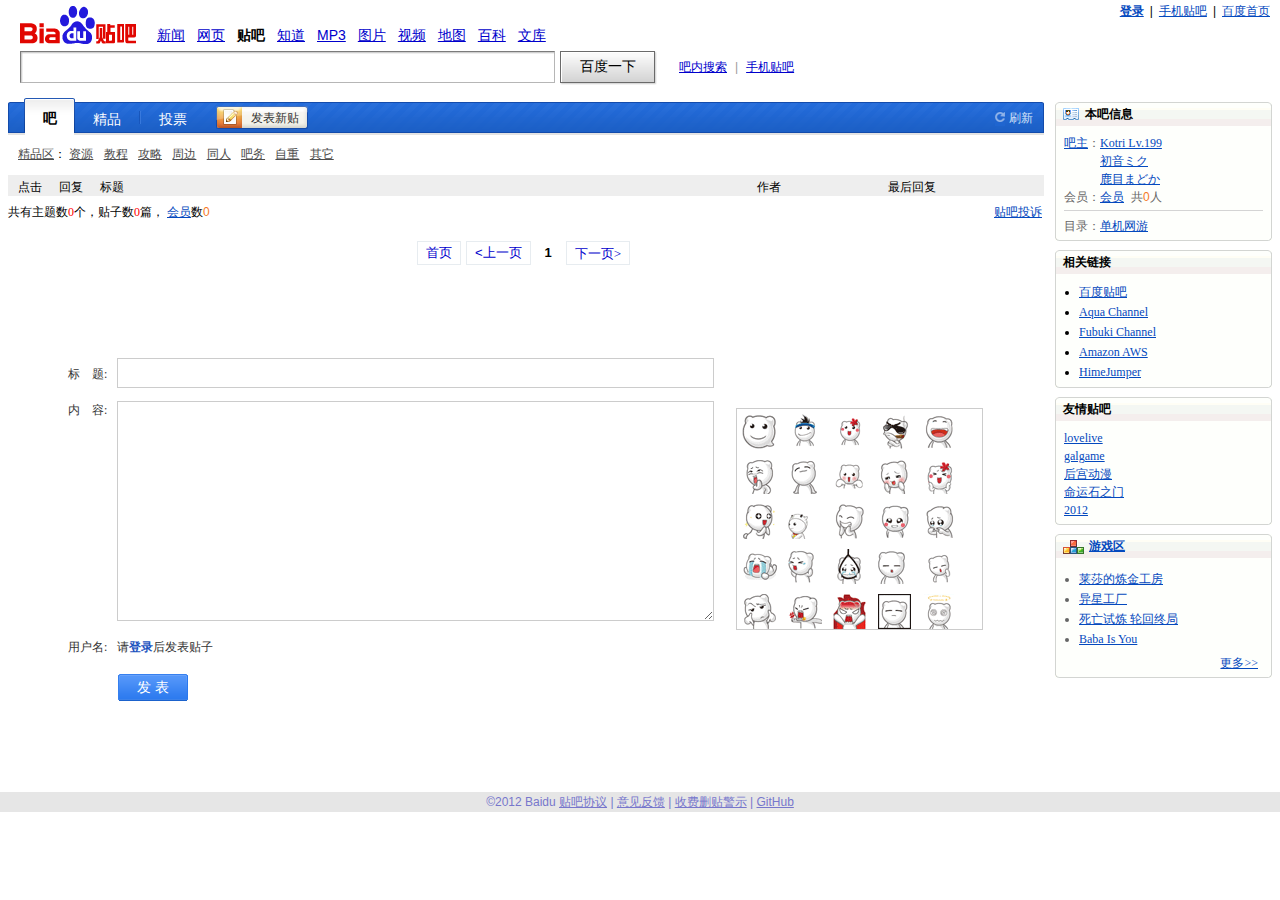
==== bar.html @ 0941f155 "Initial Commit" ====
<html><head>
<meta http-equiv="content-type" content="text/html; charset=utf-8">
<meta charset="utf-8">
<title>百度贴吧2012版</title>

<!--[if lt IE 9]>
<link rel="stylesheet" href="f_files/ie_fix.css">
<![endif]-->
<style>
header,footer,section,article,aside,nav,figure{display:block;margin:0;padding:0;border:0;}

a.newclass1{
	color:gray !important;
	text-decoration:none;
}
a.newclass1:hover{
	color:gray !important;
	text-decoration:underline;
}
</style>
<link rel="shortcut icon" href="f_files/favicon.ico">
<link rel="stylesheet" href="f_files/i/tb_common_e1801cc9.css">
<link rel="stylesheet" href="f_files/i/__page___da178db7.css">
<link rel="stylesheet" href="f_files/i/__page___e78b2984.css">
<link rel="stylesheet" href="f_files/i/__page___ea4a9f69.css">
<link rel="stylesheet" href="f_files/tb_common_8e1520a8.css">
<link rel="stylesheet" href="f_files/__page___db5babe3.css">
<link rel="stylesheet" href="f_files/i/tb_common_lazy_00dd7240.css">
<link rel="stylesheet" href="f_files/frs_mod.css">
<link rel="stylesheet" href="f_files/postor.css">
<link rel="stylesheet" href="f_files/extras.css">
<link rel="stylesheet" href="added.css">
<script src="base.js" type="text/javascript" language="javascript"></script>
<script src="bar.js" type="text/javascript" language="javascript"></script>

<script>

</script>

</head>



<body>
	<div id="com_userbar">
		<ul>
			<li class="u_username">
				<div><a href="#" id="username_display_1" class="u_arrow u_username_show username_display"></a></div>
				<div style="width: 67px;" class="u_ddl">
					<div class="u_ddl_con"><div class="u_ddl_con_top"><ul>
						<li class="u_homepage">
							<a href="#">我的主页</a>
							</li>
							<li>
								<a href="#">帐号设置</a>
							</li>
							<li class="u_tb_profile"><a href="#">贴吧设置</a></li>
							<li class="u_logout"><a href="#">退出</a></li>
					</ul></div>
					<div class="d_ddl_con_bottom"></div>
				</div></div>
			</li> <li class="split">|</li><li class="u_itieba"><div><a href="#">我的<span class="itb_i_small">i</span>贴吧<span class="feedNumNew"></span></a></div></li> <li class="split">|</li><li class="u_xiangce" id="u_xiangce"><a href="#">我的相册</a></li> <li class="split">|</li><li class="u_msg"><a href="#">私信</a></li> <li class="split">|</li><li class="u_notice"><a href="#">通知</a></li> <li class="split">|</li><li class="u_mobile"><a class="j_mobile" href="#">手机贴吧</a></li> <li class="split">|</li><li class="u_bdsearch"><a href="#">百度首页</a></li>
		</ul>
	</div>
	<div id="com_userbar_unloggedin">
		<ul>
			<li class="u_username">
				<div><a href="#" class="u_arrow u_username_show login_here">登录</a></div>
			</li> <li class="split">|</li> <li class="u_mobile"><a class="j_mobile" href="#">手机贴吧</a></li> <li class="split">|</li> <li class="u_bdsearch"><a href="#">百度首页</a></li>
		</ul>
	</div>

<div class="wrap1" id="bar_data" style="display:block;">
<div class="wrap2">
<style>
.l_aside{float:left;width:217px;margin:0 0 0 -217px;display:block;zoom:1;}
.contet_wrap{margin-right:228px;}
.frs_content{float:left;width:100%;}
</style>
<div id="l_topbg" class="topbg">
	<div class="topbg_img"></div>
</div>
<div class="l_header">

	<!-- header -->

	<div id="head" class="search_v2 search_theme_1">
	  <div class="s_nav">
	    <a href="#" class="s_logo" title="到贴吧首页"><img id="tieba_logo" src="f_files/tieba_logo_117_38.png" alt="到贴吧首页" height="38" width="117"></a>
	    <div class="s_tab hdtag">
	<a href="#" param="word">新闻</a>　<a href="#" param="wd">网页</a>　<b id="tb_mark1">贴吧</b>　<a href="#" param="word">知道</a>　<a href="#" param="word">MP3</a>　<a href="#" param="word">图片</a>　<a href="#" param="word">视频</a>　<a href="#" param="word">地图</a>　<a href="#" param="word">百科</a>　<a href="#" param="word">文库</a>
	    </div>
	  </div>
	  <div>
	    <form name="f1" id="tb_header_search_form" class="f" action="">
	              <input autocomplete="off" size="42" tabindex="1" id="wd1" name="kw" class="s_ipt i tb_header_search_input bar_name_input" maxlength="100" value=""><span class="s_btn_wr"><input id="search_submit" value="百度一下" class="s_btn" onmousedown="this.className='s_btn s_btn_h'" onmouseout="this.className='s_btn'" type="submit"></span><span class="s_tools"><a href="#">吧内搜索</a>|<a href="#" target="_blank">手机贴吧</a></span>          </form>
	    <p class="switch_radios">
	          </p>
	  </div>



	</div>

	<!-- header end -->

</div>
<div class="clearfix" id="container">
	<div class="frs_content">
		<div class="contet_wrap" id="contet_wrap">
		<div id="list_area">
<div id="frs_nav" class="frs_nav_1" dr="B">
	<div id="frs_nav_wrap" class="nav_wrap"><ul class="nav_left"> <li class="focus first"> <a href="#"><span class="bar_name_text"></span>吧</a> </li><li class="divide">|</li><li> <a href="#%21/n" stats-data="fr=tb0_forum&amp;st_mod=frs&amp;st_value=tabgood">精品</a> </li><li class="divide">|</li><li class=" last"> <a href="#%21/v" stats-data="fr=tb0_forum&amp;st_mod=frs&amp;st_value=tabvote">投票</a> </li> </ul><ul class="nav_center"> <li class=" first"> <a href="#newpost" class="icon_add_post diff_tab" title="发表新贴" alt="发表新贴" id="add_post_btn">发表新贴</a> </li> </ul><ul class="nav_right"> <li class=" first"> <a class="nav_icon refresh" id="refresh" href="#%21/m/p0">刷新</a> </li> </ul> </div> </div>




<div id="frs_good_nav" class="frs_good_nav_main_1">
	<div class="frs_good_nav_wrap">
		<span class="good_zone"><a href="#%21/n">精品区</a>：</span>
		<span><a href="#%21/n/c4">资源</a></span>
		<span><a href="#%21/n/c3">教程</a></span>
		<span><a href="#%21/n/c5">攻略</a></span>
		<span><a href="#%21/n/c7">周边</a></span>
		<span><a href="#%21/n/c2">同人</a></span>
		<span><a href="#%21/n/c6">吧务</a></span>
		<span><a href="#%21/n/c8">自重</a></span>
		<span><a href="#%21/n/c1">其它</a></span>
	</div>
</div>
<div id="thread_list" class="thread_list">
	<table isd="thread_list_table" class="thread_list_table" cellspacing="0" width="100%">
		<thead>
			<tr>
			<th nowrap="nowrap" width="30">点击</th>
			<th nowrap="nowrap" width="30">回复</th>
			<th width="*">标题</th>
			<th width="120">作者</th>
			<th width="155">最后回复</th>
			</tr>
		</thead>
		<tbody>
		</tbody>
	</table>
	<template id="topic_template">
		<table class="thread_list_table" cellspacing="0" width="100%"><tr class="{ADVANCED}">
		<td nowrap="nowrap" width="30">{NV}</td>
		<td nowrap="nowrap" width="30">{NR}</td>
		<td width="*" class="thread_title">
			<a href="{LINKTO}">{TITLE}</a>
				{FLAG}
		</td>
		<td width="120" nowrap="nowrap"><a href="{POSTERURL}" class="thread_list_user">{POSTER}</a></td>
		<td width="155" nowrap="nowrap">{LASTREPLYTIME}&nbsp;&nbsp;<a href="{LASTREPLYURL}" class="thread_list_user">{LASTREPLY}</a></td>
		</tr></table>
	</template>
	<div id="post_insert_here">
	</div>
</div>

<!-- Post count, member count -->

	<div class="th_footer_1">
				<a href="#" class="btn_tousu fr" data-checkun="un">贴吧投诉</a>
		    				共有主题数<span class="red" id="all_topic_count">0</span>个，贴子数<span class="red" id="all_post_count">0</span>篇，
            <a class="fans_name" href="#">会员</a>数<span class="red member_num">0</span>
						 		 </div>

<!--
      Page list:
        > 50 topics -> +1 Page (2)
        1,2, ... ,10,Next,End
-->

<div class="pager pager-center" id="topic_pages">
<a href="#" class=" topic_page_first">首页</a>
<a href="#" class="prev topic_page_prev">&lt;上一页</a>
<span class="cur topic_page_cur">1</span>
<a href="#" class="next topic_page_next">下一页&gt;</a>
</div>

</div>
<div style="display: block;" id="editor" class="frs_simple_editor">
	<a name="newpost"></a>
	<h2 style="display: none;" id="rh1339314266222" class="editor_title"></h2>
	<form action="" id="pt1339314266222" method="post" autocomplete="off">
	<div id="edit_parent">
	<div class="new_tiezi_tip">
		<div class="editor_title_txt">&nbsp;</div>
	</div>
	<table border="0" cellpadding="3" cellspacing="0" width="100%">
		<tbody><tr id="tt1339314266222" style="">
			<td style="line-height: 32px;" nowrap="nowrap" valign="top" width="49">标　题:</td><td>
				<a name="ju"></a>
				<div id="td1339314266222">
					<input id="create_topic_title" name="title" class="edit_title_field" type="text">
				</div>
				<div id="tE1339314266222" class="postErrorTitle hidden"></div>
			</td>
		</tr>
		<tr>
			<td nowrap="nowrap" valign="top" width="49">内　容:</td>
			<td>
			<textarea id="create_topic_content" style="display: block; border: 1px solid #CCCCCC; width: 597px; height: 220px" class="edit_title_field"></textarea>
			</td>
		</tr>

		<tr id="pu1339314266222" style="">
		  <td class="pt_uname" valign="top">用户名:</td>
		  <td>
			<div class="editor_users">
				<label><input id="pl1339314266222" style="margin-right: 5px;" name="post_author_type" checked="checked" type="radio"><span class="username_display" id="username_display_5"></span></label>
				<span id="pac1339314266222" style=""><label><input disabled="disabled" id="pa1339314266222" style="margin-right: 5px;" name="post_author_type" type="radio">匿名发表</label></span>
				<span id="mca1339314266222" style="color:#666"></span>
			</div>
			<div class="editor_users_unloggedin">
				请<a class="login_here">登录</a>后发表贴子
			</div>
			<div id="sp1339314266222" style="display:none"></div>
		 </td>
		</tr>

		<tr>
			<td>&nbsp;</td>
			<td class="pt_submit">
				<input id="aps1339314266222" class="subbtn_bg" value=" 发 表 " type="button">
				<span class="subTip" style="display:none; ">Ctrl+Enter快捷发表</span>
			</td>
		</tr>
		</tbody>
	</table>
	</div>
	<div id="extraPositioner1">
		<a name="relocator"></a>
		<div id="emoticonBar1"></div>
		<a id="bubblebear1" class="extraEditorLink" href="#relocator">气泡熊</a>
	</div>
	</form>
</div>

		</div>
	</div>
	<div id="j_aside" class="l_aside">

<!-- personal experience bar module -->

<div id="balv_mod" class="region_1 balv_mod" data-region="">
	<div class="region_header">
		<div class="region_op j_op"><a class="p_balv_btnmanager" href="#" target="_blank" style="display: none;">[管理]</a> </div>
		<div class="region_title region_icon j_title">我的本吧头衔</div>
	</div>
	<div class="region_cnt">


		<div class="userlike_info">
		<div class="userlike_info_manager"><a href="#" target="_blank">[管理]</a></div>
        <div class="userlike_info_head">
          <a href="#" target="_blank">
            <img page_link_custom_elem_flag="true" class="user_ava" id="userlike_info_head_img2" style="display: inline; width: 64px; height: 64px; visibility: visible; margin-top: 0px;" src="f_files/DefaultAvatar.jpg">
          </a>
        </div>
        <div id="username_display_6" class="userlike_info_name username_display"></div>
        <div class="userlike_info_badge">
          <div id="exp_badge_base2" title="本吧头衔17级，经验值200000，点击进入本吧头衔说明页" class="userlike_badge badge_lv1">
            <div id="liked_member_title2" class="userlike_member_title"></div>
            <div id="exp_badge_level2" class="userlike_member_lv">0</div>
          </div>
        </div>
        <div class="userlike_info_explbl">经验：</div>
        <div id="userlike_expbar2" class="userlike_info_expbar " title="当前经验值为200000，还需经验值100000即可升至18级，点击后可以查看升级秘籍">
          <div id="exp_num_bar2" class="userlike_info_expbar_current" style="width: 66.7%;">
            <div class="userlike_info_expnum" id="userlike_expnum"><span id="userlike_expnum_cur2">0</span>/<span id="userlike_expnum_max2">0</span></div>
          </div>
        </div>
        <div id="userlike_info_tip" class="userlike_info_tip"></div>
      </div>
      	<div class="panel_entrance_self">
      		<ul class="entrance_self_furank clearfix">

                        <li id="entrance_rank"><a href="#" title="点击查看本吧牛人排行榜, 并可以设置自己的个人头衔" >个人排名</a>：</li>
                        <li title="昨日排名没有变化，击败了本吧100%的吧友" class="entrance_rank_index"><span id="exp_rank_num2">1</span></li>
                                                    <li class="entrance_rank_updown_icon" title="昨日排名没有变化，击败了本吧100%的吧友"><img class="entrance_rank_status" src="f_files/furank_num_0.png" title=""></li>

            </ul>

			<ul class="entrance_self_tc">
				<li id="my_entrance_tcbox" class="entrance_tcbox"><a href="#">百宝箱</a></li>
								<li id="my_tc_entrance" class="entrance_tcmine"><a href="#">我的宝贝</a></li>
							</ul>
		</div>


	<div class="liked_forums">
		<div class="liked_forums_nav">
			<span class="like_title">我还喜欢的吧</span><a id="like_more" href="#">更多&gt;&gt;</a>
			<div class="clearfloat"></div>
		</div>
		<div class="liked_forums_main">
			<ul>
						<li>
			<a href="#" target="_blank">lovelive</a>
			</li>
						<li>
			<a href="#" target="_blank">galgame</a>
			</li>
						<li>
			<a href="#">steam</a>
			</li>
					  </ul>
		  <div class="clearfloat"></div>
		</div>
	</div>


	</div>
	<div class="region_footer"></div>
</div>

<!-- personal experience bar module end -->


<div id="forumInfoPanel" class="region_1 forum_info_1" data-region="">
	<div class="region_header">
		<div class="region_op j_op"> </div>
		<div class="region_title region_icon j_title">本吧信息</div>
	</div>
	<div class="region_cnt">


	<h4><a href="#" class="manager_btn" onclick="return false;">吧主</a>：</h4>
	<ul>
		<li>
  			<a href="#">Kotri Lv.199</a>
	  		<span id="tbManagerApply">
	  		</span>
  		</li>
		<li>
  			<a href="#">初音ミク</a>
  		</li>
  		<li>
  			<a href="#">鹿目まどか</a>
		</li>
  		<li id="tbManagerCandidatesNum" style="display:none">
		</li>
	</ul>
<h4>会员：</h4>
<ul>
	<li>
	<a id="member_name_link" class="member_name" href="#">会员</a><span class="member_num_o">共<span class="member_num">0</span>人</span>
	</li>
	<li id="hall_in" class="hall_in" style="display:none;"><a href="#" target="_blank">名人堂&gt;&gt;</a></li>
</ul>
<h4 class="forum_dir_info">目录：</h4>
<ul class="forum_dir_info bottom_list">
	<li>
	<a href="#" stats-data="area=frs_dir">单机网游</a>
</li>
</ul>



	</div>
	<div class="region_footer"></div>
</div>




<div id="zyq" class="zyq_1"><!--STATUS OK-->
<div class="mod j_editable" id="zyq_mod_link" data-mod_type="link">
<div class="tl">
	<div class="mod_edit_wrap"></div>
	<div class="zyq_mod_title"><span class="j_mod_tit">相关链接</span></div>
</div>
<div class="cnt">
<ul class="zyq_mod_link_items">

<li><a href="https://tieba.baidu.com/" target="_blank" class="j_mod_item">百度贴吧</a></li>

<li><a href="https://www.youtube.com/channel/UC1opHUrw8rvnsadT-iGp7Cg" target="_blank" class="j_mod_item">Aqua Channel</a></li>

<li><a href="https://www.youtube.com/channel/UCdn5BQ06XqgXoAxIhbqw5Rg" target="_blank" class="j_mod_item">Fubuki Channel</a></li>

<li><a href="https://aws.amazon.com/cn/" target="_blank" class="j_mod_item">Amazon AWS</a></li>

<li><a href="https://kotritrona.github.io/jump2048/ojhime.html" target="_blank" class="j_mod_item">HimeJumper</a></li>

</ul>
</div>
</div><!--STATUS OK--><!--STATUS OK--><!--STATUS OK-->



<!--STATUS OK-->
<div class="mod j_editable" id="zyq_mod_friend" data-mod_type="friend">
	<div class="tl"><div class="mod_edit_wrap"></div><span class="zyq_mod_title">友情贴吧</span></div>
	<div class="cnt">

	<ul class="zyq_mod_friend_items">

	  <li><a href="#" target="_blank" class="j_mod_item">lovelive</a></li>

	  <li><a href="#" target="_blank" class="j_mod_item">galgame</a></li>

	  <li><a href="#" target="_blank" class="j_mod_item">后宫动漫</a></li>

	  <li><a href="#" target="_blank" class="j_mod_item">命运石之门</a></li>

	  <li><a href="#" target="_blank" class="j_mod_item">2012</a></li>

	</ul>

	</div>
</div></div>

<div id="loginboard" style="display:none;z-index:3;font-family:verdana;position:absolute;width:320px;height:50px;top:30px;right:330px;border:solid 1px black;background:white">
	<input type="text" class="username_value" id="loginuser" style="margin-left: 10px; margin-top: 10px; font-family:verdana;width:230px;height:25px;font-size:16px" value=""/>
	<input type="button style="font-family:verdana;width:60px;height:26px;font-size:14px;padding:0px;" value="Login" />
</div>

<div id="j_frs_gamezone" class="region_1 frs_gamezone_1" data-region="">
	<div class="region_header">
		<div class="region_op j_op"> </div>
		<div class="region_title region_icon j_title"><a href="file:///c:/windows/system32/sol.exe" target="_blank">游戏区</a></div>
	</div>
	<div class="region_cnt">
		<div id="j_gamezone_data_wrap" class="frs_gamezone_w"><ul class="frs_gamezone_list">
		<li><a target="_blank" href="https://www.gamecity.com.tw/atelier/ryza/">莱莎的炼金工房</a></li>
		<li><a target="_blank" href="https://store.steampowered.com/app/427520/Factorio/">异星工厂</a></li>
		<!-- li><a target="_blank" href="https://store.steampowered.com/app/1079160/__Wily_Beast_and_Weakest_Creature/">东方鬼形兽</a></li -->
		<li><a target="_blank" href="https://store.steampowered.com/app/990050/Death_end_reQuest/">死亡试炼 轮回终局</a></li>
		<li><a target="_blank" href="https://store.steampowered.com/app/736260/Baba_Is_You/">Baba Is You</a></li></ul>
		<p class="frs_gamezone_more"><a href="#">更多&gt;&gt;</a></p></div>

	</div>
	<div class="region_footer"></div>
</div>
	</div>
</div>

<div class="l_bottom" id="j_bottom"></div>



<script>
</script>



<div id="footer">
	<span>&#169;2012 Baidu</span>
	<a href="#">贴吧协议</a>
	<span>|</span>
	<a href="#">意见反馈</a>
	<span>|</span>
	<a href="#">收费删贴警示</a>
	<span>|</span>
	<a href="https://github.com/" id="github-link">GitHub</a>
</div>
</div>
</div>

<link rel="stylesheet" href="f_files/i/tb_common_lazy_00dd7240.css">

</body></html>
---- f_files/ie_fix.css ----
table.thread_list_table {width: 1100px;}
input#wd1{height: 32px !important;width: 200px;}
a#add_post_btn{width: 90px;}
a.s_logo{width: 117px !important; height: 38px !important; background: url("/f_files/tieba_logo_117_38.png") !important; display: block !important}
---- f_files/i/tb_common_e1801cc9.css ----
body,h1,h2,h3,h4,h5,h6,hr,p,blockquote,dl,dt,dd,ul,ol,li,pre,code,form,fieldset,legend,button,input,textarea,th,td{margin:0;padding:0}table{border-collapse:collapse;border-spacing:0}html{width:100%;height:100%;border:0}body,button,input,select,textare,td,th{font:12px/18px ����}textare,input{outline:0}fieldset,img,iframe{border:0}p,div,td{word-break:break-all}ul,ol{list-style:none}a{color:#0449be}article,aside,details,figcaption,figure,footer,header,hgroup,menu,nav,section,summary,time,mark,audio,video{display:block;margin:0;padding:0}.green{color:green}.red,.error,.warning{color:red}.gray,a.gray,div.gray{color:#666}a.error,div.error{color:red}#container a.diff_link{text-decoration:underline}.clearfix:after{content:".";display:block;height:0;clear:both;visibility:hidden}.clearfix{zoom:1}.tb{background-color:#c3d9ff;font-size:0;height:2px;margin:2px 5px 10px;overflow:hidden}#footer{background:none repeat scroll 0 0 #e6e6e6;clear:both;line-height:20px;text-align:center;color:#77c;font-size:12px;font-family:Arial;margin:8px auto 0}#footer *{color:#77c}#footer a:visited{color:#77c}#footer span{*margin-left:-3px}hr{height:0;overflow:hidden;border:0;border-bottom:1px dotted #ccc;margin:10px 0}p.hr{height:0;overflow:hidden;border:0;border-bottom:1px dashed #ccc}.tbsug_expand{border:solid 1px #817f82;background:#fff}.tbsug_expand ul{margin:0;padding:0;text-align:left}.tbsug_expand ul li{font-family:Arial,����;font-size:14px;height:25px;line-height:25px;padding:0 8px;cursor:default}.tbsug_expand ul li.on{background:#ebebeb;color:#000}.tbsug_expand ul li .highlight{font-weight:normal;font-style:normal;text-decoration:none}.wrap2{zoom:1}.pagination{font:14px/20px Verdana;margin:20px 0 13px 0;text-align:center}.pagination a{padding:0 5px;white-space:normal;text-decoration:none}.pagination span.current{background-color:#0449be;color:#fff;margin:0 2px;padding:2px 3px;width:10px}.pagination span.disabled{display:none}.pager{float:left;font-family:Arial;font-size:13px}.pager a,.pager span{background:none repeat scroll 0 0 #fff;border:1px solid #e7ecf0;color:#0000cd;float:left;height:22px;line-height:22px;margin-right:5px;overflow:hidden;text-align:center;text-decoration:none;width:auto;padding:0 8px}.pager a:hover{background:#e9f1f7}.pager .first,.pager .last,.pager .pre,.pager .next{font-family:����;line-height:23px}.pager .cur{border:1px solid #fff;background:0;font-weight:bold;color:#000}.pager-center{position:relative;left:50%}.pager-center a,.pager-center span{position:relative;left:-50%}.search{color:#000;padding:0;font:12px arial;position:relative;zoom:1}.search div{line-height:normal;font-family:Arial,����}.search a:link,.search a:hover,.search a:active,.search a:visited{color:#00c;text-decoration:underline}.search form{margin:0;padding-bottom:1px;clear:both;position:relative;zoom:1;z-index:1}.search .hdtag{font:12px arial;margin-bottom:0;line-height:18px}.search .switch_radios{margin:0;padding:0 0 3px;padding:0\9}.search .switch_radios input,.search .switch_radios label{vertical-align:middle;cursor:pointer;font-family:tahoma}.search .switch_radios input{margin:0 3px 0 0;*margin:-2px 3px 0 -4px}.search .switch_radios label{margin:0 16px 0 0;*margin-right:13px}.search .s_main{margin-left:20px}.search .s_nav{height:45px;background-color:transparent;margin:0;padding:0}.search .s_logo{float:left;margin-top:28px}.search .s_nav .s_logo{margin:0;padding:0;margin-right:20px;float:left;width:117px;height:38px;font-size:14px;background:url(tieba_logo_117_38_2435b2f0.png) 0 0 no-repeat;_background:0;_filter:progid:DXImageTransform.Microsoft.AlphaImageLoader(src='tieba_logo_117_38.png',enabled=true);cursor:pointer;border:0;display:block}.s_right_region{float:left;margin-left:15px}.search .s_nav .s_tab{line-height:18px;padding:20px 0 0;float:left}.search .s_nav a{font-size:14px}.search .s_nav b{font-size:14px}.search .s_right_region .s_ipt{width:410px;*width:410px;height:32px;*height:20px;padding:3px 8px;padding-top:7px\9;font:16px arial;background:url(bg_search.png?v=1) -304px 0 no-repeat;_background-attachment:fixed;border:1px solid #b6b6b6;border-color:#7b7b7b #b6b6b6 #b6b6b6 #7b7b7b;vertical-align:top;margin-right:5px;outline:0;-moz-box-sizing:border-box;-webkit-box-sizing:border-box;box-sizing:border-box}.search .s_ipt{width:535px;*width:519px;height:32px;*height:20px;padding:3px 8px;padding-top:7px\9;font:16px arial;background:url(bg_search.png?v=1) -304px 0 no-repeat;_background-attachment:fixed;border:1px solid #b6b6b6;border-color:#7b7b7b #b6b6b6 #b6b6b6 #7b7b7b;vertical-align:top;margin-right:5px;outline:0;-moz-box-sizing:border-box;-webkit-box-sizing:border-box;box-sizing:border-box}.search .s_btn{padding:0;border:0;width:95px;height:32px;padding-top:2px\9;font-size:14px;background:#ddd url(bg_search.png?v=1);cursor:pointer}.search .s_btn_h{background-position:-100px 0}.search .s_btn_wr{width:97px;height:34px;display:inline-block;background:url(bg_search.png?v=1) no-repeat -202px 0;*position:relative;z-index:0;vertical-align:top}.search .s_tools{color:#999;padding:8px 0 0 14px;display:inline-block}.search .s_tools a{margin:0 8px;zoom:1}.search_theme_1{padding:6px 0 17px;margin:0 0 0 20px}.search_theme_2{width:980px;padding:6px 0 17px;margin:0 auto;z-index:180}.search_theme_3{width:980px;padding:0 0 17px;margin:0 auto;z-index:180}.search_dialog{color:#000;padding:20px;font:12px arial;position:relative}.search_dialog div{line-height:normal;font-family:Arial,����}.search_dialog a:link,.search_dialog a:hover,.search_dialog a:active,.search_dialog a:visited{color:#00c;text-decoration:underline}.search_dialog form{margin:0;clear:both;position:relative;z-index:1}.search_dialog .hdtag{font:12px arial;margin-bottom:0;line-height:18px}.search_dialog .switch_radios{margin:1px 0 0;padding:0}.search_dialog .switch_radios input,.search_dialog .switch_radios label{vertical-align:middle;cursor:pointer;font-family:tahoma}.search_dialog .switch_radios input{margin:0 3px 0 0;*margin:-2px 3px 0 -4px}.search_dialog .switch_radios label{margin:0 16px 0 0;*margin-right:13px}.search_dialog .s_main{margin-left:20px}.search_dialog .s_nav{height:45px;background-color:transparent;margin:0;padding:0}.search_dialog .s_nav .s_logo{margin:0;padding:0;margin-right:20px;float:left}.search_dialog .s_nav .s_logo img{border:0;display:block}.search_dialog .s_nav .s_tab{line-height:18px;padding:20px 0 0;float:left}.search_dialog .s_nav a{font-size:14px}.search_dialog .s_nav b{font-size:14px}.search_dialog .s_ipt{width:320px;*width:302px;height:32px;*height:20px;padding:3px 8px;padding-top:7px\9;font:16px arial;background:url(bg_search.png?v=1) -304px 0 no-repeat;_background-attachment:fixed;border:1px solid #b6b6b6;border-color:#7b7b7b #b6b6b6 #b6b6b6 #7b7b7b;vertical-align:top;margin-right:5px;outline:0;-moz-box-sizing:border-box;-webkit-box-sizing:border-box;box-sizing:border-box}.search_dialog .s_btn{padding:0;border:0;width:95px;height:32px;padding-top:2px\9;font-size:14px;background:#ddd url(bg_search.png?v=1);cursor:pointer}.search_dialog .s_btn_h{background-position:-100px 0}.search_dialog .s_btn_wr{width:97px;height:34px;display:inline-block;background:url(bg_search.png?v=1) no-repeat -202px 0;*position:relative;z-index:0;vertical-align:top}.search_dialog .s_tools{color:#999;padding:8px 0 0 14px;display:inline-block}.search_dialog .s_tools a{margin:0 8px;zoom:1}.region_1,.region_1 .region_header{background:url("base.gif?v=1") no-repeat}.region_1{background-position:0 bottom;margin-bottom:9px;zoom:1}.region_1 .region_header{background-position:0 -469px;font:12px/24px ����;height:24px;padding:0 5px 0 8px;overflow:hidden}.region_1 .region_title{font-weight:bold;margin-right:48px;float:left;height:24px}.region_1 .region_cnt{padding:8px 9px 6px;clear:both;color:#666}.region_1 .region_op{float:right}.region_1 .region_icon{background-image:url("zyq_mod_icon.gif?v=1.0");background-repeat:no-repeat;padding-left:22px}.region_2{background-color:#fff;border:1px solid #e6e6e6;overflow:visible;padding:14px 15px 5px;zoom:1}.region_2 .region_header{clear:both;overflow:hidden;padding-bottom:8px;font:12px/14px ����}.region_2 .region_title{float:left;line-height:14px;height:14px;color:#333;font-weight:bold}.region_2 .region_op{float:right}.region_2 .region_cnt{clear:both;padding-top:3px;color:#666;font:12px/20px ����}.region_3{padding:0 16px 20px;font-family:'����';overflow:hidden;clear:both;zoom:1}.region_3 .region_header{overflow:hidden;border-bottom:2px solid #999;line-height:14px;height:14px;padding:0 0 8px}.region_3 .region_title{float:left;color:#333;font-weight:bold;height:14px}.region_3 .region_op{height:14px;float:right;padding-right:5px}.region_3 .region_title a,.region_3 .region_title a:active,.region_3 .region_title a:link,.region_3 .region_title a:visited{color:#333}.region_3 a:hover{text-decoration:underline}.region_3 .region_cnt{clear:both;border-top:1px solid #fff;padding:7px 0 0;color:#666;line-height:20px}.col-main{float:left;width:100%;min-height:1px}.col-sub,.col-extra{float:left}.layout:after,.main-wrap:after,.col-sub:after,.col-extra:after{content:'\20';display:block;height:0;clear:both}.layout,.main-wrap,.col-sub,.col-extra{*zoom:1}#container{padding:0}* html .minwidth{border-left-style:solid;border-left-color:#fff}* html .layout_wrap{position:relative}/*\*/* html .minwidth,* html .layout_wrap{height:1px}/**/.grid-m0s217 .main-wrap{margin-right:227px}.grid-m0s217 .col-sub{width:217px;margin-left:-217px}.grid-s180m0 .main-wrap{margin-left:190px}.grid-s180m0 .col-sub{width:180px;margin-left:-100%}.grid-m740s210{width:960px;margin:0 auto}.grid-m740s210 .main-wrap{margin-right:220px}.grid-m740s210 .col-sub{width:210px;margin-left:-210px}.goTop{background:url(gotop_5bb9a87c.gif) no-repeat left top;bottom:93px;display:none;height:83px;left:50%;margin-left:498px;position:fixed;right:0;width:23px;z-index:1}.goTop_1024{margin-left:476px}.goTop_ie6{bottom:auto;position:absolute;top:expression(documentElement.scrollTop+documentElement.clientHeight - this.offsetHeight-93)}.goTop:hover{background-position:right top}.frs_nav_2 *{padding:0;margin:0}.frs_nav_2,.frs_nav_2 .nav_wrap,.frs_nav_2 .nav_left,.frs_nav_2 .divide,.frs_nav_2 .focus,.frs_nav_2 .focus a,.frs_nav_2 .icon_add_post,.frs_nav_2 a:hover,.frs_nav_2 .nav_icon{background-image:url(frs_nav.png?v=120213)}.frs_nav_2{height:35px;background-position:bottom right;background-repeat:no-repeat;padding-right:3px;margin-bottom:10px}.frs_nav_2 .nav_wrap{height:100%;background-position:0 -47px;background-repeat:repeat-x}.frs_nav_2 .nav_left{float:left;width:635px;height:100%;padding:0 0 0 13px;background-position:-267px -166px;background-repeat:no-repeat}.frs_nav_2 .nav_left{width:636px\9;padding:0 0 0 15px\9}.frs_nav_2 ul{list-style:none;font-family:Arial,����;font-size:14px;height:100%;float:left}.frs_nav_2 li{float:left;color:#fff;height:34px;overflow:hidden}.frs_nav_2 a{display:block;padding:8px 14px 5px 15px;padding:9px 14px 4px 15px\9;margin-top:1px}.frs_nav_2 a,.frs_nav_2 a:visited{color:#fff;text-decoration:none}.frs_nav_2 .nav_left a:hover{background-position:0 -88px;background-repeat:repeat-x}.frs_nav_2 .divide{height:11px;width:2px;display:inline-block;overflow:hidden;margin-top:12px;padding:0;background-position:0 -128px;color:#3879dd}.frs_nav_2 .focus{height:37px;padding:0 0 2px 7px;background-position:0 0;background-repeat:no-repeat;margin:-4px -2px 0;position:relative}.frs_nav_2 .focus a{padding:13px 20px 0 14px;margin-top:0;height:27px;position:relative;float:left}.frs_nav_2 .focus a,.frs_nav_2 .focus a:visited{color:#000;font-weight:bold}.frs_nav_2 .focus a,.frs_nav_2 .focus a:hover{;background-position:right 0;background-repeat:no-repeat}.frs_nav_2 .nav_left .last{float:left}.frs_nav_2 .icon_add_post,.frs_nav_2 .icon_add_post:visited{color:#333}.frs_nav_2 .icon_add_post{display:inline-block;font-size:12px;float:right;width:58px;height:12px;line-height:12px;background-repeat:no-repeat;background-position:0 -148px;padding:7px 0 8px 35px;margin:4px 0 0;float:left}.frs_nav_2 a.icon_add_post:hover{background-position:0 -175px;background-color:transparent}.frs_nav_2 a.icon_add_post:active{background-position:0 -202px;padding:8px 0 7px 35px;padding:10px 0 5px 35px\9}.frs_nav_2 .icon_add_post{padding:9px 0 6px 35px\9}.frs_nav_2 .nav_right{float:right;height:100%;padding:0 7px 0 0}.frs_nav_2 .nav_right li{margin-left:10px}.frs_nav_2 .nav_right a,.frs_nav_2 .nav_right a:visited{color:#d3e2f8}.frs_nav_2 .nav_right a{font-size:12px;padding:1px 0 0 0;padding:2px 0 0 0\9;height:12px;line-height:12px;float:left;margin-top:10px;margin-top:11px\9}.frs_nav_2 .nav_right a:hover{text-decoration:underline;background-color:transparent}.frs_nav_2 .nav_right .nav_icon{background-repeat:no-repeat;padding-left:16px}.frs_nav_2 .nav_right .first{margin-left:0}.frs_nav_2 .nav_right .right_last{padding-right:0}.frs_nav_2 .nav_right .divide{margin-left:9px}.frs_nav_2 .refresh{background-position:-259px -131px;background-position:-259px -132px\9}.frs_nav_2 .toggle{background-position:-259px -148px;background-position:-259px -149px\9}.frs_nav_2 .new_tab{position:relative}.frs_nav_2 .new_tab_normal{padding-top:2px;margin-top:-2px}.frs_nav_2 .new_tab_text{padding-right:12px}.frs_nav_2 .new{position:absolute;height:11px;width:29px;background:url(new.gif) no-repeat;overflow:hidden}.frs_nav_2 .new{top:0;right:0}.frs_nav_2 .focus .new{background-position:0 -11px;top:2px;right:14px;display:none}.frs_nav_2 .focus .new_tab_text{padding-right:0}.frs_nav_1 *{margin:0;padding:0}.frs_nav_1,.frs_nav_1 .nav_wrap,.frs_nav_1 .nav_left,.frs_nav_1 .divide,.frs_nav_1 .focus,.frs_nav_1 .focus a,.frs_nav_1 .icon_add_post,.frs_nav_1 a:hover,.frs_nav_1 .nav_icon{background-image:url("nav_v1.png?v=120213")}.frs_nav_1{background-position:right bottom;background-repeat:no-repeat;height:33px;margin-bottom:10px}.frs_nav_1 .nav_wrap{background-position:0 -47px;background-repeat:repeat-x;height:100%}.frs_nav_1 .nav_left{background-position:-267px -166px;background-repeat:no-repeat;float:left;height:100%;padding:0 0 0 13px}.frs_nav_1 ul{float:left;font-family:Arial,����;font-size:14px;height:100%;list-style:none outside none}.frs_nav_1 li{color:#fff;float:left;height:31px;overflow:hidden}.frs_nav_1 a{display:block;margin-top:1px;padding:8px 14px 5px 15px}.frs_nav_1 a,.frs_nav_1 a:visited{color:#fff;text-decoration:none}.frs_nav_1 .nav_left a:hover{background-position:0 -88px;background-repeat:repeat-x}.frs_nav_1 .divide{background-position:0 -128px;color:#3879dd;display:inline-block;height:11px;margin-top:12px;overflow:hidden;padding:0;width:2px}.frs_nav_1 .focus{background-position:0 0;background-repeat:no-repeat;height:35px;margin:-4px -2px 0;padding:0 0 2px 7px;position:relative}.frs_nav_1 .focus a{float:left;height:27px;margin-top:0;padding:13px 20px 0 14px;position:relative}.frs_nav_1 .focus a,.frs_nav_1 .focus a:visited{color:#000;font-weight:bold}.frs_nav_1 .focus a,.frs_nav_1 .focus a:hover{background-position:right 0;background-repeat:no-repeat}.frs_nav_1 .icon_add_post,.frs_nav_1 .icon_add_post:visited{color:#333}.frs_nav_1 .icon_add_post{background-position:0 -148px;background-repeat:no-repeat;display:inline-block;float:left;font-size:12px;height:12px;line-height:12px;margin:3px 0 0;padding:7px 0 8px 35px;width:58px}.frs_nav_1 a.icon_add_post:hover{background-color:transparent;background-position:0 -175px}.frs_nav_1 a.icon_add_post:active{background-position:0 -202px;padding:8px 0 7px 35px}.frs_nav_1 .nav_right{float:right;height:100%;padding:0 7px 0 0}.frs_nav_1 .nav_right li{margin-left:10px}.frs_nav_1 .nav_right a,.frs_nav_1 .nav_right a:visited{color:#d3e2f8}.frs_nav_1 .nav_right a{float:left;font-size:12px;height:12px;line-height:12px;margin-top:10px;padding:1px 0 0}.frs_nav_1 .nav_right a:hover{background-color:transparent;text-decoration:underline}.frs_nav_1 .nav_right .nav_icon{background-repeat:no-repeat;padding-left:16px}.frs_nav_1 .nav_right .right_last{padding-right:0}.frs_nav_1 .nav_right .divide{margin-left:9px}.frs_nav_1 .refresh{background-position:-259px -131px}.frs_nav_1 .toggle{background-position:-259px -148px}.frs_nav_1 .new_tab{position:relative}.frs_nav_1 .new_tab_normal{margin-top:-2px;padding-top:2px}.frs_nav_1 .new_tab_text{padding-right:12px}.frs_nav_1 .new{background:url("new.gif") no-repeat scroll 0 0 transparent;height:11px;overflow:hidden;position:absolute;width:29px}.frs_nav_1 .new{right:0;top:0}.frs_nav_1 .focus .new{background-position:0 -11px;display:none;right:14px;top:2px}.frs_nav_1 .focus .new_tab_text{padding-right:0}/ .frs_nav_1,.frs_nav_1 .nav_wrap,.frs_nav_1 .nav_left,.frs_nav_1 .divide,.frs_nav_1 .focus,.frs_nav_1 .focus a,.frs_nav_1 .icon_add_post,.frs_nav_1 a:hover,.frs_nav_1 .nav_icon{background-image:url("nav_v1.png?v=120213")}.frs_nav_1{height:33px;padding-right:2px}.frs_nav_1 li{height:31px;line-height:33px}.frs_nav_1 a{padding:0 18px}.frs_nav_1 .divide{background-position:0 -88px;color:#3879dd;height:13px;margin-top:9px}.frs_nav_1 .nav_left{background-position:-268px -117px;padding:0 0 0 18px}.frs_nav_1 .nav_left a:hover{background-color:#427dd6;background-position:0 1000px}.frs_nav_1 .nav_left .last{float:left}.frs_nav_1 .nav_center{padding-left:11px}.frs_nav_1 .focus{height:35px}.frs_nav_1 .focus a{background-position:right 0;background-repeat:no-repeat;color:#000;float:left;font-weight:bold;height:37px;position:relative}.frs_nav_1 .focus a,.frs_nav_1 .focus a:visited{padding:4px 18px 0 12px}.frs_nav_1 .focus a:hover{background-color:transparent;background-position:right 0}.frs_nav_1 .nav_right{padding:0 9px 0 0}.frs_nav_1 .nav_right li{margin-left:16px}.frs_nav_1 .nav_right a{height:15px;line-height:15px;margin-top:9px;padding:0}.frs_nav_1 .nav_right .nav_icon{padding-left:14px}.frs_nav_1 .nav_right .divide{margin-left:16px}.frs_nav_1 .icon_add_post{background-position:0 -108px;background-repeat:no-repeat;float:left;font-size:12px;height:23px;line-height:24px;margin:4px 10px 0 0;padding:0 0 0 35px;width:57px}.frs_nav_1 a.icon_add_post:hover{background-position:0 -134px}.frs_nav_1 a.icon_add_post:active{background-position:0 -134px;padding:0 0 0 35px}.frs_nav_1 .icon_add_post{overflow:hidden}.frs_nav_1 .refresh{background-position:-260px -83px}.frs_nav_1 .toggle{background-position:-259px -100px}.frs_nav *{padding:0;margin:0}.frs_nav,.frs_nav .nav_wrap,.frs_nav .nav_left,.frs_nav .divide,.frs_nav .focus,.frs_nav .focus a,.frs_nav .icon_add_post,.frs_nav a:hover,.frs_nav .nav_icon{background-image:url(frs_nav.png?v=120213)}.frs_nav{height:35px;background-position:bottom right;background-repeat:no-repeat;padding-right:3px;margin-bottom:10px}.frs_nav .nav_wrap{height:100%;background-position:0 -47px;background-repeat:repeat-x}.frs_nav .nav_left{float:left;width:728px;height:100%;padding:0 0 0 13px;background-position:-267px -166px;background-repeat:no-repeat}.frs_nav .nav_left{width:726px\9;padding:0 0 0 15px\9}.frs_nav ul{list-style:none;font-family:Arial,����;font-size:14px;height:100%;float:left}.frs_nav li{float:left;color:#fff;height:34px;overflow:hidden}.frs_nav a{display:block;padding:8px 14px 5px 15px;padding:9px 14px 4px 15px\9;margin-top:1px}.frs_nav a,.frs_nav a:visited{color:#fff;text-decoration:none}.frs_nav .nav_left a:hover{background-position:0 -88px;background-repeat:repeat-x}.frs_nav .divide{height:11px;width:2px;display:inline-block;overflow:hidden;margin-top:12px;padding:0;background-position:0 -128px;color:#3879dd}.frs_nav .focus{height:37px;padding:0 0 2px 7px;background-position:0 0;background-repeat:no-repeat;margin:-4px -2px 0;position:relative}.frs_nav .focus a{padding:13px 20px 0 14px;margin-top:0;height:27px;position:relative;float:left}.frs_nav .focus a,.frs_nav .focus a:visited{color:#000;font-weight:bold}.frs_nav .focus a,.frs_nav .focus a:hover{;background-position:right 0;background-repeat:no-repeat}.frs_nav .nav_left .last{float:right}.frs_nav .icon_add_post,.frs_nav .icon_add_post:visited{color:#333}.frs_nav .icon_add_post{display:inline-block;font-size:12px;float:right;width:58px;height:12px;line-height:12px;background-repeat:no-repeat;background-position:0 -148px;padding:7px 0 8px 35px;margin:4px 0 0;float:left}.frs_nav a.icon_add_post:hover{background-position:0 -175px;background-color:transparent}.frs_nav a.icon_add_post:active{background-position:0 -202px;padding:8px 0 7px 35px;padding:10px 0 5px 35px\9}.frs_nav .icon_add_post{padding:9px 0 6px 35px\9}.frs_nav .nav_right{float:right;height:100%;padding:0 7px 0 0}.frs_nav .nav_right li{margin-left:10px}.frs_nav .nav_right a,.frs_nav .nav_right a:visited{color:#d3e2f8}.frs_nav .nav_right a{font-size:12px;padding:1px 0 0 0;padding:2px 0 0 0\9;height:12px;line-height:12px;float:left;margin-top:10px;margin-top:11px\9}.frs_nav .nav_right a:hover{text-decoration:underline;background-color:transparent}.frs_nav .nav_right .nav_icon{background-repeat:no-repeat;padding-left:16px}.frs_nav .nav_right .right_last{padding-right:0}.frs_nav .nav_right .divide{margin-left:9px}.frs_nav .refresh{background-position:-259px -131px;background-position:-259px -132px\9}.frs_nav .toggle{background-position:-259px -148px;background-position:-259px -149px\9}.frs_nav .new_tab{position:relative}.frs_nav .new_tab_normal{padding-top:2px;margin-top:-2px}.frs_nav .new_tab_text{padding-right:12px}.frs_nav .new{position:absolute;height:11px;width:29px;background:url(new.gif) no-repeat;overflow:hidden}.frs_nav .new{top:0;right:0}.frs_nav .focus .new{background-position:0 -11px;top:2px;right:14px;display:none}.frs_nav .focus .new_tab_text{padding-right:0}#login_wrapper{width:228px;border:1px solid #d4d4d4;background:#fff}#login_wrapper a{text-decoration:underline;color:#00c}#login_wrapper input{color:#333;font:12px Arial,����}#login_wrapper .login_form{margin:0 15px;zoom:1}#login_wrapper .reg_link{border-top:1px dotted #d4d4d4;color:#666;padding:10px 0 20px 0;margin:15px 15px 0}#login_wrapper .reg_link a{padding-left:10px}#login_wrapper .login_tip_wrapper{display:none;position:relative;z-index:201}#login_wrapper .login_tip_close{background:url(login_tip_close_92099366.jpg) no-repeat;display:block;display:block;height:9px;position:absolute;left:205px;top:-85px;width:9px}#login_wrapper .active_email{color:#e10300;font-weight:bold;margin-top:15px}#login_wrapper .login_tip{position:absolute;top:-90px;left:20px;width:199px;height:93px;background:url(login_tip_bg_18ce63e1.png) no-repeat}#login_wrapper .login_tip p{width:160px;margin-left:18px}#pass_username_tip0{position:absolute;left:47px;top:5px;color:#cbcbcb;clear:both}#login_wrapper .pass-mem{margin:0 0 14px 40px;color:#666;line-height:14px}#login_wrapper .pass-mem input{margin:0;float:left;vertical-align:top;width:14px;height:14px}#login_wrapper .pass-mem label{float:left;padding-left:4px}#login_wrapper .pass-error{display:block;height:30px;line-height:30px;color:#da1111;padding-left:40px}#login_wrapper .pass-username,#login_wrapper .pass-password,#login_wrapper .pass-verifycode{margin-bottom:10px}#login_wrapper .pass-username input,#login_wrapper .pass-password input,#login_wrapper .pass-verifycode input{width:144px}#login_wrapper .login_input{display:block;float:left;padding:0 6px;height:24px;line-height:24px\9;background:url(login_2c7e622e.gif) no-repeat 0 -160px;outline:0;border:1px solid #ccc}#login_wrapper .input_default{border:1px solid #ccc;border-right-color:#ddd;border-bottom-color:#ddd}#login_wrapper .input_hover{border:1px solid #ababab;border-right-color:#ccc;border-bottom-color:#ccc}#login_wrapper .input_focus{border:1px solid #377bcb}#login_wrapper .input_error{border:1px solid #d91111}#login_wrapper .pass-username label,#login_wrapper .pass-password label,#login_wrapper .pass-verifycode label{color:#333;width:36px;display:block;float:left;padding-right:4px;text-align:right;height:26px;line-height:26px}#login_wrapper .pass-username{position:relative}#login_wrapper .pass-verifycode{padding-bottom:0}#login_wrapper .pass-verifycode input{width:36px}#login_wrapper .pass-verifycode *{margin-top:0}#login_wrapper .pass-verifycode img{height:24px;width:45px;margin-left:5px;border:1px solid #ccc;vertical-align:bottom}#login_wrapper .pass-submit{margin:0 0 0 40px}#login_wrapper .pass-submit .login_btn,#login_wrapper .pass-submit .login_btn_hover,#login_wrapper .pass-submit .login_btn_active{background:url(login_2c7e622e.gif) no-repeat;color:#fff;height:30px;line-height:28px;vertical-align:middle;margin:0;padding:0;font-size:14px;text-align:center;width:81px;border:0;cursor:pointer}#login_wrapper .pass-submit .login_btn{background-position:-360px 0}#login_wrapper .pass-submit .login_btn_default{background-position:-360px 0}#login_wrapper .pass-submit .login_btn_hover{background-position:-452px 0}#login_wrapper .pass-submit .login_btn_active{background-position:-544px 0}#login_wrapper .forgetpwdlnk{margin-left:13px}#login_wrapper .changevtfcode{margin-left:5px;line-height:24px}#login_wrapper .login_tab{overflow:hidden}#login_wrapper .login_tab_left{width:113px;float:left}#login_wrapper .login_tab_right{width:114px;border-left:1px solid #d4d4d4;float:left}#login_wrapper .login_tab a{display:block;height:33px;line-height:33px;color:#333;font-size:14px;text-align:center;text-decoration:none;border-bottom:1px solid #d4d4d4;background:#f4f4f4}#login_wrapper .login_tab :hover{background:#fafafa}#login_wrapper .login_tab .focus,#login_wrapper .login_tab .focus:hover{background:#fff;border-bottom:1px solid #fff;font-weight:bold}#login_wrapper .email_validate_ok{float:left;margin-right:5px}#pass_loginLite_a_verifycode0{vertical-align:bottom}.pop_orange{color:#ff7f3e;font:bold 12px/22px ����}.pop_gray{color:#bdcccd}.pop_dgray{color:#666}.pop_clear{line-height:0;clear:both}#pop_frame{position:fixed;right:0;bottom:0;z-index:9999;width:344px;margin:1px;padding:0}#pop_animate{margin:0;padding:0;width:344px;position:absolute;top:800px;z-index:9999;background-color:#fdfdfd}.pop_main{background:#fdfdfd url(popaa_abc9fe65.png) no-repeat -454px 0}.pop_close{display:block;width:32px;height:29px;margin-left:312px;background:url(popaa_abc9fe65.png) no-repeat -344px -105px}a.pop_close:hover{background-position:-376px -105px}a.pop_close:active{background-position:-408px -105px}.pop_mainbgwrap{background:url(popaa_abc9fe65.png) no-repeat bottom left}.pop_cont{width:342px;border-left:1px solid #b8c5c6;border-right:1px solid #b8c5c6}.pop_portwrap{display:inline;float:left;width:57px;height:57px;border:1px solid #ccc;background-color:#fff;margin:15px 0 0 15px}.pop_portrait{display:block;border:1px solid #f5f5f5}.pop_rightwrap{display:inline;float:left;width:240px;margin:12px 0 0 10px}.pop_rightwrap a:hover{text-decoration:none}.pop_upword{color:#666;font:bold 12px/22px Arial,����}.pop_downword{color:#666;font:normal 12px/22px ����;text-indent:2em}.pop_button{display:inline-block;height:35px;margin:10px 0 15px 0;background:url(ui_button_pop_215c08dd.png) no-repeat}.pop_button_normal{background-position:0 0}.pop_button_hover{background-position:0 -35px}.pop_button_down{background-position:0 -70px}.btn_right_part{font-size:14px;font-weight:bold;height:35px;padding:0 20px 0 14px;line-height:35px;display:inline-block;background:url(ui_button_pop_215c08dd.png) no-repeat;cursor:pointer}.btn_right_part_normal{background-position:right -105px}.btn_right_part_hover{background-position:right -140px;color:#fff}.btn_right_part_down{color:#fff;background-position:right -175px}.pop_bottom{width:312px;padding:7px 16px;font:normal 12px/20px ����;color:#999}html{_background:url(about:blank) fixed}#pop_frame{_z-index:99999;_position:absolute;overflow:hidden;_right:0;_top:expression(documentElement.scrollTop+documentElement.clientHeight - this.offsetHeight)}.c_captcha{padding-top:11px;color:#333}.c_captcha_error{color:#f00;display:none;font-size:12px;margin:3px 0 -6px;padding-left:2px}.c_captcha_input_con{float:left}.c_captcha_input_normal{border-color:#9a9a9a #ccc #ccc #9a9a9a;border-right:1px solid #ccc;border-style:solid;border-width:1px;height:18px;margin:0 2px 4px;vertical-align:middle}.c_captcha_focus{border:1px solid #5c9dff}.c_captcha_sub_wrap{float:left;display:none;margin-top:-9px}.c_captcha_img{float:left;margin-left:4px}.c_captcha_img img{margin-top:-3px}#edit .ptvalid_code .c_captcha_img img{margin-top:-3px}.c_captcha_audio{vertical-align:top;margin-bottom:1px;float:left;margin-left:2px;margin-top:15px}.c_captcha_audio_img{display:none}.c_captcha_a a{cursor:pointer}.c_captcha_a{float:left;margin-left:10px;margin-top:20px}#voteFlashPanel{font-family:Arial,simsun}#voteFlashPanel .text_list{margin-right:80px}#voteFlashPanel .vote_container{position:relative;*zoom:1}#voteFlashPanel .vote_desc_content{font-size:14px;margin-bottom:10px}#voteFlashPanel .vote_buttons button{border:solid 1px #ce5c03;background:url(vote_post_btn_c6e9f96e.gif) repeat-x;color:#fff;cursor:pointer;padding:0;height:21px;text-align:center}#voteFlashPanel .vote_post_btn{width:50px}#voteFlashPanel .vote_result_btn{width:74px}#voteFlashPanel .text_button .vote_post_btn{position:absolute;right:0;top:5px}#voteFlashPanel .image_button button{margin-right:10px}.vote_vcode_box label{display:block;width:100px;margin-bottom:2px}.vote_vcode_box input{font-family:Arial,simsun;padding:2px;line-height:15px;width:80px}.vote_vcode_box img,.vote_vcode_box input,.vote_vcode_box a{vertical-align:middle;margin-right:5px}.text_list{vertical-align:middle}.text_list li{clear:both;overflow:hidden;*zoom:1;padding:4px 0}.text_list .vote_text_label{display:block;float:left;text-align:right;margin-right:15px;vertical-align:middle;font-size:12px}.text_list .vote_progress_base{float:left;margin-top:4px}.text_list .vote_text_value{display:block;float:left;margin-right:15px;margin-left:15px;vertical-align:middle;white-space:nowrap;font-size:12px}.text_list input{vertical-align:middle;*float:left}.vote_info{color:#999;margin-top:20px;line-height:20px;padding:5px 0;overflow:hidden;*zoom:1}.vote_info .vote_info_left{float:left;width:200px}.vote_info .vote_info_right{float:right;width:350px;text-align:right}.vote_progress_base{height:10px;font-size:0;line-height:0;vertical-align:middle;background:#e5e5e5}.vote_progress_bar_container{height:8px;font-size:0;line-height:0;border:solid 1px #000}.vote_progress_bar{height:7px;font-size:0;line-height:0;border-left:solid 1px #fff;border-right:solid 1px #fff;border-top:solid 1px #fff}.image_list{display:block;overflow:hidden;*zoom:1}.image_list li{float:left;width:145px;padding:0 30px 20px 0}.image_list .vote_image_item_image{display:block;width:145px;height:145px;border:solid 1px #ddd;text-align:center}.image_list .vote_image_value{text-align:center;height:25px;line-height:25px;display:block;background:#eee}.image_list .vote_image_label_container{text-align:center;height:15px;line-height:15px;vertical-align:middle;padding:3px 0}.image_list input{margin-right:5px;vertical-align:middle}.vote_result_panel{font-family:Arial,simsun;width:430px;position:absolute;*zoom:1;border:solid 2px #999;padding:10px;z-index:100;background:#fff}.vote_result_panel .vote_result_close{position:absolute;right:5px;top:5px;border:0;padding:0;margin:0;height:15px;width:15px;cursor:pointer}em{font-style:normal}.ui_bubble_wrap{position:absolute;top:20px;z-index:10000}html{_background:url(about:blank) fixed}.ui_bubble_wrap_fixed{position:fixed}.ui_bubble_fixed_hack{position:absolute;top:expression(documentElement.scrollTop)}.ui_bubble_closed{width:11px;height:11px;position:absolute;top:5px;right:5px;background:url(bubble_close_5ce4e1b0.png) no-repeat;display:none;cursor:pointer}.ui_bubble_wrap .ui_bubble_content{position:absolute;border:1px solid #d1b07c;background-color:#ffffda;border-radius:4px 4px 4px 4px;box-shadow:1px 1px 2px #d4d4d4;padding:5px}.ui_bubble_wrap .ui_bubble_up{top:7px;left:0}.ui_bubble_wrap .ui_bubble_down{bottom:7px;left:0}.ui_bubble_wrap .ui_bubble_left{left:7px;top:0}.ui_bubble_wrap .ui_bubble_right{right:7px;top:0}.ui_bubble_wrap .ui_triangle{font-family:'����';font-size:16px;overflow:hidden;position:absolute}.ui_bubble_wrap .ui_triangle_up{width:16px;height:8px}.ui_bubble_wrap .ui_triangle_down{width:16px;height:8px;bottom:0}.ui_bubble_wrap .ui_triangle_right{width:8px;height:16px;right:0;top:10px}.ui_bubble_wrap .ui_triangle_left{width:8px;height:16px;left:0;top:10px}.ui_bubble_wrap .ui_triangle_inner{color:#ffffda;position:absolute;left:0}.ui_bubble_wrap .ui_triangle_outter{color:#d1b07c;position:absolute;left:0}.ui_triangle em{position:absolute}.ui_triangle .ui_arrow_o_up{width:16px;height:8px;overflow:hidden}.ui_triangle .ui_arrow_i_up{width:16px;height:8px;top:0;overflow:hidden}.ui_arrow_i_up em{top:1px;left:0}.ui_arrow_o_up em{left:0}.ui_triangle .ui_arrow_o_down{width:16px;height:8px;overflow:hidden}.ui_triangle .ui_arrow_i_down{width:16px;height:8px;bottom:0;overflow:hidden}.ui_arrow_o_down em{bottom:0;left:0}.ui_arrow_i_down em{bottom:1px;left:0}.ui_triangle .ui_arrow_o_right{width:8px;height:16px;overflow:hidden}.ui_triangle .ui_arrow_i_right{width:8px;height:16px;overflow:hidden}.ui_arrow_o_right em{right:0}.ui_arrow_i_right em{right:1px}.ui_triangle .ui_arrow_o_left{width:8px;height:16px;overflow:hidden}.ui_triangle .ui_arrow_i_left{width:8px;height:16px;overflow:hidden}.ui_arrow_o_left em{left:0}.ui_arrow_i_left em{left:1px}.ui_bubble_wrap ul{float:left}.ui_bubble_wrap li{float:none;height:auto;line-height:18px;overflow:hidden}.ui_bubble_wrap a:link{color:#00c;text-decoration:none}.ui_bubble_wrap a:hover{text-decoration:underline}.ui_bubble_wrap .top{background:url(userbar_d8e520fa.gif) no-repeat scroll 24px 0 transparent;height:11px;margin-bottom:-1px;overflow:hidden;position:relative}.ui_bubble_wrap .tb_msg_tip_rightpanel{float:right;line-height:18px;margin:0}.ui_bubble_wrap .tb_msg_tip_rightpanel .setting:link,.ui_bubble_wrap .tb_msg_tip_rightpanel .setting:hover,.ui_bubble_wrap .tb_msg_tip_rightpanel .setting:visited{color:#686868;float:left;font-size:12px;margin-right:10px;text-decoration:underline}.ui_bubble_wrap .tb_msg_tip_rightpanel .close_msg_tip{background:url(userbar_d8e520fa.gif) no-repeat scroll 2px -68px transparent;display:block;float:left;height:11px;margin-top:3px;width:11px}.ui_btn,.ui_btn_disable{background:url(tb_button_9eeda9a9.png) no-repeat}.ui_btn span,.ui_btn_disable span{background:url(tb_button_9eeda9a9.png) no-repeat}.ui_btn,.ui_btn_disable{display:inline-block;overflow:hidden;padding:0 0 0 3px;color:#fff;font-size:12px;word-wrap:break-word;cursor:pointer}.ui_btn:hover{color:#fff;text-decoration:none}.ui_btn_disable,.ui_btn_disable:hover{color:#999;text-decoration:none;cursor:default}.ui_btn_s{background-position:0 0;height:24px;overflow:hidden}.ui_btn_s span,.ui_btn_s_disable span{padding:0 11px 0 8px;height:24px;line-height:24px;overflow:hidden;background-position:right -24px;display:inline-block;text-align:center}.ui_btn_s:hover{background-position:0 -65px}.ui_btn_s:hover span{background-position:right -89px}.ui_btn_s:active,.ui_btn_s_active{background-position:0 -140px}.ui_btn_s:active span,.ui_btn_s_active span{background-position:right -164px}.ui_btn_m,.ui_btn_m_disable{font-size:14px;background-position:0 -292px;height:28px;overflow:hidden}.ui_btn_m span,.ui_btn_m_disable span{padding:0 18px 0 15px;height:28px;line-height:28px;overflow:hidden;display:inline-block;text-align:center;background-position:right -320px}.ui_btn_m:hover{background-position:0 -372px}.ui_btn_m:hover span{background-position:right -400px}.ui_btn_m:active,.ui_btn_m_active{background-position:0 -440px}.ui_btn_m:active span,.ui_btn_m_active span{background-position:right -468px}.ui_btn_m_special,.ui_btn_m_special_disable{background-position:0 -610px;height:28px;overflow:hidden}.ui_btn_m_special span,.ui_btn_m_special_disable span{padding:0 11px 0 8px;height:28px;line-height:28px;overflow:hidden;display:inline-block;text-align:center;background-position:right -638px}.ui_btn_m_special:hover{background-position:0 -690px}.ui_btn_m_special:hover span{background-position:right -718px}.ui_btn_m_special:active,.ui_btn_m_special_active{background-position:0 -772px}.ui_btn_m_special:active span,.ui_btn_m_special_active span{background-position:right -800px}.ui_btn_m_special em,.ui_btn_m_special_disable em{float:left}.ui_btn_m_special .ui_btn_icon,.ui_btn_m_special_disable .ui_btn_icon{margin:11px 0 0 5px;display:block;float:left;display:inline}.ui_btn_icon_lt,.ui_btn_icon_lt_gray{width:3px;height:6px;background:url(tb_icon_lt_fd4e18e8.gif) no-repeat}.ui_btn_icon_lt_gray{background:url(tb_icon_lt_gray_50dd0729.gif) no-repeat}.ui_btn_s_disable{background-position:0 -213px;height:24px;overflow:hidden}.ui_btn_s_disable span{background-position:right -237px}.ui_btn_m_disable{background-position:0 -528px}.ui_btn_m_disable span{background-position:right -556px}.ui_btn_m_special_disable{background-position:0 -841px}.ui_btn_m_special_disable span{background-position:right -869px}.ui_btn_subprime,.ui_btn_subprime span{background:url(tb_button_subprime_d80f05ef.png) no-repeat}.ui_btn_subprime,.ui_btn_subprime:hover{padding:0 0 0 3px;display:inline-block;color:#333;font-size:12px;text-decoration:none}.ui_btn_subprime span{height:25px;line-height:25px;padding:0 8px 0 5px;display:inline-block;word-wrap:break-word;overflow:hidden}.ui_btn_common{background-position:0 0;height:25px;overflow:hidden}.ui_btn_common span{background-position:right -25px}.ui_btn_common:hover{background-position:0 -60px}.ui_btn_common:hover span{background-position:right -85px}.ui_btn_common:active,.ui_btn_common_active{background-position:0 -124px}.ui_btn_common:hover span,.ui_btn_common_active span{background-position:right -149px}.ui_btn_bwht,.ui_btn_bwht:hover{padding:0 0 0 23px;background-position:0 -209px;height:25px;overflow:hidden}.ui_btn_bwht span{padding:0 8px 0 5px;background-position:right -234px;cursor:pointer}.ui_btn_bwht:hover{background-position:0 -283px}.ui_btn_bwht:hover span{background-position:right -308px}.ui_btn_bwht:active,.ui_btn_bwht_active{background-position:0 -367px}.ui_btn_bwht:hover span,.ui_btn_bwht_active span{background-position:right -392px}.ui_btn_iLike,.ui_btn_post{background:url(tb_button_special_e2576320.png) no-repeat}.ui_btn_iLike{width:130px;height:50px;display:block;overflow:hidden;background-position:0 0;color:#b8b8b8;text-align:center}.ui_btn_iLike .ui_btn_iLike_tit{color:#1d53bf;font-size:14px;font-weight:bold;padding:9px 0 2px 56px;text-align:left;display:block;height:15px;line-height:15px;cursor:pointer}.ui_btn_iLike:hover,.ui_btn_iLike:active,.ui_btn_iLike_active{color:#93beff;text-decoration:none;background-position:0 -64px}.ui_btn_iLike:hover .ui_btn_iLike_tit,.ui_btn_iLike_active .ui_btn_iLike_tit{color:#fff}.ui_btn_iLike:active,.ui_btn_iLike_active{background-position:0 -131px}.ui_btn_post{padding:7px 10px 8px 35px;height:12px;line-height:12px;width:48px;overflow:hidden;display:inline-block;font-size:12px;color:#333;background-position:0 -204px}.ui_btn_post:hover{color:#333;text-decoration:none;background-position:0 -253px}.ui_btn_post:active,.ui_btn_post_active{background-position:0 -300px}.ui_btn_collect_hd,.ui_btn_collect_hd span{background:url(tb_btn_pulldownMenu_9e1ed31a.png) no-repeat}.ui_btn_collect{text-align:left;position:relative;z-index:200}.ui_btn_collect_hd{padding:0 0 0 3px;display:inline-block;background-position:0 0;color:#333;position:absolute;top:0;left:0;z-index:202}.ui_btn_collect_hd span{padding:0 21px 0 6px;text-align:center;height:25px;line-height:25px;display:inline-block;overflow:hidden;background-position:right -25px}.ui_btn_collect_hd:hover{background-position:0 -56px;color:#333;text-decoration:none}.ui_btn_collect_hd:hover span{background-position:right -81px}.ui_btn_collect_list{background:#fff;border:solid 1px #ccc;padding:5px 0;width:140px;overflow:hidden;position:absolute;top:27px;left:0;z-index:202}.ui_btn_collect_list a{height:24px;line-height:24px;display:block;color:#333;overflow:hidden;padding:0 5px 0 30px;word-wrap:break-word;text-align:left}.ui_btn_collect_list a:hover{background:#f2f2f2;color:#333;text-decoration:none}.ui_btn_collect_list a.ui_btn_collect_cur{background:url(tb_icon_collect_cur_94960aaf.gif) no-repeat 10px center}.ui_btn_collect_list a.ui_btn_collect_cur:hover{background:url(tb_icon_collect_cur_94960aaf.gif) no-repeat 10px center #f2f2f2}.ui_btn_collect_list li.ui_btn_collect_last{border-top:solid 1px #ccc;padding-top:5px;margin-top:5px}.ui_btn_collect_bg{height:61px;width:142px;background:#000;filter:Alpha(Opacity=10);opacity:.1;-moz-opacity:.1;position:absolute;top:30px;left:3px;z-index:201}.ht96{height:96px}.ui_btn_pulldownMenu{height:150px}.tb_icon_base{background:url(tb_icon_81754e21.png) no-repeat;display:inline-block;overflow:hidden}.tb_icon_postNew,.tb_icon_ding,.tb_icon_members,.tb_icon_setFrs,.tb_icon_newHelp,.tb_icon_feedback{width:16px;height:16px}.tb_icon_refresh,.tb_icon_toggle,.tb_icon_author,.tb_icon_lastReply{width:10px;height:10px}.tb_icon_backTop{width:11px;height:11px}.tb_icon_reply{width:13px;height:11px}.tb_icon_pictures,.tb_icon_video,.tb_icon_file,.tb_icon_bakan,.tb_icon_activities{width:30px;height:17px}.tb_icon_zding,.tb_icon_notice{width:31px;height:17px}.tb_icon_jinghua,.tb_icon_moreDing{width:19px;height:17px}.tb_icon_bwguanli,.tb_icon_frsManage{width:15px;height:13px}.tb_icon_magicbox,.tb_icon_mytreasure{width:15px;height:15px}.tb_icon_postNew{background-position:0 0}.tb_icon_refresh{background-position:0 -30px}.tb_icon_toggle{background-position:0 -55px}.tb_icon_ding{background-position:0 -80px}.tb_icon_backTop{background-position:0 -116px}.tb_icon_reply{background-position:0 -142px}.tb_icon_pictures{background-position:0 -172px}.tb_icon_video{background-position:0 -210px}.tb_icon_file{background-position:0 -245px}.tb_icon_bakan{background-position:0 -285px}.tb_icon_activities{background-position:0 -321px}.tb_icon_zding{background-position:0 -363px}.tb_icon_notice{background-position:0 -400px}.tb_icon_jinghua{background-position:0 -442px}.tb_icon_moreDing{background-position:0 -478px}.tb_icon_bwguanli{background-position:0 -525px}.tb_icon_members{background-position:0 -564px}.tb_icon_frsManage{background-position:0 -613px}.tb_icon_setFrs{background-position:0 -653px}.tb_icon_newHelp{background-position:0 -695px}.tb_icon_feedback{background-position:0 -740px}.tb_icon_magicbox{background-position:0 -780px}.tb_icon_mytreasure{background-position:0 -822px}.tb_icon_author{background-position:0 -857px}.tb_icon_lastReply{background-position:0 -888px}.ie6tip{height:22px;background-color:#ffffe3;text-align:center;color:#666;font-size:12px;border:1px solid #ffc973;padding-top:2px;font-family:����;z-index:1000;position:absolute;top:0}.tip_icon{vertical-align:middle}.tip_icon img{width:16px;height:16px}.tip_text{margin-left:auto;margin-right:auto;padding-left:10px;padding-right:10px;height:25px;display:inline}.sug_browser img{width:18px;height:18px;vertical-align:middle}.close_ie6tip{cursor:pointer;width:12px;height:12px;margin-left:5px;border:1px solid #e1cd85;display:inline-block;padding:0;line-height:12px;background:url(close_btn.png)}.close_ie6tip img{width:11px;height:11px}
---- f_files/i/__page___da178db7.css ----
.p_postlist{width:72%;background-color:#fff;position:relative}.region_1{width:217px}.editor_theme_1{margin-bottom:12px;margin-left:12px;width:80%}.editor_theme_1 #edit_parent{margin-left:9px}#editor .new_tiezi_tip{line-height:30px;margin:32px 0 10px;overflow:hidden}#editor .editor_title_txt{color:#333;font-size:14px;font-weight:bold;width:60px;line-height:30px}#tip_arrow_up,#tip_arrow_down{line-height:0;font-size:0;overflow:hidden;display:none;position:absolute;width:17px;height:10px;left:15px;background:url(arrow.gif) no-repeat}#tip_arrow_up{top:-10px;background-position:0 0}#tip_arrow_down{bottom:-10px;background-position:0 -10px}.banner_theme_1{margin:0 0 5px 8px;width:84%}.banner_theme_2{width:980px;margin:0 auto 15px;overflow:hidden}.l_core{line-height:18px}.l_core_theme2{padding-left:16px}.goTop_self{margin-left:0;left:73%}.l_info{padding:0 0 0 6px;height:18px;clear:both}.l_sr_left{float:left}.l_sr_right{float:right}.l_sr_right a{padding-right:6px}.l_menu{background-color:#00c;color:#fff;height:18px;padding:0 6px 0 16px}.l_menu a{color:#fff}#d_post_manage{display:none;float:right;margin:0 10px 0 0}#d_post_manage_link{background:url("/tb/style/common/userbar.gif") no-repeat scroll right -44px transparent;display:block;padding-right:15px;position:relative}.d_post_manage_list{position:absolute;left:0;top:0}.l_thread_manage{float:right;margin-top:3px}.d_del_thread{float:right;margin-right:10px}.j_quick_thread li{width:80px}.quick_thread_theme1 li{display:inline}.quick_thread_theme2{display:none;background:#fff;position:absolute;border:1px solid #999;padding:5px 0;z-index:201}.quick_thread_theme2 li a{display:block;padding:2px 10px}.quick_thread_theme2 li:hover{background:#f5f5f5}.l_post .p_post_ban,.l_post .p_post_ban_anonym,.l_post .p_post_del,.l_post .p_tieba_manage,.j_lzl_ban,.j_lzl_del{color:#999;text-decoration:none}.recommend_theme_1{width:217px;margin-top:15px}.recommend_theme_2{margin-top:15px}.recommend_ad{width:198px;height:240px;margin:0 auto;display:block}.h123_mod_theme1{background:url(base_7486424f.gif) no-repeat left bottom;width:217px;font-size:12px;margin-bottom:10px;margin-top:10px}.h123_mod_theme1 .content{padding:8px 8px 10px 8px}.h123_mod_theme1 h2{background:url(base_7486424f.gif) no-repeat 0 -469px;height:24px;font-size:12px;padding:0 0 0 8px;line-height:24px}.h123_mod_theme1 img{width:72px;height:72px;float:left;margin-right:10px;margin-top:2px}.h123_mod_theme1 p{color:#666;margin:0;margin-top:2px}.h123_mod_theme1 ul{list-style:disc outside;padding-left:15px;color:#999}.h123_mod_theme1 .h123_line{line-height:0;height:0;border-top:1px #666 dashed;margin:8px 1px}.h123_mod_theme2{margin:0 10px;margin-top:10px;font-size:12px}.h123_mod_theme2 .content{padding:8px}.h123_mod_theme2 h2{padding:8px;font-size:12px;height:24px;line-height:20px;border-bottom:2px solid #999;padding:0 0 0 1px;margin:0 2px}.h123_mod_theme2 img{width:72px;height:72px;float:left;margin:2px 10px 10px 0}.h123_mod_theme2 p{color:#666;margin:0;margin-top:2px}.h123_mod_theme2 ul{list-style:disc outside;color:#999;margin-top:10px;padding-left:13px}.h123_mod_theme2 .h123_line{display:none}.right_section #cproshow,.right_section #cprodata{margin-left:15px}.cpro_post div a span{font-size:12px;color:#008000;font-family:'Arial'}#cproshow img{float:left;margin:4px 4px 0 0}.cpro_post div{overflow:hidden;word-break:break-all}.cproshow_theme1{border:0;padding:5px 0 5px 0;padding-top:10px;width:210px}.cproshow_theme1 div a{font-size:12px;color:black;text-decoration:none}.cproshow_theme1 div a:visited{font-size:12px;color:black;text-decoration:none}.cproshow_theme1 div a u{font-size:12px;color:blue;text-decoration:underline}.right_section table table{margin-left:3px}.cproshow_theme2{border:0;padding-top:23px;width:200px}.cproshow_theme2 div a{font-size:12px;color:#666;text-decoration:none}.cproshow_theme2 div a:hover{text-decoration:none}.cproshow_theme2 div a u{font-size:12px;color:#1d53bf;text-decoration:none;margin-bottom:2px}.cproshow_theme2 div a u:hover{text-decoration:underline}.tieba_notice li{padding:5px 0}.tieba_notice li a{background:url(tip_c9fef97a.png) no-repeat;padding-left:20px;height:16px;line-height:16px;display:block}.tieba_notice_theme1{width:210px;background:#ebebeb}.tieba_notice_theme2{background:0;padding:0 15px 15px}.thread_theme_1,.thread_theme_2{width:72%}.thread_theme_1 .l_posts_num{padding-left:30px}.thread_theme_1 .l_thread_info,.thread_theme_2 .l_thread_info{line-height:23px;overflow:hidden;padding-bottom:12px;padding-top:16px;width:100%}.thread_theme_1 .l_reply_num{color:#000}.thread_theme_3{height:20px;padding:0 0 10px}.thread_theme_3 .l_thread_info{float:left;width:740px}.thread_theme_4{padding:15px 0;background:#fff;border:1px solid #ccc;border-top:0;width:738px;overflow:hidden}.thread_theme_4 .l_thread_info{margin-left:15px}.l_posts_num li{float:left;display:inline}.l_reply_num{color:#999}.l_pager{font:12px/22px Verdana;margin:0 0 0 8px}.pager_theme_1 span.tP{background-color:#0449be;color:#fff;margin:0 2px;padding:2px 3px;width:10px}.pager_theme_1 a{padding:0 5px;white-space:normal}.l_posts_num{float:left;height:24px;line-height:24px}.pager_theme_2 span.tP{color:#000;font-weight:bold;margin:0 2px;padding:2px 3px;width:10px}.pager_theme_2 a{padding:0 5px;white-space:normal}.pager_theme_3{margin:0 15px 0 0}.pager_theme_3 a,.pager_theme_3 span{background:none repeat scroll 0 0 #fff;border:1px solid #e7ecf0;color:#0000cd;float:left;height:22px;line-height:22px;margin-right:5px;overflow:hidden;padding:0 8px;text-align:center;width:auto;text-decoration:none}.pager_theme_3 a:hover{background:#e9f1f7}.pager_theme_3 span.tP{background:none repeat scroll 0 0 transparent;border:1px solid #fff;color:#000;font-weight:bold}.tb_bdshare span{font-family:'arial'}.tb_bdshare a{margin-right:2px;padding-left:20px}#bdshare .bds_more{line-height:16px}.sharebar_theme_1{overflow:hidden}.sharebar_theme_1 .d_forward_info{float:right;color:#676565;padding-right:10px;height:22px;line-height:22px}.sharebar_theme_2{float:left}.sharebar_theme_2 .d_forward_info{float:left;color:#333;padding:5px 0 0 10px}.tofrs_up,.tofrs_down{float:right;line-height:24px}.l_post{width:100%}.l_post a{color:#261cdc}.l_post table{width:100%;table-layout:fixed}.l_post_left{float:left;z-index:100;text-align:center;width:115px;padding:1px}.l_post_right{float:left;font-size:14px;line-height:20px;padding:0 0 14px 20px;text-align:left;word-wrap:break-word}.d_author_anonym{white-space:nowrap;vertical-align:top;width:115px;text-align:right;overflow:hidden;padding:18px 1px 1px 1px}.d_author{white-space:nowrap;vertical-align:top;text-align:center;width:136px;padding:1px}.d_author img.icon{width:auto;border:1px solid #ccc;padding:1px}.d_name{padding-top:4px}.d_name a{text-decoration:none}.d_name a:hover{text-decoration:underline}.d_avatar_frame{height:114px;padding:12px;position:relative}.d_avatar_medium_frame{height:80px;width:80px;padding:10px;position:relative}.d_avatar_noframe{padding:0 8px}.d_verified_icon{border:0;vertical-align:middle;margin-top:-3px;*margin-top:-4px;padding:0;width:11px;height:18px}.l_concern{padding-top:5px;display:none}.d_followed{margin:0 auto;background:url(pb_4e5f6524.png) repeat scroll -400px -70px transparent;display:block;height:21px;line-height:0;width:64px;cursor:pointer}.d_unfollow{margin:0 auto;width:64px;height:21px;background:url(pb_4e5f6524.png) -480px -70px;display:block;line-height:0;cursor:pointer}.d_follow_him{margin:auto;_margin:0;*margin:0;width:64px;height:21px;background:url(pb_4e5f6524.png) -0px -130px;display:block;line-height:0;cursor:pointer}.d_follow_her{margin:auto;_margin:0;*margin:0;width:64px;height:21px;background:url(pb_4e5f6524.png) -80px -130px;display:block;line-height:0;cursor:pointer}.d_content{vertical-align:top;line-height:24px;padding:0 0 14px 20px;text-align:left;word-wrap:break-word}.d_floor{color:#4b4b4b;font-size:12px;line-height:18px;padding-right:5px;text-align:right}.d_post_content{font-size:14px;line-height:24px}.d_post_content img{margin-top:8px}.d_quote{margin-top:-11px;width:555px}.d_quote fieldset{width:555px;color:#999;font-size:12px;line-height:18px;word-wrap:break-word;border:#dedede solid 1px;padding:2px 0 8px 0}.d_quote legend{padding:0 4px;color:#999;margin-left:5px;*margin-left:0}.d_quote .quote_content{padding:0 5px;margin-left:5px;width:535px}.d_sign_split{clear:both;margin:10px 0 20px 0;width:320px;height:11px;background:url(pb_4e5f6524.png) 0 0 no-repeat}.d_tail,.p_tail{color:#999}.piclist_layout .p_tail a{color:#999}.p_tail,.p_mtail{float:right;list-style:none outside none}.p_tail li,.p_mtail li{display:inline;margin-left:6px}.p_tail_txt{color:#999}.d_post_split{background-color:#fff;width:100%;padding:0 0 6px 0;overflow:hidden}.d_split_line{border-bottom:1px solid #c0c1c1;line-height:0;margin:4px 0 0 1px;font-size:0}.c_core{line-height:18px}.c_post{table-layout:fixed}.c_floor{font-size:12px;color:#261cdc;line-height:24px;width:4%;text-align:center;*padding-right:2px;word-wrap:break-word}.c_post_title{vertical-align:top}.c_post_title h2{font-size:14px;color:#261cdc;font-weight:lighter;float:left;line-height:24px}.c_post_info{line-height:22px}.c_post_info ul{list-style:none}.c_post_info li{display:block;float:left;margin-right:8px}.c_post_split{border-top:1px solid #c0c1c1;height:10px;line-height:0;margin:10px 0 0 1px;font-size:0}.c_author{float:left}.c_post_op{float:left;padding-left:24px}.c_author li{margin-right:8px}.c_concern{display:none}.c_post_op li{float:left;margin:0 6px}.c_post_content{font-size:14px;padding:3px 0;word-wrap:break-word}.c_post .forward{float:right;display:inline-block;margin-right:6px}.c_post .verified_icon_bg{margin-top:2px;margin-left:-8px}.forward{width:99px;height:21px;background:url(pb_new_4e5f6524.png) -200px -70px;display:inline;line-height:0;margin-right:6px;float:right}#my_friends_vote_detail{border:1px solid #cfdae4;background:#f4f8fb;padding:10px;margin-right:128px;color:#808080;margin-top:12px}#my_friends_vote_detail .vote_options{font-family:'����'}#my_friends_vote_detail table{width:auto;table-layout:auto}.content .at{position:relative;zoom:1}.content a.at:link{text-decoration:none}.content a.at:hover{text-decoration:underline}.p_postlist .BDE_Flash{display:none}.p_postlist .BDE_Music{display:none}#voteFlash{display:block}.d_messager_txt{padding:4px 4px;text-align:center;line-height:20px}#filter_pop{margin-top:20px}#filter_pop p{margin:0}#filter_pop table{text-align:center;width:100%}#filter_pop thead{font-weight:bold}#filter_pop .gray{color:#676767}#filter_pop #filter_phone_ip_info{color:#693703;visibility:hidden;margin-left:20px}#filter_pop #filter_ip_info{text-align:right;padding-right:35px}#filter_pop table td{padding:3px}.l_badge{display:none}.d_badge{background:url(bg_0b68521e.png) no-repeat;cursor:pointer;height:25px;line-height:25px;margin:4px auto 0;position:relative;width:85px}.d_badge_title{color:#4c4c4c;position:absolute;text-align:center;width:60px;height:25px;line-height:25px;left:0;font-family:arial,"����"}.d_badge_lv{left:60px;color:#b65e00;font-size:11px;font-weight:bold;position:absolute;text-align:left;padding-left:8px;width:25px;height:25px;line-height:18px;font-family:'arial'}.d_badge_icon1 .d_badge_lv{background:url(s1_ca2088f0.gif) no-repeat;padding-top:2px;margin-top:1px}.d_badge_icon2 .d_badge_lv{background:url(s2_3a515470.gif) no-repeat;padding-top:3px}.d_badge_icon2_1 .d_badge_lv{background:url(s3_def3ffdd.gif) no-repeat;padding-top:3px}.d_badge_icon2_2 .d_badge_lv{background:url(s4_05700133.gif) no-repeat;padding-top:3px}.d_badge_icon3 .d_badge_lv{background:url(s5_26b8f73a.gif) no-repeat;padding-left:4px;margin-top:2px}.d_badge_icon3_1 .d_badge_lv{background:url(s6_dcb012dc.gif) no-repeat;padding-left:4px;margin-top:2px}.d_badge_icon3_2 .d_badge_lv{background:url(s7_4b79ef5a.gif) no-repeat;padding-left:4px;margin-top:2px}.d_badge_icon4 .d_badge_lv{background:url(s8_b83a01a1.gif) no-repeat;top:-3px;padding-left:6px;padding-top:7px}.vip_del_tip{position:relative;line-height:18px}.p_tail_font{cursor:pointer}.tip_bubble_con{position:relative;height:0;width:0}.ding_last_theme1 .d_comment_last{border:1px solid #d9e1f6;height:26px;line-height:24px;width:460px;background-color:#fbfaff}.ding_last_theme1 .d_comment_last img{padding-top:9px}.ding_last_theme2 .d_comment_last{background:#fff;margin-left:1px;padding:10px 15px 0;width:708px}.ding_last_theme2 .d_comment_last img{float:left;margin-right:5px;margin-top:2px}.ding_last_theme2 .d_comment_last span{color:#666}.ad_video_area{margin-top:8px;position:relative;width:360px;height:270px;cursor:pointer}.ad_video_bg{position:absolute;left:0;top:0;width:360px;height:270px;background:#0a3561}.ad_play_btn{position:absolute;top:85px;left:148px;width:64px;height:64px;background:url(ad_play_btn_35186580.png);_background:url(ad_play_btn_ie6_32028c52.png)}.ad_play_bar{position:absolute;bottom:0;width:360px;height:36px;background:url(ad_play_bar_b7f01077.png)}
---- f_files/i/__page___e78b2984.css ----
.sign_mod1 a.pk_sign_btn1:hover,.sign_mod2 a.pk_sign_btn2:hover{text-decoration:none;cursor:pointer}.pk_sign_btn1,.pk_sign_btn2{background:url('pk_signbtn_bg.png?v=2') no-repeat;height:49px;width:168px;display:block;background-position:200px 0;text-decoration:none}.pk_sign_btn2{margin:10px auto 10px}.pk_sign_btn1{margin:2px auto 8px}.sign_mod2{padding:0 0 10px;color:#666}.sign_mod1 a.sign_btn1:hover,.sign_mod2 a.sign_btn2:hover{text-decoration:none;cursor:pointer}.sign_btn1,.sign_btn2{background:url('signbtn_bg.png?v=2') no-repeat;height:49px;width:168px;display:block;background-position:200px 0;text-decoration:none}.sign1{background-position:0 -0px}.sign1:hover{background-position:-168px 0}.sign1_signed{background-position:-336px 0;cursor:auto}.sign2{background-position:0 -49px}.sign2:hover{background-position:-168px -49px}.sign2_signed{background-position:-336px -49px;cursor:auto}.sign3{background-position:0 -98px}.sign3:hover{background-position:-168px -98px}.sign3_signed{background-position:-336px -98px;cursor:auto}.sign4{background-position:0 -147px}.sign4:hover{background-position:-168px -147px}.sign4_signed{background-position:-336px -147px;cursor:auto}.sign5{background-position:0 -196px}.sign5:hover{background-position:-168px -196px}.sign5_signed{background-position:-336px -196px;cursor:auto}.sign6{background-position:0 -245px}.sign6:hover{background-position:-168px -245px}.sign6_signed{background-position:-336px -245px;cursor:auto}.sign0{background-position:0 -294px}.sign0:hover{background-position:-168px -294px}.sign0_signed{background-position:-336px -294px;cursor:auto}.sign_full{background:url('pk_signbtn_bg.png?v=1') no-repeat;background-position:-504px 0;cursor:auto}.sign_block{background-position:-504px -49px;cursor:auto}.sign_title_text1{height:19px;margin:7px auto 8px;width:172px;background:url('sign_title_text.jpg?v=1') no-repeat}.sign_title_text2{height:19px;margin:15px auto 0;width:172px;background:url('sign_title_text.jpg?v=1') no-repeat}.sign_link1,.sign_link1:hover,.sign_link1:visited,.sign_link2,.sign_link2:hover,.sign_link2:visited{color:#ld53bf;text-decoration:none;font-size:14px;display:block;font-weight:bold}.sign_keep_span{width:100px;position:absolute;margin:24px 0 0 60px;color:#eaf2fe;cursor:pointer}.sign_btn_keep{padding:0 3px 0 3px;text-decoration:inherit}.sign_tip_container{position:relative;z-index:999}.sign_succ1,.sign_succ2{left:-62px;position:absolute;width:278px;z-index:999;background:url('sign_succ_u.gif?v=1.0') no-repeat;display:none}.sign_succ_content_container{margin-left:77px;margin-top:15px;margin-right:9px;height:86px;overflow:hidden}.sign_shai_btn{width:83px;height:17px;background:url('sign_shai_btn.gif?v=1.0') left bottom no-repeat;cursor:pointer;vertical-align:middle;border:0;padding:0;margin:0;text-align:right}#shai_loading{background:url('shai_loading.gif?v=1.0') center center no-repeat}.sign_bottompart{background:url('sign_succ_d.png?v=3.0') left bottom no-repeat;padding:5px 9px 12px 9px}.sign_succ_calendar_title{padding-right:9px}.calendar_title_span{float:left;font-weight:bold;font-family:Arial,����}.calendar_month_prev{display:inline-block;width:18px;background:url('sign_prev.gif?v=1.0') center no-repeat;*display:inline;zoom:1;cursor:pointer}.calendar_month_next{display:inline-block;width:18px;background:url('sign_next.gif?v=1.0') center no-repeat;*display:inline;zoom:1;cursor:pointer}.calendar_title_month{float:right;background-color:#fffffa;border:1px solid #e3e3e3;border-bottom:0}.calendar_month_span{display:inline;line-height:24px}.sign_succ_table{width:251px;border:1px solid #e3e3e3;background:#fffffa;border-collapse:collapse;border-spacing:0}.sign_succ_table td{height:27px;cursor:default}.signed_day{background:url('sign_have.gif?v=1.0') center no-repeat}.signed_anime_day{background:url('sign_have_anime.gif?v=3.0') center no-repeat}.sign_succ_canlerdar_days td{border-right:1px solid #e3e3e3;border-bottom:1px solid #e3e3e3;font-weight:bold}.sign_succ_table tr:nth-child(1) td{border-bottom:1px solid #e3e3e3}.sign_succ_canlerdar_days td:nth-child(7){border-right:0}.sign_succ_info{padding-left:10px;text-align:left}.sign_succ_count_span{font-weight:bold}.sign_succ_title{font-family:"΢���ź�";font-size:14px;color:#000}.sign_promotion{margin-top:9px;padding-left:18px;height:16px;line-height:16px;background:url('audio.gif') no-repeat scroll transparent}.sign_succ_close{background:url("userbar.gif") no-repeat scroll 2px -68px transparent;height:11px;left:260px;position:absolute;top:15px;width:11px}.signmod_likeandsign_dialog{text-align:center;font-size:14px;font-weight:bold;margin-top:15px}.signmod_likeandsign_btnzone{margin:20px auto;text-align:center}.signmod_like_and_sign_btn{width:129px;height:27px;color:#fff;padding:0;border:0;cursor:pointer;background:url('like_and_sign.png?v=2.0') no-repeat}.signmod_cancel_btn{width:105px;height:27px;padding:0;border:0;margin-left:15px;cursor:pointer;background:url('later_btn_bg.png?v=2.0') no-repeat}.signmod_like_and_sign_btn:hover,.signmod_cancel_btn:hover{background-position:0 -27px}.signmod_like_and_sign_btn:active,.signmod_cancel_btn:active{background-position:0 -54px}.signmod_confirm_btn{width:73px;height:27px;padding:0;border:0;color:#fff;cursor:pointer;background:url('uname_submit.png?v=1.0') no-repeat}.signmod_confirm_btn:hover{background:url("pass_login_btn.gif") no-repeat scroll -16px -48px transparent}.fdir_rank a,.fdir_rank a:vistied{text-decoration:none}.signrank_crown{display:block;float:left}.signrank_crown img{margin-left:5px;_margin-top:5px}.sign_plus_one{position:relative;z-index:10;color:#ff7f3e;font-family:arial;display:none;left:-15px}.sign_plus_two{display:none;position:absolute;z-index:10;color:#ff7f3e;font-family:arial;top:-20px;left:-4px;_left:-24px;+left:-24px;width:45px}.fdir_rank{margin-left:10px}.rank_number{color:#ff7f3e;font-family:arial}.sign_rank1 a,.sign_rank1 a:visited,.sign_rank2 a,.sign_rank2 a:visited{text-decoration:none}.sign_rank1 .rank_number,.sign_rank2 .rank_number{margin-left:-3px;font-weight:bold}.sign_tip_link_holder1,.sign_tip_link_holder2{margin-top:-3px;margin-bottom:3px;margin-left:10px}.sign_index_num,.sign_succ_count_span{color:#ff7f3e}.dir_rank .sign_rank_index_link{margin-top:9px}.signrank_dir_rate{color:#ff7f3e}.sign_text_gray{color:#666}.aside .sign_mod2{background-color:#fff;border:1px solid #e6e6e6;overflow:visible;border-bottom:0;padding:0 0 10px;_padding-top:15px}.sign_btn2{margin:10px auto 10px}.sign_link2{margin:13px 0 3px;_margin-top:0;text-align:center}.sign_rank2{text-align:center}.sign_succ2{top:93px;_top:78px}.sign_tip_btn_holder2{margin-top:-10px;margin-bottom:20px}.sign_btn1{margin:2px auto 8px}.sign_link1{margin:4px 0 3px;text-align:center}.sign_rank1{margin-bottom:4px;text-align:center}.sign_mod1 .mod_icon{background:url("zyq_mod_icon.gif?v=1.0") no-repeat scroll 0 -413px transparent;height:24px;padding-left:22px;width:140px;font:bold 12px/24px '����'}.sign_succ1{top:115px;*top:107px}#sign_mod .region_cnt{padding-left:0;padding-right:0}.sign_tip_btn_holder1{margin-top:-8px;margin-bottom:16px}.sign_rank_tip{background:url(sign_tip_bg.png?v=1) no-repeat;height:53px;width:134px;z-index:9999}.sign_rank_tip_content div,.sign_rank_tip_content img{float:left}.sign_rank_tip_content div{margin-top:6px;margin-left:6px;_margin-left:3px}.sign_rank_tip_content img{margin-left:3px;margin-top:3px;_margin-left:2px}.hsy_block{margin:5px 15px 0;padding:0 0 5px;width:198px}.hsy_nav{background:url("line_e644f97e.png") repeat-x scroll 0 0 transparent;line-height:32px;padding:6px 0 0}.hsy_title{float:left}.clearfloat{clear:both}.hsy_main li{float:left;line-height:20px;text-align:left;width:98px}body .sign_100_wapper .dialogJcontent{padding:0}.sign_100_dlg{background:url(sign_100_ebfb41cb.png) repeat-x scroll 0 0 transparent;height:406px;width:681px}.sign_100_30{position:absolute;top:119px;left:99px;background:url(100day_664c453a.gif) repeat-x scroll 0 0 transparent;height:61px;width:122px}.sign_100_100{position:absolute;top:127px;left:97px;background:url(100day_664c453a.gif) repeat-x scroll -132px 0 transparent;height:61px;width:132px}.sign_100_title{font:20px Microsoft YaHei;margin-left:300px;padding-top:60px}.sign_100_content{line-height:24px;margin-left:300px;padding-top:17px;width:330px}.sign_100_message{margin-left:300px;padding-top:32px;color:#999}.sign_100_close{position:absolute;height:11px;width:11px;top:30px;right:30px;background:url(close_5bed4ce2.gif) repeat-x scroll 0 0 transparent;cursor:pointer}.sign_100_shai_btn{width:83px;height:17px;background:url('sign_shai_btn.gif?v=1.0') left bottom no-repeat;cursor:pointer;vertical-align:middle;border:0;padding:0;margin:0;text-align:right;display:none}.sign_baname_highlight{font-weight:bold;color:#333}.sign_rights{display:none}.sign_rights_icon_line{background:url("line_e644f97e.png") repeat-x scroll 0 0 transparent;height:1px;margin:7px 15px 10px;font-size:1px}.sign_rights_display{margin-left:40px}.sign_rights_icon{float:left;margin-right:7px;height:24px;width:24px;background:url(sign_rights_icon_0033d248.png) repeat-x scroll 0 0 transparent}.sign_rights_tip{color:#656565}.sign_rights_big_icon{width:48px;height:48px;float:left;margin:5px;background:url(sign_rights_icon_0033d248.png) repeat-x scroll 0 0 transparent}.sign_rights_title{color:#333;font-weight:bold}.sign_rights_text_wapper{float:left;margin:5px;width:180px;_margin-left:2px}.rights_get.rights_5{background-position:-373px -92px}.rights_get.rights_4{background-position:-282px -92px}.rights_get.rights_3{background-position:-192px -92px}.rights_get.rights_2{background-position:-100px -92px}.rights_get.rights_1{background-position:-11px -92px}.rights_1{background-position:-11px -145px}.rights_2{background-position:-100px -146px}.rights_3{background-position:-192px -145px}.rights_4{background-position:-282px -145px}.rights_5{background-position:-373px -145px}.rights_get{background-position-y:-92px}.sign_rights_popline{height:1px;background-color:#d1b07c;margin:0 5px;font-size:1px;_margin-top:5px;*margin-top:5px}.sign_rights_condition{margin:5px}.sign_big_icon_1{background-position:0 0}.sign_big_icon_2{background-position:-87px 0}.sign_big_icon_3{background-position:-179px 0}.sign_big_icon_4{background-position:-269px 0}.sign_big_icon_5{background-position:-360px 0}
---- f_files/i/__page___ea4a9f69.css ----
.balv_mod .region_icon{background-position:1px -387px}.balv_mod .region_op a{text-decoration:none;color:#245fb3}.balv_mod .region_op a:hover{text-decoration:underline}.tinytip_root td,.tinytip_root th{font:12px/18px Arial,����}.balv_forumname{color:#333;font-size:14px;font-weight:bold;line-height:20px;text-align:center;padding:4px 0 6px;padding:5px 0 5px\9}.balv_dolike{display:block;background:url("like.png?v=1") no-repeat scroll 0 0 transparent;height:42px;margin:0 auto;width:131px;text-align:center;padding:9px 0 0}.balv_dolike em{font-style:normal;font-family:arial}.balv_dolike:hover{background-position:0 -51px;color:#659ad0}.balv_dolike:hover .balv_dotit{color:#fff}.balv_dolike,.balv_dolike:visited{color:#b8b8b8;text-decoration:none}.balv_dolike:hover{text-decoration:none}.balv_badge{width:100%;overflow:hidden;margin:9px -4px 0 4px;padding:0;color:#666}.balv_dotit{font-weight:700;font-size:14px;display:block;padding:0 0 2px 40px;height:18px;text-align:left;color:#1d53bf}.balv_dolike_old{display:block;background:url("like_old.gif?v=2") no-repeat scroll -4px -4px transparent;height:22px;margin:7px auto 0;width:104px;text-align:center;padding:6px 0 6px 0}.balv_badge_text{text-align:center;margin-top:8px;margin-bottom:9px}.aside a.balv_dolike_old,.aside a.balv_dolike_old:visited,a.balv_dolike_old,a.balv_dolike_old:visited{color:#b8b8b8;font-family:arial,"����";text-decoration:none}.balv_dolike_old em{font-style:normal;font-family:arial}.aside a.balv_dolike_old:hover,a.balv_dolike_old:hover{background-position:-4px -77px;color:#93beff;font-family:arial,"����";text-decoration:none}.aside a.balv_dolike_old:active,a.balv_dolike_old:active{background-position:-4px -154px;color:#93beff;font-family:arial,"����";text-decoration:none}.aside a.balv_dolike_old:hover .balv_dotit,.aside a.balv_dolike_old:active .balv_dotit,a.balv_dolike_old:hover .balv_dotit,a.balv_dolike_old:active .balv_dotit{color:#fff}.unlike_texture_text{float:left;height:28px;line-height:28px}.unlike_texture_badge{background:url("b1.png?v=1.0") no-repeat scroll 0 0 transparent;cursor:pointer;height:25px;line-height:25px;position:relative;width:85px;float:left;margin-left:10px}.unlike_likemsg{left:20px;margin:0 auto;position:relative;top:30px}.unlike_member_title{left:0;position:absolute;text-align:center;width:60px;height:25px;line-height:25px;padding-top:1px}.unlike_member_lv{float:right;font-family:arial;font-weight:bold;line-height:25px;padding-right:2px;padding-top:1px;text-align:center;width:25px;font-family:arial}.userlike_info{margin:0;position:relative;width:100%;height:99px}.userlike_info_manager{position:absolute;top:0;right:0;display:none}.userlike_info_title{line-height:40px}.userlike_info_head{height:72px;left:0;position:absolute;top:2px;width:72px;background-image:url(pic_frame.png)}.userlike_info_head a{display:block;height:64px;width:64px;padding:4px;text-align:center}.userlike_info_name{font-weight:bold;height:14px;left:82px;line-height:14px;position:absolute;text-align:left;top:4px;width:120px;padding-top:1px\9;color:#000}#userlike_info_tip{width:100%;height:0;font-size:0;line-height:0;padding:0;margin:0;position:relative;z-index:200;top:93px}.userlike_info_badge{height:25px;left:82px;position:absolute;top:27px}.userlike_badge{background:url("bg.png?v=1.0") no-repeat scroll 0 0 transparent;cursor:pointer;height:25px;line-height:25px;_line-height:24px;position:relative;width:85px}.userlike_badge_gray{background:url("bg_gray.png?v=1.0") no-repeat scroll 0 0 transparent;cursor:pointer;height:25px;line-height:25px;position:relative;width:85px}.userlike_member_title{color:#4c4c4c;left:0;position:absolute;text-align:center;width:60px;height:25px;padding-left:1px;line-height:25px;line-height:28px\9;font-family:arial,"����"}.userlike_member_title_gray{color:#000;left:0;position:absolute;text-align:center;width:60px;height:25px;line-height:25px;font-family:arial,"����"}.userlike_member_lv{left:60px;color:#b65e00;font-size:11px;font-weight:bold;position:absolute;text-align:left;padding-left:8px;width:25px;height:25px;font-family:arial}.userlike_badge_gray .userlike_member_lv{color:#666}.userlike_info_explbl{left:0;position:absolute;top:82px;padding-top:1px\9}.userlike_info_expborder{background:url("bg_expbar.png?v=1.0") no-repeat scroll 0 0 transparent;cursor:pointer;height:12px;left:46px;line-height:12px;position:absolute;top:88px;width:146px;z-index:33}.userlike_info_expnum{font:10px/13px arial;color:#808080;height:13px;width:148px;text-align:center;position:absolute;top:1px;left:1px;word-break:normal;z-index:auto}.userlike_info_expbar_gray .userlike_info_expnum{color:#999}.userlike_info_expnum span{margin-left:2px;margin-right:2px}#userlike_expnum_cur{color:#ff7f3e}#userlike_expnum_cur_gray{color:#999}.userlike_info_expbar{background:url(expbar.png?v=120227) no-repeat;cursor:pointer;font-size:0;height:11px;left:35px;padding:2px 2px 2px 4px;position:absolute;top:84px;width:144px;overflow:hidden}.userlike_info_expbar_gray{background:url(expbar_gray.png?v=120227) no-repeat}.userlike_info_expbar_current{background:#d1e5fe url(expbar.png?v=120227) no-repeat right -15px;height:11px;overflow:hidden}.userlike_info_expbar_current_gray{background:#e8e8e8 url(expbar_gray.png?v=120227) no-repeat right -15px;height:11px;overflow:hidden}.userlike_tip{background-color:#fff;display:none;height:400px;left:0;opacity:.4;position:absolute;top:0;width:400px;z-index:2011}.userlike_tip_close{text-align:right}.userlike_tip_close img{cursor:pointer;padding-right:6px;padding-top:2px}.userlike_tip_join{z-index:2012}.userlike_tip_info{font-size:14px;font-weight:bold;margin-top:8px;text-align:center}.userlike_tip_span{text-align:center;margin-top:10px}.userlike_tip_share{color:#8b8b8b;height:32px;margin-left:6px;margin-top:11px;padding-top:6px;width:308px;background:url(shareout.png) no-repeat scroll 0 0 transparent}.tip_font_orange{color:#ff6e1b;font-weight:bold;margin-left:10px;margin-right:10px;font-family:arial}.tip_font_brown{color:#ad663e}.userlike_tip_lvup{background:url("bg_lvup.png?v=1.0") no-repeat scroll 0 0 transparent;height:139px;left:0;position:absolute;width:312px;z-index:2012}.userlike_tip_lvr{color:#ff6e1b;position:relative;top:7px}.userlike_tip_lv{font-family:Verdana,����;font-size:24px;font-style:italic;font-weight:bold;left:206px;position:absolute;text-align:center;top:50px;width:40px}.userlike_tip_right{font-size:14px;font-weight:bold;left:110px;position:absolute;text-align:left;top:90px;width:200px;padding-left:22px}unerlike_tip_close_imgwapper{background-color:#cad9ee;float:right;height:18px;margin-right:8px;margin-top:2px;width:18px}.userliked_ban_content{position:relative;width:190px;z-index:1101}.userlike_prisoned{background:url("bg_prisoned.png?v=1.0") no-repeat scroll 0 0 transparent;cursor:pointer;height:40px;left:160px;position:absolute;top:-28px;width:41px;z-index:1102}.userlike_blacked{background:url("bg_blacked.png?v=1.0") no-repeat scroll 0 0 transparent;cursor:pointer;height:40px;left:160px;position:absolute;top:-28px;width:41px;z-index:1101}.tinytip_root{position:absolute;z-index:1640}.tip_i{background:url("bg_tip_i.png?v=1.0") no-repeat scroll 0 0 transparent;height:7px;width:4px}.tip_ii{background:url("bg_tip_ii.png?v=1.0") repeat-x scroll 0 0 transparent;height:7px}.tip_iii{background:url("bg_tip_iii.png?v=1.0") no-repeat scroll top right transparent;height:7px;width:4px}.tip_iv{background:url("bg_tip_iv.png?v=1.0") repeat-y scroll 0 0 transparent;font-size:4px;width:4px;-webkit-text-size-adjust:none}.tip_v_0{background-color:#fff8cc;padding-left:5px}.tip_v_1{background-color:#fff8cc;text-align:center}.tip_v_2{background-color:#fff8cc;padding-top:2px}.tip_vi{background:url("bg_tip_vi.png?v=1.0") repeat-y scroll top right transparent;width:4px}.tip_vii{background:url("bg_tip_vii.png?v=1.0") no-repeat scroll 0 0 transparent;height:4px;width:4px}.tip_viii{background:url("bg_tip_viii.png?v=1.0") repeat-x scroll 0 0 transparent;height:4px}.tip_ix{background:url("bg_tip_ix.png?v=1.0") no-repeat scroll top right transparent;height:4px;width:4px}.tip_trg{background:url("bg_tip_trg.png?v=1.0") no-repeat scroll 0 0 transparent;height:7px;width:17px}.tip_trg2{background:url("bg_tip_trg2.png?v=1.0") no-repeat scroll 0 0 transparent;height:7px;width:12px;position:absolute;top:0;left:46px}.tip_test{height:40px;width:200px}#level_main{color:#878787;font-size:12px;margin:0 20px;padding-bottom:10px}#level_main strong{color:#555}#level_main h3{font-size:14px}#level_main .bot_line{border-bottom:1px dashed #ccc}#level_main .child_wrap{padding:1px;width:100%}#level_main h3{color:#ff803e;margin:5px 0}#level_main p{line-height:180%;margin:0}#level_expla{height:106px}#level_exper{height:135px}#l_expla_content{float:left;margin:20px 0 0 15px;width:65%}#l_expla_img{background:url("whatlevel.png?v=1.0") no-repeat scroll 0 30px transparent;float:right;height:105px;margin-right:25px;position:relative;top:3px;width:100px}#l_exper_img{background:url("levelexplain02.png?v=1.0") no-repeat scroll 0 10px transparent;float:right;height:144px;margin-left:25px;position:relative;top:3px;width:116px}#l_exper_content{float:left;margin-left:20px;margin-top:20px;width:354px}#l_exper_content ul{list-style-position:inside;list-style-type:decimal;margin:2px 0;padding:0}#l_exper_content ul li{margin:5px 0}#level_l_table{border-collapse:collapse;margin:10px;width:96%}#level_l_table th,#level_l_table td{border:1px solid #709cd2;height:30px;text-align:center;width:103px}#level_l_table th{color:#000;font-weight:bold}.level_lvbg_tr{background:none repeat scroll 0 0 #dde3f3;color:#000;font-weight:bold}.level_lvbg_tr td{color:#000;font-weight:bold}.l_td_im_wrapper{width:318px}.leve_l_t_img{background:url("levelexplain01.gif?v=1.0") no-repeat scroll 0 0 transparent;height:285px;width:318px}.bvlinfolike_single_badge{background:url("singlebedge.png?v=1.0") no-repeat scroll 0 0 transparent;height:28px;line-height:28px;margin:1px auto;position:relative;width:24px}.bvlinfolike_member_lv{color:#fff;font-weight:bold;left:-1px;position:relative;text-align:center;top:-2px;width:20px}.level_bottom_img{background:url("level_bottom_img.jpg?v=1.0") no-repeat scroll 0 0 transparent;height:165px;margin:2px auto;width:542px}.level_bottom_note{position:relative;text-align:center;top:-15px;width:540px}.badge_lv1 .userlike_member_lv{background:url("s1.gif?v=2.0") no-repeat scroll 0 0 transparent;margin-top:1px}.badge_lv2 .userlike_member_lv{background:url("s2.gif?v=2.0") no-repeat scroll 0 0 transparent;padding-top:1px}.badge_lv2_1 .userlike_member_lv{background:url("s3.gif?v=2.0") no-repeat scroll 0 0 transparent;padding-top:1px}.badge_lv2_2 .userlike_member_lv{background:url("s4.gif?v=2.0") no-repeat scroll 0 0 transparent;padding-top:1px}.badge_lv3 .userlike_member_lv{background:url("s5.gif?v=2.0") no-repeat scroll 0 0 transparent;line-height:20px;margin-top:2px;padding-left:4px}.badge_lv3_1 .userlike_member_lv{background:url("s6.gif?v=2.0") no-repeat scroll 0 0 transparent;line-height:20px;margin-top:2px;padding-left:4px}.badge_lv3_2 .userlike_member_lv{background:url("s7.gif?v=2.0") no-repeat scroll 0 0 transparent;line-height:20px;margin-top:2px;padding-left:4px}.badge_lv4 .userlike_member_lv{background:url("s8.gif?v=2.0") no-repeat scroll 0 0 transparent;padding-left:6px;padding-top:4px;top:-3px}.badge_gray_lv1 .userlike_member_lv{background:url("g1.gif?v=1.0") no-repeat scroll 0 0 transparent;padding-left:10px}.badge_gray_lv2 .userlike_member_lv,.badge_gray_lv2_1 .userlike_member_lv,.badge_gray_lv2_2 .userlike_member_lv{background:url("g2.gif?v=1.0") no-repeat scroll 0 0 transparent;padding-left:9px;padding-top:1px}.badge_gray_lv3 .userlike_member_lv,.badge_gray_lv3_1 .userlike_member_lv��.badge_gray_lv3_2 .userlike_member_lv{background:url("g3.gif?v=1.0") no-repeat scroll 0 0 transparent;padding-left:6px}.badge_gray_lv4 .userlike_member_lv{background:url("g4.gif?v=1.0") no-repeat scroll 0 0 transparent;padding-left:7px;padding-top:4px;top:-3px}.unit_shareout{width:290px;height:20px}.unit_shareout_text{float:left;width:130px;text-align:right;height:18px}.unit_shareout_icon{float:left;width:18px;padding-left:4px;text-align:center;position:relative;height:18px}.unit_shareout_icon a{position:absolute;top:0;left:0}.unit_shareout_icon #copy_flash{position:absolute;left:0;top:0}.liked_forums,.liked_forums_gray{width:100%;padding:0 0 5px;padding:0 0 4px\9;position:relative;margin-top:2px;z-index:97}.liked_forums_gray a{color:#000}.liked_forums_nav{line-height:32px;background:url(line.png?v=1) repeat-x;padding:6px 0 0;padding:7px 0 0\9}.liked_forums_nav .like_title{float:left}.liked_forums_nav #like_more{float:right}.liked_forums_main li{position:relative;width:98px;text-align:left;float:left;line-height:20px}.liked_forums_main a:hover{text-decoration:underline}.liked_forums_main .forum_name_tip{background:#cecece;position:absolute;left:2px;top:22px;z-index:999}.forum_name_tip .forum_name_tip_cnt{background-color:#fff;border:1px solid #cdcdcd;padding:6px 30px 6px 10px;position:relative;top:-2px;left:-2px}.clearfloat{clear:both}.forum_name_tip_cnt .forum_name_tip_title{margin-right:8px;white-space:nowrap;color:#8f8f8f}.forum_name_tip_cnt .forum_name_tip_level{color:#b65e00;height:25px;line-height:25px;padding-left:8px;position:absolute;right:0;text-align:left;top:3px;width:25px}.forum_name_tip_cnt .level_1{background:url("s1.gif?v=1.0") no-repeat}.forum_name_tip_cnt .level_2{background:url("s2.gif?v=1.0") no-repeat}.forum_name_tip_cnt .level_2_1{background:url("s3.gif?v=1.0") no-repeat}.forum_name_tip_cnt .level_2_2{background:url("s4.gif?v=1.0") no-repeat}.forum_name_tip_cnt .level_3{background:url("s5.gif?v=1.0") no-repeat}.forum_name_tip_cnt .level_3_1{background:url("s6.gif?v=1.0") no-repeat}.forum_name_tip_cnt .level_3_2{background:url("s7.gif?v=1.0") no-repeat}.forum_name_tip_cnt .level_4{background:url("s8.gif?v=1.0") no-repeat}.lvup_tip_lvr{background:url('lvup_bg.png') no-repeat;background-position:bottom right;height:156px;width:305px;position:absolute;left:30px;top:22px}.cl_g{color:#ff6e1b}.lvlup_pop_lv{font-family:Verdana,����;font-size:24px;font-style:italic;font-weight:bold;width:40px;display:inline;margin:0 16px}.lvlup_pop_right{font-size:14px;font-weight:bold;width:200px;margin-top:16px}.lvlup_con_msg{font-weight:600;margin-top:6px}.lvlup_pop_btn{height:25px;width:67px;border:0;background:url('first_dlg_btn.png') no-repeat}.lvlup_tip_btnzone{margin-top:14px;text-align:center;margin-bottom:20px}.lvup_tip_container{width:211px;height:62px;text-align:left;position:relative;z-index:1000}.lvup_tip_container div,.lvup_tip_container a{margin-left:9px}.lvup_tip_container a{display:block;margin-top:3px}.lvlup_pop_rights{color:#ff6e1b;margin-top:2px}.lvup_tip_table{background:url("lvup_table_bg.gif?v=1") no-repeat scroll right bottom transparent;height:86px;position:relative;top:-86px;left:-3px;width:238px;z-index:999;_left:-9px}.tip_v_2 img{z-index:1000;position:relative;cursor:pointer}.user_rights_msg{text-align:center;margin-top:5px}.user_rights_msg a,.user_rights_msg a:visited{text-decoration:underline;color:#0449be}.userlike_tip_span a,.userlike_tip_span a:visited{text-decoration:underline;color:#0449be}#balv_first_like_dialog{background:url("first_dlg_bg.png?v=1") no-repeat scroll 1px 0 transparent}#balv_mod .tl li{float:left}.panel_entrance{height:32px;border-top:1px dashed #cdcdcd;margin-top:10px}.panel_entrance ul{padding-top:10px}#entrance_rank{position:relative;z-index:99;left:0;top:0}.entrance_furank{width:110px;background:url('entrance_furank_bg.png?v=1.0') no-repeat 0 1px;float:left;z-index:99}.entrance_furank a{padding-left:22px}.entrance_tcbox{width:76px;background:url('entrance_tcbox_bg.png?v=1.0') no-repeat 0 1px;float:left;position:relative;z-index:90}.entrance_tcbox a{padding-left:22px}.entrance_tcmine{width:80px;background:url('entrance_tcmine_bg.png?v=2.0') no-repeat;float:left}.entrance_tcmine a{padding-left:22px}.panel_entrance_self{margin-top:6px;position:relative;z-index:98;width:198px}.entrance_self_furank{clear:both;line-height:20px;margin:0 0 10px;z-index:99}.entrance_self_furank li{float:left}.entrance_ranklist{color:#000;text-decoration:none;cursor:pointer}.entrance_self_furank .entrance_furank{margin:3px 0 2px;margin-top:2px\9;padding-bottom:3px\9}.entrance_rank_index{font-family:"Arail";padding-right:20px;color:#ff7f3e}.entrance_rank_updown_icon{margin:0 0 0 -15px}.entrance_rank_status{width:9px;height:9px;margin-top:4px;*margin-top:0;_margin-top:4px}.entrance_rank_num{color:#ff7f3e;font-family:"Arail"}.entrance_rank_badge{display:block;width:14px;height:16px;margin:0 10px 0 -15px;background:url('badge_front.png?v=1.0') no-repeat}.entrance_self_tc{clear:both;height:24px;padding-top:10px;background:url(line.png?v=1) repeat-x;z-index:98}.entrance_self_tc_logoff{padding:15px 0 2px}.entrance_self_tc li{float:left;padding-top:1px\9}.liked_forum_tip{background:url(down_arr_pop_bg.png?v=1) no-repeat;height:44px;width:215px;z-index:9999}.liked_forum_tip_content div,.liked_forum_tip_content img{float:left}.liked_forum_tip_content div{margin-top:3px;margin-left:10px;_margin-left:5px}.liked_forum_tip_content img{margin-left:8px;margin-top:3px;_margin-left:2px}.sign_highlight{color:#ff7f3e}
---- f_files/tb_common_8e1520a8.css ----
body,p,dl,dd,blockquote,h1,h2,h3,h4,h5,h6,pre,table,td,th,ul,ol,li,hr,legend,fieldset,textarea,img,form{margin:0;padding:0}html{width:100%;height:100%;border:0}img,iframe{border:0}p,div,td{word-break:break-all}ul{list-style:none}body,td,th{font:12px/18px ����}textarea{font-size:12px}.green{color:green}.red,.error,.warning{color:red}.gray,a.gray,div.gray{color:#666}a.error,div.error{color:red}a{color:#0449be}#container a.diff_link{text-decoration:underline}.clearfix:after{content:".";display:block;height:0;clear:both;visibility:hidden}.clearfix{zoom:1}.tb{background-color:#c3d9ff;font-size:0;height:2px;margin:2px 5px 10px;overflow:hidden}#footer{background:none repeat scroll 0 0 #e6e6e6;clear:both;line-height:20px;text-align:center;color:#77c;font-size:12px;font-family:Arial;margin:8px auto 0}#footer *{color:#77c}#footer a:visited{color:#77c}#footer span{*margin-left:-3px}.pagination{font:14px/20px Verdana;margin:20px 0 13px 0;text-align:center}.pagination a{padding:0 5px;white-space:normal;text-decoration:none}.pagination span.current{background-color:#0449be;color:#fff;margin:0 2px;padding:2px 3px;width:10px}.pagination span.disabled{display:none}.pager{float:left;font-family:Arial;font-size:13px}.pager a,.pager span{background:none repeat scroll 0 0 #fff;border:1px solid #e7ecf0;color:#0000cd;float:left;height:22px;line-height:22px;margin-right:5px;overflow:hidden;text-align:center;text-decoration:none;width:auto;padding:0 8px}.pager a:hover{background:#e9f1f7}.pager .first,.pager .last,.pager .pre,.pager .next{font-family:����;line-height:23px}.pager .cur{border:1px solid #fff;background:0;font-weight:bold;color:#000}.pager-center{position:relative;left:50%}.pager-center a,.pager-center span{position:relative;left:-50%}hr{height:0;overflow:hidden;border:0;border-bottom:1px dotted #ccc;margin:10px 0}p.hr{height:0;overflow:hidden;border:0;border-bottom:1px dashed #ccc}.tbsug_expand{border:solid 1px #817f82;background:#fff}.tbsug_expand ul{margin:0;padding:0;text-align:left}.tbsug_expand ul li{font-family:Arial,����;font-size:14px;height:25px;line-height:25px;padding:0 8px;cursor:default}.tbsug_expand ul li.on{background:#ebebeb;color:#000}.tbsug_expand ul li .highlight{font-weight:normal;font-style:normal;text-decoration:none}.wrap2{zoom:1}#header{width:760px;margin:26px 0 8px 8px;font-size:12px}#header form{margin:0;padding:0}#header a{color:#00c}#header img{border:0}#header .i{font:16px arial;width:348px;padding:3px 7px;vertical-align:middle}#header .su{height:28px;line-height:24px;width:78px;font-size:14px;margin:0 9px 0 8px;vertical-align:middle}#header .hdf{float:left}#header .hdl{width:145px;float:left}#header .hdf p{margin:0;padding:0}#header .hdf label{margin-right:6px}#header .hdtag{font-size:14px;font-family:arial;margin-bottom:3px;line-height:16px}#header .hda{margin-top:28px;float:left;line-height:16px;font-size:12px}.hdtag b{font-weight:700}#hdSearch{margin:4px 0 8px 8px}#hdSearch img{margin-right:9px}#hdSearch a{text-decoration:underline}#hdTopTag{height:21px;line-height:18px;font-size:14px;font-family:arial}#hdSearch .i{font-size:16px;font-family:arial}.search_label label{margin-right:6px}#header .tab{height:21px;line-height:18px;font-size:14px;font-family:arial}#header .tab a,.tab strong{margin-right:12px}#header table{border-collapse:collapse;border-spacing:0}#head{color:#000;padding:0;width:850px;font:12px arial;position:relative}#head div{line-height:normal;font-family:Arial,����}#head a{color:#00c;text-decoration:underline}#head form{margin:0;clear:both;position:relative;z-index:1}#head .i{padding:0;-moz-box-sizing:border-box;-webkit-box-sizing:border-box;box-sizing:border-box}#head .hdtag{font:12px arial;margin-bottom:0;line-height:18px}#head .switch_radios{margin:1px 0 0;padding:0}#head .switch_radios input,#head .switch_radios label{vertical-align:middle;cursor:pointer;font-family:tahoma}#head .switch_radios input{margin:0 3px 0 0;*margin:-2px 3px 0 -4px}#head .switch_radios label{margin:0 16px 0 0;*margin-right:13px}#head .s_main{margin-left:20px}#head .s_nav{height:45px;background-color:transparent;margin:0;padding:0}#head .s_nav .s_logo{margin:0;padding:0;margin-right:20px;float:left}#head .s_nav .s_logo img{border:0;display:block}#head .s_nav .s_tab{line-height:18px;padding:20px 0 0;float:left}#head .s_nav a{font-size:14px}#head .s_nav b{font-size:14px}#head .s_ipt{width:535px;*width:519px;height:32px;*height:20px;padding:3px 8px;padding-top:7px\9;font:16px arial;background:url(bg_search.png) -304px 0 no-repeat;_background-attachment:fixed;border:1px solid #b6b6b6;border-color:#7b7b7b #b6b6b6 #b6b6b6 #7b7b7b;vertical-align:top;margin-right:5px}#head .s_btn{padding:0;border:0;width:95px;height:32px;padding-top:2px\9;font-size:14px;background:#ddd url(bg_search.png);cursor:pointer}#head .s_btn_h{background-position:-100px 0}#head .s_btn_wr{width:97px;height:34px;display:inline-block;background:url(bg_search.png) no-repeat -202px 0;*position:relative;z-index:0;vertical-align:top}#head .s_tools{color:#999;padding:8px 0 0 14px;display:inline-block}#head .s_tools a{margin:0 8px;zoom:1}.search_theme_1{margin:6px 0 17px 20px}.search_theme_2{width:980px;margin:14px auto;z-index:180}.region_1,.region_1 .region_header{background:url("base.gif") no-repeat}.region_1{background-position:0 bottom;margin-bottom:9px;zoom:1}.region_1 .region_header{background-position:0 -469px;font:12px/24px ����;height:24px;padding:0 5px 0 8px;overflow:hidden}.region_1 .region_title{font-weight:bold;margin-right:48px;float:left;height:24px}.region_1 .region_cnt{padding:8px 9px 6px;clear:both;color:#666}.region_1 .region_op{float:right}.region_1 .region_icon{background-image:url("zyq_mod_icon.gif");background-repeat:no-repeat;padding-left:22px}.region_2{background-color:#fff;border:1px solid #e6e6e6;overflow:visible;padding:14px 15px 5px;zoom:1}.region_2 .region_header{clear:both;overflow:hidden;padding-bottom:8px;font:12px/14px ����}.region_2 .region_title{float:left;line-height:14px;height:14px;color:#333;font-weight:bold}.region_2 .region_op{float:right}.region_2 .region_cnt{clear:both;padding-top:3px;color:#666;font:12px/20px ����}.region_3{padding:0 16px 20px;font-family:'����';overflow:hidden;clear:both;zoom:1}.region_3 .region_header{overflow:hidden;border-bottom:2px solid #999;line-height:14px;height:14px;padding:0 0 8px}.region_3 .region_title{float:left;color:#333;font-weight:bold;height:14px}.region_3 .region_op{height:14px;float:right;padding-right:5px}.region_3 .region_title a,.region_3 .region_title a:active,.region_3 .region_title a:link,.region_3 .region_title a:visited{color:#333}.region_3 a:hover{text-decoration:underline}.region_3 .region_cnt{clear:both;border-top:1px solid #fff;padding:7px 0 0;color:#666;line-height:20px}.col-main{float:left;width:100%;min-height:1px}.col-sub,.col-extra{float:left}.layout:after,.main-wrap:after,.col-sub:after,.col-extra:after{content:'\20';display:block;height:0;clear:both}.layout,.main-wrap,.col-sub,.col-extra{*zoom:1}#container{padding:0}* html .minwidth{border-left-style:solid;border-left-color:#fff}* html .layout_wrap{position:relative}/*\*/* html .minwidth,* html .layout_wrap{height:1px}/**/.grid-m0s217 .main-wrap{margin-right:227px}.grid-m0s217 .col-sub{width:217px;margin-left:-217px}.grid-s180m0 .main-wrap{margin-left:190px}.grid-s180m0 .col-sub{width:180px;margin-left:-100%}.grid-m740s210{width:960px;margin:0 auto}.grid-m740s210 .main-wrap{margin-right:220px}.grid-m740s210 .col-sub{width:210px;margin-left:-210px}.goTop{background-position:0 -140px;bottom:93px;display:none;height:83px;position:fixed;right:0;width:23px}.goTop_ie6{bottom:auto;position:absolute;top:expression(documentElement.scrollTop+documentElement.clientHeight - this.offsetHeight-93)}.goTop:hover{background-position:-23px -140px}#goTop{color:#4a82f0}.frs_nav_2 *{padding:0;margin:0}.frs_nav_2,.frs_nav_2 .nav_wrap,.frs_nav_2 .nav_left,.frs_nav_2 .divide,.frs_nav_2 .focus,.frs_nav_2 .focus a,.frs_nav_2 .icon_add_post,.frs_nav_2 a:hover,.frs_nav_2 .nav_icon{background-image:url(frs_nav.png)}.frs_nav_2{height:35px;background-position:bottom right;background-repeat:no-repeat;padding-right:3px;margin-bottom:10px}.frs_nav_2 .nav_wrap{height:100%;background-position:0 -47px;background-repeat:repeat-x}.frs_nav_2 .nav_left{float:left;width:635px;height:100%;padding:0 0 0 13px;background-position:-267px -166px;background-repeat:no-repeat}.frs_nav_2 .nav_left{width:636px\9;padding:0 0 0 15px\9}.frs_nav_2 ul{list-style:none;font-family:Arial,����;font-size:14px;height:100%;float:left}.frs_nav_2 li{float:left;color:#fff;height:34px;overflow:hidden}.frs_nav_2 a{display:block;padding:8px 14px 5px 15px;padding:9px 14px 4px 15px\9;margin-top:1px}.frs_nav_2 a,.frs_nav_2 a:visited{color:#fff;text-decoration:none}.frs_nav_2 .nav_left a:hover{background-position:0 -88px;background-repeat:repeat-x}.frs_nav_2 .divide{height:11px;width:2px;display:inline-block;overflow:hidden;margin-top:12px;padding:0;background-position:0 -128px;color:#3879dd}.frs_nav_2 .focus{height:37px;padding:0 0 2px 7px;background-position:0 0;background-repeat:no-repeat;margin:-4px -2px 0;position:relative}.frs_nav_2 .focus a{padding:13px 20px 0 14px;margin-top:0;height:27px;position:relative;float:left}.frs_nav_2 .focus a,.frs_nav_2 .focus a:visited{color:#000;font-weight:bold}.frs_nav_2 .focus a,.frs_nav_2 .focus a:hover{;background-position:right 0;background-repeat:no-repeat}.frs_nav_2 .nav_left .last{float:left}.frs_nav_2 .icon_add_post,.frs_nav_2 .icon_add_post:visited{color:#333}.frs_nav_2 .icon_add_post{display:inline-block;font-size:12px;float:right;width:58px;height:12px;line-height:12px;background-repeat:no-repeat;background-position:0 -148px;padding:7px 0 8px 35px;margin:4px 0 0;float:left}.frs_nav_2 a.icon_add_post:hover{background-position:0 -175px;background-color:transparent}.frs_nav_2 a.icon_add_post:active{background-position:0 -202px;padding:8px 0 7px 35px;padding:10px 0 5px 35px\9}.frs_nav_2 .icon_add_post{padding:9px 0 6px 35px\9}.frs_nav_2 .nav_right{float:right;height:100%;padding:0 7px 0 0}.frs_nav_2 .nav_right li{margin-left:10px}.frs_nav_2 .nav_right a,.frs_nav_2 .nav_right a:visited{color:#d3e2f8}.frs_nav_2 .nav_right a{font-size:12px;padding:1px 0 0 0;padding:2px 0 0 0\9;height:12px;line-height:12px;float:left;margin-top:10px;margin-top:11px\9}.frs_nav_2 .nav_right a:hover{text-decoration:underline;background-color:transparent}.frs_nav_2 .nav_right .nav_icon{background-repeat:no-repeat;padding-left:16px}.frs_nav_2 .nav_right .first{margin-left:0}.frs_nav_2 .nav_right .right_last{padding-right:0}.frs_nav_2 .nav_right .divide{margin-left:9px}.frs_nav_2 .refresh{background-position:-259px -131px;background-position:-259px -132px\9}.frs_nav_2 .toggle{background-position:-259px -148px;background-position:-259px -149px\9}.frs_nav_2 .new_tab{position:relative}.frs_nav_2 .new_tab_normal{padding-top:2px;margin-top:-2px}.frs_nav_2 .new_tab_text{padding-right:12px}.frs_nav_2 .new{position:absolute;height:11px;width:29px;background:url(new.gif) no-repeat;overflow:hidden}.frs_nav_2 .new{top:0;right:0}.frs_nav_2 .focus .new{background-position:0 -11px;top:2px;right:14px;display:none}.frs_nav_2 .focus .new_tab_text{padding-right:0}.frs_nav_1 *{margin:0;padding:0}.frs_nav_1,.frs_nav_1 .nav_wrap,.frs_nav_1 .nav_left,.frs_nav_1 .divide,.frs_nav_1 .focus,.frs_nav_1 .focus a,.frs_nav_1 .icon_add_post,.frs_nav_1 a:hover,.frs_nav_1 .nav_icon{background-image:url("nav_v1.png")}.frs_nav_1{background-position:right bottom;background-repeat:no-repeat;height:33px;margin-bottom:10px}.frs_nav_1 .nav_wrap{background-position:0 -47px;background-repeat:repeat-x;height:100%}.frs_nav_1 .nav_left{background-position:-267px -166px;background-repeat:no-repeat;float:left;height:100%;padding:0 0 0 13px}.frs_nav_1 ul{float:left;font-family:Arial,����;font-size:14px;height:100%;list-style:none outside none}.frs_nav_1 li{color:#fff;float:left;height:31px;overflow:hidden}.frs_nav_1 a{display:block;margin-top:1px;padding:8px 14px 5px 15px}.frs_nav_1 a,.frs_nav_1 a:visited{color:#fff;text-decoration:none}.frs_nav_1 .nav_left a:hover{background-position:0 -88px;background-repeat:repeat-x}.frs_nav_1 .divide{background-position:0 -128px;color:#3879dd;display:inline-block;height:11px;margin-top:12px;overflow:hidden;padding:0;width:2px}.frs_nav_1 .focus{background-position:0 0;background-repeat:no-repeat;height:35px;margin:-4px -2px 0;padding:0 0 2px 7px;position:relative}.frs_nav_1 .focus a{float:left;height:27px;margin-top:0;padding:13px 20px 0 14px;position:relative}.frs_nav_1 .focus a,.frs_nav_1 .focus a:visited{color:#000;font-weight:bold}.frs_nav_1 .focus a,.frs_nav_1 .focus a:hover{background-position:right 0;background-repeat:no-repeat}.frs_nav_1 .icon_add_post,.frs_nav_1 .icon_add_post:visited{color:#333}.frs_nav_1 .icon_add_post{background-position:0 -148px;background-repeat:no-repeat;display:inline-block;float:left;font-size:12px;height:12px;line-height:12px;margin:3px 0 0;padding:7px 0 8px 35px;width:58px}.frs_nav_1 a.icon_add_post:hover{background-color:transparent;background-position:0 -175px}.frs_nav_1 a.icon_add_post:active{background-position:0 -202px;padding:8px 0 7px 35px}.frs_nav_1 .nav_right{float:right;height:100%;padding:0 7px 0 0}.frs_nav_1 .nav_right li{margin-left:10px}.frs_nav_1 .nav_right a,.frs_nav_1 .nav_right a:visited{color:#d3e2f8}.frs_nav_1 .nav_right a{float:left;font-size:12px;height:12px;line-height:12px;margin-top:10px;padding:1px 0 0}.frs_nav_1 .nav_right a:hover{background-color:transparent;text-decoration:underline}.frs_nav_1 .nav_right .nav_icon{background-repeat:no-repeat;padding-left:16px}.frs_nav_1 .nav_right .right_last{padding-right:0}.frs_nav_1 .nav_right .divide{margin-left:9px}.frs_nav_1 .refresh{background-position:-259px -131px}.frs_nav_1 .toggle{background-position:-259px -148px}.frs_nav_1 .new_tab{position:relative}.frs_nav_1 .new_tab_normal{margin-top:-2px;padding-top:2px}.frs_nav_1 .new_tab_text{padding-right:12px}.frs_nav_1 .new{background:url("new.gif") no-repeat scroll 0 0 transparent;height:11px;overflow:hidden;position:absolute;width:29px}.frs_nav_1 .new{right:0;top:0}.frs_nav_1 .focus .new{background-position:0 -11px;display:none;right:14px;top:2px}.frs_nav_1 .focus .new_tab_text{padding-right:0}/ .frs_nav_1,.frs_nav_1 .nav_wrap,.frs_nav_1 .nav_left,.frs_nav_1 .divide,.frs_nav_1 .focus,.frs_nav_1 .focus a,.frs_nav_1 .icon_add_post,.frs_nav_1 a:hover,.frs_nav_1 .nav_icon{background-image:url("nav_v1.png")}.frs_nav_1{height:33px;padding-right:2px}.frs_nav_1 li{height:31px;line-height:33px}.frs_nav_1 a{padding:0 18px}.frs_nav_1 .divide{background-position:0 -88px;color:#3879dd;height:13px;margin-top:9px}.frs_nav_1 .nav_left{background-position:-268px -117px;padding:0 0 0 18px}.frs_nav_1 .nav_left a:hover{background-color:#427dd6;background-position:0 1000px}.frs_nav_1 .nav_left .last{float:left}.frs_nav_1 .nav_center{padding-left:11px}.frs_nav_1 .focus{height:35px}.frs_nav_1 .focus a{background-position:right 0;background-repeat:no-repeat;color:#000;float:left;font-weight:bold;height:37px;position:relative}.frs_nav_1 .focus a,.frs_nav_1 .focus a:visited{padding:4px 18px 0 12px}.frs_nav_1 .focus a:hover{background-color:transparent;background-position:right 0}.frs_nav_1 .nav_right{padding:0 9px 0 0}.frs_nav_1 .nav_right li{margin-left:16px}.frs_nav_1 .nav_right a{height:15px;line-height:15px;margin-top:9px;padding:0}.frs_nav_1 .nav_right .nav_icon{padding-left:14px}.frs_nav_1 .nav_right .divide{margin-left:16px}.frs_nav_1 .icon_add_post{background-position:0 -108px;background-repeat:no-repeat;float:left;font-size:12px;height:23px;line-height:24px;margin:4px 10px 0 0;padding:0 0 0 35px;width:57px}.frs_nav_1 a.icon_add_post:hover{background-position:0 -134px}.frs_nav_1 a.icon_add_post:active{background-position:0 -134px;padding:0 0 0 35px}.frs_nav_1 .icon_add_post{overflow:hidden}.frs_nav_1 .refresh{background-position:-260px -83px}.frs_nav_1 .toggle{background-position:-259px -100px}.frs_nav *{padding:0;margin:0}.frs_nav,.frs_nav .nav_wrap,.frs_nav .nav_left,.frs_nav .divide,.frs_nav .focus,.frs_nav .focus a,.frs_nav .icon_add_post,.frs_nav a:hover,.frs_nav .nav_icon{background-image:url(frs_nav.png)}.frs_nav{height:35px;background-position:bottom right;background-repeat:no-repeat;padding-right:3px;margin-bottom:10px}.frs_nav .nav_wrap{height:100%;background-position:0 -47px;background-repeat:repeat-x}.frs_nav .nav_left{float:left;width:728px;height:100%;padding:0 0 0 13px;background-position:-267px -166px;background-repeat:no-repeat}.frs_nav .nav_left{width:726px\9;padding:0 0 0 15px\9}.frs_nav ul{list-style:none;font-family:Arial,����;font-size:14px;height:100%;float:left}.frs_nav li{float:left;color:#fff;height:34px;overflow:hidden}.frs_nav a{display:block;padding:8px 14px 5px 15px;padding:9px 14px 4px 15px\9;margin-top:1px}.frs_nav a,.frs_nav a:visited{color:#fff;text-decoration:none}.frs_nav .nav_left a:hover{background-position:0 -88px;background-repeat:repeat-x}.frs_nav .divide{height:11px;width:2px;display:inline-block;overflow:hidden;margin-top:12px;padding:0;background-position:0 -128px;color:#3879dd}.frs_nav .focus{height:37px;padding:0 0 2px 7px;background-position:0 0;background-repeat:no-repeat;margin:-4px -2px 0;position:relative}.frs_nav .focus a{padding:13px 20px 0 14px;margin-top:0;height:27px;position:relative;float:left}.frs_nav .focus a,.frs_nav .focus a:visited{color:#000;font-weight:bold}.frs_nav .focus a,.frs_nav .focus a:hover{;background-position:right 0;background-repeat:no-repeat}.frs_nav .nav_left .last{float:right}.frs_nav .icon_add_post,.frs_nav .icon_add_post:visited{color:#333}.frs_nav .icon_add_post{display:inline-block;font-size:12px;float:right;width:58px;height:12px;line-height:12px;background-repeat:no-repeat;background-position:0 -148px;padding:7px 0 8px 35px;margin:4px 0 0;float:left}.frs_nav a.icon_add_post:hover{background-position:0 -175px;background-color:transparent}.frs_nav a.icon_add_post:active{background-position:0 -202px;padding:8px 0 7px 35px;padding:10px 0 5px 35px\9}.frs_nav .icon_add_post{padding:9px 0 6px 35px\9}.frs_nav .nav_right{float:right;height:100%;padding:0 7px 0 0}.frs_nav .nav_right li{margin-left:10px}.frs_nav .nav_right a,.frs_nav .nav_right a:visited{color:#d3e2f8}.frs_nav .nav_right a{font-size:12px;padding:1px 0 0 0;padding:2px 0 0 0\9;height:12px;line-height:12px;float:left;margin-top:10px;margin-top:11px\9}.frs_nav .nav_right a:hover{text-decoration:underline;background-color:transparent}.frs_nav .nav_right .nav_icon{background-repeat:no-repeat;padding-left:16px}.frs_nav .nav_right .right_last{padding-right:0}.frs_nav .nav_right .divide{margin-left:9px}.frs_nav .refresh{background-position:-259px -131px;background-position:-259px -132px\9}.frs_nav .toggle{background-position:-259px -148px;background-position:-259px -149px\9}.frs_nav .new_tab{position:relative}.frs_nav .new_tab_normal{padding-top:2px;margin-top:-2px}.frs_nav .new_tab_text{padding-right:12px}.frs_nav .new{position:absolute;height:11px;width:29px;background:url(new.gif) no-repeat;overflow:hidden}.frs_nav .new{top:0;right:0}.frs_nav .focus .new{background-position:0 -11px;top:2px;right:14px;display:none}.frs_nav .focus .new_tab_text{padding-right:0}#login_wrapper{width:208px;border:1px solid #e6e6e6;background:#fff;padding:0 10px}#login_wrapper .login_form{margin:0 0 0 13px}#login_wrapper .reg_link{border-top:1px dashed #e6e6e6;color:#999;padding:12px 0;text-align:center;margin-top:15px}#login_wrapper .login_tip_wrapper{display:none;position:relative;z-index:201}#login_wrapper .login_tip_close{background:url("../img/login_tip_close.jpg") no-repeat;display:block;display:block;height:9px;position:absolute;left:205px;top:-85px;width:9px}#login_wrapper .active_email{color:#e10300;font-weight:bold;margin-top:15px}#login_wrapper .login_tip{position:absolute;top:-90px;left:20px;width:199px;height:93px;background:url("../img/login_tip_bg.png") no-repeat}#login_wrapper .login_tip p{width:160px;margin-left:18px}#pass_username_tip0{position:absolute;left:55px;top:4px;color:#999}#login_wrapper .pass-mem{margin:12px 0 12px 44px;color:#414141;line-height:12px}#login_wrapper .pass-mem input{vertical-align:-3px}#login_wrapper .pass-error{display:inline;line-height:18px;color:#f00}#login_wrapper .pass-username,#login_wrapper .pass-password,#login_wrapper .pass-verifycode{margin:10px 0;line-height:18px}#login_wrapper .pass-username input,#login_wrapper .pass-password input,#login_wrapper .pass-verifycode input{width:135px;border:1px solid #cdcdcd;padding:2px;height:19px;line-height:19px}#login_wrapper .pass-verifycode{padding-bottom:0}#login_wrapper .pass-verifycode input{width:40px}#login_wrapper .pass-verifycode *{margin-top:0}#login_wrapper .pass-verifycode img{height:20px;width:50px;margin:0 5px;border:1px solid #ccc;vertical-align:bottom}#login_wrapper .pass-username{position:relative}#login_wrapper .pass-submit{margin-bottom:7px}#login_wrapper .pass-submit .login_btn,#login_wrapper .pass-submit .login_btn_hover,#login_wrapper .pass-submit .login_btn_active{background:url("../img/login_btn.png") no-repeat;color:#fff;height:24px;margin:0 10px 0 48px;text-align:center;width:51px;border:0;cursor:pointer}#login_wrapper .pass-submit .login_btn_hover{background-position:left center}#login_wrapper .pass-submit .login_btn_active{background-position:left bottom}#login_wrapper .login_tab{position:relative;width:95%;height:25px;border-bottom:1px solid #d5d5d5;margin:15px 0 15px 5px}#login_wrapper .login_tab_main{position:absolute;top:1px}#login_wrapper .login_tab li{float:left;margin-right:3px;border:1px solid #d5d5d5;border-bottom:0}#login_wrapper .login_tab a{display:block;background:#fafafa;padding:0 10px;line-height:23px;color:#999;text-decoration:none}#login_wrapper .login_tab li .focus{background:#fff;border-bottom:1px solid #fff;font-weight:bold}#login_wrapper .email_validate_ok{float:left;margin-right:5px}
---- f_files/__page___db5babe3.css ----
.fl{float:left}.fr{float:right}.f12{font-size:12px}.f14{font-size:14px}.fb{font-weight:700}.mb{margin-bottom:10px}.pt{padding-top:10px}.mt{margin-top:10px}.tright{text-align:right}.pointer{cursor:pointer}.red2{color:#951515}.hide{display:none}a.gray,a.gray:visited,.gray{color:#999}a.blue,.a.blue:visited,.ablue a,.ablue a:visited{color:#6d9cd7}.no_thread_view{padding:20px 10px;color:red;font:bold 14px/1.5em '����'}#container{padding:0 8px}.pager{padding-top:20px}.frs_nav,.frs_nav .nav_wrap,.frs_nav .nav_left,.frs_nav .divide,.frs_nav .focus,.frs_nav .focus a,.frs_nav .icon_add_post,.frs_nav a:hover,.frs_nav .nav_icon{background-image:url(../../img/v1/nav_v1.png?v=120222)}.frs_nav{height:33px;padding-right:2px}.frs_nav li{line-height:33px;height:31px}.frs_nav a{padding:0 18px}.frs_nav .divide{height:13px;margin-top:9px;background-position:0 -88px;color:#3879dd}.frs_nav .nav_left{background-position:-268px -117px;padding:0 0 0 18px;width:auto}.frs_nav .nav_left a:hover{background-color:#427dd6;background-position:0 1000px}.frs_nav .nav_left .last{float:left;padding-left:11px}.frs_nav .focus{height:35px}.frs_nav .focus a{height:37px;background-position:right 0;background-repeat:no-repeat;color:#000;font-weight:bold;position:relative;float:left}.frs_nav .focus a,.frs_nav .focus a:visited{padding:4px 18px 0 12px}.frs_nav .focus a:hover{background-position:right 0;background-color:transparent}.frs_nav .nav_right{padding:0 9px 0 0}.frs_nav .nav_right li{margin-left:16px}.frs_nav .nav_right a{margin-top:9px;padding:0;height:15px;line-height:15px}.frs_nav .nav_right .nav_icon{padding-left:14px}.frs_nav .nav_right .divide{margin-left:16px}.frs_nav .icon_add_post{font-size:12px;float:right;width:57px;height:23px;background-repeat:no-repeat;background-position:0 -108px;padding:0 0 0 35px;line-height:24px;margin:4px 10px 0 0;float:left}.frs_nav a.icon_add_post:hover{background-position:0 -134px}.frs_nav a.icon_add_post:active{background-position:0 -134px;padding:0 0 0 35px}.frs_nav .icon_add_post{overflow:hidden;height:22px\9;padding:1px 0 0 35px\9!important}.frs_nav .refresh{background-position:-260px -83px}.frs_nav .toggle{background-position:-259px -100px}.frs_sgp_tower_ad{padding:0 8px}#head form{width:785px}.topad,.topad .left,.topad .mid,.topad .right{background:url('i_topad.gif') no-repeat;font-size:13px}.topad{height:117px;background-repeat:no-repeat;background-position:right -237px;padding-right:5px;margin-bottom:10px;overflow:hidden}.topad .left{width:5px;margin-right:0!important;margin-right:-3px;height:117px;float:left;overflow:hidden;background-repeat:no-repeat;background-position:0 -118px}.topad .mid{height:113px;padding-top:4px;margin-left:5px!important;margin-left:0;background-repeat:repeat-x;background-position:0 0;position:relative}.topad table{width:100%}.topad table td.i_icon{width:115px;padding-top:3px}.topad table td.i_info{width:124px;padding-top:5px}.topad .user_name{font-weight:bold;font-size:14px}.topad .user_name img.verified_icon{position:relative;top:4px;left:1px}.topad .i_split{width:1px;height:105px;position:relative;top:-2px;background:url(i_topad_split.gif) no-repeat}.topad table td.i_info .i_followed{width:73px;height:25px;background:url(i_topad_guan.gif) no-repeat 0 0;border:0}.topad table td.i_info .i_follow{width:73px;height:25px;background:url(i_topad_guan.gif) no-repeat 0 -25px;border:0;cursor:pointer}.topad .topad_space{width:30px}.topad .i_fans{margin:7px 0;margin-bottom:15px}.topad .i_fans_num{font:12px/18px 'Arial';color:red}.topad .list{border-left:#ccc solid 1px;overflow:hidden}.topad .list .iline{margin-bottom:6px;padding-right:13px;overflow:hidden}.topad .list .iline a:visited{color:#800080}.topad .feedlist{width:100%;height:94px;overflow:hidden;border:0;margin-top:3px}.topad .vintro_link{height:15px;padding-right:2px;overflow:hidden;margin-top:-6px;text-align:right}.topad .vintro_link a{color:#b0b0b0;text-decoration:none}.topad .list .iline b{font-weight:normal;margin:0 6px;color:gray}.topad .list .iline span{font-family:"����";color:gray;margin-left:5px}.topad table td{overflow:hidden}.topad a.uname_link{color:black;margin-left:4px}.topad .feedSuffix_1{color:#be6c02}.topad .feedSuffix_2{color:#093}.topad .feedSuffix_3{color:#093}.topad .feedSuffix_4{color:#093}.topad .feedSuffix_5{color:#f00}.topad .feedlist a{font-family:"����"}.topad .face_link_b{border:1px solid #d4d4d4;height:96px;margin-left:auto;margin-right:auto;padding:1px;text-align:center;width:96px;background:#fff}.topad_2 a,.topad_2 a:visited{color:#1d53bf}.topad_2 a:hover{text-decoration:underline}.topad_2 .i_fans_num{color:#ff7f3e}.topad_2 .feedSuffix_5{color:#ff7f3e}.topad_2 .i_fans{color:#666}.topad_2 .list .iline{color:#666}.topad_2 .list .iline b{color:#999}.topad_2 .list .iline span{color:#999}.topad_2 .vintro_link a,.topad_2 .vintro_link a:visited{color:#999}.topad_2 .user_name img.verified_icon{vertical-align:baseline}.query_ext{line-height:26px;padding-left:10px}.rquery{border:1px solid #d3d5d2;padding:10px;margin-bottom:8px;background-color:#f3fafe;font-size:14px;font-weight:bold}#rquery_close{float:right}.frs_simple_editor{width:655px;padding:35px 0 0 60px;clear:both}.frs_simple_editor .new_tiezi_tip{width:665px;height:16px;line-height:16px;margin:0 0 18px -10px;*margin-bottom:16px;margin-bottom:17px\0}.frs_simple_editor .editor_title_txt{float:left;font-size:14px;font-weight:bold}.frs_rich_editor{width:970px;margin:0 auto;padding:35px 0 0 10px;clear:both}.frs_rich_editor .new_tiezi_tip{width:665px;height:16px;line-height:16px;margin:0 0 18px -10px;*margin-bottom:16px;margin-bottom:17px\0}.frs_rich_editor .editor_title_txt{float:left;font-size:14px;font-weight:bold}.sign_btn1_ozb,.sign_btn2_ozb{background:url(signbtn_bg_ozb.png?v=1);height:49px;width:168px;display:block}.sign_ozb{background-position:0 0}.sign_ozb:hover{background-position:-168px 0}.sign_signed_ozb{background-position:-336px 0;cursor:auto}.sign_full_ozb{background-position:0 0;cursor:auto}.sign_block_ozb{background-position:-504px 0;cursor:auto}.sign_tip_container_ozb{position:relative;z-index:999}.sign_full1_tip_ozb,.sign_full2_tip_ozb{height:100px;left:-62px;position:absolute;width:278px;z-index:999;background:url(sign_succ.png?v=1.0) no-repeat}.sign_full1_tip_ozb{top:80px}.sign_full2_tip_ozb{top:62px}.sign_full_content_container_ozb{margin-left:77px;margin-top:15px;margin-right:9px}.sign_full_title_ozb{font-family:΢���ź�;font-size:14px;color:#000}.sign_btn2_ozb{margin:15px auto 10px}.sign_btn1_ozb{margin:2px auto 8px}.sign_link1_ozb{margin:4px 0 3px 10px;text-align:center;padding-left:5px}.sign_link2_ozb{margin:13px 0 3px 10px;_margin-top:0;text-align:center;padding-left:5px;*width:210px}.sign_link1_ozb,.sign_link1_ozb:hover,.sign_link1_ozb:visited,.sign_link2_ozb,.sign_link2_ozb:hover,.sign_link2_ozb:visited{color:#1d53bf;text-decoration:none;font-size:14px;display:block;font-weight:bold;background:url(signbtn_bg_ozb.png?v=1) no-repeat -672px 0}.sign_btn1,.sign_btn2{background:url(signbtn_bg.png);height:49px;width:168px;display:block}.sign1{background-position:0 -0px}.sign1:hover{background-position:-168px 0}.sign1_signed{background-position:-336px 0;cursor:auto}.sign2{background-position:0 -49px}.sign2:hover{background-position:-168px -49px}.sign2_signed{background-position:-336px -49px;cursor:auto}.sign3{background-position:0 -98px}.sign3:hover{background-position:-168px -98px}.sign3_signed{background-position:-336px -98px;cursor:auto}.sign4{background-position:0 -147px}.sign4:hover{background-position:-168px -147px}.sign4_signed{background-position:-336px -147px;cursor:auto}.sign5{background-position:0 -196px}.sign5:hover{background-position:-168px -196px}.sign5_signed{background-position:-336px -196px;cursor:auto}.sign6{background-position:0 -245px}.sign6:hover{background-position:-168px -245px}.sign6_signed{background-position:-336px -245px;cursor:auto}.sign0{background-position:0 -294px}.sign0:hover{background-position:-168px -294px}.sign0_signed{background-position:-336px -294px;cursor:auto}.sign_full{background-position:-504px 0;cursor:auto}.sign_block{background-position:-504px -49px;cursor:auto}.sign_link1,.sign_link1:hover,.sign_link1:visited,.sign_link2,.sign_link2:hover,.sign_link2:visited{color:#ld53bf;text-decoration:none;font-size:14px;display:block;font-weight:bold}.sign_tip_container{position:relative;z-index:999}.sign_succ1,.sign_succ2{height:100px;left:-62px;position:absolute;width:278px;z-index:999;background:url('sign_succ.png?v=1.0') no-repeat;display:none}.sign_succ_content_container{margin-left:77px;margin-top:15px;margin-right:9px}.sign_succ_title{font-family:΢���ź�;font-size:14px;color:#000}.sign_succ_close{background:url("userbar.gif") no-repeat scroll 2px -68px transparent;height:11px;left:260px;position:absolute;top:15px;width:11px}.signmod_likeandsign_dialog{text-align:center;font-size:14px;font-weight:bold;margin-top:15px}.signmod_likeandsign_btnzone{margin:20px auto;text-align:center}.signmod_like_and_sign_btn{width:129px;height:27px;color:#fff;padding:0;border:0;cursor:pointer;background:url('like_and_sign.png?v=2.0') no-repeat}.signmod_cancel_btn{width:105px;height:27px;padding:0;border:0;margin-left:15px;cursor:pointer;background:url('later_btn_bg.png?v=2.0') no-repeat}.signmod_like_and_sign_btn:hover,.signmod_cancel_btn:hover{background-position:0 -27px}.signmod_like_and_sign_btn:active,.signmod_cancel_btn:active{background-position:0 -54px}.signmod_confirm_btn{width:73px;height:27px;padding:0;border:0;color:#fff;cursor:pointer;background:url('uname_submit.png?v=1.0') no-repeat}.signmod_confirm_btn:hover{background:url("pass_login_btn.gif") no-repeat scroll -16px -48px transparent}.fdir_rank a,.fdir_rank a:vistied{text-decoration:none}.signrank_crown{display:block;float:left}.signrank_crown img{margin-left:5px;_margin-top:5px}.sign_plus_one{position:relative;z-index:10;color:#ff7f3e;font-family:arial;display:none;left:-15px}.fdir_rank{margin-left:10px}.rank_number{color:#ff7f3e;font-family:arial}.sign_rank1 a,.sign_rank1 a:visited,.sign_rank2 a,.sign_rank2 a:visited{text-decoration:none}.sign_rank1 .rank_number,.sign_rank2 .rank_number{margin-left:-3px;font-weight:bold}.sign_tip_link_holder1,.sign_tip_link_holder2{margin-top:-3px;margin-bottom:3px;margin-left:10px}.sign_index_num{color:#ff7f3e}.sign_rank_index_link{margin-top:9px}.signrank_dir_rate{color:#ff7f3e}.sign_text_gray{color:#666}.aside .sign_mod2{background-color:#fff;border:1px solid #e6e6e6;overflow:visible;border-bottom:0;padding:0 0 10px;_padding-top:15px}.sign_btn2{margin:15px auto 10px}.sign_link2{margin:13px 0 3px;_margin-top:0;text-align:center}.sign_rank2{text-align:center}.sign_succ2{top:62px}.sign_tip_btn_holder2{margin-top:-10px;margin-bottom:20px}.sign_btn1{margin:2px auto 8px}.sign_link1{margin:4px 0 3px;text-align:center}.sign_rank1{margin-bottom:4px;text-align:center}.sign_mod1 .mod_icon{background:url("zyq_mod_icon.gif?v=1.0") no-repeat scroll 0 -413px transparent;height:24px;padding-left:22px;width:140px;font:bold 12px/24px '����'}.sign_succ1{top:80px}#sign_mod .region_cnt{padding-left:0;padding-right:0}.sign_tip_btn_holder1{margin-top:-8px;margin-bottom:16px}.balv_mod .region_icon{background-position:1px -387px}.balv_mod .region_op a{text-decoration:none;color:#245fb3}.balv_mod .region_op a:hover{text-decoration:underline}.tinytip_root td,.tinytip_root th{font:12px/18px Arial,����}.balv_forumname{color:#333;font-size:14px;font-weight:bold;line-height:20px;text-align:center;padding:4px 0 6px;padding:5px 0 5px\9}.balv_dolike{display:block;background:url("like.png?v=1") no-repeat scroll 0 0 transparent;height:42px;margin:0 auto;width:131px;text-align:center;padding:9px 0 0}.balv_dolike em{font-style:normal;font-family:arial}.balv_dolike:hover{background-position:0 -51px;color:#659ad0}.balv_dolike:hover .balv_dotit{color:#fff}.balv_dolike,.balv_dolike:visited{color:#b8b8b8;text-decoration:none}.balv_dolike:hover{text-decoration:none}.balv_badge{width:100%;overflow:hidden;margin:9px -4px 0 4px;padding:0;color:#666}.balv_dotit{font-weight:700;font-size:14px;display:block;padding:0 0 2px 56px;height:18px;text-align:left;color:#1d53bf}.balv_dolike_old{display:block;background:url("like_old.gif?v=1") no-repeat scroll 0 0 transparent;height:42px;margin:0 auto;width:130px;text-align:center;padding:8px 0 1px 0}.aside a.balv_dolike_old,.aside a.balv_dolike_old:visited,a.balv_dolike_old,a.balv_dolike_old:visited{color:#b8b8b8;font-family:arial,"����";text-decoration:none}.balv_dolike_old em{font-style:normal;font-family:arial}.aside a.balv_dolike_old:hover,a.balv_dolike_old:hover{background-position:0 -52px;color:#93beff;font-family:arial,"����";text-decoration:none}.aside a.balv_dolike_old:active,a.balv_dolike_old:active{background-position:0 -104px;color:#93beff;font-family:arial,"����";text-decoration:none;padding:9px 0 0 0}.aside a.balv_dolike_old:hover .balv_dotit,.aside a.balv_dolike_old:active .balv_dotit,a.balv_dolike_old:hover .balv_dotit,a.balv_dolike_old:active .balv_dotit{color:#fff}.unlike_texture_text{float:left;height:28px;line-height:28px}.unlike_texture_badge{background:url("b1.png?v=1.0") no-repeat scroll 0 0 transparent;cursor:pointer;height:25px;line-height:25px;position:relative;width:85px;float:left;margin-left:10px}.unlike_likemsg{left:20px;margin:0 auto;position:relative;top:30px}.unlike_member_title{left:0;position:absolute;text-align:center;width:60px;height:25px;line-height:25px;padding-top:1px}.unlike_member_lv{float:right;font-family:arial;font-weight:bold;line-height:25px;padding-right:2px;padding-top:1px;text-align:center;width:25px;font-family:arial}.userlike_info{padding:99px 0 0;margin:0;position:relative;z-index:99;width:100%;height:0}.userlike_info_manager{position:absolute;top:0;right:0;display:none}.userlike_info_title{line-height:40px}.userlike_info_head{height:72px;left:0;position:absolute;top:2px;width:72px;background-image:url(pic_frame.png)}.userlike_info_head a{display:block;height:64px;width:64px;padding:4px;text-align:center}.userlike_info_name{font-weight:bold;height:14px;left:82px;line-height:14px;position:absolute;text-align:left;top:4px;width:120px;padding-top:1px\9;color:#000}#userlike_info_tip{width:100%;height:0;font-size:0;line-height:0;padding:0;margin:0;position:relative;z-index:200}.userlike_info_badge{height:25px;left:82px;position:absolute;top:27px}.userlike_badge{background:url("bg.png?v=1.0") no-repeat scroll 0 0 transparent;cursor:pointer;height:25px;line-height:25px;_line-height:24px;position:relative;width:85px}.userlike_badge_gray{background:url("bg_gray.png?v=1.0") no-repeat scroll 0 0 transparent;cursor:pointer;height:25px;line-height:25px;position:relative;width:85px}.userlike_member_title{color:#4c4c4c;left:0;position:absolute;text-align:center;width:60px;height:25px;padding-left:1px;line-height:25px;line-height:28px\9;font-family:arial,"����"}.userlike_member_title_gray{color:#000;left:0;position:absolute;text-align:center;width:60px;height:25px;line-height:25px;font-family:arial,"����"}.userlike_member_lv{left:60px;color:#b65e00;font-size:11px;font-weight:bold;position:absolute;text-align:left;padding-left:8px;width:25px;height:25px;font-family:arial}.userlike_badge_gray .userlike_member_lv{color:#666}.userlike_info_explbl{left:0;position:absolute;top:82px;padding-top:1px\9}.userlike_info_expborder{background:url("bg_expbar.png?v=1.0") no-repeat scroll 0 0 transparent;cursor:pointer;height:12px;left:46px;line-height:12px;position:absolute;top:88px;width:146px;z-index:33}.userlike_info_expnum{font:10px/13px arial;color:#808080;height:13px;width:148px;text-align:center;position:absolute;top:1px;left:1px;word-break:normal;z-index:auto}.userlike_info_expbar_gray .userlike_info_expnum{color:#999}.userlike_info_expnum span{margin-left:2px;margin-right:2px}#userlike_expnum_cur{color:#ff7f3e}#userlike_expnum_cur_gray{color:#999}.userlike_info_expbar{background:url(expbar.png?v=120227) no-repeat;cursor:pointer;font-size:0;height:11px;left:35px;padding:2px 2px 2px 4px;position:absolute;top:84px;width:144px;overflow:hidden}.userlike_info_expbar_gray{background:url(expbar_gray.png?v=120227) no-repeat}.userlike_info_expbar_current{background:#d1e5fe url(expbar.png?v=120227) no-repeat right -15px;height:11px;overflow:hidden}.userlike_info_expbar_current_gray{background:#e8e8e8 url(expbar_gray.png?v=120227) no-repeat right -15px;height:11px;overflow:hidden}.userlike_tip{background-color:#fff;display:none;height:400px;left:0;opacity:.4;position:absolute;top:0;width:400px;z-index:2011}.userlike_tip_close{text-align:right}.userlike_tip_close img{cursor:pointer;padding-right:6px;padding-top:2px}.userlike_tip_join{z-index:2012}.userlike_tip_info{font-size:14px;font-weight:bold;margin-top:8px;text-align:center}.userlike_tip_span{text-align:center;margin-top:10px}.userlike_tip_share{color:#8b8b8b;height:32px;margin-left:6px;margin-top:11px;padding-top:6px;width:308px;background:url(shareout.png) no-repeat scroll 0 0 transparent}.tip_font_orange{color:#ff6e1b;font-weight:bold;margin-left:10px;margin-right:10px;font-family:arial}.tip_font_brown{color:#ad663e}.userlike_tip_lvup{background:url("bg_lvup.png?v=1.0") no-repeat scroll 0 0 transparent;height:139px;left:0;position:absolute;width:312px;z-index:2012}.userlike_tip_lvr{color:#ff6e1b;position:relative;top:7px}.userlike_tip_lv{font-family:Verdana,����;font-size:24px;font-style:italic;font-weight:bold;left:206px;position:absolute;text-align:center;top:50px;width:40px}.userlike_tip_right{font-size:14px;font-weight:bold;left:110px;position:absolute;text-align:left;top:90px;width:200px;padding-left:22px}unerlike_tip_close_imgwapper{background-color:#cad9ee;float:right;height:18px;margin-right:8px;margin-top:2px;width:18px}.userliked_ban_content{position:relative;width:190px;z-index:1101}.userlike_prisoned{background:url("bg_prisoned.png?v=1.0") no-repeat scroll 0 0 transparent;cursor:pointer;height:40px;left:160px;position:absolute;top:-28px;width:41px;z-index:1102}.userlike_blacked{background:url("bg_blacked.png?v=1.0") no-repeat scroll 0 0 transparent;cursor:pointer;height:40px;left:160px;position:absolute;top:-28px;width:41px;z-index:1101}.tinytip_root{position:absolute;z-index:1640}.tip_i{background:url("bg_tip_i.png?v=1.0") no-repeat scroll 0 0 transparent;height:7px;width:4px}.tip_ii{background:url("bg_tip_ii.png?v=1.0") repeat-x scroll 0 0 transparent;height:7px}.tip_iii{background:url("bg_tip_iii.png?v=1.0") no-repeat scroll top right transparent;height:7px;width:4px}.tip_iv{background:url("bg_tip_iv.png?v=1.0") repeat-y scroll 0 0 transparent;font-size:4px;width:4px;-webkit-text-size-adjust:none}.tip_v_0{background-color:#fff8cc;padding-left:5px}.tip_v_1{background-color:#fff8cc;text-align:center}.tip_v_2{background-color:#fff8cc;padding-top:2px}.tip_vi{background:url("bg_tip_vi.png?v=1.0") repeat-y scroll top right transparent;width:4px}.tip_vii{background:url("bg_tip_vii.png?v=1.0") no-repeat scroll 0 0 transparent;height:4px;width:4px}.tip_viii{background:url("bg_tip_viii.png?v=1.0") repeat-x scroll 0 0 transparent;height:4px}.tip_ix{background:url("bg_tip_ix.png?v=1.0") no-repeat scroll top right transparent;height:4px;width:4px}.tip_trg{background:url("bg_tip_trg.png?v=1.0") no-repeat scroll 0 0 transparent;height:7px;width:17px}.tip_trg2{background:url("bg_tip_trg2.png?v=1.0") no-repeat scroll 0 0 transparent;height:7px;width:12px;position:absolute;top:0;left:46px}.tip_test{height:40px;width:200px}#level_main{color:#878787;font-size:12px;margin:0 20px;padding-bottom:10px}#level_main strong{color:#555}#level_main h3{font-size:14px}#level_main .bot_line{border-bottom:1px dashed #ccc}#level_main .child_wrap{padding:1px;width:100%}#level_main h3{color:#ff803e;margin:5px 0}#level_main p{line-height:180%;margin:0}#level_expla{height:106px}#level_exper{height:135px}#l_expla_content{float:left;margin:20px 0 0 15px;width:65%}#l_expla_img{background:url("whatlevel.png?v=1.0") no-repeat scroll 0 30px transparent;float:right;height:105px;margin-right:25px;position:relative;top:3px;width:100px}#l_exper_img{background:url("levelexplain02.png?v=1.0") no-repeat scroll 0 10px transparent;float:right;height:144px;margin-left:25px;position:relative;top:3px;width:116px}#l_exper_content{float:left;margin-left:20px;margin-top:20px;width:354px}#l_exper_content ul{list-style-position:inside;list-style-type:decimal;margin:2px 0;padding:0}#l_exper_content ul li{margin:5px 0}#level_l_table{border-collapse:collapse;margin:10px;width:96%}#level_l_table th,#level_l_table td{border:1px solid #709cd2;height:30px;text-align:center;width:103px}#level_l_table th{color:#000;font-weight:bold}.level_lvbg_tr{background:none repeat scroll 0 0 #dde3f3;color:#000;font-weight:bold}.level_lvbg_tr td{color:#000;font-weight:bold}.l_td_im_wrapper{width:318px}.leve_l_t_img{background:url("levelexplain01.gif?v=1.0") no-repeat scroll 0 0 transparent;height:285px;width:318px}.bvlinfolike_single_badge{background:url("singlebedge.png?v=1.0") no-repeat scroll 0 0 transparent;height:28px;line-height:28px;margin:1px auto;position:relative;width:24px}.bvlinfolike_member_lv{color:#fff;font-weight:bold;left:-1px;position:relative;text-align:center;top:-2px;width:20px}.level_bottom_img{background:url("level_bottom_img.jpg?v=1.0") no-repeat scroll 0 0 transparent;height:165px;margin:2px auto;width:542px}.level_bottom_note{position:relative;text-align:center;top:-15px;width:540px}.badge_lv1 .userlike_member_lv{background:url("s1.gif?v=2.0") no-repeat scroll 0 0 transparent;margin-top:1px}.badge_lv2 .userlike_member_lv{background:url("s2.gif?v=2.0") no-repeat scroll 0 0 transparent;padding-top:1px}.badge_lv2_1 .userlike_member_lv{background:url("s3.gif?v=2.0") no-repeat scroll 0 0 transparent;padding-top:1px}.badge_lv2_2 .userlike_member_lv{background:url("s4.gif?v=2.0") no-repeat scroll 0 0 transparent;padding-top:1px}.badge_lv3 .userlike_member_lv{background:url("s5.gif?v=2.0") no-repeat scroll 0 0 transparent;line-height:20px;margin-top:2px;padding-left:4px}.badge_lv3_1 .userlike_member_lv{background:url("s6.gif?v=2.0") no-repeat scroll 0 0 transparent;line-height:20px;margin-top:2px;padding-left:4px}.badge_lv3_2 .userlike_member_lv{background:url("s7.gif?v=2.0") no-repeat scroll 0 0 transparent;line-height:20px;margin-top:2px;padding-left:4px}.badge_lv4 .userlike_member_lv{background:url("s8.gif?v=2.0") no-repeat scroll 0 0 transparent;padding-left:6px;padding-top:4px;top:-3px}.badge_gray_lv1 .userlike_member_lv{background:url("g1.gif?v=1.0") no-repeat scroll 0 0 transparent;padding-left:10px}.badge_gray_lv2 .userlike_member_lv,.badge_gray_lv2_1 .userlike_member_lv,.badge_gray_lv2_2 .userlike_member_lv{background:url("g2.gif?v=1.0") no-repeat scroll 0 0 transparent;padding-left:9px;padding-top:1px}.badge_gray_lv3 .userlike_member_lv,.badge_gray_lv3_1 .userlike_member_lv��.badge_gray_lv3_2 .userlike_member_lv{background:url("g3.gif?v=1.0") no-repeat scroll 0 0 transparent;padding-left:6px}.badge_gray_lv4 .userlike_member_lv{background:url("g4.gif?v=1.0") no-repeat scroll 0 0 transparent;padding-left:7px;padding-top:4px;top:-3px}.unit_shareout{width:290px;height:20px}.unit_shareout_text{float:left;width:130px;text-align:right;height:18px}.unit_shareout_icon{float:left;width:18px;padding-left:4px;text-align:center;position:relative;height:18px}.unit_shareout_icon a{position:absolute;top:0;left:0}.unit_shareout_icon #copy_flash{position:absolute;left:0;top:0}.liked_forums,.liked_forums_gray{width:100%;padding:0 0 5px;padding:0 0 4px\9;position:relative;margin-top:2px;z-index:97}.liked_forums_gray a{color:#000}.liked_forums_nav{line-height:32px;background:url(line.png?v=1) repeat-x;padding:6px 0 0;padding:7px 0 0\9}.liked_forums_nav .like_title{float:left}.liked_forums_nav #like_more{float:right}.liked_forums_main li{position:relative;width:98px;text-align:left;float:left;line-height:20px}.liked_forums_main a:hover{text-decoration:underline}.liked_forums_main .forum_name_tip{background:#cecece;position:absolute;left:2px;top:22px;z-index:999}.forum_name_tip .forum_name_tip_cnt{background-color:#fff;border:1px solid #cdcdcd;padding:6px 30px 6px 10px;position:relative;top:-2px;left:-2px}.clearfloat{clear:both}.forum_name_tip_cnt .forum_name_tip_title{margin-right:8px;white-space:nowrap;color:#8f8f8f}.forum_name_tip_cnt .forum_name_tip_level{color:#b65e00;height:25px;line-height:25px;padding-left:8px;position:absolute;right:0;text-align:left;top:3px;width:25px}.forum_name_tip_cnt .level_1{background:url("s1.gif?v=1.0") no-repeat}.forum_name_tip_cnt .level_2{background:url("s2.gif?v=1.0") no-repeat}.forum_name_tip_cnt .level_2_1{background:url("s3.gif?v=1.0") no-repeat}.forum_name_tip_cnt .level_2_2{background:url("s4.gif?v=1.0") no-repeat}.forum_name_tip_cnt .level_3{background:url("s5.gif?v=1.0") no-repeat}.forum_name_tip_cnt .level_3_1{background:url("s6.gif?v=1.0") no-repeat}.forum_name_tip_cnt .level_3_2{background:url("s7.gif?v=1.0") no-repeat}.forum_name_tip_cnt .level_4{background:url("s8.gif?v=1.0") no-repeat}.lvup_tip_lvr{background:url('lvup_bg.png') no-repeat;background-position:bottom right;height:156px;width:305px;position:absolute;left:30px;top:22px}.cl_g{color:#ff6e1b}.lvlup_pop_lv{font-family:Verdana,����;font-size:24px;font-style:italic;font-weight:bold;width:40px;display:inline;margin:0 16px}.lvlup_pop_right{font-size:14px;font-weight:bold;width:200px;margin-top:16px}.lvlup_con_msg{font-weight:600;margin-top:6px}.lvlup_pop_btn{height:25px;width:67px;border:0;background:url('first_dlg_btn.png') no-repeat}.lvlup_tip_btnzone{margin-top:14px;text-align:center;margin-bottom:20px}.lvup_tip_container{width:211px;height:62px;text-align:left;position:relative;z-index:1000}.lvup_tip_container div,.lvup_tip_container a{margin-left:9px}.lvup_tip_container a{display:block;margin-top:3px}.lvlup_pop_rights{color:#ff6e1b;margin-top:2px}.lvup_tip_table{background:url("lvup_table_bg.gif?v=1") no-repeat scroll right bottom transparent;height:86px;position:relative;top:-86px;left:-3px;width:238px;z-index:999;_left:-9px}.tip_v_2 img{z-index:1000;position:relative;cursor:pointer}.user_rights_msg{text-align:center;margin-top:5px}.user_rights_msg a,.user_rights_msg a:visited{text-decoration:underline;color:#0449be}.userlike_tip_span a,.userlike_tip_span a:visited{text-decoration:underline;color:#0449be}#balv_first_like_dialog{background:url("first_dlg_bg.png?v=1") no-repeat scroll 1px 0 transparent}#balv_mod .tl li{float:left}.panel_entrance{height:32px;border-top:1px dashed #cdcdcd;margin-top:10px}.panel_entrance ul{padding-top:10px}#entrance_rank{position:relative;z-index:99}.entrance_furank{width:110px;background:url('entrance_furank_bg.png?v=1.0') no-repeat 0 1px;float:left;z-index:99}.entrance_furank a{padding-left:22px}.entrance_tcbox{width:80px;background:url('entrance_tcbox_bg.png?v=1.0') no-repeat 0 1px;float:left;position:relative;z-index:90}.entrance_tcbox a{padding-left:22px}.entrance_tcmine{width:80px;background:url('entrance_tcmine_bg.png?v=2.0') no-repeat;float:left}.entrance_tcmine a{padding-left:22px}.panel_entrance_self{margin-top:12px;position:relative;z-index:98}.entrance_self_furank{clear:both;line-height:20px;margin:-6px 0 10px;margin:-5px 0 9px\9 z-index:99}.entrance_self_furank li{float:left}.entrance_ranklist{color:#000;text-decoration:none;cursor:pointer}.entrance_self_furank .entrance_furank{margin:3px 0 2px;margin-top:2px\9;padding-bottom:3px\9}.entrance_rank_index{font-family:"Arail";padding-right:20px;color:#ff7f3e}.entrance_rank_updown_icon{margin:0 10px 0 -15px}.entrance_rank_status{width:9px;height:9px;margin-top:4px;*margin-top:0;_margin-top:4px}.entrance_rank_num{color:#ff7f3e;font-family:"Arail"}.entrance_rank_badge{display:block;width:14px;height:16px;margin:0 10px 0 -15px;background:url('badge_front.png?v=1.0') no-repeat}.entrance_self_tc{clear:both;height:24px;padding-top:10px;background:url(line.png?v=1) repeat-x;z-index:98}.entrance_self_tc_logoff{padding:15px 0 2px}.entrance_self_tc li{float:left;padding-top:1px\9}.liked_forum_tip{background:url(down_arr_pop_bg.png?v=1) no-repeat;height:44px;width:215px;z-index:9999}.liked_forum_tip_content div,.liked_forum_tip_content img{float:left}.liked_forum_tip_content div{margin-top:3px;margin-left:10px;_margin-left:5px}.liked_forum_tip_content img{margin-left:8px;margin-top:3px;_margin-left:2px}.adminModePanel_1{margin-bottom:9px}.adminModePanel_1 .amPanel_content{line-height:22px;border-left:2px solid #d3e1ff;border-right:2px solid #d3e1ff;background:#f8fbff}.adminModePanel_1 .amPanel_top{height:9px;overflow:hidden;background:transparent url(base.gif?v=1) no-repeat 0 -210px}.adminModePanel_1 .amPanel_bottom{height:9px;overflow:hidden;background:transparent url(base.gif?v=1) no-repeat 0 -235px}.adminModePanel_1 .ltbtn{display:block;width:106px;height:25px;padding:0;margin:0 16px 0 0;float:left;overflow:hidden}.adminModePanel_1 .rtbtn{display:block;width:83px;height:25px;padding:0;margin:0;float:left;overflow:hidden}.adminModePanel_1 .amPanel_content a span{line-height:26px;padding:5px 0 5px 28px}.adminModePanel_1 .tbAdminManage span{background:transparent url(base.gif?v=1) no-repeat -213px -94px;background-position:-213px -96px\9}.adminModePanel_1 .tbModeManage span{background:transparent url(base.gif?v=1) no-repeat -213px -29px;background-position:-213px -31px\9}.adminModePanel_1 .titleManageIndex span{background:transparent url(titleManage.gif?v=1) no-repeat 6px 4px;background-position:6px 2px\9}.adminModePanel_1 .btn_skin_mgr span{background:transparent url(v2icon.gif?v=1) no-repeat 6px 5px;background-position:6px 3px\9}.adminModePanel_1 .tbAdminTip{padding:0 8px}.adminModePanel_1 .tbAdminTipDivide{margin:4px 0;border-top:1px solid #d2d8e6;width:100%;overflow:hidden;height:0}.adminModePanel_1 .tbAdminTip ul{list-style:none}.adminModePanel_1 .tbNeedHandle{background:url(base.gif?v=1) no-repeat 0 -419px;padding-left:20px}.adminModePanel_2{width:auto;margin:0;padding-bottom:0;background:0;border:0}.adminModePanel_2 .amPanel_content{border:0;background:0;padding:17px 16px 0 16px;padding-right:13px\9}.adminModePanel_2 a.ltbtn,.adminModePanel_2 a.rtbtn{text-decoration:none;color:#000;overflow:hidden}.adminModePanel_2 .ltbtn:hover,.adminModePanel_2 .ltbtn:visited,.adminModePanel_2 .rtbtn:hover,.adminModePanel_2 .rtbtn:visited{color:#000;text-decoration:none}.adminModePanel_2 .ltbtn{background:url(btn_bawu.gif) no-repeat;margin:8px 8px 0 0;padding:0 1px 1px 0;width:105px;height:24px;display:block;float:left}.adminModePanel_2 .ltbtn:hover{background-position:0 -25px}.adminModePanel_2 .ltbtn:active{background-position:0 -50px}.adminModePanel_2 .rtbtn{background:url(btn_bawu.gif) no-repeat -106px 0;margin:8px 0 0 0;padding:0 1px 1px 0;width:82px;height:24px;display:block;float:left}.adminModePanel_2 .rtbtn:hover{background-position:-106px -25px}.adminModePanel_2 .rtbtn:active{background-position:-106px -50px}.adminModePanel_2 .amPanel_content a span{line-height:26px;line-height:28px\9;*line-height:26px;padding:5px 0 5px 28px}.adminModePanel_2 .amPanel_content a:active{padding:1px 0 0 1px}.adminModePanel_2 .tbAdminTip{padding:0;zoom:1;display:none;margin:7px 0 -1px;margin:24px 0 -1px\9}.adminModePanel_2 .tbAdminTip .tbAdminTipDivide{border:0;margin:0}.adminModePanel_2 .tbAdminManage span{background:transparent url(base.gif?v=1) no-repeat -213px -94px;background-position:-213px -94px\9;*background-position:-213px -96px}.adminModePanel_2 .tbModeManage span{background:transparent url(base.gif?v=1) no-repeat -213px -29px;background-position:-213px -29px\9;*background-position:-213px -31px}.adminModePanel_2 .titleManageIndex span{background:transparent url(titleManage.gif?v=1) no-repeat 6px 4px;background-position:6px 4px\9;*background-position:6px 2px}.adminModePanel_2 .btn_skin_mgr span{background:transparent url(v2icon.gif?v=1) no-repeat 6px 5px;background-position:6px 5px\9;*background-position:6px 3px}.tbBazhu span{background:transparent url(bazhu_zone_stead.png?v=1.0) no-repeat left center}.forum_manager_tip{color:#333;width:150px;padding:6px 5px 2px;text-align:left}.forum_manager_tip h2{color:#000;font-size:12px}.forum_manager_tip_link{text-align:right}.skindlg{padding:20px 20px 29px;width:438px;overflow:hidden}.skindlg_nav{border-bottom:1px solid #ded6d5;height:28px;*overflow:hidden}.skindlg_nav li{float:left;margin-right:5px;background-color:#f1f1f1;border:1px solid #d3d6d5;border-bottom:0}.skindlg_nav .focus{background-color:#fff;padding-bottom:1px;position:relative;zoom:1}.skindlg_nav a{display:block;padding:0 14px 0 15px;height:27px;line-height:27px;float:left}.skindlg_nav a,.skindlg_nav a:visited{text-decoration:none;color:#999}.skindlg_nav .focus a,.skindlg_nav .focus a:visited{color:#333;font-weight:bold}.skindlg_skinshelf{margin:24px 0 0 -1px;width:450px;height:141px;overflow:hidden}.skindlg_skinshelf li{float:left;margin:0 8px 13px 0;width:104px;height:64px}.skindlg_skinshelf a{display:block;width:100px;height:60px;margin:auto;margin-top:1px;border:1px solid #d3d6d5;background-repeat:no-repeat}.skindlg_skinshelf a,.skindlg_skinshelf a:visited{text-decoration:none;color:#fff}.skindlg_skinshelf a:hover{border:2px solid #999;margin-top:0}.skindlg_skinshelf .focus,.skindlg_skinshelf .focus:hover{border:2px solid #4983e4;margin-top:0}.skindlg_skinshelf .skindlg_skinmask{margin-top:42px;display:block;height:18px;line-height:18px;text-align:center;background-color:#000;opacity:.5;filter:Alpha(Opacity=50);cursor:pointer}.skindlg_skinshelf .skindlg_skintitle{margin-top:-18px;display:block;height:18px;line-height:18px;text-align:center;position:relative;cursor:pointer}.skindlg_pager{height:12px;line-height:12px;margin-top:13px}.skindlg_btns{height:28px;margin-top:24px;text-align:center}.skindlg_btns input{padding:0;margin:0 5px;cursor:pointer;border:0;width:70px;height:28px;line-height:28px;text-align:center;overflow:hidden;background:url(btn_70x28.png?v=1) no-repeat}input.skindlg_btnok{color:#fff;background-position:0 0}input.skindlg_btnok_hover{color:#fff;background-position:0 -58px}input.skindlg_btnok_active{color:#fff;background-position:0 -118px}input.skindlg_btncl{background-position:-80px 0}input.skindlg_btncl_hover{background-position:-80px -58px}input.skindlg_btncl_active{background-position:-80px -118px}.skin_success_dlg{padding:18px 0 27px;margin:0 auto}.skin_success_dlg_l1{margin:0 auto;padding-left:29px;width:56px;height:18px;line-height:19px;overflow:hidden;font-size:14px;background:url(gou.png?v=1) no-repeat}.skin_success_dlg_l2{margin:13px auto 0;height:18px;line-height:19px;font-size:12px;color:#999;text-align:center;overflow:hidden}.forum_info_1{font-size:12px;color:#666}.forum_info_1 .region_title{color:#000}.forum_info_1 .region_icon{background-position:0 -324px}.forum_info_1 h4{font:normal 12px/18px ����;margin:0;padding:0;_margin-right:-3px;float:left}.forum_info_1 ul{margin-left:36px;zoom:1;_margin-left:33px}.forum_info_1 .hall_in{background:url("zyq_mod_icon.gif?v=1.0") no-repeat 0 -327px;background-position:0 -328px\9;padding-left:18px;height:auto;width:auto;display:none}.member_num_o{margin-left:7px}.member_num{color:#f6791e;font-family:Arial;font-size:12px}.forum_info_1 .forum_dir_info{padding-top:6px;margin-top:4px;border-top:1px solid #d4d4d4}.forum_info_1 .tbManagerApply{background:url(base.gif?v=1) no-repeat 0 -390px;width:134px;height:25px;cursor:pointer;display:block;margin-bottom:6px}.forum_info_2{margin-top:24px;margin-top:25px\9}.forum_info_2 h4{font:normal 12px/18px ����;margin:0;padding:0;_margin-right:-3px;float:left}.forum_info_2 ul{margin-bottom:7px;margin-left:36px;zoom:1;_margin-left:33px}.forum_info_2 .region_cnt{line-height:18px;padding-left:10px;padding-top:8px\9}.forum_info_2 .bottom_list{margin-bottom:0}.forum_info_2 .tbManagerApply{background:url(../../img/v2/mgr_apply.png?v=1) no-repeat 0 0;width:92px;height:28px;display:block;margin:3px 0 12px;margin:2px 0 13px\9}.forum_info_2 .tbManagerApply:hover{background-position:0 -28px}.forum_info_2 .tbManagerApply:active{background-position:0 -56px}.forum_info_2 .tbManagerApply:visited{background-position:0 0}.forum_info_2 .hall_in{background:url("zyq_mod_icon.gif?v=1.0") no-repeat 0 -326px;background-position:0 -327px\9;padding-left:18px;height:auto;width:auto;display:none;line-height:20px}#leju table{width:100%;table-layout:fixed}#leju .region_title a{padding-left:4px;height:24px;color:black;text-decoration:none;width:150px;text-overflow:ellipsis;overflow:hidden;white-space:nowrap}#leju .common_tag{float:left;width:50px;height:24px;line-height:24px;padding-left:22px;display:block;text-decoration:none;color:black}#leju .sell_tag{background:url(../../img/v1/sell.jpg) no-repeat left}#leju .rent_tag{background:url(../../img/v1/rent.jpg) no-repeat left}#leju .sell_tag_1{background:url(../../img/v1/sell_1.jpg) no-repeat left}#leju .rent_tag_1{background:url(../../img/v1/rent_1.jpg) no-repeat left}#leju .pic_div{display:inline;float:left;margin:0 4px 0 5px}#leju .pic_div img{width:90px;height:68px}#leju .pic_div a{text-align:center;display:block;margin:0 0 7px}#leju .news_div{line-height:22px}#leju .furnish_div{line-height:22px}#leju .sec_building_mod .common_tag{float:none}#leju .growth_rate{margin-left:10px}#leju .positive{color:#F00}#leju .negative{color:#0F0}#leju .more_tag{text-align:right}#bakan_mod .region_icon{background-position:0 -266px}#bakan_ext{border:1px solid #ffc973;background:#feffdb;padding:4px 12px;margin-bottom:10px}.bakan_mod_pic{float:left;width:68px;height:107px}.bakan_mod_pic img{border:#c0c0c0 solid 1px}.bakan_mod_txt{float:left;width:130px;word-break:break-all;word-wrap:break-word}.bakan_mod_txt dd{margin:5px 0}.bakan_mod_more{border-top:1px solid #d4d4d4;padding-top:6px;clear:both;text-align:right}.bakan_mod_txt dt{font-size:14px}.region_3 .bakan_mod_txt dt{font-size:12px}.region_3 .bakan_mod_pic{padding-top:3px}.zyq_1 .mod{margin-bottom:9px;background:transparent url(base.gif?v=1) no-repeat left bottom}.zyq_1 .tl{background:transparent url(base.gif?v=1) no-repeat 0 -469px;color:#000}.zyq_2 .mod_edit_wrap{line-height:14px}.zyq_2 .zyq_mod_icon,.zyq_2 .mod_icon{background:none repeat scroll 0 0 transparent;height:14px;line-height:14px;padding:0}.zyq_2 h4{font:12px/18px ����;margin:0;padding:0}.zyq_2 a:hover{text-decoration:underline}.zyq_2 .mod{overflow:hidden;padding:0 16px 20px}.zyq_2 .mod .tl{border-bottom:2px solid #999;height:14px;line-height:14px;padding:0 0 8px}.zyq_2 .zyq_mod_title,.zyq_2 .mod .tl a{font:bold 12px/14px '����';color:#333}.zyq_2 .mod .cnt{border-top:1px solid #fff;padding:7px 0 0}.zyq_2 .cnt,.zyq_2 .cnt td,.zyq_2 .cnt th{font:12px/20px ����}.zyq_2 .tinytip_root td,.zyq_2 .tinytip_root th{font:12px/18px Arial,����}.zyq_2 .zyq_mod_link_items{line-height:24px}.frs_gamezone_1 .region_icon{background-position:0 -294px;padding-left:26px}.frs_gamezone_1 .frs_gamezone_w{height:106px}.frs_gamezone_1 .frs_gamezone_list{padding:3px 0 0 15px;list-style-type:disc}.frs_gamezone_1 .frs_gamezone_list li{line-height:20px;word-wrap:break-word}.frs_gamezone_1 .frs_gamezone_more{text-align:right;margin:5px}.frs_gamezone_2 .frs_gamezone_w{height:106px}.frs_gamezone_2 .frs_gamezone_list{padding:0 0 0 10px;list-style:none}.frs_gamezone_2 .frs_gamezone_list li{word-wrap:break-word;background:url("repx.png?120326") no-repeat scroll 0 -245px transparent;height:24px;line-height:24px;overflow:hidden;padding-left:10px}.frs_gamezone_2 .frs_gamezone_more{text-align:right;margin:5px}.frs_gamezone_2{padding-bottom:8px}.frs_risk{padding:9px 5px 9px 9px;margin-bottom:10px;background-color:#feffdb;border:1px solid #e0e0e0}.frs_risk a{color:#261cdc}.risk_close{float:right;display:block;height:20px;width:20px;background:url('../../img/close.gif') 0 0 no-repeat}.frs_nav_2 .nav_wap,.frs_nav_2 .nav_wap:hover{background:url(nav_wap.png) no-repeat}.old_dir_rank{background:#fff;position:relative;top:-11px;height:34px;overflow:hidden;border:1px solid #e6e6e6;border-top:0}.old_dir_rank a,.dir_rank a:visited{color:#ld53bf;margin-left:32px;text-decoration:none}.old_dir_rank div{float:left;margin-top:8px;color:#666}.old_dir_rank .sign_rank_index_link,.old_dir_rank .week_rank,.old_dir_rank .month_rank{margin-top:9px}.rank_sep{height:9px;width:1px;background-color:#ccc;_overflow:hidden}.old_dir_rank .rank_sep{margin-top:13px;margin-left:15px;margin-right:15px}.rank_big{font-weight:bold;font-size:14px}.old_dir_rank .sign_tip{float:right;margin-right:5px}.old_dir_rank .right_bow{background-image:url(right_bow.gif);height:16px;width:16px;float:right;margin-right:10px;_margin-right:5px;margin-top:10px}.signmod_likeandsign_dialog{text-align:center;font-size:14px;font-weight:bold;margin-top:15px}.signmod_likeandsign_btnzone{margin:20px auto;text-align:center}.signmod_like_and_sign_btn{width:129px;height:27px;color:#fff}.signmod_like_and_sign_btn{width:129px;height:27px;color:#fff;padding:0;border:0;background:url('like_and_sign.png?v=1.0') no-repeat}.signmod_cancel_btn{width:105px;height:27px;padding:0;border:0;margin-left:15px;background:url('later_btn_bg.png?v=1.0') no-repeat}.signmod_confirm_btn{width:73px;height:27px;padding:0;border:0;color:#fff;background:url('uname_submit.png?v=1.0') no-repeat}.fdir_rank a,.fdir_rank a:vistied{text-decoration:none}.focus .signrank_crown_tab_text a{padding-right:41px}.signrank_crown{position:absolute;top:9px;right:18px;height:18px;width:18px;cursor:pointer;background:url('crown.png?v=1.0') no-repeat}.frs_nav_2 .signrank_crown{top:11px}.sign_plus_one{position:relative;z-index:10;color:#ff7f3e;font-family:arial;display:none;left:-15px}.fdir_rank{margin-left:10px}.rank_number{color:#ff7f3e;font-family:arial}.sign_rank a,.sign_rank a:visited,.sign_rank a:hover{text-decoration:none}.sign_rank .rank_number{margin-left:-3px}.sign_tip_link_holder{margin-top:-3px;margin-bottom:3px}.sign_index_num{color:#ff7f3e}.signrank_dir_rate{color:#ff7f3e}.sign_text_gray{color:#666}.dir_rank{background:#fff;width:980px;height:34px;margin-top:-11px;overflow:hidden;border:1px solid #e6e6e6;border-top:0;margin-bottom:10px;margin-left:-1px}.dir_rank a,.dir_rank a:visited{color:#ld53bf;margin-left:32px;text-decoration:none}.dir_rank div{float:left;margin-top:8px;color:#666}.rank_sep{height:9px;width:1px;background-color:#ccc;_overflow:hidden}.dir_rank .rank_sep{margin-top:13px;margin-left:15px;margin-right:15px}.rank_big{font-weight:bold;font-size:14px}.dir_rank .sign_tip{float:right;margin-right:5px}.dir_rank .down_bow{background-image:url(down_bow.gif);height:16px;width:16px;float:right;margin-right:15px;margin-top:10px}.old_dir_rank{background:#fff;position:relative;top:-11px;height:34px;overflow:hidden;border:1px solid #e6e6e6;border-top:0}.old_dir_rank a,.dir_rank a:visited{color:#ld53bf;margin-left:32px;text-decoration:none}.old_dir_rank div{float:left;margin-top:8px;color:#666}.old_dir_rank .sign_rank_index_link,.old_dir_rank .week_rank,.old_dir_rank .month_rank{margin-top:9px}.rank_sep{height:9px;width:1px;background-color:#ccc;_overflow:hidden}.old_dir_rank .rank_sep{margin-top:13px;margin-left:15px;margin-right:15px}.rank_big{font-weight:bold;font-size:14px}.old_dir_rank .sign_tip{float:right;margin-right:5px}.old_dir_rank .right_bow{background-image:url(right_bow.gif);height:16px;width:16px;float:right;margin-right:10px;_margin-right:5px;margin-top:10px}.signmod_likeandsign_dialog{text-align:center;font-size:14px;font-weight:bold;margin-top:15px}.signmod_likeandsign_btnzone{margin:20px auto;text-align:center}.signmod_like_and_sign_btn{width:129px;height:27px;color:#fff}.signmod_like_and_sign_btn{width:129px;height:27px;color:#fff;padding:0;border:0;background:url('like_and_sign.png?v=1.0') no-repeat}.signmod_cancel_btn{width:105px;height:27px;padding:0;border:0;margin-left:15px;background:url('later_btn_bg.png?v=1.0') no-repeat}.signmod_confirm_btn{width:73px;height:27px;padding:0;border:0;color:#fff;background:url('uname_submit.png?v=1.0') no-repeat}.fdir_rank a,.fdir_rank a:vistied{text-decoration:none}.focus .signrank_crown_tab_text a{padding-right:41px}.signrank_crown{position:absolute;top:9px;right:18px;height:18px;width:18px;cursor:pointer;background:url('crown.png?v=1.0') no-repeat}.frs_nav_2 .signrank_crown{top:11px}.sign_plus_one{position:relative;z-index:10;color:#ff7f3e;font-family:arial;display:none;left:-15px}.fdir_rank{margin-left:10px}.rank_number{color:#ff7f3e;font-family:arial}.sign_rank a,.sign_rank a:visited,.sign_rank a:hover{text-decoration:none}.sign_rank .rank_number{margin-left:-3px}.sign_tip_link_holder{margin-top:-3px;margin-bottom:3px}.sign_index_num{color:#ff7f3e}.signrank_dir_rate{color:#ff7f3e}.sign_text_gray{color:#666}.dir_rank{background:#fff;width:980px;height:34px;margin-top:-11px;overflow:hidden;border:1px solid #e6e6e6;border-top:0;margin-bottom:10px;margin-left:-1px}.dir_rank a,.dir_rank a:visited{color:#ld53bf;margin-left:32px;text-decoration:none}.dir_rank div{float:left;margin-top:8px;color:#666}.rank_sep{height:9px;width:1px;background-color:#ccc;_overflow:hidden}.dir_rank .rank_sep{margin-top:13px;margin-left:15px;margin-right:15px}.rank_big{font-weight:bold;font-size:14px}.dir_rank .sign_tip{float:right;margin-right:5px}.dir_rank .down_bow{background-image:url(down_bow.gif);height:16px;width:16px;float:right;margin-right:15px;margin-top:10px}#daquan_ext{border:1px solid #ffc973;background:#feffdb url(daquan.gif) no-repeat 5px 6px;padding:4px 12px 4px 28px;margin-bottom:10px}#daquan_ext span{color:#7e7e7e;margin-left:10px}#bakan_ext{border:1px solid #ffc973;background:#feffdb;padding:4px 12px;margin-bottom:10px}.frs_good_nav_main_1{zoom:1;overflow:hidden;font:12px/18px 'Arial';margin:0 0 12px 10px}.frs_good_nav_main_1 a,.frs_good_nav_main_1 strong{padding-right:7px}.frs_good_nav_main_1 .good_zone a{padding:0}.frs_good_nav_main_1 a:link,.frs_good_nav_main_1 a:hover,.frs_good_nav_main_1 a:visited{color:#4c4c4c}.frs_good_nav_main_2{font:12px/18px 'Arial';height:31px;line-height:32px;background:#fff;border:1px solid #ccc;border-top:0;margin:-10px 0 10px 0;padding:0 0 0 20px}.frs_good_nav_main_2 .frs_good_nav_wrap{overflow:hidden;zoom:1}.frs_good_nav_main_2 span{display:block;float:left;padding-left:1px;margin-left:-1px;background:url(repx.png?120514) no-repeat 0 -280px}.frs_good_nav_main_2 a,.frs_good_nav_main_2 strong{padding:0 10px}.frs_good_nav_main_2 .good_zone a{padding:0}.frs_good_nav_main_2 a:link,.frs_good_nav_main_2 a:hover,.frs_good_nav_main_2 a:visited{color:#1d53bf}.frs_good_nav_main_2 a:hover{text-decoration:underline}.thread_list{font:12px/18px '����'}.thread_list tr{height:28px}.thread_list td{padding-left:10px}.thread_list a{color:black}.thread_alt{background-color:#eee}.thread_list thead tr{height:21px}.thread_list th{height:18px;line-height:18px;background:#eee;padding:2px 1px 0 10px;text-align:left;font-weight:normal}.thread_title{font:14px/18px 'Arial';table-layout:fixed;word-break:break-all}.thread_list a,.thread_list a:link,.thread_list a:visited{color:#000}.thread_list .thread_title a{color:#261cdc}.thread_list .thread_title a:visited{color:#800080}.thread_list a.thread_del{color:black;font-size:12px;margin-left:5px}.thread_list a.thread_del:visited{color:black}.th_footer{padding:4px 8px}.thread_list .verified_icon{vertical-align:middle;margin-top:-3px}.album_icon{margin:0 7px -3px 0}.daquan_icon{margin:0 7px -2px 0}.bakan_icon{margin:0 7px 0 0}.ding_icon{margin:0 0 -3px 0}.thread_list_table td,.thread_title{line-height:28px}.fr{float:right}.th_footer_2{width:740px;line-height:18px;margin:0 auto;padding-right:240px;color:#999}.th_footer_2 .th_footer_r{float:right;width:239px}.th_footer_2 .th_footer_l{width:690px;float:left;margin-top:7px}.th_footer_2 .btn_tousu{width:50px;margin-top:7px;margin-top:8px\9}.th_footer_2 .feedback{background:url(../img/v2/btn_feedback_v2.png) no-repeat left center;width:103px;line-height:19px;float:right}.th_footer_1{line-height:18px;margin:0 auto;margin-top:7px}.th_footer_1 .th_footer_r{float:right;width:239px}.th_footer_1 .th_footer_l{width:690px;float:left}.th_footer_1 .btn_tousu{width:50px;margin-top:8px\9}.th_footer_1 .feedback{background:url(../img/v2/btn_feedback_v2.png) no-repeat left center;width:103px;line-height:19px;float:right}
---- f_files/i/tb_common_lazy_00dd7240.css ----
.FeDialog{top:20px;left:20px}.FeDialog_shadow{background:#ccc}.FeDialogContent{min-height:40px;min-width:150px;background:#FFF;cursor:default;text-align:left}.FeDialog_inner{background-color:#709cd2;padding-bottom:1px}.FeDialog_wrapper{border-collapse:collapse}.FeDialog .FeDialogCaption{height:22px;padding-top:3px;text-align:left;cursor:default}.FeDialog .FeDialogCaptionText{height:20px;line-height:18px;color:#fff;overflow:hidden;cursor:default;margin-right:5px;font-size:14px;font-weight:bold;padding-left:5px;cursor:move}.FeDialog .FeDialogControlBar{float:right;cursor:default;line-height:normal;padding:1px 1px 0 0}.FeDialog .FeDialogControlBar img{border:0}.FeDialog .FeDialogStatusBar{line-height:20px;background:#FFF;color:#fff;cursor:default}.FeDialog .FeDialogButtonBar{height:30px;background:#FFF;padding:5px 0 10px}.FeDialog_wrapper tr.top_ td,.FeDialog_wrapper tr.bottom_ td{font-size:1px;line-height:1px;height:0;overflow:hidden}.FeDialog_wrapper tr.middle_ td.left_,.FeDialog_wrapper tr.middle_ td.right_{width:1px;overflow:hidden}.focused_ .FeDialogControlBar .close_ img{background-position:left 0}.focused_ .FeDialogControlBar .close_:hover img{background-position:left 0}.FeDialog .accept_{margin-right:8px}.FeDialog .accept_,.FeDialog .cancel_{width:75px}.FeDialog .alertFacePanel{padding:10px}.errorFaceTitle{padding-left:60px;font-size:20px;font-family:'����';background:url("errorFace.gif") no-repeat 10px 10px;height:60px;line-height:60px}.messageFaceTitle{padding-left:60px;font-size:20px;font-family:'����';background:url("messageFace.gif") no-repeat 10px 10px;height:60px;line-height:60px}.dialogJ{background:none repeat scroll 0 0 #fff;border:1px solid #1e76cd;clear:left;overflow:hidden;position:absolute}.dialogJshadow{box-shadow:3px 3px 3px rgba(0,0,0,0.5);filter:progid:DXImageTransform.Microsoft.Shadow(Strength=3,Direction=135,color:#7e7e7e)}.dialogJfix{position:fixed}.dialogJ .dialogJtitle{border-bottom:2px solid #4983e4;color:#333;font:bold 14px/30px "����";height:30px;line-height:30px;margin:0;padding:0;overflow:hidden}.dialogJ .dialogJtitle img{border:medium none}.dialogJ .dialogJtxt{float:left;margin-left:10px;_padding-top:1px}.dialogJ .dialogJclose{background:url("/tb/img/uname_close.png") no-repeat scroll 0 0 transparent;float:right;height:11px;line-height:normal;margin:9px 10px 9px 0;text-decoration:none;width:11px}.dialogJ .dialogJquestion{font-size:14px;text-align:center}.dialogJ .dialogJanswers{font-size:12px;padding:10px 8px 20px 8px;margin:0;text-align:center}.dialogJ .dialogJanswers .dialogJbtn{font-size:12px;padding:2px 12px;margin:0 0 0 5x;width:auto}.dialogJ .dialogJloading{width:100%;padding:20px 0;text-align:center}.dialogJmodal{background-color:#000;filter:alpha(opacity = 40);opacity:.4;zoom:1;left:0;position:absolute;top:0;width:100%}.dialogJ .dialogJcontent{background:#fff;padding:10px;text-align:left}.dialogJ .dialogJFailure{padding:10px 5px;line-height:25px;background:url("errorFace.gif") no-repeat scroll 0 5px transparent;margin:0 20px;font-size:14px;font-weight:bold;color:#feffdb;padding-left:40px;font-size:14px;text-align:left;color:red;font-weight:bold}.dialogJ .dialogJSuccess{background:url(icon_succeed.gif) no-repeat scroll left center;margin:0 20px;font-size:14px;font-weight:bold;color:#000;text-align:center;display:inline;font-weight:bold;line-height:50px;height:50px;font-weight:bold;padding:8px 0 2px 40px;text-align:center}.dialogJ .resizable-es{bottom:0;cursor:se-resize;height:10px;position:absolute;right:0;width:10px}.dialogJ .resizable-es div{border-bottom:3px double #709cd2;border-right:3px double #709cd2;height:6px;width:6px;line-height:0;position:absolute;left:0;top:0}.comLoginForm{padding:0;font:12px/18px '����';text-align:left;overflow:hidden}ul,form,h2,fieldset{margin:0;padding:0}.comLoginForm img{border:0}.passport_sign_user_info{position:absolute;font-weight:bolder;line-height:20px;top:249px;*top:258px;left:18px;_left:0}#birthInfo,#cityInfo{font-size:12px;color:#f00;font-weight:100;margin-left:10px;display:none}#passport_user_birth,#passport_user_location{font-weight:bolder}#passport_user_location{margin-top:20px}.pass-username,.pass-loginpass,.pass-verifypass,.pass-sex,.pass-verifycode{margin-top:0}.pass-form-wapper-reg .pass-username input,.pass-form-wapper-reg .pass-loginpass input,.pass-form-wapper-reg .pass-verifypass input,.pass-form-wapper-reg .pass-email input{border:1px solid #c3c6cb;width:180px;height:24px;line-height:24px}#PassFormreg .pass-verifycode{margin-top:23px;*margin-top:26px;margin-top:21px\0}.comLoginForm a,.comLoginForm a:hover,.comLoginForm a:visited{text-decoration:underline;color:#00c}.passpost_sign_footer{padding-left:8px}.comLoginForm fieldset{border:0}.comLoginForm legend{display:none}.comLoginForm input{padding:0 7px;outline:0;color:#333}.comLoginForm ul{list-style-type:none}.passpost_sign_nav{padding-left:55px;font-size:14px}.passpost_sign_nav ul{clear:both;list-style-type:none;height:34px;border-bottom:1px solid #d4d4d4;display:block;*overflow:hidden}.passpost_sign_nav li{font-size:14px;float:left;width:105px;margin-right:-1px;position:relative}.passpost_sign_nav a,.passpost_sign_nav a:hover,.passpost_sign_nav a:visited{display:block;height:33px;line-height:33px;text-align:center;color:#333;background:#f4f4f4;border:1px solid #d4d4d4;border-bottom:0;text-decoration:none}.passpost_sign_nav a:hover{background:#fafafa}.passpost_sign_nav .focus a,.passpost_sign_nav .focus a:hover,.passpost_sign_nav .focus a:visited{font-weight:bold;height:34px;background:#fff}.passpost_sign_cnt p{clear:both}.passpost_sign_cnt .pass-server-error{margin:0}.pass-form-wapper-reg label{font-weight:bold}.pass-valid-note{margin-left:8px}.pass-server-error{color:red}.pass-verifypass .pass-desc,.pass-verifycode .pass-desc{height:0;display:none}.pass-form p{width:100%}#reg_recommended_cnt p{width:100%}@media screen and (-webkit-min-device-pixel-ratio:0){#PassFormreg .pass-verifycode{margin-top:28px}}.passResetOk{font-size:14px;font-weight:bold;color:red;text-align:center;width:510px;padding-top:30px}.tb_passport_fillname{padding:16px 20px 0}.tb_passport_unametip{font-size:12px;padding-left:0 0 9px 8px;color:#333}.comLoginForm .login-input-un-defalut{color:#989898}.comLoginForm .pass_loginLite_input_username,.comLoginForm .pass_loginLite_input_password,.comLoginForm .pass_loginLite_input_verifycode{font:14px Arial,����;height:30px;line-height:30px\9;float:left;background:url(login_2c7e622e.gif) no-repeat 0 -160px}.comLoginForm .pass_loginLite_input_username,.comLoginForm .pass_loginLite_input_password{width:247px}.comLoginForm .pass_loginLite_input_verifycode{width:91px}.comLoginForm .pass_loginLite_verifycodeImg_wrapper{display:block;float:left;margin:0 0 0 10px}.comLoginForm .pass_loginLite_verifycodeunclear{display:block;float:left;margin:0 0 0 10px;line-height:32px}.comLoginForm .pass_loginLite_verifycodeImg_wrapper img{border:1px solid #ddd;height:30px;width:90px;vertical-align:middle}.comLoginForm .login-input-p{margin-top:15px}.comLoginForm .pass_loginLite_p_verifycode{width:325px}.comLoginForm .login-input-state-p{margin-top:10px;margin-left:55px;color:#666}.login-input-state-p input{margin:0;float:left;vertical-align:top;width:14px;height:14px}.comLoginForm .pass_loginLite_label_isMem{float:left;padding-left:4px;line-height:14px}.comLoginForm .login-input-btn-p{margin:20px 0 12px 55px}.comLoginForm .pass_loginLite_a_forgetpwd{margin-left:18px}.comLoginForm .pass_loginLite_a_toreg{margin-left:8px}.comLoginForm .login-input-btn-p a,.comLoginForm .login-input-btn-p a:visited{text-decoration:underline}.comLoginForm .pass_loginLite_regguide a,.comLoginForm .pass_loginLite_regguide a:visited{text-decoration:underline}.comLoginForm .pass_loginLite_regguide{display:block;margin-top:20px;padding-top:13px;padding-left:55px;border-top:1px dotted #d4d4d4;color:#666}.comLoginForm .passport_sign_Lcontent{float:right;width:318px;overflow:hidden}.comLoginForm .passport_sign_Rcontent{height:276px;width:220px;overflow:hidden}.comLoginForm .pass_loginLite_input_submit{background:url(login_2c7e622e.gif) no-repeat;color:white;height:34px;vertical-align:middle;margin:0;padding:0;font-size:14px;text-align:center;width:109px;border:0;cursor:pointer}.comLoginForm .pass_loginLite_input_submit_default{background-position:0 0}.comLoginForm .pass_loginLite_input_submit_hover{background-position:-120px 0}.comLoginForm .pass_loginLite_input_submit_active{background-position:-240px 0}.comLoginForm .pass_login_reg_btn{background:url("pass_login_btn.gif") no-repeat scroll -7px -101px transparent;color:#fefefe;display:block;font-weight:bold;margin:0 auto;height:33px;line-height:30px;text-align:center;width:88px;cursor:pointer;overflow:hidden}.comLoginForm .pass_login_reg_btn:hover{background:url("pass_login_btn.gif") no-repeat scroll -8px -152px transparent}.comLoginForm .passport_sign_Rcontent .content_inner_wrapper{height:70px;margin:40px 35px;position:absolute;width:100px}.comLoginForm .content_inner_wrapper p{text-align:center;margin-bottom:5px}.comLoginForm .pass_loginLite_item_desc{width:45px;height:32px;line-height:32px;padding-right:10px;display:block;float:left;text-align:right;font-size:14px;color:#333}.comLoginForm .pass_login_top_error{background:url("pass_login_top_err.gif") no-repeat scroll right -10px transparent;float:left;height:31px;overflow:auto;padding-right:7px;margin-bottom:20px}.comLoginForm .pass_login_top_info{float:left;height:31px;line-height:31px;margin-bottom:20px;width:80%;padding-left:50px;padding-right:7px}.comLoginForm .resend_email_success{background:url("right.png") no-repeat scroll 18px 7px #f8f8f8;border:1px solid #d4d4d4}.comLoginForm .login_top_error_content{height:30px;background:url("pass_login_top_err.gif") no-repeat scroll -2px -53px transparent;padding:0 30px 0 40px;line-height:30px}.comLoginForm .clearDiv{clear:both}.login-input-p-username{position:relative;zoom:1}.comLoginForm .tieba_loginLite_span_username{color:#ccc;height:26px;left:63px;line-height:24px;position:absolute;clear:both;top:5px;width:100px;z-index:10}.comLoginForm .pass_loginLite_p_err{height:30px;line-height:30px;padding-left:56px;color:#da1111}.comLoginForm .input_default{border:1px solid #ddd;border-top-color:#ccc;border-left-color:#ccc}.comLoginForm .input_hover{border:1px solid #ababab;border-right-color:#ccc;border-bottom-color:#ccc}.comLoginForm .input_focus{border:1px solid #377bcb}.comLoginForm .input_error{border:1px solid #d91111}.comLoginForm .re_send_email{color:#0449be;cursor:pointer;text-decoration:underline}.login_dialog{border:1px solid #ccc}.login_dialog .dialogJtitle{border-bottom:1px solid #f2f2f2;color:#333;height:35px;line-height:35px;padding:0 10px;overflow:hidden;background-color:#fcfcfc}.login_dialog .dialogJtxt{margin:7px 0 0 10px;line-height:20px}.login_dialog .dialogJclose{background-image:url(login_2c7e622e.gif);background-position:-281px -41px;float:right;height:13px;line-height:normal;margin:10px 0 0 0;text-decoration:none;width:14px}.login_dialog .dialogJclose:hover{background-position:-281px -81px;text-decoration:none}.login_dialog .dialogJclose:active{background-position:-281px -121px;text-decoration:none}.login_dialog .dialogJcontent{padding:20px;padding-bottom:25px}#userbar{padding:0 10px 0 0;height:23px;font-family:'����';font-size:12px;margin-bottom:3px}#userbar ul{list-style:none;margin:0;padding:0}#userbar p{margin:0}#userbar ul.userbar_nav{padding:4px 0 0 0;float:right;height:19px}.userbar_nav li{float:left;display:block;height:20px;line-height:20px}#userbar .split{padding:0 3px;margin:0}#userbar .more{padding-right:8px;text-align:right}#userbar .text_cnt{padding:0 6px}.userbar_tab_wrap{position:relative;z-index:600;zoom:1}.userbar_tab_body_title{padding:0 6px;border:1px solid #999;border-bottom:0;position:absolute;top:-1px;left:-7px;background:#fff;z-index:6;width:100%;_width:auto;padding-bottom:2px}.userbar_tab_body_cnt{position:absolute;border:1px solid #999;width:120px;top:20px;left:-7px;background:#fff;z-index:5;line-height:18px;padding-bottom:4px;text-align:left}.userbar_tab_body li{float:none;height:auto;line-height:18px}.userbar_tab_body_cnt ul a{display:block;padding:2px 3px 2px 6px}.userbar_tab_body_cnt ul a:hover{background-color:#e4e4e4}.userbar_tab_body_divide{border-bottom:1px solid #d4d4d4;margin:2px 3px;line-height:0;overflow:hidden}#userbar .arrow{display:inline-block;background:url(userbar_d8e520fa.gif) no-repeat right -42px;padding-right:16px;line-height:20px;height:19px;margin:0}#my_forum_wrap .arrow{line-height:18px}#tb_message_tip{position:absolute;z-index:2;top:12px;width:170px;text-align:left}#tb_message_tip .top{height:11px;background:url(userbar_d8e520fa.gif) no-repeat 24px 0;margin-bottom:-1px;position:relative;overflow:hidden}#tb_message_tip_cnt{border:1px solid #fadc80;width:150px;background:#fff9e3;overflow:hidden;padding:4px 6px 4px 6px}#tb_message_tip .tb_msg_tip_rightpanel{float:right;margin:0;line-height:18px}#tb_message_tip .tb_msg_tip_rightpanel .setting:link,#tb_message_tip .tb_msg_tip_rightpanel .setting:hover,#tb_message_tip .tb_msg_tip_rightpanel .setting:visited{font-size:12px;color:#686868;text-decoration:underline;margin-right:10px;float:left}#tb_message_tip .tb_msg_tip_rightpanel .close_msg_tip{background:url(userbar_d8e520fa.gif) no-repeat scroll 2px -68px transparent;height:11px;width:11px;display:block;float:left;margin-top:3px}#tb_message_tip ul{float:left}#tb_message_tip li{float:none;line-height:18px;*line-height:20px;height:auto;*width:95px;overflow:hidden}#tb_message_tip{position:absolute;top:20px;width:170px;text-align:left;*zoom:1;font-size:12px}#tb_message_tip a{color:#00c}#tb_message_tip .top{height:11px;background:url(userbar_d8e520fa.gif) no-repeat 24px 0;margin-bottom:-1px;position:relative;overflow:hidden}#tb_message_tip_cnt{border:1px solid #fadc80;width:150px;background:#fff9e3;overflow:hidden;padding:4px 6px 4px 6px}#tb_message_tip .tb_msg_tip_rightpanel{float:right;margin:0;line-height:18px}#tb_message_tip .tb_msg_tip_rightpanel .setting:link,#tb_message_tip .tb_msg_tip_rightpanel .setting:hover,#tb_message_tip .tb_msg_tip_rightpanel .setting:visited{font-size:12px;color:#686868;text-decoration:underline;margin-right:10px;float:left}#tb_message_tip .tb_msg_tip_rightpanel .close_msg_tip{background:url(userbar_d8e520fa.gif) no-repeat scroll 2px -68px transparent;height:11px;width:11px;display:block;float:left;margin-top:3px}#tb_message_tip ul{float:left}#tb_message_tip li{float:none;line-height:18px;*line-height:20px;height:auto;*width:95px;overflow:hidden}#tb_message_tip.tb_message_tip_new{right:76px;z-index:201}#userbar .username{font-family:'arial';line-height:18px}.itb_i_small{font-size:14px;font-family:'����';font-weight:bold}.itb_i_big{font-size:16px;font-family:'����';font-weight:bold}#local_flash_cnt{height:1px;width:1px;line-height:1px;margin-top:-1px;font-size:0}#com_userbar{position:absolute;font-family:Arial,����;_zoom:1;right:0;top:2px;top:4px\9;padding:0 10px;z-index:210;font-size:12px;text-align:left}#com_userbar div{font-family:Arial,����}#com_userbar a{text-decoration:underline;margin-left:1px}#com_userbar a:link,#com_userbar a:active,#com_userbar a:visited,#com_userbar a:hover{color:#00c}#com_userbar ul{display:block;overflow:hidden}#com_userbar ul li{float:left;padding:0;margin:0 0 0 6px;line-height:18px;list-style:none}#com_userbar ul .hiIcon{padding-right:0;padding-left:0}#com_userbar .u_username .u_arrow{font-weight:bold}#com_userbar .u_arrow{padding-right:15px;background:url(userbar_d8e520fa.gif) no-repeat right -44px}#com_userbar .u_ddl{position:absolute;z-index:100;display:none;_zoom:1;padding-top:24px}#com_userbar .u_ddl .u_ddl_tit{padding:2px 9px;position:absolute;_zoom:1;z-index:10;top:0;left:0;white-space:nowrap}#com_userbar .u_ddl_con{border:solid 1px #999;background:#fff;width:130px;overflow:hidden;font-weight:normal;margin-left:2px;box-shadow:1px 1px 2px #ccc;-moz-box-shadow:1px 1px 2px #ccc;-webkit-box-shadow:1px 1px 2px #ccc;+filter:progid:DXImageTransform.Microsoft.Shadow(Strength=2,Direction=135,Color="#cccccc");)}#com_userbar .u_username .u_ddl{height:50px}#com_userbar .u_username .u_ddl_con{width:63px;position:absolute;right:-6px;_right:-10px}#com_userbar .u_ddl_con ul{display:block}#com_userbar .u_ddl_con li{padding:0;margin:0;width:100%}#com_userbar .u_ddl_con li a{display:block;background:#fff;zoom:1;margin:0;padding:2px 6px 4px;*padding:4px 6px 2px;text-decoration:none}#com_userbar .u_ddl_con li a:hover{background:#ebebeb}#com_userbar .u_ddl_con_top li{padding:0;margin:-1px 0 0;width:100%;border-top:1px solid #ebebeb}#com_userbar .u_club .u_ddl_con_top li{width:130px;border:0}#com_userbar .u_club .u_ddl_con{width:130px}#com_userbar .u_club .u_ddl_con .text_cnt{padding:3px 6px}#com_userbar .u_itieba .u_ddl_con{width:63px}#com_userbar .u_itieba .u_ddl_con .text_cnt{padding:3px 6px}#com_userbar .u_space .u_ddl_con{width:110px}#com_userbar .u_space .u_ddl_con li{padding:2px;width:auto;clear:none}#com_userbar .u_space .u_ddl_con li a{margin:0 5px;display:inline;padding:0;height:auto;width:auto}#com_userbar .u_space .u_ddl_con li a:link,#com_userbar .u_space .u_ddl_con li a:active,#com_userbar .u_space .u_ddl_con li a:visited{background:0}#com_userbar .u_space .u_ddl_con li a:hover{background:#ebebeb}#com_userbar .d_ddl_con_bottom{display:none;border-top:solid 1px #ebebeb;zoom:1}#com_userbar .more{text-align:right;padding:0 6px 5px}#com_userbar .more a{text-decoration:none}#com_userbar .u_line{padding:3px 6px}#com_userbar .split{background:none repeat scroll 0 0 #999;width:1px;height:12px;margin-top:4px;overflow:hidden;color:#999}.simple_popup_msg{width:270px;border:1px solid #d4d4d4;-moz-box-shadow:3px 3px #e5e5e5;-webkit-box-shadow:3px 3px #e5e5e5;filter:progid:DXImageTransform.Microsoft.dropshadow(OffX=3,OffY=3,Color=#E5E5E5,Positive=true);zoom:1;padding-top:5px}.simple_popup_msg .rc_content{margin-top:-5px;background:#fffcd2}.simple_popup_msg .rc_top,.simple_popup_msg .rc_bottom{height:5px;overflow:hidden;position:relative;display:none}.simple_popup_msg .rc_bottom{margin-top:-5px}.simple_popup_msg .rc_top b,.simple_popup_msg .rc_top i,.simple_popup_msg .rc_bottom b,.simple_popup_msg .rc_bottom i{background:url(rc_75c5aab3.png) no-repeat;height:5px;width:5px}.simple_popup_msg .rc_top b,.simple_popup_msg .rc_bottom b{float:left}.simple_popup_msg .rc_top i,.simple_popup_msg .rc_bottom i{float:right}.simple_popup_msg .rc_top b{background-position:0 0}.simple_popup_msg .rc_top i{background-position:-5px 0}.simple_popup_msg .rc_bottom b{background-position:0 -5px}.simple_popup_msg .rc_bottom i{background-position:-5px -5px}.simple_popup_msg .cnt{padding:4px;text-align:center}.tb_beans_num_tip{font-family:Arial;color:red}.tb_beans_msg_tip{padding:8px;text-align:center;line-height:1.5em;font-size:14px}.tb_poptip_wrapper{display:block}.tb_poptip_wrapper .lt{height:11px;width:5px;font-size:0;line-height:0;background:url(tb_poptip_0cae4363.gif) no-repeat -15px 0}.tb_poptip_wrapper .ct{height:11px;font-size:0;line-height:0;background:url(tb_poptip_0cae4363.gif) no-repeat right top}.tb_poptip_wrapper .rt{width:5px;height:11px;font-size:0;line-height:0;background:url(tb_poptip_0cae4363.gif) no-repeat -10px top}.tb_poptip_wrapper .lm{width:5px;font-size:0;line-height:0}.tb_poptip_wrapper .rm{width:5px;font-size:0;line-height:0}.tb_poptip_wrapper .lb{height:5px;width:5px;font-size:0;line-height:0;background:url(tb_poptip_0cae4363.gif) no-repeat -28px -16px}.tb_poptip_wrapper .cb{height:5px;font-size:0;line-height:0;background:url(tb_poptip_0cae4363.gif) no-repeat right -11px}.tb_poptip_wrapper .rb{width:5px;height:5px;font-size:0;line-height:0;background:url(tb_poptip_0cae4363.gif) no-repeat -23px -16px}.tb_poptip_wrapper .cm{padding:3px}.tb_poptip_wrapper .tb_poptip_content{overflow:hidden;*zoom:1;z-index:1;clear:both}.tb_poptip_wrapper .tb_poptip_textwrapper{float:right;width:100%}.tb_poptip_wrapper img.tb_poptip_icon{display:block;*zoom:1;border:0;float:right;width:50px;height:50px;margin-right:-50px}.tb_poptip_wrapper .tb_poptip_text{margin-left:60px;line-height:18px;font-size:12px;margin-right:18px;text-align:left;font-family:arial;word-wrap:break-word;word-break:break-all}.tb_poptip_wrapper .noicon .tb_poptip_text{margin-left:0}.tb_poptip_wrapper .tb_poptip_classbtn{position:absolute;top:13px;right:8px;*zoom:1;display:block;border:0;width:13px;height:13px;cursor:pointer;background:url(tb_poptip_0cae4363.gif) no-repeat -10px -16px;z-index:10;font-size:0;line-height:0;text-indent:-1000px}
---- f_files/frs_mod.css ----
.mod .tl{padding:0 0 0 8px;height:24px;font:12px/24px '����';}.mod .cnt{padding:8px 9px 6px 9px;}.zyq_mod_icon,.mod_icon{background:url('images/zyq_mod_icon.gif?v=1.0') no-repeat;height:24px;padding-left:22px;width:140px;}.zyq_mod_title{font:bold 12px/24px '����';}.mod_edit_wrap{float:right;font-size:12px;font-weight:normal;padding-right:5px;}#zyq_mod_hi .zyq_mod_icon{background-position:0 -205px;}.zyq_mod_hi_items li{background:url('images/zyq_mod_icon.gif?v=1.0') no-repeat 8px -236px;padding-left:32px;line-height:22px;}.zyq_mod_friend_items{word-wrap:break-word;}#zyq_mod_link .zyq_mod_icon{background-position:0 -85px;}.zyq_mod_link_items{list-style-type:disc;padding-left:15px;line-height:20px;word-wrap:break-word;}#zyq_mod_card .zyq_mod_icon{background-position:0 -114px;}#zyq_mod_album .zyq_mod_icon{background-position:0 5px;}#zyq_mod_album .cnt{text-align:center;}.alb_box,.alb_box_inner,.alb_box_bottom,.alb_box_bottom div{background:url(images/album.png) no-repeat;}.alb_box{background-position:0 0;display:inline-block;*display:inline;zoom:1;line-height:1;font-size:12px;}.alb_box_inner{margin:0 0 0 15px;padding:8px 8px 2px 0;background-position:right 0;display:block;}.alb_box_bottom{padding:0 0 0 15px;background-position:0 bottom;font-size:0;}.alb_box_bottom div{font-size:0;padding-top:6px;background-position:right bottom;}.alb_info{margin-top:5px;color:gray;}#zyq_mod_video .zyq_mod_icon{background-position:0 -25px;}.zyq_mod_video_bar,.zyq_mod_video_bar_bottom{background:#000 url('images/zyq_mod_icon.gif?v=1.0') repeat-x;background-position:0 -360px;height:17px;}.zyq_mod_video_frame{width:140px;height:124px;margin:4px auto 6px auto;position:relative;overflow:hidden;border:1px solid #b6b6b6;}.zyq_mod_video_wrap{width:1000px;position:relative;background-color:black;height:90px;}.zyq_mod_video_name{width:100%;height:18px;bottom:0;position:absolute;background-color:#000;filter:alpha(opacity=60);-moz-opacity:.60;opacity:.60;text-align:left;color:#FFF;font-size:12px;overflow:hidden;}.zyq_mod_video_bar_bottom{background-position:0 -357px;}#zyq_mod_hall .zyq_mod_icon{background-position:0 -145px;}#cal_frs_container{padding:0 1px;height:196px;}#zyq_mod_calendar .zyq_mod_icon{background-position:0 -55px;}#zyq_mod_good_area .zyq_mod_icon{background-position:0 -85px;}#zyq_mod_good_area .cnt{width:152px;overflow:hidden;}.zyq_mod_good_area_items{width:182px;overflow:hidden;}.zyq_mod_good_area_items li{width:72px;float:left;margin-right:18px;border-right:1px dotted #999;}#aside .stockInfoTi{background:#ffffff no-repeat left top;}#stockInfo{font-size:12px;font-weight:normal;padding:5px 8px 0;zoom:1;}.stockInfoTi .stName{font:bold 12px/36px '����';color:#000;}.stockInfoTi .stPrice{font:bold 12px/36px '����';}.stockInfoTi #stFloRat{float:right;line-height:12px;padding-top:4px;}#stockInfo .ln{background-color:#CCC;font-size:0;height:1px;overflow:hidden;margin-bottom:10px;}#stockComInfo{margin-top:10px;text-align:right;}#stockChart{margin-top:10px;}#stockChart th.current{border-color:#CCC;border-style:solid solid none;border-width:1px 1px medium;}#stockChart th{margin:1px 1px 0;padding:5px 0;text-align:center;font:12px normal;border-color:#CCC;border-style:none none solid;border-width:1px;}.priceDown{color:#008000;}.priceDown .stName{color:#000;}.priceUp{color:red;}.zyq_mod_edit_view{padding:10px 5px;line-height:20px;}.zyq_mod_edit_icon{margin:0 3px -3px 0;}.zyq_mod_edit_name{height:48px;}.zyq_mod_edit_link_list th{background-color:#EAEAEA;border-top:1px solid #ccc;font-size:12px;font-weight:bold;}.zyq_mod_edit_link_list th,.zyq_mod_edit_link_list td{padding:2px;line-height:20px;border-bottom:1px solid #ccc;vertical-align:top;}.zyq_mod_add_link{padding:4px 6px 10px 6px;border-bottom:1px dotted #ccc;margin-bottom:10px;line-height:24px;}.zyq_mod_add_link .zyq_mod_indent{margin-left:60px;}.zyq_mod_link_item_edit td{padding:4px 2px;background:#FEFED2;}.zyq_mod_edit_friend_list{margin-top:12px;}.zyq_mod_edit_friend_list li{border-bottom:1px solid #ccc;line-height:24px;}.zyq_mod_edit_card{margin-bottom:14px;}
---- f_files/postor.css ----
#editorInput div{margin:0;}#bdeTextPanel{position:relative;width:588px;}#editorInput .bdeTextPanel_editable{border:solid 1px #C1C6CC;}#editorInput .bdeTextPanel_uneditable{border:solid 1px #ccc;}#bdeUneditWraper{position:absolute;filter:alpha(opacity=10);opacity:.1;width:588px;height:302px;background-color:#fff;z-index:1;border:1px solid #CCC;background-color:#fff;}#bdeTextTool{background:url(new_toolbar_bg.gif) repeat-x;height:33px;padding-left:6px;}.bdeTextPanel_uneditable #bdeTextTool{border-bottom:solid 1px #ccc;}#bdeTextTool a{float:left;cursor:default;position:relative;z-index:10;zoom:1;display:block;overflow:hidden;}#bdeTextTool a div{width:90px;height:32px;}#bdeTextTool a .uneditableToolPanel{background:#000000 no-repeat;}#bdeTextTool a .editableToolPanel{background:#000000 no-repeat;}#bdeTextTool a:hover,#bdeTextTool a.active{background:#eeeeff repeat-x left top;border-left:1px solid #C1C6CC;border-right:1px solid #C1C6CC;width:88px;}#bdeTextTool #bdeImageTool div{background-position:7px 4px;}#bdeTextTool #bdeFlashTool div{background-position:-83px 4px;}#bdeTextTool #bdeSmileyTool div{background-position:-175px 4px;}#bdeTextTool #bdeMusicTool div{background-position:-260px 4px;}#bdeTextArea{width:584px;background-color:#fff;padding:1px 2px;margin:0;cursor:text;font-family:'����',Verdana,sans-serif;font-size:14px;line-height:24px;word-break:break-all;height:300px;outline:none;}#bdeTextArea p{margin:0;}#bdeTextArea a{line-height:18px;color:#000;text-decoration:none;word-break:break-all;}#bdeTextArea .BDE_Flash{margin:4px 1px;border:#C1C2C2 1px solid;background:url(flashlogo.gif) no-repeat 50% 35%;}#bdeTextArea .BDE_Music{margin:1px 1px;border:#C1C2C2 1px solid;*border:none;background:url(flashlogo.gif) no-repeat 50% 35%;}#bdeTextArea .BDE_Image{margin:4px 1px;}img{border:none;}#textInput{width:582px;margin:0;height:220px;}.bde_uneditable{background:#fff;}#edit_parent{margin-bottom:30px;}#edit_parent .edit_title_field{width:597px;height:30px;padding:0 3px;line-height:28px;font-size:14px;background-color:#FFF;border:1px solid #ccc;color:#333;margin-bottom:10px;*margin-bottom:9px;}#editor tr{padding-left:10px;}#editor td{color:#333;}#editor .pt_uname{padding-top:7px;*padding-top:14px;}#editor .pt_valid{padding-top:10px;}@media screen and(-webkit-min-device-pixel-ratio:0){#editor .pt_valid{padding-top:9px;}}#editor .pt_valid_code{padding-top:11px;*padding-top:10px;_margin-bottom:-1px;}#editor .pt_valid_code input{border:1px solid #ccc;height:18px;margin:0 2px 4px;vertical-align:middle;}#editor .pt_valid_code img{margin-top:4px;_margin-top:3px;margin-bottom:-3px;*margin-bottom:2px;_margin-bottom:3px;margin-bottom:-4px\0;}#editor .pt_submit{padding:11px 0 0 1px;}#editor .subTip{color:#999;float:left;margin:5px;}.editor_users{padding-top:6px;*padding-top:14px;_padding-top:16px;padding-top:7px\0;}:root .editor_users{padding-top:6px\9;}.editor_users input{margin-top:-1px;*margin-top:-5px;margin-top:-4px\0;vertical-align:text-top;}#signNameWrapper{margin:10px 0 1px;margin:10px 0 0\9;_margin:12px 0 1px;}#useSignName{margin-top:-1px;margin-top:-4px\9;vertical-align:text-top;}:root #useSignName{margin-top:-3px\9;}#editor .subbtn_hidden{background:transparent;border:none;width:70px;height:28px;cursor:pointer;padding:0;}#editor .subbtn_bg,#editor .subbtn_bg_hover,#editor .subbtn_bg_active{font:14px bold;color:#fff;float:left;cursor:pointer;padding:0;border:none;width:70px;height:28px;line-height:28px;text-align:center;overflow:hidden;background:url(btn_submit_post.gif) no-repeat;}#editor .subbtn_bg{background-position:0 0;}#editor .subbtn_bg_hover{background-position:0 -28px;}#editor .subbtn_bg_active{background-position:0 -56px;}#editor .subbtn_bg_banned{float:left;width:70px;height:28px;cursor:default;}#editor .notPostbg{background:#fff;border:1px solid #ccc;}#editor .postErrorVCode{color:#f00;font-size:12px;display:none;margin:3px 0 -6px;padding-left:2px;margin-top:4px\9;_margin-top:3px;*margin-bottom:-5px;}:root #editor .postErrorVCode{margin-bottom:-5px\9;}@media screen and(-webkit-min-device-pixel-ratio:0){#editor .postErrorVCode{margin-bottom:-5px;}}.postErrorContent{color:#F00;margin:0 0 -3px;_margin:8px 0 -4px;}.postErrorTitle{color:#F00;margin:-3px 0 6px;margin:-2px 0 5px\9;}#editor_banned_tip{position:absolute;top:30px;left:35px;padding:6px;z-index:1000;width:600px;}.editor_banned_tip_info{border:1px solid #D4D4D4;box-shadow:3px 3px #E5E5E5;filter:progid:DXImageTransform.Microsoft.dropshadow(OffX=3,OffY=3,Color=#E5E5E5,Positive=true);zoom:1;background:#FFFCD2;padding:8px 20px 5px 20px;float:left;color:black;}#captcha{ime-mode:disabled;}.editor-overlay-holder{background-color:#fff;border:solid 1px #C1C6CC;position:absolute;left:-8px;top:32px;z-index:100;}.editor-overlay-holder .hidder{width:88px;position:absolute;left:7px;top:-1px;background-color:#fff;height:1px;overflow:hidden;}.editor-overlay-holder .close{width:16px;height:16px;background:url(overlay_close_bg.gif) left top no-repeat;position:absolute;right:6px;top:6px;cursor:pointer;}#editor_overlay_shadow{position:absolute;filter:alpha(opacity=20);opacity:.2;left:3px;top:4px;background-color:#000;z-index:99;}#edit_shield{background-color:#fff;width:100%;height:100%;_height:300px;position:absolute;left:0;top:0;filter:alpha(opacity=50);opacity:.5;}#quote_wrapper .quote{margin:5px;width:555px;border:1px solid #EBEBEB;font-size:12px;line-height:18px;background-color:#F8F8F8;padding:6px 11px;word-wrap:break-word;position:relative;}#quote_wrapper .quote .close{font-weight:bold;color:#989898;position:absolute;right:8px;top:6px;text-decoration:none;font-size:15px;line-height:15px;font-weight:bold;font-family:΢���ź�;}#quote_wrapper .quote .close:hover{color:#f00;}#quote_wrapper .quote_title{color:#989898;height:22px;}#quote_wrapper .quote_title a{color:#989898;}#quote_wrapper .quote p{margin:0;}.sug-holder{border:1px solid #C1C6CC;padding:4px 0;position:absolute;display:none;font-size:12px;line-height:16px;background-color:#fff;white-space:nowrap;}.sug-holder ul{margin:0;padding:0;list-style:none;overflow:hidden;}.sug-holder .title{padding-left:7px;padding-right:10px;color:#676767;cursor:default;}.sug-holder li{padding:0 7px;cursor:default;display:block;margin:0;}.sug-holder li.focus,.sug-holder li:hover{background-color:#C9DBF2;}.sug-holder ul.ul_empty,.sug-holder ul.ul_empty li{line-height:0;}.at_tip_holder{position:absolute;right:1px;top:-3px;border:1px solid #FAB967;width:190px;background-color:#FFFAC0;height:28px;line-height:28px;font-size:12px;padding-left:9px;}.at_tip_holder span{position:absolute;right:7px;top:9px;width:12px;height:11px;background:url(spirits.gif) 0 -289px no-repeat;cursor:pointer;}.at_tip_holder label{position:absolute;left:12px;bottom:-6px;width:9px;height:6px;background:url(spirits.gif) 0 -274px no-repeat;overflow:hidden;line-height:0;}.tb-editor-editarea{cursor:text;outline:none;overflow:auto;word-break:break-all;padding:1px 6px 1px 8px;font-family:SimSun,Verdana,sans-serif;font-size:14px;line-height:24px;}.tb-editor-editarea img{border:none;}.tb-editor-editarea .BDE_Flash{margin:4px 1px;}.tb-editor-editarea .BDE_Music{margin:1px 1px;}.tb-editor-editarea .BDE_Image{margin:4px 1px;}#edit_parent .tb-editor-editarea a{color:#000;text-decoration:none;}.tb-simpleeditor-wrapper{position:relative;border:#d6d6d6 1px solid;}.tb-editor-wrapper{border:1px solid #ccc;position:relative;background-color:#fff;width:603px;margin-bottom:7px;}.tb-editor-wrapper-disabled .tb-editor-toolbar{visibility:hidden;}.tb-editor-toolbar{border-bottom:1px solid #f0f0f0;height:34px;}.tb-editor-toolbar span{float:left;width:49px;height:24px;line-height:24px;color:#3163b6;padding-left:27px;background:url(editor.gif?t=201112161500) no-repeat;font-size:12px;margin-top:5px;cursor:pointer;}.tb-editor-toolbar label{float:left;width:1px;height:11px;line-height:11px;margin-top:13px;border-left:1px solid #dcdcdc;}.tb-editor-toolbar .smiley{background-position:12px 1px;margin-left:5px;width:50px;}.tb-editor-toolbar .image{background-position:12px -38px;margin-left:6px;}.tb-editor-toolbar .image_disabled{background-position:12px -508px;margin-left:6px;}.tb-editor-toolbar .music{background-position:12px -76px;margin-left:5px;width:50px;}.tb-editor-toolbar .flash{background-position:12px -116px;margin-left:5px;width:50px;}.tb-editor-toolbar .picasso{background-position:12px -250px;margin-left:5px;}.tb-editor-toolbar .idisk{background-position:12px -337px;}.tb-editor-toolbar .idisk_disabled{background-position:12px -381px;}.tb-editor-overlay{border:3px solid #D7DBE4;position:absolute;top:8px;background-color:#fff;z-index:11;}.tb-editor-overlay .overlay-content{width:100%;height:100%;}.tb-editor-overlay .close{width:16px;height:16px;position:absolute;right:6px;top:6px;cursor:pointer;background:url(editor.gif?t=201112161500) no-repeat 0 -215px;}.tb-editor-overlay .arrow{position:absolute;width:15px;height:8px;top:-8px;left:20px;background:url(editor.gif?t=201112161500) no-repeat 0 -192px;}.box-holder{border:1px solid #C1C6CC;padding:4px 0;position:absolute;font-size:12px;line-height:16px;background-color:#fff;white-space:nowrap;}.box-holder .box-title{padding-left:7px;padding-right:10px;color:#676767;cursor:default;}.box-holder li{padding:0 7px;cursor:default;display:block;margin:0;white-space:nowrap;}.box-holder li:hover,.box-holder li.focus{background-color:#C9DBF2;}.box-holder ul{margin:0;padding:0;list-style:none;overflow:hidden;}.box-holder .box-ul-empty{line-height:0;}.sug-holder{border:1px solid #C1C6CC;padding:4px 0;position:absolute;display:none;font-size:12px;line-height:16px;background-color:#fff;}.tb-editor-editarea-disabled{color:#999;cursor:default;}.tb-editor-toolbar-disalbed span{cursor:default;}.insertsmiley_holder{width:33px;height:22px;background:#333333 no-repeat;cursor:pointer;}.wordlimit-holder{position:absolute;right:-2px;top:-25px;height:22px;background-color:#C6DFFA;color:#6184AA;font-size:12px;font-family:����;padding:0 8px 3px 8px;}.editor-quote .quote{margin:5px;width:525px;border:1px solid #EBEBEB;font-size:12px;line-height:18px;background-color:#F8F8F8;padding:6px 11px;word-wrap:break-word;position:relative;}#edit_parent .editor-quote .quote .close{font-weight:bold;color:#989898;position:absolute;right:8px;top:6px;text-decoration:none;font-size:15px;line-height:15px;font-weight:bold;font-family:΢���ź�;}.editor-quote .quote .close:hover{color:#f00;}.editor-quote .quote_title{color:#989898;height:22px;}.editor-quote .quote_title a{color:#989898;}.editor-quote .quote p{margin:0;}.editor-quote .quote_change{margin:5px;width:566px;position:relative;}.editor-quote .quote_change fieldset{border:1px solid #DEDEDE;color:#999;font-size:12px;line-height:18px;padding:2px 0 8px;width:566px;word-wrap:break-word;}.editor-quote .quote_change legend{color:#999;margin-left:5px;padding:0 4px;}.editor-quote .quote_change .close:hover{color:#f00;}.editor-quote .quote_simple{margin:5px 0;width:566px;}.picasso_tip_holder{position:absolute;right:10px;top:7px;border:1px solid #FAB967;width:175px;background-color:#FFFAC0;height:35px;line-height:16px;font-size:12px;padding-left:9px;}.picasso_tip_holder span{position:absolute;right:-27px;top:-6px;width:12px;height:11px;background:url(spirits.gif) 0 -289px no-repeat;cursor:pointer;}.smiley_tip{position:absolute;width:430px;top:27px;left:172px;z-index:5;}.tip_panel{position:absolute;width:415px;height:35px;border-left:2px solid #F4E499;border-bottom:1px solid #F4E499;border-top:1px solid #F4E499;border-right:1px solid #F4E499;background-color:#FFFFB3;top:7px;}.tip_arrows{position:absolute;background:url(arrows.gif) no-repeat;top:0;width:11px;height:11px;left:83px;}.tip_closed{position:absolute;background:url(tip_close.gif) no-repeat;top:4px;right:5px;width:11px;height:13px;cursor:pointer;}#edit_parent a:link,#edit_parent a:visited{text-decoration:none;}#edit_parent a{color:#1D53BF;outline:medium none;}#edit_parent a:hover{text-decoration:underline;}.storageTip{position:absolute;right:2px;bottom:-24px;color:#999;padding:1px 2px;}.idisk_holder{position:absolute;left:230px;top:35px;width:350px;height:110px;text-align:center;font-size:12px;}.idisk_holder .arrow{left:200px;}.idisk_holder #idisk_btn{margin:25px 0 10px;}.file_uploader_holder{border-top:1px solid #D6D6D6;background-color:#F5F5F5;}.file_item_ui{width:100%;height:30px;color:#808080;position:relative;line-height:30px;font-size:12px;}.dot_border{border-bottom:1px dashed #D6D6D6;}.file_item_ui .indicator{width:0;height:30px;background-color:#DFEED6;position:absolute;left:0;top:0;z-index:0;}.file_item_ui span{float:left;padding-left:15px;z-index:1;position:relative;cursor:default;overflow:hidden;white-space:nowrap;}.file_item_ui .name{width:250px;}.file_item_ui .size{width:90px;}.file_item_ui .info{width:140px;position:relative;}.file_item_ui .info img{width:14px;height:15px;top:8px;left:100px;position:absolute;}.file_item_ui span.remove{float:right;cursor:pointer;color:#3163B6;margin-right:15px;background:url(editor.gif?v=20111222) 0 -472px no-repeat;}.file_item_ui .success{background:url(editor.gif?v=20111222) 0 -414px no-repeat;}.file_item_ui .error{background:url(editor.gif?v=20111222) 0 -444px no-repeat;}
---- f_files/extras.css ----
.c_post_content{line-height:20px;}
#userlike_expnum_cur1{color:#ff7f3e;}
#userlike_expnum_cur2{color:#ff7f3e;}
#name_to_change{width:100px;height:16px;font-size:11px;font-family:verdana;border:solid 1px black;}
#change_name_password{width:74px;height:16px;font-size:11px;font-family:verdana;border:solid 1px black;margin-top:1px}
#change_name_panel{display:none;position:absolute;top:200px;left:300px;border:solid 1px black;
	background:#d8F5FF;font-family:verdana;padding:3px}
#change_name_button{border:solid 1px black;height:18px;width:30px;font-size:11px;font-family:verdana;color:black;background:#E2FFC8}
#change_name_register{border:solid 1px black;height:18px;width:30px;font-size:11px;font-family:verdana;color:black;background:#FEB6A7}
#userpanel_div{display:none;position:absolute;top:200px;left:300px;border:solid 1px black;width:248px;height:86px;
	background:#f6f6f6;font-family:verdana}
#userpanel_ava{display:block;width:80px;height:80px;position:absolute;top:3px;left:3px}
#userpanel_name{font-family:verdana;font-size:14px;color:#000000;position:absolute;top:2px;left:89px;}
#userpanel_title{font-family:verdana;font-size:11px;color:#909090;position:absolute;top:17px;right:9px;}
#userpanel_exp{font-family:verdana;font-size:11px;color:#707070;position:absolute;top:34px;left:89px}
#userpanel_exp_cur{color:brown;}
#userpanel_exp_lvl_area{color:#505050;}
#userpanel_exp_lvl{}
#userpanel_posts{font-family:verdana;font-size:11px;color:#606060;position:absolute;top:50px;left:89px;}
#userpanel_since{font-family:verdana;font-size:11px;color:#606060;position:absolute;top:66px;left:89px;}
#leaderboard{display:none;position:absolute;left:0;right:0;margin-left:auto;margin-right:auto;top:70px;width:500px;height:550px;
	background:#EDECFF;border:solid 2px #6660A2;}
#leader_scroll{margin:10px;overflow-y:scroll;oveflow-x:hidden;height:484px;background:#F5F4FF}
#leader_table{margin-top:3px;}
#leader_table td{font-family:verdana;vertical-align:middle;font-size:16px;height:40px;line-height:40px;width:92px;text-align:center}
.leader_ava{width:40px;height:40px;}
.leader_avacol{width:60px !important;text-align:right !important}
.leader_firstrow td{font-weight:bold;color:#15136A}
#custom_title{position:absolute;bottom:14px;left:16px;
	font-family:verdana;vertical-align:middle;font-size:16px;height:24px;line-height:24px;}
#custom_title_input{font-family:verdana;font-size:12px;width:184px;height:20px;vertical-align:middle;padding-left:3px;}
.custom_title_button{position:absolute;bottom:12px;width:64px;height:24px;border:solid 2px #6AB1FF;line-height:24px;vertical-align:middle;
	background:#D9FAFF;text-align:center;cursor:pointer;font-family:verdana;font-size:14px}
#custom_title_set{right:90px;}
#custom_title_cancel{right:12px;}

.collapseHeader{height:24px;text-align:center;border:outset 2px #6660A2;
	line-height:24px;vertical-align:middle;
	margin-right:10px;cursor:pointer;margin-top:3px;
	background-color:#A8A4CA;color:black;font-family:verdana;font-size:16px}
.collapseBody{border:inset 2px #6660A2;border-top:none;margin-top:0px;margin-right:10px;padding:4px 2px 2px 4px}
.voteDiv{margin:5px;border:solid 1px #cccccc;padding:12px 5px 5px 5px;width:600px}
.voteInput{}
.voteSpan{font-family:verdana;font-size:12px;margin-left:5px;}
.voteBar{margin-left:30px;width:470px;height:16px;background:#eeeeee;margin-top:5px;border:solid 1px #cccccc}
.voteColor{position:relative;top:0px;left:0px;height:16px}
.voteResultDiv{position:relative;top:-19px;left:515px;font-family:verdana;font-size:12px;margin-bottom:-12px}
.voteSubmit{margin-left:30px;margin-top:8px;margin-bottom:6px;border:solid 1px #777777;background:#f5f5f5;padding:3px 3px 0px 3px;line-height:20px;vertical-align:middle}

.digestFlagText{color:#E00000}
.voteFlagText{color:#009000}
#remove_digest_topic{display:none;}

.extraEditorLink{display:block;padding:10px;border:1px solid #CCCCCC;position:absolute;left:260px;text-decoration:none;}
#addvote1{top:0px;}
#addpic1{top:50px;}
#addcollapse1{top:100px;}
#bubblebear1{top:150px;display:none}
#addvote2{top:0px;}
#addpic2{top:50px;}
#addcollapse2{top:100px;}
#bubblebear2{top:150px;display:none}
#extraPositioner1{position:relative;left:668px;top:-324px;width:450px}
#extraPositioner2{position:relative;left:677px;top:-303px;width:370px}
#emoticonBar1{position:absolute;background:white;top:0px;left:0px;display:block;border:1px solid #CCCCCC;width:245px;height:220px;overflow-y:scroll}
#emoticonBar2{position:absolute;background:white;top:0px;left:0px;display:block;border:1px solid #CCCCCC;width:245px;height:220px;overflow-y:scroll}
#footer{margin-top:60px}
---- added.css ----
template {
    display: none;
}
.topic-item:nth-child(even) tr {
    background-color:#eee;
}
.editor_users_unloggedin {
    line-height: 2.7em;
}
.login_here {
    font-weight: bold;
    cursor: pointer;
}
#com_userbar_unloggedin {
    position: absolute;
    font-family: Arial, ËÎÌå;
    _zoom: 1;
    right: 0;
    top: 2px;
    top: 4px\9;
    padding: 0 10px;
    z-index: 210;
    font-size: 12px;
    text-align: left;
}
#com_userbar_unloggedin ul {
    display: block;
    overflow: hidden;
}
#com_userbar_unloggedin ul li {
    float: left;
    padding: 0;
    margin: 0 0 0 6px;
    line-height: 18px;
    list-style: none;
}
.subbtn_bg:disabled {
    background-position: 0 100% !important;
}
.topic-label-red {
    color: red;
}
---- f_files/i/tb_common_lazy_00dd7240.css ----
.FeDialog{top:20px;left:20px}.FeDialog_shadow{background:#ccc}.FeDialogContent{min-height:40px;min-width:150px;background:#FFF;cursor:default;text-align:left}.FeDialog_inner{background-color:#709cd2;padding-bottom:1px}.FeDialog_wrapper{border-collapse:collapse}.FeDialog .FeDialogCaption{height:22px;padding-top:3px;text-align:left;cursor:default}.FeDialog .FeDialogCaptionText{height:20px;line-height:18px;color:#fff;overflow:hidden;cursor:default;margin-right:5px;font-size:14px;font-weight:bold;padding-left:5px;cursor:move}.FeDialog .FeDialogControlBar{float:right;cursor:default;line-height:normal;padding:1px 1px 0 0}.FeDialog .FeDialogControlBar img{border:0}.FeDialog .FeDialogStatusBar{line-height:20px;background:#FFF;color:#fff;cursor:default}.FeDialog .FeDialogButtonBar{height:30px;background:#FFF;padding:5px 0 10px}.FeDialog_wrapper tr.top_ td,.FeDialog_wrapper tr.bottom_ td{font-size:1px;line-height:1px;height:0;overflow:hidden}.FeDialog_wrapper tr.middle_ td.left_,.FeDialog_wrapper tr.middle_ td.right_{width:1px;overflow:hidden}.focused_ .FeDialogControlBar .close_ img{background-position:left 0}.focused_ .FeDialogControlBar .close_:hover img{background-position:left 0}.FeDialog .accept_{margin-right:8px}.FeDialog .accept_,.FeDialog .cancel_{width:75px}.FeDialog .alertFacePanel{padding:10px}.errorFaceTitle{padding-left:60px;font-size:20px;font-family:'����';background:url("errorFace.gif") no-repeat 10px 10px;height:60px;line-height:60px}.messageFaceTitle{padding-left:60px;font-size:20px;font-family:'����';background:url("messageFace.gif") no-repeat 10px 10px;height:60px;line-height:60px}.dialogJ{background:none repeat scroll 0 0 #fff;border:1px solid #1e76cd;clear:left;overflow:hidden;position:absolute}.dialogJshadow{box-shadow:3px 3px 3px rgba(0,0,0,0.5);filter:progid:DXImageTransform.Microsoft.Shadow(Strength=3,Direction=135,color:#7e7e7e)}.dialogJfix{position:fixed}.dialogJ .dialogJtitle{border-bottom:2px solid #4983e4;color:#333;font:bold 14px/30px "����";height:30px;line-height:30px;margin:0;padding:0;overflow:hidden}.dialogJ .dialogJtitle img{border:medium none}.dialogJ .dialogJtxt{float:left;margin-left:10px;_padding-top:1px}.dialogJ .dialogJclose{background:url("/tb/img/uname_close.png") no-repeat scroll 0 0 transparent;float:right;height:11px;line-height:normal;margin:9px 10px 9px 0;text-decoration:none;width:11px}.dialogJ .dialogJquestion{font-size:14px;text-align:center}.dialogJ .dialogJanswers{font-size:12px;padding:10px 8px 20px 8px;margin:0;text-align:center}.dialogJ .dialogJanswers .dialogJbtn{font-size:12px;padding:2px 12px;margin:0 0 0 5x;width:auto}.dialogJ .dialogJloading{width:100%;padding:20px 0;text-align:center}.dialogJmodal{background-color:#000;filter:alpha(opacity = 40);opacity:.4;zoom:1;left:0;position:absolute;top:0;width:100%}.dialogJ .dialogJcontent{background:#fff;padding:10px;text-align:left}.dialogJ .dialogJFailure{padding:10px 5px;line-height:25px;background:url("errorFace.gif") no-repeat scroll 0 5px transparent;margin:0 20px;font-size:14px;font-weight:bold;color:#feffdb;padding-left:40px;font-size:14px;text-align:left;color:red;font-weight:bold}.dialogJ .dialogJSuccess{background:url(icon_succeed.gif) no-repeat scroll left center;margin:0 20px;font-size:14px;font-weight:bold;color:#000;text-align:center;display:inline;font-weight:bold;line-height:50px;height:50px;font-weight:bold;padding:8px 0 2px 40px;text-align:center}.dialogJ .resizable-es{bottom:0;cursor:se-resize;height:10px;position:absolute;right:0;width:10px}.dialogJ .resizable-es div{border-bottom:3px double #709cd2;border-right:3px double #709cd2;height:6px;width:6px;line-height:0;position:absolute;left:0;top:0}.comLoginForm{padding:0;font:12px/18px '����';text-align:left;overflow:hidden}ul,form,h2,fieldset{margin:0;padding:0}.comLoginForm img{border:0}.passport_sign_user_info{position:absolute;font-weight:bolder;line-height:20px;top:249px;*top:258px;left:18px;_left:0}#birthInfo,#cityInfo{font-size:12px;color:#f00;font-weight:100;margin-left:10px;display:none}#passport_user_birth,#passport_user_location{font-weight:bolder}#passport_user_location{margin-top:20px}.pass-username,.pass-loginpass,.pass-verifypass,.pass-sex,.pass-verifycode{margin-top:0}.pass-form-wapper-reg .pass-username input,.pass-form-wapper-reg .pass-loginpass input,.pass-form-wapper-reg .pass-verifypass input,.pass-form-wapper-reg .pass-email input{border:1px solid #c3c6cb;width:180px;height:24px;line-height:24px}#PassFormreg .pass-verifycode{margin-top:23px;*margin-top:26px;margin-top:21px\0}.comLoginForm a,.comLoginForm a:hover,.comLoginForm a:visited{text-decoration:underline;color:#00c}.passpost_sign_footer{padding-left:8px}.comLoginForm fieldset{border:0}.comLoginForm legend{display:none}.comLoginForm input{padding:0 7px;outline:0;color:#333}.comLoginForm ul{list-style-type:none}.passpost_sign_nav{padding-left:55px;font-size:14px}.passpost_sign_nav ul{clear:both;list-style-type:none;height:34px;border-bottom:1px solid #d4d4d4;display:block;*overflow:hidden}.passpost_sign_nav li{font-size:14px;float:left;width:105px;margin-right:-1px;position:relative}.passpost_sign_nav a,.passpost_sign_nav a:hover,.passpost_sign_nav a:visited{display:block;height:33px;line-height:33px;text-align:center;color:#333;background:#f4f4f4;border:1px solid #d4d4d4;border-bottom:0;text-decoration:none}.passpost_sign_nav a:hover{background:#fafafa}.passpost_sign_nav .focus a,.passpost_sign_nav .focus a:hover,.passpost_sign_nav .focus a:visited{font-weight:bold;height:34px;background:#fff}.passpost_sign_cnt p{clear:both}.passpost_sign_cnt .pass-server-error{margin:0}.pass-form-wapper-reg label{font-weight:bold}.pass-valid-note{margin-left:8px}.pass-server-error{color:red}.pass-verifypass .pass-desc,.pass-verifycode .pass-desc{height:0;display:none}.pass-form p{width:100%}#reg_recommended_cnt p{width:100%}@media screen and (-webkit-min-device-pixel-ratio:0){#PassFormreg .pass-verifycode{margin-top:28px}}.passResetOk{font-size:14px;font-weight:bold;color:red;text-align:center;width:510px;padding-top:30px}.tb_passport_fillname{padding:16px 20px 0}.tb_passport_unametip{font-size:12px;padding-left:0 0 9px 8px;color:#333}.comLoginForm .login-input-un-defalut{color:#989898}.comLoginForm .pass_loginLite_input_username,.comLoginForm .pass_loginLite_input_password,.comLoginForm .pass_loginLite_input_verifycode{font:14px Arial,����;height:30px;line-height:30px\9;float:left;background:url(login_2c7e622e.gif) no-repeat 0 -160px}.comLoginForm .pass_loginLite_input_username,.comLoginForm .pass_loginLite_input_password{width:247px}.comLoginForm .pass_loginLite_input_verifycode{width:91px}.comLoginForm .pass_loginLite_verifycodeImg_wrapper{display:block;float:left;margin:0 0 0 10px}.comLoginForm .pass_loginLite_verifycodeunclear{display:block;float:left;margin:0 0 0 10px;line-height:32px}.comLoginForm .pass_loginLite_verifycodeImg_wrapper img{border:1px solid #ddd;height:30px;width:90px;vertical-align:middle}.comLoginForm .login-input-p{margin-top:15px}.comLoginForm .pass_loginLite_p_verifycode{width:325px}.comLoginForm .login-input-state-p{margin-top:10px;margin-left:55px;color:#666}.login-input-state-p input{margin:0;float:left;vertical-align:top;width:14px;height:14px}.comLoginForm .pass_loginLite_label_isMem{float:left;padding-left:4px;line-height:14px}.comLoginForm .login-input-btn-p{margin:20px 0 12px 55px}.comLoginForm .pass_loginLite_a_forgetpwd{margin-left:18px}.comLoginForm .pass_loginLite_a_toreg{margin-left:8px}.comLoginForm .login-input-btn-p a,.comLoginForm .login-input-btn-p a:visited{text-decoration:underline}.comLoginForm .pass_loginLite_regguide a,.comLoginForm .pass_loginLite_regguide a:visited{text-decoration:underline}.comLoginForm .pass_loginLite_regguide{display:block;margin-top:20px;padding-top:13px;padding-left:55px;border-top:1px dotted #d4d4d4;color:#666}.comLoginForm .passport_sign_Lcontent{float:right;width:318px;overflow:hidden}.comLoginForm .passport_sign_Rcontent{height:276px;width:220px;overflow:hidden}.comLoginForm .pass_loginLite_input_submit{background:url(login_2c7e622e.gif) no-repeat;color:white;height:34px;vertical-align:middle;margin:0;padding:0;font-size:14px;text-align:center;width:109px;border:0;cursor:pointer}.comLoginForm .pass_loginLite_input_submit_default{background-position:0 0}.comLoginForm .pass_loginLite_input_submit_hover{background-position:-120px 0}.comLoginForm .pass_loginLite_input_submit_active{background-position:-240px 0}.comLoginForm .pass_login_reg_btn{background:url("pass_login_btn.gif") no-repeat scroll -7px -101px transparent;color:#fefefe;display:block;font-weight:bold;margin:0 auto;height:33px;line-height:30px;text-align:center;width:88px;cursor:pointer;overflow:hidden}.comLoginForm .pass_login_reg_btn:hover{background:url("pass_login_btn.gif") no-repeat scroll -8px -152px transparent}.comLoginForm .passport_sign_Rcontent .content_inner_wrapper{height:70px;margin:40px 35px;position:absolute;width:100px}.comLoginForm .content_inner_wrapper p{text-align:center;margin-bottom:5px}.comLoginForm .pass_loginLite_item_desc{width:45px;height:32px;line-height:32px;padding-right:10px;display:block;float:left;text-align:right;font-size:14px;color:#333}.comLoginForm .pass_login_top_error{background:url("pass_login_top_err.gif") no-repeat scroll right -10px transparent;float:left;height:31px;overflow:auto;padding-right:7px;margin-bottom:20px}.comLoginForm .pass_login_top_info{float:left;height:31px;line-height:31px;margin-bottom:20px;width:80%;padding-left:50px;padding-right:7px}.comLoginForm .resend_email_success{background:url("right.png") no-repeat scroll 18px 7px #f8f8f8;border:1px solid #d4d4d4}.comLoginForm .login_top_error_content{height:30px;background:url("pass_login_top_err.gif") no-repeat scroll -2px -53px transparent;padding:0 30px 0 40px;line-height:30px}.comLoginForm .clearDiv{clear:both}.login-input-p-username{position:relative;zoom:1}.comLoginForm .tieba_loginLite_span_username{color:#ccc;height:26px;left:63px;line-height:24px;position:absolute;clear:both;top:5px;width:100px;z-index:10}.comLoginForm .pass_loginLite_p_err{height:30px;line-height:30px;padding-left:56px;color:#da1111}.comLoginForm .input_default{border:1px solid #ddd;border-top-color:#ccc;border-left-color:#ccc}.comLoginForm .input_hover{border:1px solid #ababab;border-right-color:#ccc;border-bottom-color:#ccc}.comLoginForm .input_focus{border:1px solid #377bcb}.comLoginForm .input_error{border:1px solid #d91111}.comLoginForm .re_send_email{color:#0449be;cursor:pointer;text-decoration:underline}.login_dialog{border:1px solid #ccc}.login_dialog .dialogJtitle{border-bottom:1px solid #f2f2f2;color:#333;height:35px;line-height:35px;padding:0 10px;overflow:hidden;background-color:#fcfcfc}.login_dialog .dialogJtxt{margin:7px 0 0 10px;line-height:20px}.login_dialog .dialogJclose{background-image:url(login_2c7e622e.gif);background-position:-281px -41px;float:right;height:13px;line-height:normal;margin:10px 0 0 0;text-decoration:none;width:14px}.login_dialog .dialogJclose:hover{background-position:-281px -81px;text-decoration:none}.login_dialog .dialogJclose:active{background-position:-281px -121px;text-decoration:none}.login_dialog .dialogJcontent{padding:20px;padding-bottom:25px}#userbar{padding:0 10px 0 0;height:23px;font-family:'����';font-size:12px;margin-bottom:3px}#userbar ul{list-style:none;margin:0;padding:0}#userbar p{margin:0}#userbar ul.userbar_nav{padding:4px 0 0 0;float:right;height:19px}.userbar_nav li{float:left;display:block;height:20px;line-height:20px}#userbar .split{padding:0 3px;margin:0}#userbar .more{padding-right:8px;text-align:right}#userbar .text_cnt{padding:0 6px}.userbar_tab_wrap{position:relative;z-index:600;zoom:1}.userbar_tab_body_title{padding:0 6px;border:1px solid #999;border-bottom:0;position:absolute;top:-1px;left:-7px;background:#fff;z-index:6;width:100%;_width:auto;padding-bottom:2px}.userbar_tab_body_cnt{position:absolute;border:1px solid #999;width:120px;top:20px;left:-7px;background:#fff;z-index:5;line-height:18px;padding-bottom:4px;text-align:left}.userbar_tab_body li{float:none;height:auto;line-height:18px}.userbar_tab_body_cnt ul a{display:block;padding:2px 3px 2px 6px}.userbar_tab_body_cnt ul a:hover{background-color:#e4e4e4}.userbar_tab_body_divide{border-bottom:1px solid #d4d4d4;margin:2px 3px;line-height:0;overflow:hidden}#userbar .arrow{display:inline-block;background:url(userbar_d8e520fa.gif) no-repeat right -42px;padding-right:16px;line-height:20px;height:19px;margin:0}#my_forum_wrap .arrow{line-height:18px}#tb_message_tip{position:absolute;z-index:2;top:12px;width:170px;text-align:left}#tb_message_tip .top{height:11px;background:url(userbar_d8e520fa.gif) no-repeat 24px 0;margin-bottom:-1px;position:relative;overflow:hidden}#tb_message_tip_cnt{border:1px solid #fadc80;width:150px;background:#fff9e3;overflow:hidden;padding:4px 6px 4px 6px}#tb_message_tip .tb_msg_tip_rightpanel{float:right;margin:0;line-height:18px}#tb_message_tip .tb_msg_tip_rightpanel .setting:link,#tb_message_tip .tb_msg_tip_rightpanel .setting:hover,#tb_message_tip .tb_msg_tip_rightpanel .setting:visited{font-size:12px;color:#686868;text-decoration:underline;margin-right:10px;float:left}#tb_message_tip .tb_msg_tip_rightpanel .close_msg_tip{background:url(userbar_d8e520fa.gif) no-repeat scroll 2px -68px transparent;height:11px;width:11px;display:block;float:left;margin-top:3px}#tb_message_tip ul{float:left}#tb_message_tip li{float:none;line-height:18px;*line-height:20px;height:auto;*width:95px;overflow:hidden}#tb_message_tip{position:absolute;top:20px;width:170px;text-align:left;*zoom:1;font-size:12px}#tb_message_tip a{color:#00c}#tb_message_tip .top{height:11px;background:url(userbar_d8e520fa.gif) no-repeat 24px 0;margin-bottom:-1px;position:relative;overflow:hidden}#tb_message_tip_cnt{border:1px solid #fadc80;width:150px;background:#fff9e3;overflow:hidden;padding:4px 6px 4px 6px}#tb_message_tip .tb_msg_tip_rightpanel{float:right;margin:0;line-height:18px}#tb_message_tip .tb_msg_tip_rightpanel .setting:link,#tb_message_tip .tb_msg_tip_rightpanel .setting:hover,#tb_message_tip .tb_msg_tip_rightpanel .setting:visited{font-size:12px;color:#686868;text-decoration:underline;margin-right:10px;float:left}#tb_message_tip .tb_msg_tip_rightpanel .close_msg_tip{background:url(userbar_d8e520fa.gif) no-repeat scroll 2px -68px transparent;height:11px;width:11px;display:block;float:left;margin-top:3px}#tb_message_tip ul{float:left}#tb_message_tip li{float:none;line-height:18px;*line-height:20px;height:auto;*width:95px;overflow:hidden}#tb_message_tip.tb_message_tip_new{right:76px;z-index:201}#userbar .username{font-family:'arial';line-height:18px}.itb_i_small{font-size:14px;font-family:'����';font-weight:bold}.itb_i_big{font-size:16px;font-family:'����';font-weight:bold}#local_flash_cnt{height:1px;width:1px;line-height:1px;margin-top:-1px;font-size:0}#com_userbar{position:absolute;font-family:Arial,����;_zoom:1;right:0;top:2px;top:4px\9;padding:0 10px;z-index:210;font-size:12px;text-align:left}#com_userbar div{font-family:Arial,����}#com_userbar a{text-decoration:underline;margin-left:1px}#com_userbar a:link,#com_userbar a:active,#com_userbar a:visited,#com_userbar a:hover{color:#00c}#com_userbar ul{display:block;overflow:hidden}#com_userbar ul li{float:left;padding:0;margin:0 0 0 6px;line-height:18px;list-style:none}#com_userbar ul .hiIcon{padding-right:0;padding-left:0}#com_userbar .u_username .u_arrow{font-weight:bold}#com_userbar .u_arrow{padding-right:15px;background:url(userbar_d8e520fa.gif) no-repeat right -44px}#com_userbar .u_ddl{position:absolute;z-index:100;display:none;_zoom:1;padding-top:24px}#com_userbar .u_ddl .u_ddl_tit{padding:2px 9px;position:absolute;_zoom:1;z-index:10;top:0;left:0;white-space:nowrap}#com_userbar .u_ddl_con{border:solid 1px #999;background:#fff;width:130px;overflow:hidden;font-weight:normal;margin-left:2px;box-shadow:1px 1px 2px #ccc;-moz-box-shadow:1px 1px 2px #ccc;-webkit-box-shadow:1px 1px 2px #ccc;+filter:progid:DXImageTransform.Microsoft.Shadow(Strength=2,Direction=135,Color="#cccccc");)}#com_userbar .u_username .u_ddl{height:50px}#com_userbar .u_username .u_ddl_con{width:63px;position:absolute;right:-6px;_right:-10px}#com_userbar .u_ddl_con ul{display:block}#com_userbar .u_ddl_con li{padding:0;margin:0;width:100%}#com_userbar .u_ddl_con li a{display:block;background:#fff;zoom:1;margin:0;padding:2px 6px 4px;*padding:4px 6px 2px;text-decoration:none}#com_userbar .u_ddl_con li a:hover{background:#ebebeb}#com_userbar .u_ddl_con_top li{padding:0;margin:-1px 0 0;width:100%;border-top:1px solid #ebebeb}#com_userbar .u_club .u_ddl_con_top li{width:130px;border:0}#com_userbar .u_club .u_ddl_con{width:130px}#com_userbar .u_club .u_ddl_con .text_cnt{padding:3px 6px}#com_userbar .u_itieba .u_ddl_con{width:63px}#com_userbar .u_itieba .u_ddl_con .text_cnt{padding:3px 6px}#com_userbar .u_space .u_ddl_con{width:110px}#com_userbar .u_space .u_ddl_con li{padding:2px;width:auto;clear:none}#com_userbar .u_space .u_ddl_con li a{margin:0 5px;display:inline;padding:0;height:auto;width:auto}#com_userbar .u_space .u_ddl_con li a:link,#com_userbar .u_space .u_ddl_con li a:active,#com_userbar .u_space .u_ddl_con li a:visited{background:0}#com_userbar .u_space .u_ddl_con li a:hover{background:#ebebeb}#com_userbar .d_ddl_con_bottom{display:none;border-top:solid 1px #ebebeb;zoom:1}#com_userbar .more{text-align:right;padding:0 6px 5px}#com_userbar .more a{text-decoration:none}#com_userbar .u_line{padding:3px 6px}#com_userbar .split{background:none repeat scroll 0 0 #999;width:1px;height:12px;margin-top:4px;overflow:hidden;color:#999}.simple_popup_msg{width:270px;border:1px solid #d4d4d4;-moz-box-shadow:3px 3px #e5e5e5;-webkit-box-shadow:3px 3px #e5e5e5;filter:progid:DXImageTransform.Microsoft.dropshadow(OffX=3,OffY=3,Color=#E5E5E5,Positive=true);zoom:1;padding-top:5px}.simple_popup_msg .rc_content{margin-top:-5px;background:#fffcd2}.simple_popup_msg .rc_top,.simple_popup_msg .rc_bottom{height:5px;overflow:hidden;position:relative;display:none}.simple_popup_msg .rc_bottom{margin-top:-5px}.simple_popup_msg .rc_top b,.simple_popup_msg .rc_top i,.simple_popup_msg .rc_bottom b,.simple_popup_msg .rc_bottom i{background:url(rc_75c5aab3.png) no-repeat;height:5px;width:5px}.simple_popup_msg .rc_top b,.simple_popup_msg .rc_bottom b{float:left}.simple_popup_msg .rc_top i,.simple_popup_msg .rc_bottom i{float:right}.simple_popup_msg .rc_top b{background-position:0 0}.simple_popup_msg .rc_top i{background-position:-5px 0}.simple_popup_msg .rc_bottom b{background-position:0 -5px}.simple_popup_msg .rc_bottom i{background-position:-5px -5px}.simple_popup_msg .cnt{padding:4px;text-align:center}.tb_beans_num_tip{font-family:Arial;color:red}.tb_beans_msg_tip{padding:8px;text-align:center;line-height:1.5em;font-size:14px}.tb_poptip_wrapper{display:block}.tb_poptip_wrapper .lt{height:11px;width:5px;font-size:0;line-height:0;background:url(tb_poptip_0cae4363.gif) no-repeat -15px 0}.tb_poptip_wrapper .ct{height:11px;font-size:0;line-height:0;background:url(tb_poptip_0cae4363.gif) no-repeat right top}.tb_poptip_wrapper .rt{width:5px;height:11px;font-size:0;line-height:0;background:url(tb_poptip_0cae4363.gif) no-repeat -10px top}.tb_poptip_wrapper .lm{width:5px;font-size:0;line-height:0}.tb_poptip_wrapper .rm{width:5px;font-size:0;line-height:0}.tb_poptip_wrapper .lb{height:5px;width:5px;font-size:0;line-height:0;background:url(tb_poptip_0cae4363.gif) no-repeat -28px -16px}.tb_poptip_wrapper .cb{height:5px;font-size:0;line-height:0;background:url(tb_poptip_0cae4363.gif) no-repeat right -11px}.tb_poptip_wrapper .rb{width:5px;height:5px;font-size:0;line-height:0;background:url(tb_poptip_0cae4363.gif) no-repeat -23px -16px}.tb_poptip_wrapper .cm{padding:3px}.tb_poptip_wrapper .tb_poptip_content{overflow:hidden;*zoom:1;z-index:1;clear:both}.tb_poptip_wrapper .tb_poptip_textwrapper{float:right;width:100%}.tb_poptip_wrapper img.tb_poptip_icon{display:block;*zoom:1;border:0;float:right;width:50px;height:50px;margin-right:-50px}.tb_poptip_wrapper .tb_poptip_text{margin-left:60px;line-height:18px;font-size:12px;margin-right:18px;text-align:left;font-family:arial;word-wrap:break-word;word-break:break-all}.tb_poptip_wrapper .noicon .tb_poptip_text{margin-left:0}.tb_poptip_wrapper .tb_poptip_classbtn{position:absolute;top:13px;right:8px;*zoom:1;display:block;border:0;width:13px;height:13px;cursor:pointer;background:url(tb_poptip_0cae4363.gif) no-repeat -10px -16px;z-index:10;font-size:0;line-height:0;text-indent:-1000px}
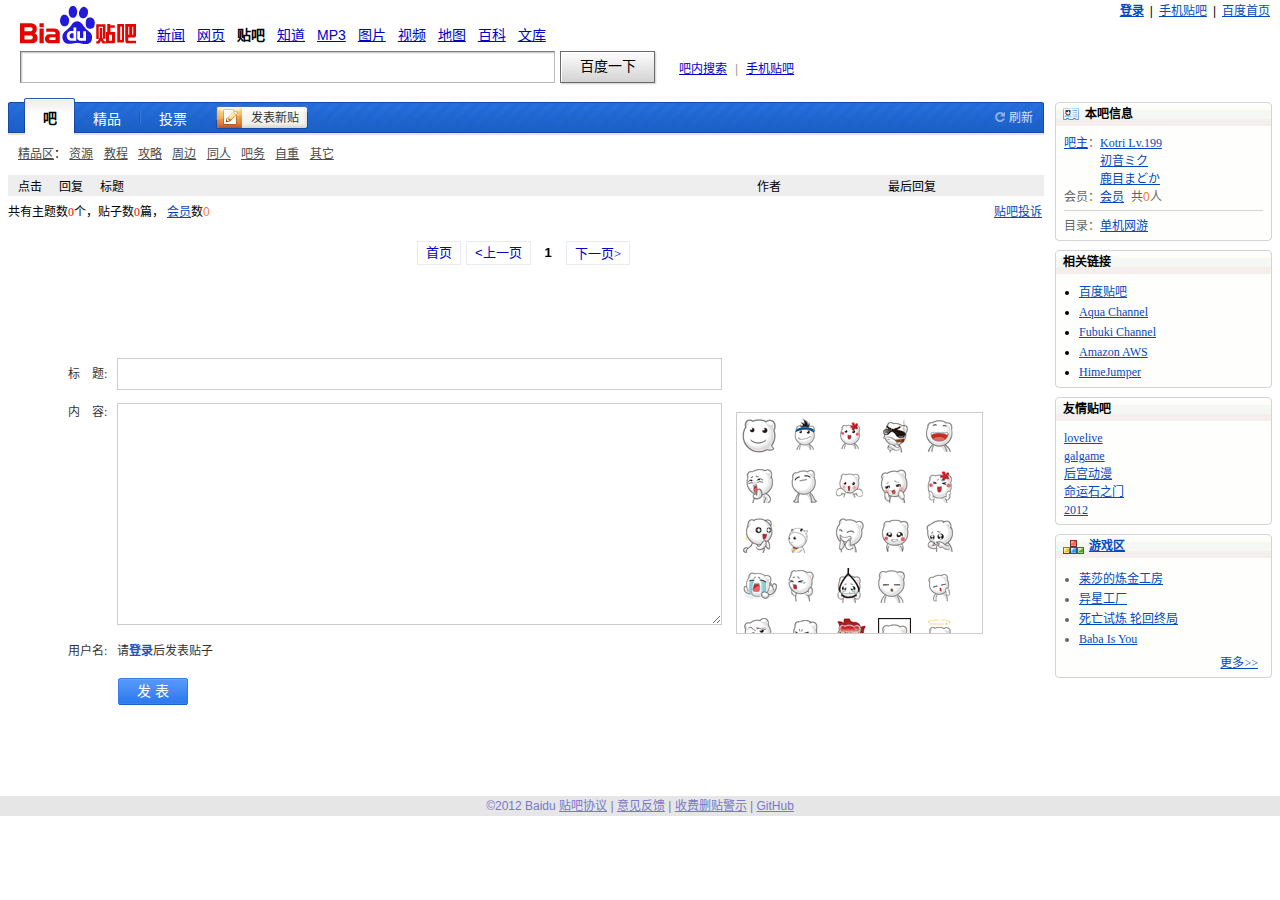
==== commit 15c25682: "heading?" ====
--- a/bar.html
+++ b/bar.html
@@ -1,4 +1,5 @@
-<html><head>
+<!DOCTYPE html>
+<html lang="zh-cn"><head>
 <meta http-equiv="content-type" content="text/html; charset=utf-8">
 <meta charset="utf-8">
 <title>百度贴吧2012版</title>
--- a/f_files/tb_common_8e1520a8.css
+++ b/f_files/tb_common_8e1520a8.css
@@ -1 +1 @@
-body,p,dl,dd,blockquote,h1,h2,h3,h4,h5,h6,pre,table,td,th,ul,ol,li,hr,legend,fieldset,textarea,img,form{margin:0;padding:0}html{width:100%;height:100%;border:0}img,iframe{border:0}p,div,td{word-break:break-all}ul{list-style:none}body,td,th{font:12px/18px ����}textarea{font-size:12px}.green{color:green}.red,.error,.warning{color:red}.gray,a.gray,div.gray{color:#666}a.error,div.error{color:red}a{color:#0449be}#container a.diff_link{text-decoration:underline}.clearfix:after{content:".";display:block;height:0;clear:both;visibility:hidden}.clearfix{zoom:1}.tb{background-color:#c3d9ff;font-size:0;height:2px;margin:2px 5px 10px;overflow:hidden}#footer{background:none repeat scroll 0 0 #e6e6e6;clear:both;line-height:20px;text-align:center;color:#77c;font-size:12px;font-family:Arial;margin:8px auto 0}#footer *{color:#77c}#footer a:visited{color:#77c}#footer span{*margin-left:-3px}.pagination{font:14px/20px Verdana;margin:20px 0 13px 0;text-align:center}.pagination a{padding:0 5px;white-space:normal;text-decoration:none}.pagination span.current{background-color:#0449be;color:#fff;margin:0 2px;padding:2px 3px;width:10px}.pagination span.disabled{display:none}.pager{float:left;font-family:Arial;font-size:13px}.pager a,.pager span{background:none repeat scroll 0 0 #fff;border:1px solid #e7ecf0;color:#0000cd;float:left;height:22px;line-height:22px;margin-right:5px;overflow:hidden;text-align:center;text-decoration:none;width:auto;padding:0 8px}.pager a:hover{background:#e9f1f7}.pager .first,.pager .last,.pager .pre,.pager .next{font-family:����;line-height:23px}.pager .cur{border:1px solid #fff;background:0;font-weight:bold;color:#000}.pager-center{position:relative;left:50%}.pager-center a,.pager-center span{position:relative;left:-50%}hr{height:0;overflow:hidden;border:0;border-bottom:1px dotted #ccc;margin:10px 0}p.hr{height:0;overflow:hidden;border:0;border-bottom:1px dashed #ccc}.tbsug_expand{border:solid 1px #817f82;background:#fff}.tbsug_expand ul{margin:0;padding:0;text-align:left}.tbsug_expand ul li{font-family:Arial,����;font-size:14px;height:25px;line-height:25px;padding:0 8px;cursor:default}.tbsug_expand ul li.on{background:#ebebeb;color:#000}.tbsug_expand ul li .highlight{font-weight:normal;font-style:normal;text-decoration:none}.wrap2{zoom:1}#header{width:760px;margin:26px 0 8px 8px;font-size:12px}#header form{margin:0;padding:0}#header a{color:#00c}#header img{border:0}#header .i{font:16px arial;width:348px;padding:3px 7px;vertical-align:middle}#header .su{height:28px;line-height:24px;width:78px;font-size:14px;margin:0 9px 0 8px;vertical-align:middle}#header .hdf{float:left}#header .hdl{width:145px;float:left}#header .hdf p{margin:0;padding:0}#header .hdf label{margin-right:6px}#header .hdtag{font-size:14px;font-family:arial;margin-bottom:3px;line-height:16px}#header .hda{margin-top:28px;float:left;line-height:16px;font-size:12px}.hdtag b{font-weight:700}#hdSearch{margin:4px 0 8px 8px}#hdSearch img{margin-right:9px}#hdSearch a{text-decoration:underline}#hdTopTag{height:21px;line-height:18px;font-size:14px;font-family:arial}#hdSearch .i{font-size:16px;font-family:arial}.search_label label{margin-right:6px}#header .tab{height:21px;line-height:18px;font-size:14px;font-family:arial}#header .tab a,.tab strong{margin-right:12px}#header table{border-collapse:collapse;border-spacing:0}#head{color:#000;padding:0;width:850px;font:12px arial;position:relative}#head div{line-height:normal;font-family:Arial,����}#head a{color:#00c;text-decoration:underline}#head form{margin:0;clear:both;position:relative;z-index:1}#head .i{padding:0;-moz-box-sizing:border-box;-webkit-box-sizing:border-box;box-sizing:border-box}#head .hdtag{font:12px arial;margin-bottom:0;line-height:18px}#head .switch_radios{margin:1px 0 0;padding:0}#head .switch_radios input,#head .switch_radios label{vertical-align:middle;cursor:pointer;font-family:tahoma}#head .switch_radios input{margin:0 3px 0 0;*margin:-2px 3px 0 -4px}#head .switch_radios label{margin:0 16px 0 0;*margin-right:13px}#head .s_main{margin-left:20px}#head .s_nav{height:45px;background-color:transparent;margin:0;padding:0}#head .s_nav .s_logo{margin:0;padding:0;margin-right:20px;float:left}#head .s_nav .s_logo img{border:0;display:block}#head .s_nav .s_tab{line-height:18px;padding:20px 0 0;float:left}#head .s_nav a{font-size:14px}#head .s_nav b{font-size:14px}#head .s_ipt{width:535px;*width:519px;height:32px;*height:20px;padding:3px 8px;padding-top:7px\9;font:16px arial;background:url(bg_search.png) -304px 0 no-repeat;_background-attachment:fixed;border:1px solid #b6b6b6;border-color:#7b7b7b #b6b6b6 #b6b6b6 #7b7b7b;vertical-align:top;margin-right:5px}#head .s_btn{padding:0;border:0;width:95px;height:32px;padding-top:2px\9;font-size:14px;background:#ddd url(bg_search.png);cursor:pointer}#head .s_btn_h{background-position:-100px 0}#head .s_btn_wr{width:97px;height:34px;display:inline-block;background:url(bg_search.png) no-repeat -202px 0;*position:relative;z-index:0;vertical-align:top}#head .s_tools{color:#999;padding:8px 0 0 14px;display:inline-block}#head .s_tools a{margin:0 8px;zoom:1}.search_theme_1{margin:6px 0 17px 20px}.search_theme_2{width:980px;margin:14px auto;z-index:180}.region_1,.region_1 .region_header{background:url("base.gif") no-repeat}.region_1{background-position:0 bottom;margin-bottom:9px;zoom:1}.region_1 .region_header{background-position:0 -469px;font:12px/24px ����;height:24px;padding:0 5px 0 8px;overflow:hidden}.region_1 .region_title{font-weight:bold;margin-right:48px;float:left;height:24px}.region_1 .region_cnt{padding:8px 9px 6px;clear:both;color:#666}.region_1 .region_op{float:right}.region_1 .region_icon{background-image:url("zyq_mod_icon.gif");background-repeat:no-repeat;padding-left:22px}.region_2{background-color:#fff;border:1px solid #e6e6e6;overflow:visible;padding:14px 15px 5px;zoom:1}.region_2 .region_header{clear:both;overflow:hidden;padding-bottom:8px;font:12px/14px ����}.region_2 .region_title{float:left;line-height:14px;height:14px;color:#333;font-weight:bold}.region_2 .region_op{float:right}.region_2 .region_cnt{clear:both;padding-top:3px;color:#666;font:12px/20px ����}.region_3{padding:0 16px 20px;font-family:'����';overflow:hidden;clear:both;zoom:1}.region_3 .region_header{overflow:hidden;border-bottom:2px solid #999;line-height:14px;height:14px;padding:0 0 8px}.region_3 .region_title{float:left;color:#333;font-weight:bold;height:14px}.region_3 .region_op{height:14px;float:right;padding-right:5px}.region_3 .region_title a,.region_3 .region_title a:active,.region_3 .region_title a:link,.region_3 .region_title a:visited{color:#333}.region_3 a:hover{text-decoration:underline}.region_3 .region_cnt{clear:both;border-top:1px solid #fff;padding:7px 0 0;color:#666;line-height:20px}.col-main{float:left;width:100%;min-height:1px}.col-sub,.col-extra{float:left}.layout:after,.main-wrap:after,.col-sub:after,.col-extra:after{content:'\20';display:block;height:0;clear:both}.layout,.main-wrap,.col-sub,.col-extra{*zoom:1}#container{padding:0}* html .minwidth{border-left-style:solid;border-left-color:#fff}* html .layout_wrap{position:relative}/*\*/* html .minwidth,* html .layout_wrap{height:1px}/**/.grid-m0s217 .main-wrap{margin-right:227px}.grid-m0s217 .col-sub{width:217px;margin-left:-217px}.grid-s180m0 .main-wrap{margin-left:190px}.grid-s180m0 .col-sub{width:180px;margin-left:-100%}.grid-m740s210{width:960px;margin:0 auto}.grid-m740s210 .main-wrap{margin-right:220px}.grid-m740s210 .col-sub{width:210px;margin-left:-210px}.goTop{background-position:0 -140px;bottom:93px;display:none;height:83px;position:fixed;right:0;width:23px}.goTop_ie6{bottom:auto;position:absolute;top:expression(documentElement.scrollTop+documentElement.clientHeight - this.offsetHeight-93)}.goTop:hover{background-position:-23px -140px}#goTop{color:#4a82f0}.frs_nav_2 *{padding:0;margin:0}.frs_nav_2,.frs_nav_2 .nav_wrap,.frs_nav_2 .nav_left,.frs_nav_2 .divide,.frs_nav_2 .focus,.frs_nav_2 .focus a,.frs_nav_2 .icon_add_post,.frs_nav_2 a:hover,.frs_nav_2 .nav_icon{background-image:url(frs_nav.png)}.frs_nav_2{height:35px;background-position:bottom right;background-repeat:no-repeat;padding-right:3px;margin-bottom:10px}.frs_nav_2 .nav_wrap{height:100%;background-position:0 -47px;background-repeat:repeat-x}.frs_nav_2 .nav_left{float:left;width:635px;height:100%;padding:0 0 0 13px;background-position:-267px -166px;background-repeat:no-repeat}.frs_nav_2 .nav_left{width:636px\9;padding:0 0 0 15px\9}.frs_nav_2 ul{list-style:none;font-family:Arial,����;font-size:14px;height:100%;float:left}.frs_nav_2 li{float:left;color:#fff;height:34px;overflow:hidden}.frs_nav_2 a{display:block;padding:8px 14px 5px 15px;padding:9px 14px 4px 15px\9;margin-top:1px}.frs_nav_2 a,.frs_nav_2 a:visited{color:#fff;text-decoration:none}.frs_nav_2 .nav_left a:hover{background-position:0 -88px;background-repeat:repeat-x}.frs_nav_2 .divide{height:11px;width:2px;display:inline-block;overflow:hidden;margin-top:12px;padding:0;background-position:0 -128px;color:#3879dd}.frs_nav_2 .focus{height:37px;padding:0 0 2px 7px;background-position:0 0;background-repeat:no-repeat;margin:-4px -2px 0;position:relative}.frs_nav_2 .focus a{padding:13px 20px 0 14px;margin-top:0;height:27px;position:relative;float:left}.frs_nav_2 .focus a,.frs_nav_2 .focus a:visited{color:#000;font-weight:bold}.frs_nav_2 .focus a,.frs_nav_2 .focus a:hover{;background-position:right 0;background-repeat:no-repeat}.frs_nav_2 .nav_left .last{float:left}.frs_nav_2 .icon_add_post,.frs_nav_2 .icon_add_post:visited{color:#333}.frs_nav_2 .icon_add_post{display:inline-block;font-size:12px;float:right;width:58px;height:12px;line-height:12px;background-repeat:no-repeat;background-position:0 -148px;padding:7px 0 8px 35px;margin:4px 0 0;float:left}.frs_nav_2 a.icon_add_post:hover{background-position:0 -175px;background-color:transparent}.frs_nav_2 a.icon_add_post:active{background-position:0 -202px;padding:8px 0 7px 35px;padding:10px 0 5px 35px\9}.frs_nav_2 .icon_add_post{padding:9px 0 6px 35px\9}.frs_nav_2 .nav_right{float:right;height:100%;padding:0 7px 0 0}.frs_nav_2 .nav_right li{margin-left:10px}.frs_nav_2 .nav_right a,.frs_nav_2 .nav_right a:visited{color:#d3e2f8}.frs_nav_2 .nav_right a{font-size:12px;padding:1px 0 0 0;padding:2px 0 0 0\9;height:12px;line-height:12px;float:left;margin-top:10px;margin-top:11px\9}.frs_nav_2 .nav_right a:hover{text-decoration:underline;background-color:transparent}.frs_nav_2 .nav_right .nav_icon{background-repeat:no-repeat;padding-left:16px}.frs_nav_2 .nav_right .first{margin-left:0}.frs_nav_2 .nav_right .right_last{padding-right:0}.frs_nav_2 .nav_right .divide{margin-left:9px}.frs_nav_2 .refresh{background-position:-259px -131px;background-position:-259px -132px\9}.frs_nav_2 .toggle{background-position:-259px -148px;background-position:-259px -149px\9}.frs_nav_2 .new_tab{position:relative}.frs_nav_2 .new_tab_normal{padding-top:2px;margin-top:-2px}.frs_nav_2 .new_tab_text{padding-right:12px}.frs_nav_2 .new{position:absolute;height:11px;width:29px;background:url(new.gif) no-repeat;overflow:hidden}.frs_nav_2 .new{top:0;right:0}.frs_nav_2 .focus .new{background-position:0 -11px;top:2px;right:14px;display:none}.frs_nav_2 .focus .new_tab_text{padding-right:0}.frs_nav_1 *{margin:0;padding:0}.frs_nav_1,.frs_nav_1 .nav_wrap,.frs_nav_1 .nav_left,.frs_nav_1 .divide,.frs_nav_1 .focus,.frs_nav_1 .focus a,.frs_nav_1 .icon_add_post,.frs_nav_1 a:hover,.frs_nav_1 .nav_icon{background-image:url("nav_v1.png")}.frs_nav_1{background-position:right bottom;background-repeat:no-repeat;height:33px;margin-bottom:10px}.frs_nav_1 .nav_wrap{background-position:0 -47px;background-repeat:repeat-x;height:100%}.frs_nav_1 .nav_left{background-position:-267px -166px;background-repeat:no-repeat;float:left;height:100%;padding:0 0 0 13px}.frs_nav_1 ul{float:left;font-family:Arial,����;font-size:14px;height:100%;list-style:none outside none}.frs_nav_1 li{color:#fff;float:left;height:31px;overflow:hidden}.frs_nav_1 a{display:block;margin-top:1px;padding:8px 14px 5px 15px}.frs_nav_1 a,.frs_nav_1 a:visited{color:#fff;text-decoration:none}.frs_nav_1 .nav_left a:hover{background-position:0 -88px;background-repeat:repeat-x}.frs_nav_1 .divide{background-position:0 -128px;color:#3879dd;display:inline-block;height:11px;margin-top:12px;overflow:hidden;padding:0;width:2px}.frs_nav_1 .focus{background-position:0 0;background-repeat:no-repeat;height:35px;margin:-4px -2px 0;padding:0 0 2px 7px;position:relative}.frs_nav_1 .focus a{float:left;height:27px;margin-top:0;padding:13px 20px 0 14px;position:relative}.frs_nav_1 .focus a,.frs_nav_1 .focus a:visited{color:#000;font-weight:bold}.frs_nav_1 .focus a,.frs_nav_1 .focus a:hover{background-position:right 0;background-repeat:no-repeat}.frs_nav_1 .icon_add_post,.frs_nav_1 .icon_add_post:visited{color:#333}.frs_nav_1 .icon_add_post{background-position:0 -148px;background-repeat:no-repeat;display:inline-block;float:left;font-size:12px;height:12px;line-height:12px;margin:3px 0 0;padding:7px 0 8px 35px;width:58px}.frs_nav_1 a.icon_add_post:hover{background-color:transparent;background-position:0 -175px}.frs_nav_1 a.icon_add_post:active{background-position:0 -202px;padding:8px 0 7px 35px}.frs_nav_1 .nav_right{float:right;height:100%;padding:0 7px 0 0}.frs_nav_1 .nav_right li{margin-left:10px}.frs_nav_1 .nav_right a,.frs_nav_1 .nav_right a:visited{color:#d3e2f8}.frs_nav_1 .nav_right a{float:left;font-size:12px;height:12px;line-height:12px;margin-top:10px;padding:1px 0 0}.frs_nav_1 .nav_right a:hover{background-color:transparent;text-decoration:underline}.frs_nav_1 .nav_right .nav_icon{background-repeat:no-repeat;padding-left:16px}.frs_nav_1 .nav_right .right_last{padding-right:0}.frs_nav_1 .nav_right .divide{margin-left:9px}.frs_nav_1 .refresh{background-position:-259px -131px}.frs_nav_1 .toggle{background-position:-259px -148px}.frs_nav_1 .new_tab{position:relative}.frs_nav_1 .new_tab_normal{margin-top:-2px;padding-top:2px}.frs_nav_1 .new_tab_text{padding-right:12px}.frs_nav_1 .new{background:url("new.gif") no-repeat scroll 0 0 transparent;height:11px;overflow:hidden;position:absolute;width:29px}.frs_nav_1 .new{right:0;top:0}.frs_nav_1 .focus .new{background-position:0 -11px;display:none;right:14px;top:2px}.frs_nav_1 .focus .new_tab_text{padding-right:0}/ .frs_nav_1,.frs_nav_1 .nav_wrap,.frs_nav_1 .nav_left,.frs_nav_1 .divide,.frs_nav_1 .focus,.frs_nav_1 .focus a,.frs_nav_1 .icon_add_post,.frs_nav_1 a:hover,.frs_nav_1 .nav_icon{background-image:url("nav_v1.png")}.frs_nav_1{height:33px;padding-right:2px}.frs_nav_1 li{height:31px;line-height:33px}.frs_nav_1 a{padding:0 18px}.frs_nav_1 .divide{background-position:0 -88px;color:#3879dd;height:13px;margin-top:9px}.frs_nav_1 .nav_left{background-position:-268px -117px;padding:0 0 0 18px}.frs_nav_1 .nav_left a:hover{background-color:#427dd6;background-position:0 1000px}.frs_nav_1 .nav_left .last{float:left}.frs_nav_1 .nav_center{padding-left:11px}.frs_nav_1 .focus{height:35px}.frs_nav_1 .focus a{background-position:right 0;background-repeat:no-repeat;color:#000;float:left;font-weight:bold;height:37px;position:relative}.frs_nav_1 .focus a,.frs_nav_1 .focus a:visited{padding:4px 18px 0 12px}.frs_nav_1 .focus a:hover{background-color:transparent;background-position:right 0}.frs_nav_1 .nav_right{padding:0 9px 0 0}.frs_nav_1 .nav_right li{margin-left:16px}.frs_nav_1 .nav_right a{height:15px;line-height:15px;margin-top:9px;padding:0}.frs_nav_1 .nav_right .nav_icon{padding-left:14px}.frs_nav_1 .nav_right .divide{margin-left:16px}.frs_nav_1 .icon_add_post{background-position:0 -108px;background-repeat:no-repeat;float:left;font-size:12px;height:23px;line-height:24px;margin:4px 10px 0 0;padding:0 0 0 35px;width:57px}.frs_nav_1 a.icon_add_post:hover{background-position:0 -134px}.frs_nav_1 a.icon_add_post:active{background-position:0 -134px;padding:0 0 0 35px}.frs_nav_1 .icon_add_post{overflow:hidden}.frs_nav_1 .refresh{background-position:-260px -83px}.frs_nav_1 .toggle{background-position:-259px -100px}.frs_nav *{padding:0;margin:0}.frs_nav,.frs_nav .nav_wrap,.frs_nav .nav_left,.frs_nav .divide,.frs_nav .focus,.frs_nav .focus a,.frs_nav .icon_add_post,.frs_nav a:hover,.frs_nav .nav_icon{background-image:url(frs_nav.png)}.frs_nav{height:35px;background-position:bottom right;background-repeat:no-repeat;padding-right:3px;margin-bottom:10px}.frs_nav .nav_wrap{height:100%;background-position:0 -47px;background-repeat:repeat-x}.frs_nav .nav_left{float:left;width:728px;height:100%;padding:0 0 0 13px;background-position:-267px -166px;background-repeat:no-repeat}.frs_nav .nav_left{width:726px\9;padding:0 0 0 15px\9}.frs_nav ul{list-style:none;font-family:Arial,����;font-size:14px;height:100%;float:left}.frs_nav li{float:left;color:#fff;height:34px;overflow:hidden}.frs_nav a{display:block;padding:8px 14px 5px 15px;padding:9px 14px 4px 15px\9;margin-top:1px}.frs_nav a,.frs_nav a:visited{color:#fff;text-decoration:none}.frs_nav .nav_left a:hover{background-position:0 -88px;background-repeat:repeat-x}.frs_nav .divide{height:11px;width:2px;display:inline-block;overflow:hidden;margin-top:12px;padding:0;background-position:0 -128px;color:#3879dd}.frs_nav .focus{height:37px;padding:0 0 2px 7px;background-position:0 0;background-repeat:no-repeat;margin:-4px -2px 0;position:relative}.frs_nav .focus a{padding:13px 20px 0 14px;margin-top:0;height:27px;position:relative;float:left}.frs_nav .focus a,.frs_nav .focus a:visited{color:#000;font-weight:bold}.frs_nav .focus a,.frs_nav .focus a:hover{;background-position:right 0;background-repeat:no-repeat}.frs_nav .nav_left .last{float:right}.frs_nav .icon_add_post,.frs_nav .icon_add_post:visited{color:#333}.frs_nav .icon_add_post{display:inline-block;font-size:12px;float:right;width:58px;height:12px;line-height:12px;background-repeat:no-repeat;background-position:0 -148px;padding:7px 0 8px 35px;margin:4px 0 0;float:left}.frs_nav a.icon_add_post:hover{background-position:0 -175px;background-color:transparent}.frs_nav a.icon_add_post:active{background-position:0 -202px;padding:8px 0 7px 35px;padding:10px 0 5px 35px\9}.frs_nav .icon_add_post{padding:9px 0 6px 35px\9}.frs_nav .nav_right{float:right;height:100%;padding:0 7px 0 0}.frs_nav .nav_right li{margin-left:10px}.frs_nav .nav_right a,.frs_nav .nav_right a:visited{color:#d3e2f8}.frs_nav .nav_right a{font-size:12px;padding:1px 0 0 0;padding:2px 0 0 0\9;height:12px;line-height:12px;float:left;margin-top:10px;margin-top:11px\9}.frs_nav .nav_right a:hover{text-decoration:underline;background-color:transparent}.frs_nav .nav_right .nav_icon{background-repeat:no-repeat;padding-left:16px}.frs_nav .nav_right .right_last{padding-right:0}.frs_nav .nav_right .divide{margin-left:9px}.frs_nav .refresh{background-position:-259px -131px;background-position:-259px -132px\9}.frs_nav .toggle{background-position:-259px -148px;background-position:-259px -149px\9}.frs_nav .new_tab{position:relative}.frs_nav .new_tab_normal{padding-top:2px;margin-top:-2px}.frs_nav .new_tab_text{padding-right:12px}.frs_nav .new{position:absolute;height:11px;width:29px;background:url(new.gif) no-repeat;overflow:hidden}.frs_nav .new{top:0;right:0}.frs_nav .focus .new{background-position:0 -11px;top:2px;right:14px;display:none}.frs_nav .focus .new_tab_text{padding-right:0}#login_wrapper{width:208px;border:1px solid #e6e6e6;background:#fff;padding:0 10px}#login_wrapper .login_form{margin:0 0 0 13px}#login_wrapper .reg_link{border-top:1px dashed #e6e6e6;color:#999;padding:12px 0;text-align:center;margin-top:15px}#login_wrapper .login_tip_wrapper{display:none;position:relative;z-index:201}#login_wrapper .login_tip_close{background:url("../img/login_tip_close.jpg") no-repeat;display:block;display:block;height:9px;position:absolute;left:205px;top:-85px;width:9px}#login_wrapper .active_email{color:#e10300;font-weight:bold;margin-top:15px}#login_wrapper .login_tip{position:absolute;top:-90px;left:20px;width:199px;height:93px;background:url("../img/login_tip_bg.png") no-repeat}#login_wrapper .login_tip p{width:160px;margin-left:18px}#pass_username_tip0{position:absolute;left:55px;top:4px;color:#999}#login_wrapper .pass-mem{margin:12px 0 12px 44px;color:#414141;line-height:12px}#login_wrapper .pass-mem input{vertical-align:-3px}#login_wrapper .pass-error{display:inline;line-height:18px;color:#f00}#login_wrapper .pass-username,#login_wrapper .pass-password,#login_wrapper .pass-verifycode{margin:10px 0;line-height:18px}#login_wrapper .pass-username input,#login_wrapper .pass-password input,#login_wrapper .pass-verifycode input{width:135px;border:1px solid #cdcdcd;padding:2px;height:19px;line-height:19px}#login_wrapper .pass-verifycode{padding-bottom:0}#login_wrapper .pass-verifycode input{width:40px}#login_wrapper .pass-verifycode *{margin-top:0}#login_wrapper .pass-verifycode img{height:20px;width:50px;margin:0 5px;border:1px solid #ccc;vertical-align:bottom}#login_wrapper .pass-username{position:relative}#login_wrapper .pass-submit{margin-bottom:7px}#login_wrapper .pass-submit .login_btn,#login_wrapper .pass-submit .login_btn_hover,#login_wrapper .pass-submit .login_btn_active{background:url("../img/login_btn.png") no-repeat;color:#fff;height:24px;margin:0 10px 0 48px;text-align:center;width:51px;border:0;cursor:pointer}#login_wrapper .pass-submit .login_btn_hover{background-position:left center}#login_wrapper .pass-submit .login_btn_active{background-position:left bottom}#login_wrapper .login_tab{position:relative;width:95%;height:25px;border-bottom:1px solid #d5d5d5;margin:15px 0 15px 5px}#login_wrapper .login_tab_main{position:absolute;top:1px}#login_wrapper .login_tab li{float:left;margin-right:3px;border:1px solid #d5d5d5;border-bottom:0}#login_wrapper .login_tab a{display:block;background:#fafafa;padding:0 10px;line-height:23px;color:#999;text-decoration:none}#login_wrapper .login_tab li .focus{background:#fff;border-bottom:1px solid #fff;font-weight:bold}#login_wrapper .email_validate_ok{float:left;margin-right:5px}+﻿body,p,dl,dd,blockquote,h1,h2,h3,h4,h5,h6,pre,table,td,th,ul,ol,li,hr,legend,fieldset,textarea,img,form{margin:0;padding:0}html{width:100%;height:100%;border:0}img,iframe{border:0}p,div,td{word-break:break-all}ul{list-style:none}body,td,th{font:12px/18px 宋体}textarea{font-size:12px}.green{color:green}.red,.error,.warning{color:red}.gray,a.gray,div.gray{color:#666}a.error,div.error{color:red}a{color:#0449be}#container a.diff_link{text-decoration:underline}.clearfix:after{content:".";display:block;height:0;clear:both;visibility:hidden}.clearfix{zoom:1}.tb{background-color:#c3d9ff;font-size:0;height:2px;margin:2px 5px 10px;overflow:hidden}#footer{background:none repeat scroll 0 0 #e6e6e6;clear:both;line-height:20px;text-align:center;color:#77c;font-size:12px;font-family:Arial;margin:8px auto 0}#footer *{color:#77c}#footer a:visited{color:#77c}#footer span{*margin-left:-3px}.pagination{font:14px/20px Verdana;margin:20px 0 13px 0;text-align:center}.pagination a{padding:0 5px;white-space:normal;text-decoration:none}.pagination span.current{background-color:#0449be;color:#fff;margin:0 2px;padding:2px 3px;width:10px}.pagination span.disabled{display:none}.pager{float:left;font-family:Arial;font-size:13px}.pager a,.pager span{background:none repeat scroll 0 0 #fff;border:1px solid #e7ecf0;color:#0000cd;float:left;height:22px;line-height:22px;margin-right:5px;overflow:hidden;text-align:center;text-decoration:none;width:auto;padding:0 8px}.pager a:hover{background:#e9f1f7}.pager .first,.pager .last,.pager .pre,.pager .next{font-family:宋体;line-height:23px}.pager .cur{border:1px solid #fff;background:0;font-weight:bold;color:#000}.pager-center{position:relative;left:50%}.pager-center a,.pager-center span{position:relative;left:-50%}hr{height:0;overflow:hidden;border:0;border-bottom:1px dotted #ccc;margin:10px 0}p.hr{height:0;overflow:hidden;border:0;border-bottom:1px dashed #ccc}.tbsug_expand{border:solid 1px #817f82;background:#fff}.tbsug_expand ul{margin:0;padding:0;text-align:left}.tbsug_expand ul li{font-family:Arial,宋体;font-size:14px;height:25px;line-height:25px;padding:0 8px;cursor:default}.tbsug_expand ul li.on{background:#ebebeb;color:#000}.tbsug_expand ul li .highlight{font-weight:normal;font-style:normal;text-decoration:none}.wrap2{zoom:1}#header{width:760px;margin:26px 0 8px 8px;font-size:12px}#header form{margin:0;padding:0}#header a{color:#00c}#header img{border:0}#header .i{font:16px arial;width:348px;padding:3px 7px;vertical-align:middle}#header .su{height:28px;line-height:24px;width:78px;font-size:14px;margin:0 9px 0 8px;vertical-align:middle}#header .hdf{float:left}#header .hdl{width:145px;float:left}#header .hdf p{margin:0;padding:0}#header .hdf label{margin-right:6px}#header .hdtag{font-size:14px;font-family:arial;margin-bottom:3px;line-height:16px}#header .hda{margin-top:28px;float:left;line-height:16px;font-size:12px}.hdtag b{font-weight:700}#hdSearch{margin:4px 0 8px 8px}#hdSearch img{margin-right:9px}#hdSearch a{text-decoration:underline}#hdTopTag{height:21px;line-height:18px;font-size:14px;font-family:arial}#hdSearch .i{font-size:16px;font-family:arial}.search_label label{margin-right:6px}#header .tab{height:21px;line-height:18px;font-size:14px;font-family:arial}#header .tab a,.tab strong{margin-right:12px}#header table{border-collapse:collapse;border-spacing:0}#head{color:#000;padding:0;width:850px;font:12px arial;position:relative}#head div{line-height:normal;font-family:Arial,宋体}#head a{color:#00c;text-decoration:underline}#head form{margin:0;clear:both;position:relative;z-index:1}#head .i{padding:0;-moz-box-sizing:border-box;-webkit-box-sizing:border-box;box-sizing:border-box}#head .hdtag{font:12px arial;margin-bottom:0;line-height:18px}#head .switch_radios{margin:1px 0 0;padding:0}#head .switch_radios input,#head .switch_radios label{vertical-align:middle;cursor:pointer;font-family:tahoma}#head .switch_radios input{margin:0 3px 0 0;*margin:-2px 3px 0 -4px}#head .switch_radios label{margin:0 16px 0 0;*margin-right:13px}#head .s_main{margin-left:20px}#head .s_nav{height:45px;background-color:transparent;margin:0;padding:0}#head .s_nav .s_logo{margin:0;padding:0;margin-right:20px;float:left}#head .s_nav .s_logo img{border:0;display:block}#head .s_nav .s_tab{line-height:18px;padding:20px 0 0;float:left}#head .s_nav a{font-size:14px}#head .s_nav b{font-size:14px}#head .s_ipt{width:535px;*width:519px;height:32px;*height:20px;padding:3px 8px;padding-top:7px\9;font:16px arial;background:url(bg_search.png) -304px 0 no-repeat;_background-attachment:fixed;border:1px solid #b6b6b6;border-color:#7b7b7b #b6b6b6 #b6b6b6 #7b7b7b;vertical-align:top;margin-right:5px}#head .s_btn{padding:0;border:0;width:95px;height:32px;padding-top:2px\9;font-size:14px;background:#ddd url(bg_search.png);cursor:pointer}#head .s_btn_h{background-position:-100px 0}#head .s_btn_wr{width:97px;height:34px;display:inline-block;background:url(bg_search.png) no-repeat -202px 0;*position:relative;z-index:0;vertical-align:top}#head .s_tools{color:#999;padding:8px 0 0 14px;display:inline-block}#head .s_tools a{margin:0 8px;zoom:1}.search_theme_1{margin:6px 0 17px 20px}.search_theme_2{width:980px;margin:14px auto;z-index:180}.region_1,.region_1 .region_header{background:url("base.gif") no-repeat}.region_1{background-position:0 bottom;margin-bottom:9px;zoom:1}.region_1 .region_header{background-position:0 -469px;font:12px/24px 宋体;height:24px;padding:0 5px 0 8px;overflow:hidden}.region_1 .region_title{font-weight:bold;margin-right:48px;float:left;height:24px}.region_1 .region_cnt{padding:8px 9px 6px;clear:both;color:#666}.region_1 .region_op{float:right}.region_1 .region_icon{background-image:url("zyq_mod_icon.gif");background-repeat:no-repeat;padding-left:22px}.region_2{background-color:#fff;border:1px solid #e6e6e6;overflow:visible;padding:14px 15px 5px;zoom:1}.region_2 .region_header{clear:both;overflow:hidden;padding-bottom:8px;font:12px/14px 宋体}.region_2 .region_title{float:left;line-height:14px;height:14px;color:#333;font-weight:bold}.region_2 .region_op{float:right}.region_2 .region_cnt{clear:both;padding-top:3px;color:#666;font:12px/20px 宋体}.region_3{padding:0 16px 20px;font-family:'宋体';overflow:hidden;clear:both;zoom:1}.region_3 .region_header{overflow:hidden;border-bottom:2px solid #999;line-height:14px;height:14px;padding:0 0 8px}.region_3 .region_title{float:left;color:#333;font-weight:bold;height:14px}.region_3 .region_op{height:14px;float:right;padding-right:5px}.region_3 .region_title a,.region_3 .region_title a:active,.region_3 .region_title a:link,.region_3 .region_title a:visited{color:#333}.region_3 a:hover{text-decoration:underline}.region_3 .region_cnt{clear:both;border-top:1px solid #fff;padding:7px 0 0;color:#666;line-height:20px}.col-main{float:left;width:100%;min-height:1px}.col-sub,.col-extra{float:left}.layout:after,.main-wrap:after,.col-sub:after,.col-extra:after{content:'\20';display:block;height:0;clear:both}.layout,.main-wrap,.col-sub,.col-extra{*zoom:1}#container{padding:0}* html .minwidth{border-left-style:solid;border-left-color:#fff}* html .layout_wrap{position:relative}/*\*/* html .minwidth,* html .layout_wrap{height:1px}/**/.grid-m0s217 .main-wrap{margin-right:227px}.grid-m0s217 .col-sub{width:217px;margin-left:-217px}.grid-s180m0 .main-wrap{margin-left:190px}.grid-s180m0 .col-sub{width:180px;margin-left:-100%}.grid-m740s210{width:960px;margin:0 auto}.grid-m740s210 .main-wrap{margin-right:220px}.grid-m740s210 .col-sub{width:210px;margin-left:-210px}.goTop{background-position:0 -140px;bottom:93px;display:none;height:83px;position:fixed;right:0;width:23px}.goTop_ie6{bottom:auto;position:absolute;top:expression(documentElement.scrollTop+documentElement.clientHeight - this.offsetHeight-93)}.goTop:hover{background-position:-23px -140px}#goTop{color:#4a82f0}.frs_nav_2 *{padding:0;margin:0}.frs_nav_2,.frs_nav_2 .nav_wrap,.frs_nav_2 .nav_left,.frs_nav_2 .divide,.frs_nav_2 .focus,.frs_nav_2 .focus a,.frs_nav_2 .icon_add_post,.frs_nav_2 a:hover,.frs_nav_2 .nav_icon{background-image:url(frs_nav.png)}.frs_nav_2{height:35px;background-position:bottom right;background-repeat:no-repeat;padding-right:3px;margin-bottom:10px}.frs_nav_2 .nav_wrap{height:100%;background-position:0 -47px;background-repeat:repeat-x}.frs_nav_2 .nav_left{float:left;width:635px;height:100%;padding:0 0 0 13px;background-position:-267px -166px;background-repeat:no-repeat}.frs_nav_2 .nav_left{width:636px\9;padding:0 0 0 15px\9}.frs_nav_2 ul{list-style:none;font-family:Arial,宋体;font-size:14px;height:100%;float:left}.frs_nav_2 li{float:left;color:#fff;height:34px;overflow:hidden}.frs_nav_2 a{display:block;padding:8px 14px 5px 15px;padding:9px 14px 4px 15px\9;margin-top:1px}.frs_nav_2 a,.frs_nav_2 a:visited{color:#fff;text-decoration:none}.frs_nav_2 .nav_left a:hover{background-position:0 -88px;background-repeat:repeat-x}.frs_nav_2 .divide{height:11px;width:2px;display:inline-block;overflow:hidden;margin-top:12px;padding:0;background-position:0 -128px;color:#3879dd}.frs_nav_2 .focus{height:37px;padding:0 0 2px 7px;background-position:0 0;background-repeat:no-repeat;margin:-4px -2px 0;position:relative}.frs_nav_2 .focus a{padding:13px 20px 0 14px;margin-top:0;height:27px;position:relative;float:left}.frs_nav_2 .focus a,.frs_nav_2 .focus a:visited{color:#000;font-weight:bold}.frs_nav_2 .focus a,.frs_nav_2 .focus a:hover{;background-position:right 0;background-repeat:no-repeat}.frs_nav_2 .nav_left .last{float:left}.frs_nav_2 .icon_add_post,.frs_nav_2 .icon_add_post:visited{color:#333}.frs_nav_2 .icon_add_post{display:inline-block;font-size:12px;float:right;width:58px;height:12px;line-height:12px;background-repeat:no-repeat;background-position:0 -148px;padding:7px 0 8px 35px;margin:4px 0 0;float:left}.frs_nav_2 a.icon_add_post:hover{background-position:0 -175px;background-color:transparent}.frs_nav_2 a.icon_add_post:active{background-position:0 -202px;padding:8px 0 7px 35px;padding:10px 0 5px 35px\9}.frs_nav_2 .icon_add_post{padding:9px 0 6px 35px\9}.frs_nav_2 .nav_right{float:right;height:100%;padding:0 7px 0 0}.frs_nav_2 .nav_right li{margin-left:10px}.frs_nav_2 .nav_right a,.frs_nav_2 .nav_right a:visited{color:#d3e2f8}.frs_nav_2 .nav_right a{font-size:12px;padding:1px 0 0 0;padding:2px 0 0 0\9;height:12px;line-height:12px;float:left;margin-top:10px;margin-top:11px\9}.frs_nav_2 .nav_right a:hover{text-decoration:underline;background-color:transparent}.frs_nav_2 .nav_right .nav_icon{background-repeat:no-repeat;padding-left:16px}.frs_nav_2 .nav_right .first{margin-left:0}.frs_nav_2 .nav_right .right_last{padding-right:0}.frs_nav_2 .nav_right .divide{margin-left:9px}.frs_nav_2 .refresh{background-position:-259px -131px;background-position:-259px -132px\9}.frs_nav_2 .toggle{background-position:-259px -148px;background-position:-259px -149px\9}.frs_nav_2 .new_tab{position:relative}.frs_nav_2 .new_tab_normal{padding-top:2px;margin-top:-2px}.frs_nav_2 .new_tab_text{padding-right:12px}.frs_nav_2 .new{position:absolute;height:11px;width:29px;background:url(new.gif) no-repeat;overflow:hidden}.frs_nav_2 .new{top:0;right:0}.frs_nav_2 .focus .new{background-position:0 -11px;top:2px;right:14px;display:none}.frs_nav_2 .focus .new_tab_text{padding-right:0}.frs_nav_1 *{margin:0;padding:0}.frs_nav_1,.frs_nav_1 .nav_wrap,.frs_nav_1 .nav_left,.frs_nav_1 .divide,.frs_nav_1 .focus,.frs_nav_1 .focus a,.frs_nav_1 .icon_add_post,.frs_nav_1 a:hover,.frs_nav_1 .nav_icon{background-image:url("nav_v1.png")}.frs_nav_1{background-position:right bottom;background-repeat:no-repeat;height:33px;margin-bottom:10px}.frs_nav_1 .nav_wrap{background-position:0 -47px;background-repeat:repeat-x;height:100%}.frs_nav_1 .nav_left{background-position:-267px -166px;background-repeat:no-repeat;float:left;height:100%;padding:0 0 0 13px}.frs_nav_1 ul{float:left;font-family:Arial,宋体;font-size:14px;height:100%;list-style:none outside none}.frs_nav_1 li{color:#fff;float:left;height:31px;overflow:hidden}.frs_nav_1 a{display:block;margin-top:1px;padding:8px 14px 5px 15px}.frs_nav_1 a,.frs_nav_1 a:visited{color:#fff;text-decoration:none}.frs_nav_1 .nav_left a:hover{background-position:0 -88px;background-repeat:repeat-x}.frs_nav_1 .divide{background-position:0 -128px;color:#3879dd;display:inline-block;height:11px;margin-top:12px;overflow:hidden;padding:0;width:2px}.frs_nav_1 .focus{background-position:0 0;background-repeat:no-repeat;height:35px;margin:-4px -2px 0;padding:0 0 2px 7px;position:relative}.frs_nav_1 .focus a{float:left;height:27px;margin-top:0;padding:13px 20px 0 14px;position:relative}.frs_nav_1 .focus a,.frs_nav_1 .focus a:visited{color:#000;font-weight:bold}.frs_nav_1 .focus a,.frs_nav_1 .focus a:hover{background-position:right 0;background-repeat:no-repeat}.frs_nav_1 .icon_add_post,.frs_nav_1 .icon_add_post:visited{color:#333}.frs_nav_1 .icon_add_post{background-position:0 -148px;background-repeat:no-repeat;display:inline-block;float:left;font-size:12px;height:12px;line-height:12px;margin:3px 0 0;padding:7px 0 8px 35px;width:58px}.frs_nav_1 a.icon_add_post:hover{background-color:transparent;background-position:0 -175px}.frs_nav_1 a.icon_add_post:active{background-position:0 -202px;padding:8px 0 7px 35px}.frs_nav_1 .nav_right{float:right;height:100%;padding:0 7px 0 0}.frs_nav_1 .nav_right li{margin-left:10px}.frs_nav_1 .nav_right a,.frs_nav_1 .nav_right a:visited{color:#d3e2f8}.frs_nav_1 .nav_right a{float:left;font-size:12px;height:12px;line-height:12px;margin-top:10px;padding:1px 0 0}.frs_nav_1 .nav_right a:hover{background-color:transparent;text-decoration:underline}.frs_nav_1 .nav_right .nav_icon{background-repeat:no-repeat;padding-left:16px}.frs_nav_1 .nav_right .right_last{padding-right:0}.frs_nav_1 .nav_right .divide{margin-left:9px}.frs_nav_1 .refresh{background-position:-259px -131px}.frs_nav_1 .toggle{background-position:-259px -148px}.frs_nav_1 .new_tab{position:relative}.frs_nav_1 .new_tab_normal{margin-top:-2px;padding-top:2px}.frs_nav_1 .new_tab_text{padding-right:12px}.frs_nav_1 .new{background:url("new.gif") no-repeat scroll 0 0 transparent;height:11px;overflow:hidden;position:absolute;width:29px}.frs_nav_1 .new{right:0;top:0}.frs_nav_1 .focus .new{background-position:0 -11px;display:none;right:14px;top:2px}.frs_nav_1 .focus .new_tab_text{padding-right:0}/ .frs_nav_1,.frs_nav_1 .nav_wrap,.frs_nav_1 .nav_left,.frs_nav_1 .divide,.frs_nav_1 .focus,.frs_nav_1 .focus a,.frs_nav_1 .icon_add_post,.frs_nav_1 a:hover,.frs_nav_1 .nav_icon{background-image:url("nav_v1.png")}.frs_nav_1{height:33px;padding-right:2px}.frs_nav_1 li{height:31px;line-height:33px}.frs_nav_1 a{padding:0 18px}.frs_nav_1 .divide{background-position:0 -88px;color:#3879dd;height:13px;margin-top:9px}.frs_nav_1 .nav_left{background-position:-268px -117px;padding:0 0 0 18px}.frs_nav_1 .nav_left a:hover{background-color:#427dd6;background-position:0 1000px}.frs_nav_1 .nav_left .last{float:left}.frs_nav_1 .nav_center{padding-left:11px}.frs_nav_1 .focus{height:35px}.frs_nav_1 .focus a{background-position:right 0;background-repeat:no-repeat;color:#000;float:left;font-weight:bold;height:37px;position:relative}.frs_nav_1 .focus a,.frs_nav_1 .focus a:visited{padding:4px 18px 0 12px}.frs_nav_1 .focus a:hover{background-color:transparent;background-position:right 0}.frs_nav_1 .nav_right{padding:0 9px 0 0}.frs_nav_1 .nav_right li{margin-left:16px}.frs_nav_1 .nav_right a{height:15px;line-height:15px;margin-top:9px;padding:0}.frs_nav_1 .nav_right .nav_icon{padding-left:14px}.frs_nav_1 .nav_right .divide{margin-left:16px}.frs_nav_1 .icon_add_post{background-position:0 -108px;background-repeat:no-repeat;float:left;font-size:12px;height:23px;line-height:24px;margin:4px 10px 0 0;padding:0 0 0 35px;width:57px}.frs_nav_1 a.icon_add_post:hover{background-position:0 -134px}.frs_nav_1 a.icon_add_post:active{background-position:0 -134px;padding:0 0 0 35px}.frs_nav_1 .icon_add_post{overflow:hidden}.frs_nav_1 .refresh{background-position:-260px -83px}.frs_nav_1 .toggle{background-position:-259px -100px}.frs_nav *{padding:0;margin:0}.frs_nav,.frs_nav .nav_wrap,.frs_nav .nav_left,.frs_nav .divide,.frs_nav .focus,.frs_nav .focus a,.frs_nav .icon_add_post,.frs_nav a:hover,.frs_nav .nav_icon{background-image:url(frs_nav.png)}.frs_nav{height:35px;background-position:bottom right;background-repeat:no-repeat;padding-right:3px;margin-bottom:10px}.frs_nav .nav_wrap{height:100%;background-position:0 -47px;background-repeat:repeat-x}.frs_nav .nav_left{float:left;width:728px;height:100%;padding:0 0 0 13px;background-position:-267px -166px;background-repeat:no-repeat}.frs_nav .nav_left{width:726px\9;padding:0 0 0 15px\9}.frs_nav ul{list-style:none;font-family:Arial,宋体;font-size:14px;height:100%;float:left}.frs_nav li{float:left;color:#fff;height:34px;overflow:hidden}.frs_nav a{display:block;padding:8px 14px 5px 15px;padding:9px 14px 4px 15px\9;margin-top:1px}.frs_nav a,.frs_nav a:visited{color:#fff;text-decoration:none}.frs_nav .nav_left a:hover{background-position:0 -88px;background-repeat:repeat-x}.frs_nav .divide{height:11px;width:2px;display:inline-block;overflow:hidden;margin-top:12px;padding:0;background-position:0 -128px;color:#3879dd}.frs_nav .focus{height:37px;padding:0 0 2px 7px;background-position:0 0;background-repeat:no-repeat;margin:-4px -2px 0;position:relative}.frs_nav .focus a{padding:13px 20px 0 14px;margin-top:0;height:27px;position:relative;float:left}.frs_nav .focus a,.frs_nav .focus a:visited{color:#000;font-weight:bold}.frs_nav .focus a,.frs_nav .focus a:hover{;background-position:right 0;background-repeat:no-repeat}.frs_nav .nav_left .last{float:right}.frs_nav .icon_add_post,.frs_nav .icon_add_post:visited{color:#333}.frs_nav .icon_add_post{display:inline-block;font-size:12px;float:right;width:58px;height:12px;line-height:12px;background-repeat:no-repeat;background-position:0 -148px;padding:7px 0 8px 35px;margin:4px 0 0;float:left}.frs_nav a.icon_add_post:hover{background-position:0 -175px;background-color:transparent}.frs_nav a.icon_add_post:active{background-position:0 -202px;padding:8px 0 7px 35px;padding:10px 0 5px 35px\9}.frs_nav .icon_add_post{padding:9px 0 6px 35px\9}.frs_nav .nav_right{float:right;height:100%;padding:0 7px 0 0}.frs_nav .nav_right li{margin-left:10px}.frs_nav .nav_right a,.frs_nav .nav_right a:visited{color:#d3e2f8}.frs_nav .nav_right a{font-size:12px;padding:1px 0 0 0;padding:2px 0 0 0\9;height:12px;line-height:12px;float:left;margin-top:10px;margin-top:11px\9}.frs_nav .nav_right a:hover{text-decoration:underline;background-color:transparent}.frs_nav .nav_right .nav_icon{background-repeat:no-repeat;padding-left:16px}.frs_nav .nav_right .right_last{padding-right:0}.frs_nav .nav_right .divide{margin-left:9px}.frs_nav .refresh{background-position:-259px -131px;background-position:-259px -132px\9}.frs_nav .toggle{background-position:-259px -148px;background-position:-259px -149px\9}.frs_nav .new_tab{position:relative}.frs_nav .new_tab_normal{padding-top:2px;margin-top:-2px}.frs_nav .new_tab_text{padding-right:12px}.frs_nav .new{position:absolute;height:11px;width:29px;background:url(new.gif) no-repeat;overflow:hidden}.frs_nav .new{top:0;right:0}.frs_nav .focus .new{background-position:0 -11px;top:2px;right:14px;display:none}.frs_nav .focus .new_tab_text{padding-right:0}#login_wrapper{width:208px;border:1px solid #e6e6e6;background:#fff;padding:0 10px}#login_wrapper .login_form{margin:0 0 0 13px}#login_wrapper .reg_link{border-top:1px dashed #e6e6e6;color:#999;padding:12px 0;text-align:center;margin-top:15px}#login_wrapper .login_tip_wrapper{display:none;position:relative;z-index:201}#login_wrapper .login_tip_close{background:url("../img/login_tip_close.jpg") no-repeat;display:block;display:block;height:9px;position:absolute;left:205px;top:-85px;width:9px}#login_wrapper .active_email{color:#e10300;font-weight:bold;margin-top:15px}#login_wrapper .login_tip{position:absolute;top:-90px;left:20px;width:199px;height:93px;background:url("../img/login_tip_bg.png") no-repeat}#login_wrapper .login_tip p{width:160px;margin-left:18px}#pass_username_tip0{position:absolute;left:55px;top:4px;color:#999}#login_wrapper .pass-mem{margin:12px 0 12px 44px;color:#414141;line-height:12px}#login_wrapper .pass-mem input{vertical-align:-3px}#login_wrapper .pass-error{display:inline;line-height:18px;color:#f00}#login_wrapper .pass-username,#login_wrapper .pass-password,#login_wrapper .pass-verifycode{margin:10px 0;line-height:18px}#login_wrapper .pass-username input,#login_wrapper .pass-password input,#login_wrapper .pass-verifycode input{width:135px;border:1px solid #cdcdcd;padding:2px;height:19px;line-height:19px}#login_wrapper .pass-verifycode{padding-bottom:0}#login_wrapper .pass-verifycode input{width:40px}#login_wrapper .pass-verifycode *{margin-top:0}#login_wrapper .pass-verifycode img{height:20px;width:50px;margin:0 5px;border:1px solid #ccc;vertical-align:bottom}#login_wrapper .pass-username{position:relative}#login_wrapper .pass-submit{margin-bottom:7px}#login_wrapper .pass-submit .login_btn,#login_wrapper .pass-submit .login_btn_hover,#login_wrapper .pass-submit .login_btn_active{background:url("../img/login_btn.png") no-repeat;color:#fff;height:24px;margin:0 10px 0 48px;text-align:center;width:51px;border:0;cursor:pointer}#login_wrapper .pass-submit .login_btn_hover{background-position:left center}#login_wrapper .pass-submit .login_btn_active{background-position:left bottom}#login_wrapper .login_tab{position:relative;width:95%;height:25px;border-bottom:1px solid #d5d5d5;margin:15px 0 15px 5px}#login_wrapper .login_tab_main{position:absolute;top:1px}#login_wrapper .login_tab li{float:left;margin-right:3px;border:1px solid #d5d5d5;border-bottom:0}#login_wrapper .login_tab a{display:block;background:#fafafa;padding:0 10px;line-height:23px;color:#999;text-decoration:none}#login_wrapper .login_tab li .focus{background:#fff;border-bottom:1px solid #fff;font-weight:bold}#login_wrapper .email_validate_ok{float:left;margin-right:5px}--- a/f_files/__page___db5babe3.css
+++ b/f_files/__page___db5babe3.css
@@ -1 +1 @@
-.fl{float:left}.fr{float:right}.f12{font-size:12px}.f14{font-size:14px}.fb{font-weight:700}.mb{margin-bottom:10px}.pt{padding-top:10px}.mt{margin-top:10px}.tright{text-align:right}.pointer{cursor:pointer}.red2{color:#951515}.hide{display:none}a.gray,a.gray:visited,.gray{color:#999}a.blue,.a.blue:visited,.ablue a,.ablue a:visited{color:#6d9cd7}.no_thread_view{padding:20px 10px;color:red;font:bold 14px/1.5em '����'}#container{padding:0 8px}.pager{padding-top:20px}.frs_nav,.frs_nav .nav_wrap,.frs_nav .nav_left,.frs_nav .divide,.frs_nav .focus,.frs_nav .focus a,.frs_nav .icon_add_post,.frs_nav a:hover,.frs_nav .nav_icon{background-image:url(../../img/v1/nav_v1.png?v=120222)}.frs_nav{height:33px;padding-right:2px}.frs_nav li{line-height:33px;height:31px}.frs_nav a{padding:0 18px}.frs_nav .divide{height:13px;margin-top:9px;background-position:0 -88px;color:#3879dd}.frs_nav .nav_left{background-position:-268px -117px;padding:0 0 0 18px;width:auto}.frs_nav .nav_left a:hover{background-color:#427dd6;background-position:0 1000px}.frs_nav .nav_left .last{float:left;padding-left:11px}.frs_nav .focus{height:35px}.frs_nav .focus a{height:37px;background-position:right 0;background-repeat:no-repeat;color:#000;font-weight:bold;position:relative;float:left}.frs_nav .focus a,.frs_nav .focus a:visited{padding:4px 18px 0 12px}.frs_nav .focus a:hover{background-position:right 0;background-color:transparent}.frs_nav .nav_right{padding:0 9px 0 0}.frs_nav .nav_right li{margin-left:16px}.frs_nav .nav_right a{margin-top:9px;padding:0;height:15px;line-height:15px}.frs_nav .nav_right .nav_icon{padding-left:14px}.frs_nav .nav_right .divide{margin-left:16px}.frs_nav .icon_add_post{font-size:12px;float:right;width:57px;height:23px;background-repeat:no-repeat;background-position:0 -108px;padding:0 0 0 35px;line-height:24px;margin:4px 10px 0 0;float:left}.frs_nav a.icon_add_post:hover{background-position:0 -134px}.frs_nav a.icon_add_post:active{background-position:0 -134px;padding:0 0 0 35px}.frs_nav .icon_add_post{overflow:hidden;height:22px\9;padding:1px 0 0 35px\9!important}.frs_nav .refresh{background-position:-260px -83px}.frs_nav .toggle{background-position:-259px -100px}.frs_sgp_tower_ad{padding:0 8px}#head form{width:785px}.topad,.topad .left,.topad .mid,.topad .right{background:url('i_topad.gif') no-repeat;font-size:13px}.topad{height:117px;background-repeat:no-repeat;background-position:right -237px;padding-right:5px;margin-bottom:10px;overflow:hidden}.topad .left{width:5px;margin-right:0!important;margin-right:-3px;height:117px;float:left;overflow:hidden;background-repeat:no-repeat;background-position:0 -118px}.topad .mid{height:113px;padding-top:4px;margin-left:5px!important;margin-left:0;background-repeat:repeat-x;background-position:0 0;position:relative}.topad table{width:100%}.topad table td.i_icon{width:115px;padding-top:3px}.topad table td.i_info{width:124px;padding-top:5px}.topad .user_name{font-weight:bold;font-size:14px}.topad .user_name img.verified_icon{position:relative;top:4px;left:1px}.topad .i_split{width:1px;height:105px;position:relative;top:-2px;background:url(i_topad_split.gif) no-repeat}.topad table td.i_info .i_followed{width:73px;height:25px;background:url(i_topad_guan.gif) no-repeat 0 0;border:0}.topad table td.i_info .i_follow{width:73px;height:25px;background:url(i_topad_guan.gif) no-repeat 0 -25px;border:0;cursor:pointer}.topad .topad_space{width:30px}.topad .i_fans{margin:7px 0;margin-bottom:15px}.topad .i_fans_num{font:12px/18px 'Arial';color:red}.topad .list{border-left:#ccc solid 1px;overflow:hidden}.topad .list .iline{margin-bottom:6px;padding-right:13px;overflow:hidden}.topad .list .iline a:visited{color:#800080}.topad .feedlist{width:100%;height:94px;overflow:hidden;border:0;margin-top:3px}.topad .vintro_link{height:15px;padding-right:2px;overflow:hidden;margin-top:-6px;text-align:right}.topad .vintro_link a{color:#b0b0b0;text-decoration:none}.topad .list .iline b{font-weight:normal;margin:0 6px;color:gray}.topad .list .iline span{font-family:"����";color:gray;margin-left:5px}.topad table td{overflow:hidden}.topad a.uname_link{color:black;margin-left:4px}.topad .feedSuffix_1{color:#be6c02}.topad .feedSuffix_2{color:#093}.topad .feedSuffix_3{color:#093}.topad .feedSuffix_4{color:#093}.topad .feedSuffix_5{color:#f00}.topad .feedlist a{font-family:"����"}.topad .face_link_b{border:1px solid #d4d4d4;height:96px;margin-left:auto;margin-right:auto;padding:1px;text-align:center;width:96px;background:#fff}.topad_2 a,.topad_2 a:visited{color:#1d53bf}.topad_2 a:hover{text-decoration:underline}.topad_2 .i_fans_num{color:#ff7f3e}.topad_2 .feedSuffix_5{color:#ff7f3e}.topad_2 .i_fans{color:#666}.topad_2 .list .iline{color:#666}.topad_2 .list .iline b{color:#999}.topad_2 .list .iline span{color:#999}.topad_2 .vintro_link a,.topad_2 .vintro_link a:visited{color:#999}.topad_2 .user_name img.verified_icon{vertical-align:baseline}.query_ext{line-height:26px;padding-left:10px}.rquery{border:1px solid #d3d5d2;padding:10px;margin-bottom:8px;background-color:#f3fafe;font-size:14px;font-weight:bold}#rquery_close{float:right}.frs_simple_editor{width:655px;padding:35px 0 0 60px;clear:both}.frs_simple_editor .new_tiezi_tip{width:665px;height:16px;line-height:16px;margin:0 0 18px -10px;*margin-bottom:16px;margin-bottom:17px\0}.frs_simple_editor .editor_title_txt{float:left;font-size:14px;font-weight:bold}.frs_rich_editor{width:970px;margin:0 auto;padding:35px 0 0 10px;clear:both}.frs_rich_editor .new_tiezi_tip{width:665px;height:16px;line-height:16px;margin:0 0 18px -10px;*margin-bottom:16px;margin-bottom:17px\0}.frs_rich_editor .editor_title_txt{float:left;font-size:14px;font-weight:bold}.sign_btn1_ozb,.sign_btn2_ozb{background:url(signbtn_bg_ozb.png?v=1);height:49px;width:168px;display:block}.sign_ozb{background-position:0 0}.sign_ozb:hover{background-position:-168px 0}.sign_signed_ozb{background-position:-336px 0;cursor:auto}.sign_full_ozb{background-position:0 0;cursor:auto}.sign_block_ozb{background-position:-504px 0;cursor:auto}.sign_tip_container_ozb{position:relative;z-index:999}.sign_full1_tip_ozb,.sign_full2_tip_ozb{height:100px;left:-62px;position:absolute;width:278px;z-index:999;background:url(sign_succ.png?v=1.0) no-repeat}.sign_full1_tip_ozb{top:80px}.sign_full2_tip_ozb{top:62px}.sign_full_content_container_ozb{margin-left:77px;margin-top:15px;margin-right:9px}.sign_full_title_ozb{font-family:΢���ź�;font-size:14px;color:#000}.sign_btn2_ozb{margin:15px auto 10px}.sign_btn1_ozb{margin:2px auto 8px}.sign_link1_ozb{margin:4px 0 3px 10px;text-align:center;padding-left:5px}.sign_link2_ozb{margin:13px 0 3px 10px;_margin-top:0;text-align:center;padding-left:5px;*width:210px}.sign_link1_ozb,.sign_link1_ozb:hover,.sign_link1_ozb:visited,.sign_link2_ozb,.sign_link2_ozb:hover,.sign_link2_ozb:visited{color:#1d53bf;text-decoration:none;font-size:14px;display:block;font-weight:bold;background:url(signbtn_bg_ozb.png?v=1) no-repeat -672px 0}.sign_btn1,.sign_btn2{background:url(signbtn_bg.png);height:49px;width:168px;display:block}.sign1{background-position:0 -0px}.sign1:hover{background-position:-168px 0}.sign1_signed{background-position:-336px 0;cursor:auto}.sign2{background-position:0 -49px}.sign2:hover{background-position:-168px -49px}.sign2_signed{background-position:-336px -49px;cursor:auto}.sign3{background-position:0 -98px}.sign3:hover{background-position:-168px -98px}.sign3_signed{background-position:-336px -98px;cursor:auto}.sign4{background-position:0 -147px}.sign4:hover{background-position:-168px -147px}.sign4_signed{background-position:-336px -147px;cursor:auto}.sign5{background-position:0 -196px}.sign5:hover{background-position:-168px -196px}.sign5_signed{background-position:-336px -196px;cursor:auto}.sign6{background-position:0 -245px}.sign6:hover{background-position:-168px -245px}.sign6_signed{background-position:-336px -245px;cursor:auto}.sign0{background-position:0 -294px}.sign0:hover{background-position:-168px -294px}.sign0_signed{background-position:-336px -294px;cursor:auto}.sign_full{background-position:-504px 0;cursor:auto}.sign_block{background-position:-504px -49px;cursor:auto}.sign_link1,.sign_link1:hover,.sign_link1:visited,.sign_link2,.sign_link2:hover,.sign_link2:visited{color:#ld53bf;text-decoration:none;font-size:14px;display:block;font-weight:bold}.sign_tip_container{position:relative;z-index:999}.sign_succ1,.sign_succ2{height:100px;left:-62px;position:absolute;width:278px;z-index:999;background:url('sign_succ.png?v=1.0') no-repeat;display:none}.sign_succ_content_container{margin-left:77px;margin-top:15px;margin-right:9px}.sign_succ_title{font-family:΢���ź�;font-size:14px;color:#000}.sign_succ_close{background:url("userbar.gif") no-repeat scroll 2px -68px transparent;height:11px;left:260px;position:absolute;top:15px;width:11px}.signmod_likeandsign_dialog{text-align:center;font-size:14px;font-weight:bold;margin-top:15px}.signmod_likeandsign_btnzone{margin:20px auto;text-align:center}.signmod_like_and_sign_btn{width:129px;height:27px;color:#fff;padding:0;border:0;cursor:pointer;background:url('like_and_sign.png?v=2.0') no-repeat}.signmod_cancel_btn{width:105px;height:27px;padding:0;border:0;margin-left:15px;cursor:pointer;background:url('later_btn_bg.png?v=2.0') no-repeat}.signmod_like_and_sign_btn:hover,.signmod_cancel_btn:hover{background-position:0 -27px}.signmod_like_and_sign_btn:active,.signmod_cancel_btn:active{background-position:0 -54px}.signmod_confirm_btn{width:73px;height:27px;padding:0;border:0;color:#fff;cursor:pointer;background:url('uname_submit.png?v=1.0') no-repeat}.signmod_confirm_btn:hover{background:url("pass_login_btn.gif") no-repeat scroll -16px -48px transparent}.fdir_rank a,.fdir_rank a:vistied{text-decoration:none}.signrank_crown{display:block;float:left}.signrank_crown img{margin-left:5px;_margin-top:5px}.sign_plus_one{position:relative;z-index:10;color:#ff7f3e;font-family:arial;display:none;left:-15px}.fdir_rank{margin-left:10px}.rank_number{color:#ff7f3e;font-family:arial}.sign_rank1 a,.sign_rank1 a:visited,.sign_rank2 a,.sign_rank2 a:visited{text-decoration:none}.sign_rank1 .rank_number,.sign_rank2 .rank_number{margin-left:-3px;font-weight:bold}.sign_tip_link_holder1,.sign_tip_link_holder2{margin-top:-3px;margin-bottom:3px;margin-left:10px}.sign_index_num{color:#ff7f3e}.sign_rank_index_link{margin-top:9px}.signrank_dir_rate{color:#ff7f3e}.sign_text_gray{color:#666}.aside .sign_mod2{background-color:#fff;border:1px solid #e6e6e6;overflow:visible;border-bottom:0;padding:0 0 10px;_padding-top:15px}.sign_btn2{margin:15px auto 10px}.sign_link2{margin:13px 0 3px;_margin-top:0;text-align:center}.sign_rank2{text-align:center}.sign_succ2{top:62px}.sign_tip_btn_holder2{margin-top:-10px;margin-bottom:20px}.sign_btn1{margin:2px auto 8px}.sign_link1{margin:4px 0 3px;text-align:center}.sign_rank1{margin-bottom:4px;text-align:center}.sign_mod1 .mod_icon{background:url("zyq_mod_icon.gif?v=1.0") no-repeat scroll 0 -413px transparent;height:24px;padding-left:22px;width:140px;font:bold 12px/24px '����'}.sign_succ1{top:80px}#sign_mod .region_cnt{padding-left:0;padding-right:0}.sign_tip_btn_holder1{margin-top:-8px;margin-bottom:16px}.balv_mod .region_icon{background-position:1px -387px}.balv_mod .region_op a{text-decoration:none;color:#245fb3}.balv_mod .region_op a:hover{text-decoration:underline}.tinytip_root td,.tinytip_root th{font:12px/18px Arial,����}.balv_forumname{color:#333;font-size:14px;font-weight:bold;line-height:20px;text-align:center;padding:4px 0 6px;padding:5px 0 5px\9}.balv_dolike{display:block;background:url("like.png?v=1") no-repeat scroll 0 0 transparent;height:42px;margin:0 auto;width:131px;text-align:center;padding:9px 0 0}.balv_dolike em{font-style:normal;font-family:arial}.balv_dolike:hover{background-position:0 -51px;color:#659ad0}.balv_dolike:hover .balv_dotit{color:#fff}.balv_dolike,.balv_dolike:visited{color:#b8b8b8;text-decoration:none}.balv_dolike:hover{text-decoration:none}.balv_badge{width:100%;overflow:hidden;margin:9px -4px 0 4px;padding:0;color:#666}.balv_dotit{font-weight:700;font-size:14px;display:block;padding:0 0 2px 56px;height:18px;text-align:left;color:#1d53bf}.balv_dolike_old{display:block;background:url("like_old.gif?v=1") no-repeat scroll 0 0 transparent;height:42px;margin:0 auto;width:130px;text-align:center;padding:8px 0 1px 0}.aside a.balv_dolike_old,.aside a.balv_dolike_old:visited,a.balv_dolike_old,a.balv_dolike_old:visited{color:#b8b8b8;font-family:arial,"����";text-decoration:none}.balv_dolike_old em{font-style:normal;font-family:arial}.aside a.balv_dolike_old:hover,a.balv_dolike_old:hover{background-position:0 -52px;color:#93beff;font-family:arial,"����";text-decoration:none}.aside a.balv_dolike_old:active,a.balv_dolike_old:active{background-position:0 -104px;color:#93beff;font-family:arial,"����";text-decoration:none;padding:9px 0 0 0}.aside a.balv_dolike_old:hover .balv_dotit,.aside a.balv_dolike_old:active .balv_dotit,a.balv_dolike_old:hover .balv_dotit,a.balv_dolike_old:active .balv_dotit{color:#fff}.unlike_texture_text{float:left;height:28px;line-height:28px}.unlike_texture_badge{background:url("b1.png?v=1.0") no-repeat scroll 0 0 transparent;cursor:pointer;height:25px;line-height:25px;position:relative;width:85px;float:left;margin-left:10px}.unlike_likemsg{left:20px;margin:0 auto;position:relative;top:30px}.unlike_member_title{left:0;position:absolute;text-align:center;width:60px;height:25px;line-height:25px;padding-top:1px}.unlike_member_lv{float:right;font-family:arial;font-weight:bold;line-height:25px;padding-right:2px;padding-top:1px;text-align:center;width:25px;font-family:arial}.userlike_info{padding:99px 0 0;margin:0;position:relative;z-index:99;width:100%;height:0}.userlike_info_manager{position:absolute;top:0;right:0;display:none}.userlike_info_title{line-height:40px}.userlike_info_head{height:72px;left:0;position:absolute;top:2px;width:72px;background-image:url(pic_frame.png)}.userlike_info_head a{display:block;height:64px;width:64px;padding:4px;text-align:center}.userlike_info_name{font-weight:bold;height:14px;left:82px;line-height:14px;position:absolute;text-align:left;top:4px;width:120px;padding-top:1px\9;color:#000}#userlike_info_tip{width:100%;height:0;font-size:0;line-height:0;padding:0;margin:0;position:relative;z-index:200}.userlike_info_badge{height:25px;left:82px;position:absolute;top:27px}.userlike_badge{background:url("bg.png?v=1.0") no-repeat scroll 0 0 transparent;cursor:pointer;height:25px;line-height:25px;_line-height:24px;position:relative;width:85px}.userlike_badge_gray{background:url("bg_gray.png?v=1.0") no-repeat scroll 0 0 transparent;cursor:pointer;height:25px;line-height:25px;position:relative;width:85px}.userlike_member_title{color:#4c4c4c;left:0;position:absolute;text-align:center;width:60px;height:25px;padding-left:1px;line-height:25px;line-height:28px\9;font-family:arial,"����"}.userlike_member_title_gray{color:#000;left:0;position:absolute;text-align:center;width:60px;height:25px;line-height:25px;font-family:arial,"����"}.userlike_member_lv{left:60px;color:#b65e00;font-size:11px;font-weight:bold;position:absolute;text-align:left;padding-left:8px;width:25px;height:25px;font-family:arial}.userlike_badge_gray .userlike_member_lv{color:#666}.userlike_info_explbl{left:0;position:absolute;top:82px;padding-top:1px\9}.userlike_info_expborder{background:url("bg_expbar.png?v=1.0") no-repeat scroll 0 0 transparent;cursor:pointer;height:12px;left:46px;line-height:12px;position:absolute;top:88px;width:146px;z-index:33}.userlike_info_expnum{font:10px/13px arial;color:#808080;height:13px;width:148px;text-align:center;position:absolute;top:1px;left:1px;word-break:normal;z-index:auto}.userlike_info_expbar_gray .userlike_info_expnum{color:#999}.userlike_info_expnum span{margin-left:2px;margin-right:2px}#userlike_expnum_cur{color:#ff7f3e}#userlike_expnum_cur_gray{color:#999}.userlike_info_expbar{background:url(expbar.png?v=120227) no-repeat;cursor:pointer;font-size:0;height:11px;left:35px;padding:2px 2px 2px 4px;position:absolute;top:84px;width:144px;overflow:hidden}.userlike_info_expbar_gray{background:url(expbar_gray.png?v=120227) no-repeat}.userlike_info_expbar_current{background:#d1e5fe url(expbar.png?v=120227) no-repeat right -15px;height:11px;overflow:hidden}.userlike_info_expbar_current_gray{background:#e8e8e8 url(expbar_gray.png?v=120227) no-repeat right -15px;height:11px;overflow:hidden}.userlike_tip{background-color:#fff;display:none;height:400px;left:0;opacity:.4;position:absolute;top:0;width:400px;z-index:2011}.userlike_tip_close{text-align:right}.userlike_tip_close img{cursor:pointer;padding-right:6px;padding-top:2px}.userlike_tip_join{z-index:2012}.userlike_tip_info{font-size:14px;font-weight:bold;margin-top:8px;text-align:center}.userlike_tip_span{text-align:center;margin-top:10px}.userlike_tip_share{color:#8b8b8b;height:32px;margin-left:6px;margin-top:11px;padding-top:6px;width:308px;background:url(shareout.png) no-repeat scroll 0 0 transparent}.tip_font_orange{color:#ff6e1b;font-weight:bold;margin-left:10px;margin-right:10px;font-family:arial}.tip_font_brown{color:#ad663e}.userlike_tip_lvup{background:url("bg_lvup.png?v=1.0") no-repeat scroll 0 0 transparent;height:139px;left:0;position:absolute;width:312px;z-index:2012}.userlike_tip_lvr{color:#ff6e1b;position:relative;top:7px}.userlike_tip_lv{font-family:Verdana,����;font-size:24px;font-style:italic;font-weight:bold;left:206px;position:absolute;text-align:center;top:50px;width:40px}.userlike_tip_right{font-size:14px;font-weight:bold;left:110px;position:absolute;text-align:left;top:90px;width:200px;padding-left:22px}unerlike_tip_close_imgwapper{background-color:#cad9ee;float:right;height:18px;margin-right:8px;margin-top:2px;width:18px}.userliked_ban_content{position:relative;width:190px;z-index:1101}.userlike_prisoned{background:url("bg_prisoned.png?v=1.0") no-repeat scroll 0 0 transparent;cursor:pointer;height:40px;left:160px;position:absolute;top:-28px;width:41px;z-index:1102}.userlike_blacked{background:url("bg_blacked.png?v=1.0") no-repeat scroll 0 0 transparent;cursor:pointer;height:40px;left:160px;position:absolute;top:-28px;width:41px;z-index:1101}.tinytip_root{position:absolute;z-index:1640}.tip_i{background:url("bg_tip_i.png?v=1.0") no-repeat scroll 0 0 transparent;height:7px;width:4px}.tip_ii{background:url("bg_tip_ii.png?v=1.0") repeat-x scroll 0 0 transparent;height:7px}.tip_iii{background:url("bg_tip_iii.png?v=1.0") no-repeat scroll top right transparent;height:7px;width:4px}.tip_iv{background:url("bg_tip_iv.png?v=1.0") repeat-y scroll 0 0 transparent;font-size:4px;width:4px;-webkit-text-size-adjust:none}.tip_v_0{background-color:#fff8cc;padding-left:5px}.tip_v_1{background-color:#fff8cc;text-align:center}.tip_v_2{background-color:#fff8cc;padding-top:2px}.tip_vi{background:url("bg_tip_vi.png?v=1.0") repeat-y scroll top right transparent;width:4px}.tip_vii{background:url("bg_tip_vii.png?v=1.0") no-repeat scroll 0 0 transparent;height:4px;width:4px}.tip_viii{background:url("bg_tip_viii.png?v=1.0") repeat-x scroll 0 0 transparent;height:4px}.tip_ix{background:url("bg_tip_ix.png?v=1.0") no-repeat scroll top right transparent;height:4px;width:4px}.tip_trg{background:url("bg_tip_trg.png?v=1.0") no-repeat scroll 0 0 transparent;height:7px;width:17px}.tip_trg2{background:url("bg_tip_trg2.png?v=1.0") no-repeat scroll 0 0 transparent;height:7px;width:12px;position:absolute;top:0;left:46px}.tip_test{height:40px;width:200px}#level_main{color:#878787;font-size:12px;margin:0 20px;padding-bottom:10px}#level_main strong{color:#555}#level_main h3{font-size:14px}#level_main .bot_line{border-bottom:1px dashed #ccc}#level_main .child_wrap{padding:1px;width:100%}#level_main h3{color:#ff803e;margin:5px 0}#level_main p{line-height:180%;margin:0}#level_expla{height:106px}#level_exper{height:135px}#l_expla_content{float:left;margin:20px 0 0 15px;width:65%}#l_expla_img{background:url("whatlevel.png?v=1.0") no-repeat scroll 0 30px transparent;float:right;height:105px;margin-right:25px;position:relative;top:3px;width:100px}#l_exper_img{background:url("levelexplain02.png?v=1.0") no-repeat scroll 0 10px transparent;float:right;height:144px;margin-left:25px;position:relative;top:3px;width:116px}#l_exper_content{float:left;margin-left:20px;margin-top:20px;width:354px}#l_exper_content ul{list-style-position:inside;list-style-type:decimal;margin:2px 0;padding:0}#l_exper_content ul li{margin:5px 0}#level_l_table{border-collapse:collapse;margin:10px;width:96%}#level_l_table th,#level_l_table td{border:1px solid #709cd2;height:30px;text-align:center;width:103px}#level_l_table th{color:#000;font-weight:bold}.level_lvbg_tr{background:none repeat scroll 0 0 #dde3f3;color:#000;font-weight:bold}.level_lvbg_tr td{color:#000;font-weight:bold}.l_td_im_wrapper{width:318px}.leve_l_t_img{background:url("levelexplain01.gif?v=1.0") no-repeat scroll 0 0 transparent;height:285px;width:318px}.bvlinfolike_single_badge{background:url("singlebedge.png?v=1.0") no-repeat scroll 0 0 transparent;height:28px;line-height:28px;margin:1px auto;position:relative;width:24px}.bvlinfolike_member_lv{color:#fff;font-weight:bold;left:-1px;position:relative;text-align:center;top:-2px;width:20px}.level_bottom_img{background:url("level_bottom_img.jpg?v=1.0") no-repeat scroll 0 0 transparent;height:165px;margin:2px auto;width:542px}.level_bottom_note{position:relative;text-align:center;top:-15px;width:540px}.badge_lv1 .userlike_member_lv{background:url("s1.gif?v=2.0") no-repeat scroll 0 0 transparent;margin-top:1px}.badge_lv2 .userlike_member_lv{background:url("s2.gif?v=2.0") no-repeat scroll 0 0 transparent;padding-top:1px}.badge_lv2_1 .userlike_member_lv{background:url("s3.gif?v=2.0") no-repeat scroll 0 0 transparent;padding-top:1px}.badge_lv2_2 .userlike_member_lv{background:url("s4.gif?v=2.0") no-repeat scroll 0 0 transparent;padding-top:1px}.badge_lv3 .userlike_member_lv{background:url("s5.gif?v=2.0") no-repeat scroll 0 0 transparent;line-height:20px;margin-top:2px;padding-left:4px}.badge_lv3_1 .userlike_member_lv{background:url("s6.gif?v=2.0") no-repeat scroll 0 0 transparent;line-height:20px;margin-top:2px;padding-left:4px}.badge_lv3_2 .userlike_member_lv{background:url("s7.gif?v=2.0") no-repeat scroll 0 0 transparent;line-height:20px;margin-top:2px;padding-left:4px}.badge_lv4 .userlike_member_lv{background:url("s8.gif?v=2.0") no-repeat scroll 0 0 transparent;padding-left:6px;padding-top:4px;top:-3px}.badge_gray_lv1 .userlike_member_lv{background:url("g1.gif?v=1.0") no-repeat scroll 0 0 transparent;padding-left:10px}.badge_gray_lv2 .userlike_member_lv,.badge_gray_lv2_1 .userlike_member_lv,.badge_gray_lv2_2 .userlike_member_lv{background:url("g2.gif?v=1.0") no-repeat scroll 0 0 transparent;padding-left:9px;padding-top:1px}.badge_gray_lv3 .userlike_member_lv,.badge_gray_lv3_1 .userlike_member_lv��.badge_gray_lv3_2 .userlike_member_lv{background:url("g3.gif?v=1.0") no-repeat scroll 0 0 transparent;padding-left:6px}.badge_gray_lv4 .userlike_member_lv{background:url("g4.gif?v=1.0") no-repeat scroll 0 0 transparent;padding-left:7px;padding-top:4px;top:-3px}.unit_shareout{width:290px;height:20px}.unit_shareout_text{float:left;width:130px;text-align:right;height:18px}.unit_shareout_icon{float:left;width:18px;padding-left:4px;text-align:center;position:relative;height:18px}.unit_shareout_icon a{position:absolute;top:0;left:0}.unit_shareout_icon #copy_flash{position:absolute;left:0;top:0}.liked_forums,.liked_forums_gray{width:100%;padding:0 0 5px;padding:0 0 4px\9;position:relative;margin-top:2px;z-index:97}.liked_forums_gray a{color:#000}.liked_forums_nav{line-height:32px;background:url(line.png?v=1) repeat-x;padding:6px 0 0;padding:7px 0 0\9}.liked_forums_nav .like_title{float:left}.liked_forums_nav #like_more{float:right}.liked_forums_main li{position:relative;width:98px;text-align:left;float:left;line-height:20px}.liked_forums_main a:hover{text-decoration:underline}.liked_forums_main .forum_name_tip{background:#cecece;position:absolute;left:2px;top:22px;z-index:999}.forum_name_tip .forum_name_tip_cnt{background-color:#fff;border:1px solid #cdcdcd;padding:6px 30px 6px 10px;position:relative;top:-2px;left:-2px}.clearfloat{clear:both}.forum_name_tip_cnt .forum_name_tip_title{margin-right:8px;white-space:nowrap;color:#8f8f8f}.forum_name_tip_cnt .forum_name_tip_level{color:#b65e00;height:25px;line-height:25px;padding-left:8px;position:absolute;right:0;text-align:left;top:3px;width:25px}.forum_name_tip_cnt .level_1{background:url("s1.gif?v=1.0") no-repeat}.forum_name_tip_cnt .level_2{background:url("s2.gif?v=1.0") no-repeat}.forum_name_tip_cnt .level_2_1{background:url("s3.gif?v=1.0") no-repeat}.forum_name_tip_cnt .level_2_2{background:url("s4.gif?v=1.0") no-repeat}.forum_name_tip_cnt .level_3{background:url("s5.gif?v=1.0") no-repeat}.forum_name_tip_cnt .level_3_1{background:url("s6.gif?v=1.0") no-repeat}.forum_name_tip_cnt .level_3_2{background:url("s7.gif?v=1.0") no-repeat}.forum_name_tip_cnt .level_4{background:url("s8.gif?v=1.0") no-repeat}.lvup_tip_lvr{background:url('lvup_bg.png') no-repeat;background-position:bottom right;height:156px;width:305px;position:absolute;left:30px;top:22px}.cl_g{color:#ff6e1b}.lvlup_pop_lv{font-family:Verdana,����;font-size:24px;font-style:italic;font-weight:bold;width:40px;display:inline;margin:0 16px}.lvlup_pop_right{font-size:14px;font-weight:bold;width:200px;margin-top:16px}.lvlup_con_msg{font-weight:600;margin-top:6px}.lvlup_pop_btn{height:25px;width:67px;border:0;background:url('first_dlg_btn.png') no-repeat}.lvlup_tip_btnzone{margin-top:14px;text-align:center;margin-bottom:20px}.lvup_tip_container{width:211px;height:62px;text-align:left;position:relative;z-index:1000}.lvup_tip_container div,.lvup_tip_container a{margin-left:9px}.lvup_tip_container a{display:block;margin-top:3px}.lvlup_pop_rights{color:#ff6e1b;margin-top:2px}.lvup_tip_table{background:url("lvup_table_bg.gif?v=1") no-repeat scroll right bottom transparent;height:86px;position:relative;top:-86px;left:-3px;width:238px;z-index:999;_left:-9px}.tip_v_2 img{z-index:1000;position:relative;cursor:pointer}.user_rights_msg{text-align:center;margin-top:5px}.user_rights_msg a,.user_rights_msg a:visited{text-decoration:underline;color:#0449be}.userlike_tip_span a,.userlike_tip_span a:visited{text-decoration:underline;color:#0449be}#balv_first_like_dialog{background:url("first_dlg_bg.png?v=1") no-repeat scroll 1px 0 transparent}#balv_mod .tl li{float:left}.panel_entrance{height:32px;border-top:1px dashed #cdcdcd;margin-top:10px}.panel_entrance ul{padding-top:10px}#entrance_rank{position:relative;z-index:99}.entrance_furank{width:110px;background:url('entrance_furank_bg.png?v=1.0') no-repeat 0 1px;float:left;z-index:99}.entrance_furank a{padding-left:22px}.entrance_tcbox{width:80px;background:url('entrance_tcbox_bg.png?v=1.0') no-repeat 0 1px;float:left;position:relative;z-index:90}.entrance_tcbox a{padding-left:22px}.entrance_tcmine{width:80px;background:url('entrance_tcmine_bg.png?v=2.0') no-repeat;float:left}.entrance_tcmine a{padding-left:22px}.panel_entrance_self{margin-top:12px;position:relative;z-index:98}.entrance_self_furank{clear:both;line-height:20px;margin:-6px 0 10px;margin:-5px 0 9px\9 z-index:99}.entrance_self_furank li{float:left}.entrance_ranklist{color:#000;text-decoration:none;cursor:pointer}.entrance_self_furank .entrance_furank{margin:3px 0 2px;margin-top:2px\9;padding-bottom:3px\9}.entrance_rank_index{font-family:"Arail";padding-right:20px;color:#ff7f3e}.entrance_rank_updown_icon{margin:0 10px 0 -15px}.entrance_rank_status{width:9px;height:9px;margin-top:4px;*margin-top:0;_margin-top:4px}.entrance_rank_num{color:#ff7f3e;font-family:"Arail"}.entrance_rank_badge{display:block;width:14px;height:16px;margin:0 10px 0 -15px;background:url('badge_front.png?v=1.0') no-repeat}.entrance_self_tc{clear:both;height:24px;padding-top:10px;background:url(line.png?v=1) repeat-x;z-index:98}.entrance_self_tc_logoff{padding:15px 0 2px}.entrance_self_tc li{float:left;padding-top:1px\9}.liked_forum_tip{background:url(down_arr_pop_bg.png?v=1) no-repeat;height:44px;width:215px;z-index:9999}.liked_forum_tip_content div,.liked_forum_tip_content img{float:left}.liked_forum_tip_content div{margin-top:3px;margin-left:10px;_margin-left:5px}.liked_forum_tip_content img{margin-left:8px;margin-top:3px;_margin-left:2px}.adminModePanel_1{margin-bottom:9px}.adminModePanel_1 .amPanel_content{line-height:22px;border-left:2px solid #d3e1ff;border-right:2px solid #d3e1ff;background:#f8fbff}.adminModePanel_1 .amPanel_top{height:9px;overflow:hidden;background:transparent url(base.gif?v=1) no-repeat 0 -210px}.adminModePanel_1 .amPanel_bottom{height:9px;overflow:hidden;background:transparent url(base.gif?v=1) no-repeat 0 -235px}.adminModePanel_1 .ltbtn{display:block;width:106px;height:25px;padding:0;margin:0 16px 0 0;float:left;overflow:hidden}.adminModePanel_1 .rtbtn{display:block;width:83px;height:25px;padding:0;margin:0;float:left;overflow:hidden}.adminModePanel_1 .amPanel_content a span{line-height:26px;padding:5px 0 5px 28px}.adminModePanel_1 .tbAdminManage span{background:transparent url(base.gif?v=1) no-repeat -213px -94px;background-position:-213px -96px\9}.adminModePanel_1 .tbModeManage span{background:transparent url(base.gif?v=1) no-repeat -213px -29px;background-position:-213px -31px\9}.adminModePanel_1 .titleManageIndex span{background:transparent url(titleManage.gif?v=1) no-repeat 6px 4px;background-position:6px 2px\9}.adminModePanel_1 .btn_skin_mgr span{background:transparent url(v2icon.gif?v=1) no-repeat 6px 5px;background-position:6px 3px\9}.adminModePanel_1 .tbAdminTip{padding:0 8px}.adminModePanel_1 .tbAdminTipDivide{margin:4px 0;border-top:1px solid #d2d8e6;width:100%;overflow:hidden;height:0}.adminModePanel_1 .tbAdminTip ul{list-style:none}.adminModePanel_1 .tbNeedHandle{background:url(base.gif?v=1) no-repeat 0 -419px;padding-left:20px}.adminModePanel_2{width:auto;margin:0;padding-bottom:0;background:0;border:0}.adminModePanel_2 .amPanel_content{border:0;background:0;padding:17px 16px 0 16px;padding-right:13px\9}.adminModePanel_2 a.ltbtn,.adminModePanel_2 a.rtbtn{text-decoration:none;color:#000;overflow:hidden}.adminModePanel_2 .ltbtn:hover,.adminModePanel_2 .ltbtn:visited,.adminModePanel_2 .rtbtn:hover,.adminModePanel_2 .rtbtn:visited{color:#000;text-decoration:none}.adminModePanel_2 .ltbtn{background:url(btn_bawu.gif) no-repeat;margin:8px 8px 0 0;padding:0 1px 1px 0;width:105px;height:24px;display:block;float:left}.adminModePanel_2 .ltbtn:hover{background-position:0 -25px}.adminModePanel_2 .ltbtn:active{background-position:0 -50px}.adminModePanel_2 .rtbtn{background:url(btn_bawu.gif) no-repeat -106px 0;margin:8px 0 0 0;padding:0 1px 1px 0;width:82px;height:24px;display:block;float:left}.adminModePanel_2 .rtbtn:hover{background-position:-106px -25px}.adminModePanel_2 .rtbtn:active{background-position:-106px -50px}.adminModePanel_2 .amPanel_content a span{line-height:26px;line-height:28px\9;*line-height:26px;padding:5px 0 5px 28px}.adminModePanel_2 .amPanel_content a:active{padding:1px 0 0 1px}.adminModePanel_2 .tbAdminTip{padding:0;zoom:1;display:none;margin:7px 0 -1px;margin:24px 0 -1px\9}.adminModePanel_2 .tbAdminTip .tbAdminTipDivide{border:0;margin:0}.adminModePanel_2 .tbAdminManage span{background:transparent url(base.gif?v=1) no-repeat -213px -94px;background-position:-213px -94px\9;*background-position:-213px -96px}.adminModePanel_2 .tbModeManage span{background:transparent url(base.gif?v=1) no-repeat -213px -29px;background-position:-213px -29px\9;*background-position:-213px -31px}.adminModePanel_2 .titleManageIndex span{background:transparent url(titleManage.gif?v=1) no-repeat 6px 4px;background-position:6px 4px\9;*background-position:6px 2px}.adminModePanel_2 .btn_skin_mgr span{background:transparent url(v2icon.gif?v=1) no-repeat 6px 5px;background-position:6px 5px\9;*background-position:6px 3px}.tbBazhu span{background:transparent url(bazhu_zone_stead.png?v=1.0) no-repeat left center}.forum_manager_tip{color:#333;width:150px;padding:6px 5px 2px;text-align:left}.forum_manager_tip h2{color:#000;font-size:12px}.forum_manager_tip_link{text-align:right}.skindlg{padding:20px 20px 29px;width:438px;overflow:hidden}.skindlg_nav{border-bottom:1px solid #ded6d5;height:28px;*overflow:hidden}.skindlg_nav li{float:left;margin-right:5px;background-color:#f1f1f1;border:1px solid #d3d6d5;border-bottom:0}.skindlg_nav .focus{background-color:#fff;padding-bottom:1px;position:relative;zoom:1}.skindlg_nav a{display:block;padding:0 14px 0 15px;height:27px;line-height:27px;float:left}.skindlg_nav a,.skindlg_nav a:visited{text-decoration:none;color:#999}.skindlg_nav .focus a,.skindlg_nav .focus a:visited{color:#333;font-weight:bold}.skindlg_skinshelf{margin:24px 0 0 -1px;width:450px;height:141px;overflow:hidden}.skindlg_skinshelf li{float:left;margin:0 8px 13px 0;width:104px;height:64px}.skindlg_skinshelf a{display:block;width:100px;height:60px;margin:auto;margin-top:1px;border:1px solid #d3d6d5;background-repeat:no-repeat}.skindlg_skinshelf a,.skindlg_skinshelf a:visited{text-decoration:none;color:#fff}.skindlg_skinshelf a:hover{border:2px solid #999;margin-top:0}.skindlg_skinshelf .focus,.skindlg_skinshelf .focus:hover{border:2px solid #4983e4;margin-top:0}.skindlg_skinshelf .skindlg_skinmask{margin-top:42px;display:block;height:18px;line-height:18px;text-align:center;background-color:#000;opacity:.5;filter:Alpha(Opacity=50);cursor:pointer}.skindlg_skinshelf .skindlg_skintitle{margin-top:-18px;display:block;height:18px;line-height:18px;text-align:center;position:relative;cursor:pointer}.skindlg_pager{height:12px;line-height:12px;margin-top:13px}.skindlg_btns{height:28px;margin-top:24px;text-align:center}.skindlg_btns input{padding:0;margin:0 5px;cursor:pointer;border:0;width:70px;height:28px;line-height:28px;text-align:center;overflow:hidden;background:url(btn_70x28.png?v=1) no-repeat}input.skindlg_btnok{color:#fff;background-position:0 0}input.skindlg_btnok_hover{color:#fff;background-position:0 -58px}input.skindlg_btnok_active{color:#fff;background-position:0 -118px}input.skindlg_btncl{background-position:-80px 0}input.skindlg_btncl_hover{background-position:-80px -58px}input.skindlg_btncl_active{background-position:-80px -118px}.skin_success_dlg{padding:18px 0 27px;margin:0 auto}.skin_success_dlg_l1{margin:0 auto;padding-left:29px;width:56px;height:18px;line-height:19px;overflow:hidden;font-size:14px;background:url(gou.png?v=1) no-repeat}.skin_success_dlg_l2{margin:13px auto 0;height:18px;line-height:19px;font-size:12px;color:#999;text-align:center;overflow:hidden}.forum_info_1{font-size:12px;color:#666}.forum_info_1 .region_title{color:#000}.forum_info_1 .region_icon{background-position:0 -324px}.forum_info_1 h4{font:normal 12px/18px ����;margin:0;padding:0;_margin-right:-3px;float:left}.forum_info_1 ul{margin-left:36px;zoom:1;_margin-left:33px}.forum_info_1 .hall_in{background:url("zyq_mod_icon.gif?v=1.0") no-repeat 0 -327px;background-position:0 -328px\9;padding-left:18px;height:auto;width:auto;display:none}.member_num_o{margin-left:7px}.member_num{color:#f6791e;font-family:Arial;font-size:12px}.forum_info_1 .forum_dir_info{padding-top:6px;margin-top:4px;border-top:1px solid #d4d4d4}.forum_info_1 .tbManagerApply{background:url(base.gif?v=1) no-repeat 0 -390px;width:134px;height:25px;cursor:pointer;display:block;margin-bottom:6px}.forum_info_2{margin-top:24px;margin-top:25px\9}.forum_info_2 h4{font:normal 12px/18px ����;margin:0;padding:0;_margin-right:-3px;float:left}.forum_info_2 ul{margin-bottom:7px;margin-left:36px;zoom:1;_margin-left:33px}.forum_info_2 .region_cnt{line-height:18px;padding-left:10px;padding-top:8px\9}.forum_info_2 .bottom_list{margin-bottom:0}.forum_info_2 .tbManagerApply{background:url(../../img/v2/mgr_apply.png?v=1) no-repeat 0 0;width:92px;height:28px;display:block;margin:3px 0 12px;margin:2px 0 13px\9}.forum_info_2 .tbManagerApply:hover{background-position:0 -28px}.forum_info_2 .tbManagerApply:active{background-position:0 -56px}.forum_info_2 .tbManagerApply:visited{background-position:0 0}.forum_info_2 .hall_in{background:url("zyq_mod_icon.gif?v=1.0") no-repeat 0 -326px;background-position:0 -327px\9;padding-left:18px;height:auto;width:auto;display:none;line-height:20px}#leju table{width:100%;table-layout:fixed}#leju .region_title a{padding-left:4px;height:24px;color:black;text-decoration:none;width:150px;text-overflow:ellipsis;overflow:hidden;white-space:nowrap}#leju .common_tag{float:left;width:50px;height:24px;line-height:24px;padding-left:22px;display:block;text-decoration:none;color:black}#leju .sell_tag{background:url(../../img/v1/sell.jpg) no-repeat left}#leju .rent_tag{background:url(../../img/v1/rent.jpg) no-repeat left}#leju .sell_tag_1{background:url(../../img/v1/sell_1.jpg) no-repeat left}#leju .rent_tag_1{background:url(../../img/v1/rent_1.jpg) no-repeat left}#leju .pic_div{display:inline;float:left;margin:0 4px 0 5px}#leju .pic_div img{width:90px;height:68px}#leju .pic_div a{text-align:center;display:block;margin:0 0 7px}#leju .news_div{line-height:22px}#leju .furnish_div{line-height:22px}#leju .sec_building_mod .common_tag{float:none}#leju .growth_rate{margin-left:10px}#leju .positive{color:#F00}#leju .negative{color:#0F0}#leju .more_tag{text-align:right}#bakan_mod .region_icon{background-position:0 -266px}#bakan_ext{border:1px solid #ffc973;background:#feffdb;padding:4px 12px;margin-bottom:10px}.bakan_mod_pic{float:left;width:68px;height:107px}.bakan_mod_pic img{border:#c0c0c0 solid 1px}.bakan_mod_txt{float:left;width:130px;word-break:break-all;word-wrap:break-word}.bakan_mod_txt dd{margin:5px 0}.bakan_mod_more{border-top:1px solid #d4d4d4;padding-top:6px;clear:both;text-align:right}.bakan_mod_txt dt{font-size:14px}.region_3 .bakan_mod_txt dt{font-size:12px}.region_3 .bakan_mod_pic{padding-top:3px}.zyq_1 .mod{margin-bottom:9px;background:transparent url(base.gif?v=1) no-repeat left bottom}.zyq_1 .tl{background:transparent url(base.gif?v=1) no-repeat 0 -469px;color:#000}.zyq_2 .mod_edit_wrap{line-height:14px}.zyq_2 .zyq_mod_icon,.zyq_2 .mod_icon{background:none repeat scroll 0 0 transparent;height:14px;line-height:14px;padding:0}.zyq_2 h4{font:12px/18px ����;margin:0;padding:0}.zyq_2 a:hover{text-decoration:underline}.zyq_2 .mod{overflow:hidden;padding:0 16px 20px}.zyq_2 .mod .tl{border-bottom:2px solid #999;height:14px;line-height:14px;padding:0 0 8px}.zyq_2 .zyq_mod_title,.zyq_2 .mod .tl a{font:bold 12px/14px '����';color:#333}.zyq_2 .mod .cnt{border-top:1px solid #fff;padding:7px 0 0}.zyq_2 .cnt,.zyq_2 .cnt td,.zyq_2 .cnt th{font:12px/20px ����}.zyq_2 .tinytip_root td,.zyq_2 .tinytip_root th{font:12px/18px Arial,����}.zyq_2 .zyq_mod_link_items{line-height:24px}.frs_gamezone_1 .region_icon{background-position:0 -294px;padding-left:26px}.frs_gamezone_1 .frs_gamezone_w{height:106px}.frs_gamezone_1 .frs_gamezone_list{padding:3px 0 0 15px;list-style-type:disc}.frs_gamezone_1 .frs_gamezone_list li{line-height:20px;word-wrap:break-word}.frs_gamezone_1 .frs_gamezone_more{text-align:right;margin:5px}.frs_gamezone_2 .frs_gamezone_w{height:106px}.frs_gamezone_2 .frs_gamezone_list{padding:0 0 0 10px;list-style:none}.frs_gamezone_2 .frs_gamezone_list li{word-wrap:break-word;background:url("repx.png?120326") no-repeat scroll 0 -245px transparent;height:24px;line-height:24px;overflow:hidden;padding-left:10px}.frs_gamezone_2 .frs_gamezone_more{text-align:right;margin:5px}.frs_gamezone_2{padding-bottom:8px}.frs_risk{padding:9px 5px 9px 9px;margin-bottom:10px;background-color:#feffdb;border:1px solid #e0e0e0}.frs_risk a{color:#261cdc}.risk_close{float:right;display:block;height:20px;width:20px;background:url('../../img/close.gif') 0 0 no-repeat}.frs_nav_2 .nav_wap,.frs_nav_2 .nav_wap:hover{background:url(nav_wap.png) no-repeat}.old_dir_rank{background:#fff;position:relative;top:-11px;height:34px;overflow:hidden;border:1px solid #e6e6e6;border-top:0}.old_dir_rank a,.dir_rank a:visited{color:#ld53bf;margin-left:32px;text-decoration:none}.old_dir_rank div{float:left;margin-top:8px;color:#666}.old_dir_rank .sign_rank_index_link,.old_dir_rank .week_rank,.old_dir_rank .month_rank{margin-top:9px}.rank_sep{height:9px;width:1px;background-color:#ccc;_overflow:hidden}.old_dir_rank .rank_sep{margin-top:13px;margin-left:15px;margin-right:15px}.rank_big{font-weight:bold;font-size:14px}.old_dir_rank .sign_tip{float:right;margin-right:5px}.old_dir_rank .right_bow{background-image:url(right_bow.gif);height:16px;width:16px;float:right;margin-right:10px;_margin-right:5px;margin-top:10px}.signmod_likeandsign_dialog{text-align:center;font-size:14px;font-weight:bold;margin-top:15px}.signmod_likeandsign_btnzone{margin:20px auto;text-align:center}.signmod_like_and_sign_btn{width:129px;height:27px;color:#fff}.signmod_like_and_sign_btn{width:129px;height:27px;color:#fff;padding:0;border:0;background:url('like_and_sign.png?v=1.0') no-repeat}.signmod_cancel_btn{width:105px;height:27px;padding:0;border:0;margin-left:15px;background:url('later_btn_bg.png?v=1.0') no-repeat}.signmod_confirm_btn{width:73px;height:27px;padding:0;border:0;color:#fff;background:url('uname_submit.png?v=1.0') no-repeat}.fdir_rank a,.fdir_rank a:vistied{text-decoration:none}.focus .signrank_crown_tab_text a{padding-right:41px}.signrank_crown{position:absolute;top:9px;right:18px;height:18px;width:18px;cursor:pointer;background:url('crown.png?v=1.0') no-repeat}.frs_nav_2 .signrank_crown{top:11px}.sign_plus_one{position:relative;z-index:10;color:#ff7f3e;font-family:arial;display:none;left:-15px}.fdir_rank{margin-left:10px}.rank_number{color:#ff7f3e;font-family:arial}.sign_rank a,.sign_rank a:visited,.sign_rank a:hover{text-decoration:none}.sign_rank .rank_number{margin-left:-3px}.sign_tip_link_holder{margin-top:-3px;margin-bottom:3px}.sign_index_num{color:#ff7f3e}.signrank_dir_rate{color:#ff7f3e}.sign_text_gray{color:#666}.dir_rank{background:#fff;width:980px;height:34px;margin-top:-11px;overflow:hidden;border:1px solid #e6e6e6;border-top:0;margin-bottom:10px;margin-left:-1px}.dir_rank a,.dir_rank a:visited{color:#ld53bf;margin-left:32px;text-decoration:none}.dir_rank div{float:left;margin-top:8px;color:#666}.rank_sep{height:9px;width:1px;background-color:#ccc;_overflow:hidden}.dir_rank .rank_sep{margin-top:13px;margin-left:15px;margin-right:15px}.rank_big{font-weight:bold;font-size:14px}.dir_rank .sign_tip{float:right;margin-right:5px}.dir_rank .down_bow{background-image:url(down_bow.gif);height:16px;width:16px;float:right;margin-right:15px;margin-top:10px}.old_dir_rank{background:#fff;position:relative;top:-11px;height:34px;overflow:hidden;border:1px solid #e6e6e6;border-top:0}.old_dir_rank a,.dir_rank a:visited{color:#ld53bf;margin-left:32px;text-decoration:none}.old_dir_rank div{float:left;margin-top:8px;color:#666}.old_dir_rank .sign_rank_index_link,.old_dir_rank .week_rank,.old_dir_rank .month_rank{margin-top:9px}.rank_sep{height:9px;width:1px;background-color:#ccc;_overflow:hidden}.old_dir_rank .rank_sep{margin-top:13px;margin-left:15px;margin-right:15px}.rank_big{font-weight:bold;font-size:14px}.old_dir_rank .sign_tip{float:right;margin-right:5px}.old_dir_rank .right_bow{background-image:url(right_bow.gif);height:16px;width:16px;float:right;margin-right:10px;_margin-right:5px;margin-top:10px}.signmod_likeandsign_dialog{text-align:center;font-size:14px;font-weight:bold;margin-top:15px}.signmod_likeandsign_btnzone{margin:20px auto;text-align:center}.signmod_like_and_sign_btn{width:129px;height:27px;color:#fff}.signmod_like_and_sign_btn{width:129px;height:27px;color:#fff;padding:0;border:0;background:url('like_and_sign.png?v=1.0') no-repeat}.signmod_cancel_btn{width:105px;height:27px;padding:0;border:0;margin-left:15px;background:url('later_btn_bg.png?v=1.0') no-repeat}.signmod_confirm_btn{width:73px;height:27px;padding:0;border:0;color:#fff;background:url('uname_submit.png?v=1.0') no-repeat}.fdir_rank a,.fdir_rank a:vistied{text-decoration:none}.focus .signrank_crown_tab_text a{padding-right:41px}.signrank_crown{position:absolute;top:9px;right:18px;height:18px;width:18px;cursor:pointer;background:url('crown.png?v=1.0') no-repeat}.frs_nav_2 .signrank_crown{top:11px}.sign_plus_one{position:relative;z-index:10;color:#ff7f3e;font-family:arial;display:none;left:-15px}.fdir_rank{margin-left:10px}.rank_number{color:#ff7f3e;font-family:arial}.sign_rank a,.sign_rank a:visited,.sign_rank a:hover{text-decoration:none}.sign_rank .rank_number{margin-left:-3px}.sign_tip_link_holder{margin-top:-3px;margin-bottom:3px}.sign_index_num{color:#ff7f3e}.signrank_dir_rate{color:#ff7f3e}.sign_text_gray{color:#666}.dir_rank{background:#fff;width:980px;height:34px;margin-top:-11px;overflow:hidden;border:1px solid #e6e6e6;border-top:0;margin-bottom:10px;margin-left:-1px}.dir_rank a,.dir_rank a:visited{color:#ld53bf;margin-left:32px;text-decoration:none}.dir_rank div{float:left;margin-top:8px;color:#666}.rank_sep{height:9px;width:1px;background-color:#ccc;_overflow:hidden}.dir_rank .rank_sep{margin-top:13px;margin-left:15px;margin-right:15px}.rank_big{font-weight:bold;font-size:14px}.dir_rank .sign_tip{float:right;margin-right:5px}.dir_rank .down_bow{background-image:url(down_bow.gif);height:16px;width:16px;float:right;margin-right:15px;margin-top:10px}#daquan_ext{border:1px solid #ffc973;background:#feffdb url(daquan.gif) no-repeat 5px 6px;padding:4px 12px 4px 28px;margin-bottom:10px}#daquan_ext span{color:#7e7e7e;margin-left:10px}#bakan_ext{border:1px solid #ffc973;background:#feffdb;padding:4px 12px;margin-bottom:10px}.frs_good_nav_main_1{zoom:1;overflow:hidden;font:12px/18px 'Arial';margin:0 0 12px 10px}.frs_good_nav_main_1 a,.frs_good_nav_main_1 strong{padding-right:7px}.frs_good_nav_main_1 .good_zone a{padding:0}.frs_good_nav_main_1 a:link,.frs_good_nav_main_1 a:hover,.frs_good_nav_main_1 a:visited{color:#4c4c4c}.frs_good_nav_main_2{font:12px/18px 'Arial';height:31px;line-height:32px;background:#fff;border:1px solid #ccc;border-top:0;margin:-10px 0 10px 0;padding:0 0 0 20px}.frs_good_nav_main_2 .frs_good_nav_wrap{overflow:hidden;zoom:1}.frs_good_nav_main_2 span{display:block;float:left;padding-left:1px;margin-left:-1px;background:url(repx.png?120514) no-repeat 0 -280px}.frs_good_nav_main_2 a,.frs_good_nav_main_2 strong{padding:0 10px}.frs_good_nav_main_2 .good_zone a{padding:0}.frs_good_nav_main_2 a:link,.frs_good_nav_main_2 a:hover,.frs_good_nav_main_2 a:visited{color:#1d53bf}.frs_good_nav_main_2 a:hover{text-decoration:underline}.thread_list{font:12px/18px '����'}.thread_list tr{height:28px}.thread_list td{padding-left:10px}.thread_list a{color:black}.thread_alt{background-color:#eee}.thread_list thead tr{height:21px}.thread_list th{height:18px;line-height:18px;background:#eee;padding:2px 1px 0 10px;text-align:left;font-weight:normal}.thread_title{font:14px/18px 'Arial';table-layout:fixed;word-break:break-all}.thread_list a,.thread_list a:link,.thread_list a:visited{color:#000}.thread_list .thread_title a{color:#261cdc}.thread_list .thread_title a:visited{color:#800080}.thread_list a.thread_del{color:black;font-size:12px;margin-left:5px}.thread_list a.thread_del:visited{color:black}.th_footer{padding:4px 8px}.thread_list .verified_icon{vertical-align:middle;margin-top:-3px}.album_icon{margin:0 7px -3px 0}.daquan_icon{margin:0 7px -2px 0}.bakan_icon{margin:0 7px 0 0}.ding_icon{margin:0 0 -3px 0}.thread_list_table td,.thread_title{line-height:28px}.fr{float:right}.th_footer_2{width:740px;line-height:18px;margin:0 auto;padding-right:240px;color:#999}.th_footer_2 .th_footer_r{float:right;width:239px}.th_footer_2 .th_footer_l{width:690px;float:left;margin-top:7px}.th_footer_2 .btn_tousu{width:50px;margin-top:7px;margin-top:8px\9}.th_footer_2 .feedback{background:url(../img/v2/btn_feedback_v2.png) no-repeat left center;width:103px;line-height:19px;float:right}.th_footer_1{line-height:18px;margin:0 auto;margin-top:7px}.th_footer_1 .th_footer_r{float:right;width:239px}.th_footer_1 .th_footer_l{width:690px;float:left}.th_footer_1 .btn_tousu{width:50px;margin-top:8px\9}.th_footer_1 .feedback{background:url(../img/v2/btn_feedback_v2.png) no-repeat left center;width:103px;line-height:19px;float:right}+﻿.fl{float:left}.fr{float:right}.f12{font-size:12px}.f14{font-size:14px}.fb{font-weight:700}.mb{margin-bottom:10px}.pt{padding-top:10px}.mt{margin-top:10px}.tright{text-align:right}.pointer{cursor:pointer}.red2{color:#951515}.hide{display:none}a.gray,a.gray:visited,.gray{color:#999}a.blue,.a.blue:visited,.ablue a,.ablue a:visited{color:#6d9cd7}.no_thread_view{padding:20px 10px;color:red;font:bold 14px/1.5em 'Songti'}#container{padding:0 8px}.pager{padding-top:20px}.frs_nav,.frs_nav .nav_wrap,.frs_nav .nav_left,.frs_nav .divide,.frs_nav .focus,.frs_nav .focus a,.frs_nav .icon_add_post,.frs_nav a:hover,.frs_nav .nav_icon{background-image:url(../../img/v1/nav_v1.png?v=120222)}.frs_nav{height:33px;padding-right:2px}.frs_nav li{line-height:33px;height:31px}.frs_nav a{padding:0 18px}.frs_nav .divide{height:13px;margin-top:9px;background-position:0 -88px;color:#3879dd}.frs_nav .nav_left{background-position:-268px -117px;padding:0 0 0 18px;width:auto}.frs_nav .nav_left a:hover{background-color:#427dd6;background-position:0 1000px}.frs_nav .nav_left .last{float:left;padding-left:11px}.frs_nav .focus{height:35px}.frs_nav .focus a{height:37px;background-position:right 0;background-repeat:no-repeat;color:#000;font-weight:bold;position:relative;float:left}.frs_nav .focus a,.frs_nav .focus a:visited{padding:4px 18px 0 12px}.frs_nav .focus a:hover{background-position:right 0;background-color:transparent}.frs_nav .nav_right{padding:0 9px 0 0}.frs_nav .nav_right li{margin-left:16px}.frs_nav .nav_right a{margin-top:9px;padding:0;height:15px;line-height:15px}.frs_nav .nav_right .nav_icon{padding-left:14px}.frs_nav .nav_right .divide{margin-left:16px}.frs_nav .icon_add_post{font-size:12px;float:right;width:57px;height:23px;background-repeat:no-repeat;background-position:0 -108px;padding:0 0 0 35px;line-height:24px;margin:4px 10px 0 0;float:left}.frs_nav a.icon_add_post:hover{background-position:0 -134px}.frs_nav a.icon_add_post:active{background-position:0 -134px;padding:0 0 0 35px}.frs_nav .icon_add_post{overflow:hidden;height:22px\9;padding:1px 0 0 35px\9!important}.frs_nav .refresh{background-position:-260px -83px}.frs_nav .toggle{background-position:-259px -100px}.frs_sgp_tower_ad{padding:0 8px}#head form{width:785px}.topad,.topad .left,.topad .mid,.topad .right{background:url('i_topad.gif') no-repeat;font-size:13px}.topad{height:117px;background-repeat:no-repeat;background-position:right -237px;padding-right:5px;margin-bottom:10px;overflow:hidden}.topad .left{width:5px;margin-right:0!important;margin-right:-3px;height:117px;float:left;overflow:hidden;background-repeat:no-repeat;background-position:0 -118px}.topad .mid{height:113px;padding-top:4px;margin-left:5px!important;margin-left:0;background-repeat:repeat-x;background-position:0 0;position:relative}.topad table{width:100%}.topad table td.i_icon{width:115px;padding-top:3px}.topad table td.i_info{width:124px;padding-top:5px}.topad .user_name{font-weight:bold;font-size:14px}.topad .user_name img.verified_icon{position:relative;top:4px;left:1px}.topad .i_split{width:1px;height:105px;position:relative;top:-2px;background:url(i_topad_split.gif) no-repeat}.topad table td.i_info .i_followed{width:73px;height:25px;background:url(i_topad_guan.gif) no-repeat 0 0;border:0}.topad table td.i_info .i_follow{width:73px;height:25px;background:url(i_topad_guan.gif) no-repeat 0 -25px;border:0;cursor:pointer}.topad .topad_space{width:30px}.topad .i_fans{margin:7px 0;margin-bottom:15px}.topad .i_fans_num{font:12px/18px 'Arial';color:red}.topad .list{border-left:#ccc solid 1px;overflow:hidden}.topad .list .iline{margin-bottom:6px;padding-right:13px;overflow:hidden}.topad .list .iline a:visited{color:#800080}.topad .feedlist{width:100%;height:94px;overflow:hidden;border:0;margin-top:3px}.topad .vintro_link{height:15px;padding-right:2px;overflow:hidden;margin-top:-6px;text-align:right}.topad .vintro_link a{color:#b0b0b0;text-decoration:none}.topad .list .iline b{font-weight:normal;margin:0 6px;color:gray}.topad .list .iline span{font-family:"宋体";color:gray;margin-left:5px}.topad table td{overflow:hidden}.topad a.uname_link{color:black;margin-left:4px}.topad .feedSuffix_1{color:#be6c02}.topad .feedSuffix_2{color:#093}.topad .feedSuffix_3{color:#093}.topad .feedSuffix_4{color:#093}.topad .feedSuffix_5{color:#f00}.topad .feedlist a{font-family:"宋体"}.topad .face_link_b{border:1px solid #d4d4d4;height:96px;margin-left:auto;margin-right:auto;padding:1px;text-align:center;width:96px;background:#fff}.topad_2 a,.topad_2 a:visited{color:#1d53bf}.topad_2 a:hover{text-decoration:underline}.topad_2 .i_fans_num{color:#ff7f3e}.topad_2 .feedSuffix_5{color:#ff7f3e}.topad_2 .i_fans{color:#666}.topad_2 .list .iline{color:#666}.topad_2 .list .iline b{color:#999}.topad_2 .list .iline span{color:#999}.topad_2 .vintro_link a,.topad_2 .vintro_link a:visited{color:#999}.topad_2 .user_name img.verified_icon{vertical-align:baseline}.query_ext{line-height:26px;padding-left:10px}.rquery{border:1px solid #d3d5d2;padding:10px;margin-bottom:8px;background-color:#f3fafe;font-size:14px;font-weight:bold}#rquery_close{float:right}.frs_simple_editor{width:655px;padding:35px 0 0 60px;clear:both}.frs_simple_editor .new_tiezi_tip{width:665px;height:16px;line-height:16px;margin:0 0 18px -10px;*margin-bottom:16px;margin-bottom:17px\0}.frs_simple_editor .editor_title_txt{float:left;font-size:14px;font-weight:bold}.frs_rich_editor{width:970px;margin:0 auto;padding:35px 0 0 10px;clear:both}.frs_rich_editor .new_tiezi_tip{width:665px;height:16px;line-height:16px;margin:0 0 18px -10px;*margin-bottom:16px;margin-bottom:17px\0}.frs_rich_editor .editor_title_txt{float:left;font-size:14px;font-weight:bold}.sign_btn1_ozb,.sign_btn2_ozb{background:url(signbtn_bg_ozb.png?v=1);height:49px;width:168px;display:block}.sign_ozb{background-position:0 0}.sign_ozb:hover{background-position:-168px 0}.sign_signed_ozb{background-position:-336px 0;cursor:auto}.sign_full_ozb{background-position:0 0;cursor:auto}.sign_block_ozb{background-position:-504px 0;cursor:auto}.sign_tip_container_ozb{position:relative;z-index:999}.sign_full1_tip_ozb,.sign_full2_tip_ozb{height:100px;left:-62px;position:absolute;width:278px;z-index:999;background:url(sign_succ.png?v=1.0) no-repeat}.sign_full1_tip_ozb{top:80px}.sign_full2_tip_ozb{top:62px}.sign_full_content_container_ozb{margin-left:77px;margin-top:15px;margin-right:9px}.sign_full_title_ozb{font-family:微软雅黑;font-size:14px;color:#000}.sign_btn2_ozb{margin:15px auto 10px}.sign_btn1_ozb{margin:2px auto 8px}.sign_link1_ozb{margin:4px 0 3px 10px;text-align:center;padding-left:5px}.sign_link2_ozb{margin:13px 0 3px 10px;_margin-top:0;text-align:center;padding-left:5px;*width:210px}.sign_link1_ozb,.sign_link1_ozb:hover,.sign_link1_ozb:visited,.sign_link2_ozb,.sign_link2_ozb:hover,.sign_link2_ozb:visited{color:#1d53bf;text-decoration:none;font-size:14px;display:block;font-weight:bold;background:url(signbtn_bg_ozb.png?v=1) no-repeat -672px 0}.sign_btn1,.sign_btn2{background:url(signbtn_bg.png);height:49px;width:168px;display:block}.sign1{background-position:0 -0px}.sign1:hover{background-position:-168px 0}.sign1_signed{background-position:-336px 0;cursor:auto}.sign2{background-position:0 -49px}.sign2:hover{background-position:-168px -49px}.sign2_signed{background-position:-336px -49px;cursor:auto}.sign3{background-position:0 -98px}.sign3:hover{background-position:-168px -98px}.sign3_signed{background-position:-336px -98px;cursor:auto}.sign4{background-position:0 -147px}.sign4:hover{background-position:-168px -147px}.sign4_signed{background-position:-336px -147px;cursor:auto}.sign5{background-position:0 -196px}.sign5:hover{background-position:-168px -196px}.sign5_signed{background-position:-336px -196px;cursor:auto}.sign6{background-position:0 -245px}.sign6:hover{background-position:-168px -245px}.sign6_signed{background-position:-336px -245px;cursor:auto}.sign0{background-position:0 -294px}.sign0:hover{background-position:-168px -294px}.sign0_signed{background-position:-336px -294px;cursor:auto}.sign_full{background-position:-504px 0;cursor:auto}.sign_block{background-position:-504px -49px;cursor:auto}.sign_link1,.sign_link1:hover,.sign_link1:visited,.sign_link2,.sign_link2:hover,.sign_link2:visited{color:#ld53bf;text-decoration:none;font-size:14px;display:block;font-weight:bold}.sign_tip_container{position:relative;z-index:999}.sign_succ1,.sign_succ2{height:100px;left:-62px;position:absolute;width:278px;z-index:999;background:url('sign_succ.png?v=1.0') no-repeat;display:none}.sign_succ_content_container{margin-left:77px;margin-top:15px;margin-right:9px}.sign_succ_title{font-family:微软雅黑;font-size:14px;color:#000}.sign_succ_close{background:url("userbar.gif") no-repeat scroll 2px -68px transparent;height:11px;left:260px;position:absolute;top:15px;width:11px}.signmod_likeandsign_dialog{text-align:center;font-size:14px;font-weight:bold;margin-top:15px}.signmod_likeandsign_btnzone{margin:20px auto;text-align:center}.signmod_like_and_sign_btn{width:129px;height:27px;color:#fff;padding:0;border:0;cursor:pointer;background:url('like_and_sign.png?v=2.0') no-repeat}.signmod_cancel_btn{width:105px;height:27px;padding:0;border:0;margin-left:15px;cursor:pointer;background:url('later_btn_bg.png?v=2.0') no-repeat}.signmod_like_and_sign_btn:hover,.signmod_cancel_btn:hover{background-position:0 -27px}.signmod_like_and_sign_btn:active,.signmod_cancel_btn:active{background-position:0 -54px}.signmod_confirm_btn{width:73px;height:27px;padding:0;border:0;color:#fff;cursor:pointer;background:url('uname_submit.png?v=1.0') no-repeat}.signmod_confirm_btn:hover{background:url("pass_login_btn.gif") no-repeat scroll -16px -48px transparent}.fdir_rank a,.fdir_rank a:vistied{text-decoration:none}.signrank_crown{display:block;float:left}.signrank_crown img{margin-left:5px;_margin-top:5px}.sign_plus_one{position:relative;z-index:10;color:#ff7f3e;font-family:arial;display:none;left:-15px}.fdir_rank{margin-left:10px}.rank_number{color:#ff7f3e;font-family:arial}.sign_rank1 a,.sign_rank1 a:visited,.sign_rank2 a,.sign_rank2 a:visited{text-decoration:none}.sign_rank1 .rank_number,.sign_rank2 .rank_number{margin-left:-3px;font-weight:bold}.sign_tip_link_holder1,.sign_tip_link_holder2{margin-top:-3px;margin-bottom:3px;margin-left:10px}.sign_index_num{color:#ff7f3e}.sign_rank_index_link{margin-top:9px}.signrank_dir_rate{color:#ff7f3e}.sign_text_gray{color:#666}.aside .sign_mod2{background-color:#fff;border:1px solid #e6e6e6;overflow:visible;border-bottom:0;padding:0 0 10px;_padding-top:15px}.sign_btn2{margin:15px auto 10px}.sign_link2{margin:13px 0 3px;_margin-top:0;text-align:center}.sign_rank2{text-align:center}.sign_succ2{top:62px}.sign_tip_btn_holder2{margin-top:-10px;margin-bottom:20px}.sign_btn1{margin:2px auto 8px}.sign_link1{margin:4px 0 3px;text-align:center}.sign_rank1{margin-bottom:4px;text-align:center}.sign_mod1 .mod_icon{background:url("zyq_mod_icon.gif?v=1.0") no-repeat scroll 0 -413px transparent;height:24px;padding-left:22px;width:140px;font:bold 12px/24px 'Songti'}.sign_succ1{top:80px}#sign_mod .region_cnt{padding-left:0;padding-right:0}.sign_tip_btn_holder1{margin-top:-8px;margin-bottom:16px}.balv_mod .region_icon{background-position:1px -387px}.balv_mod .region_op a{text-decoration:none;color:#245fb3}.balv_mod .region_op a:hover{text-decoration:underline}.tinytip_root td,.tinytip_root th{font:12px/18px Arial,宋体}.balv_forumname{color:#333;font-size:14px;font-weight:bold;line-height:20px;text-align:center;padding:4px 0 6px;padding:5px 0 5px\9}.balv_dolike{display:block;background:url("like.png?v=1") no-repeat scroll 0 0 transparent;height:42px;margin:0 auto;width:131px;text-align:center;padding:9px 0 0}.balv_dolike em{font-style:normal;font-family:arial}.balv_dolike:hover{background-position:0 -51px;color:#659ad0}.balv_dolike:hover .balv_dotit{color:#fff}.balv_dolike,.balv_dolike:visited{color:#b8b8b8;text-decoration:none}.balv_dolike:hover{text-decoration:none}.balv_badge{width:100%;overflow:hidden;margin:9px -4px 0 4px;padding:0;color:#666}.balv_dotit{font-weight:700;font-size:14px;display:block;padding:0 0 2px 56px;height:18px;text-align:left;color:#1d53bf}.balv_dolike_old{display:block;background:url("like_old.gif?v=1") no-repeat scroll 0 0 transparent;height:42px;margin:0 auto;width:130px;text-align:center;padding:8px 0 1px 0}.aside a.balv_dolike_old,.aside a.balv_dolike_old:visited,a.balv_dolike_old,a.balv_dolike_old:visited{color:#b8b8b8;font-family:arial,"宋体";text-decoration:none}.balv_dolike_old em{font-style:normal;font-family:arial}.aside a.balv_dolike_old:hover,a.balv_dolike_old:hover{background-position:0 -52px;color:#93beff;font-family:arial,"宋体";text-decoration:none}.aside a.balv_dolike_old:active,a.balv_dolike_old:active{background-position:0 -104px;color:#93beff;font-family:arial,"宋体";text-decoration:none;padding:9px 0 0 0}.aside a.balv_dolike_old:hover .balv_dotit,.aside a.balv_dolike_old:active .balv_dotit,a.balv_dolike_old:hover .balv_dotit,a.balv_dolike_old:active .balv_dotit{color:#fff}.unlike_texture_text{float:left;height:28px;line-height:28px}.unlike_texture_badge{background:url("b1.png?v=1.0") no-repeat scroll 0 0 transparent;cursor:pointer;height:25px;line-height:25px;position:relative;width:85px;float:left;margin-left:10px}.unlike_likemsg{left:20px;margin:0 auto;position:relative;top:30px}.unlike_member_title{left:0;position:absolute;text-align:center;width:60px;height:25px;line-height:25px;padding-top:1px}.unlike_member_lv{float:right;font-family:arial;font-weight:bold;line-height:25px;padding-right:2px;padding-top:1px;text-align:center;width:25px;font-family:arial}.userlike_info{padding:99px 0 0;margin:0;position:relative;z-index:99;width:100%;height:0}.userlike_info_manager{position:absolute;top:0;right:0;display:none}.userlike_info_title{line-height:40px}.userlike_info_head{height:72px;left:0;position:absolute;top:2px;width:72px;background-image:url(pic_frame.png)}.userlike_info_head a{display:block;height:64px;width:64px;padding:4px;text-align:center}.userlike_info_name{font-weight:bold;height:14px;left:82px;line-height:14px;position:absolute;text-align:left;top:4px;width:120px;padding-top:1px\9;color:#000}#userlike_info_tip{width:100%;height:0;font-size:0;line-height:0;padding:0;margin:0;position:relative;z-index:200}.userlike_info_badge{height:25px;left:82px;position:absolute;top:27px}.userlike_badge{background:url("bg.png?v=1.0") no-repeat scroll 0 0 transparent;cursor:pointer;height:25px;line-height:25px;_line-height:24px;position:relative;width:85px}.userlike_badge_gray{background:url("bg_gray.png?v=1.0") no-repeat scroll 0 0 transparent;cursor:pointer;height:25px;line-height:25px;position:relative;width:85px}.userlike_member_title{color:#4c4c4c;left:0;position:absolute;text-align:center;width:60px;height:25px;padding-left:1px;line-height:25px;line-height:28px\9;font-family:arial,"宋体"}.userlike_member_title_gray{color:#000;left:0;position:absolute;text-align:center;width:60px;height:25px;line-height:25px;font-family:arial,"宋体"}.userlike_member_lv{left:60px;color:#b65e00;font-size:11px;font-weight:bold;position:absolute;text-align:left;padding-left:8px;width:25px;height:25px;font-family:arial}.userlike_badge_gray .userlike_member_lv{color:#666}.userlike_info_explbl{left:0;position:absolute;top:82px;padding-top:1px\9}.userlike_info_expborder{background:url("bg_expbar.png?v=1.0") no-repeat scroll 0 0 transparent;cursor:pointer;height:12px;left:46px;line-height:12px;position:absolute;top:88px;width:146px;z-index:33}.userlike_info_expnum{font:10px/13px arial;color:#808080;height:13px;width:148px;text-align:center;position:absolute;top:1px;left:1px;word-break:normal;z-index:auto}.userlike_info_expbar_gray .userlike_info_expnum{color:#999}.userlike_info_expnum span{margin-left:2px;margin-right:2px}#userlike_expnum_cur{color:#ff7f3e}#userlike_expnum_cur_gray{color:#999}.userlike_info_expbar{background:url(expbar.png?v=120227) no-repeat;cursor:pointer;font-size:0;height:11px;left:35px;padding:2px 2px 2px 4px;position:absolute;top:84px;width:144px;overflow:hidden}.userlike_info_expbar_gray{background:url(expbar_gray.png?v=120227) no-repeat}.userlike_info_expbar_current{background:#d1e5fe url(expbar.png?v=120227) no-repeat right -15px;height:11px;overflow:hidden}.userlike_info_expbar_current_gray{background:#e8e8e8 url(expbar_gray.png?v=120227) no-repeat right -15px;height:11px;overflow:hidden}.userlike_tip{background-color:#fff;display:none;height:400px;left:0;opacity:.4;position:absolute;top:0;width:400px;z-index:2011}.userlike_tip_close{text-align:right}.userlike_tip_close img{cursor:pointer;padding-right:6px;padding-top:2px}.userlike_tip_join{z-index:2012}.userlike_tip_info{font-size:14px;font-weight:bold;margin-top:8px;text-align:center}.userlike_tip_span{text-align:center;margin-top:10px}.userlike_tip_share{color:#8b8b8b;height:32px;margin-left:6px;margin-top:11px;padding-top:6px;width:308px;background:url(shareout.png) no-repeat scroll 0 0 transparent}.tip_font_orange{color:#ff6e1b;font-weight:bold;margin-left:10px;margin-right:10px;font-family:arial}.tip_font_brown{color:#ad663e}.userlike_tip_lvup{background:url("bg_lvup.png?v=1.0") no-repeat scroll 0 0 transparent;height:139px;left:0;position:absolute;width:312px;z-index:2012}.userlike_tip_lvr{color:#ff6e1b;position:relative;top:7px}.userlike_tip_lv{font-family:Verdana,宋体;font-size:24px;font-style:italic;font-weight:bold;left:206px;position:absolute;text-align:center;top:50px;width:40px}.userlike_tip_right{font-size:14px;font-weight:bold;left:110px;position:absolute;text-align:left;top:90px;width:200px;padding-left:22px}unerlike_tip_close_imgwapper{background-color:#cad9ee;float:right;height:18px;margin-right:8px;margin-top:2px;width:18px}.userliked_ban_content{position:relative;width:190px;z-index:1101}.userlike_prisoned{background:url("bg_prisoned.png?v=1.0") no-repeat scroll 0 0 transparent;cursor:pointer;height:40px;left:160px;position:absolute;top:-28px;width:41px;z-index:1102}.userlike_blacked{background:url("bg_blacked.png?v=1.0") no-repeat scroll 0 0 transparent;cursor:pointer;height:40px;left:160px;position:absolute;top:-28px;width:41px;z-index:1101}.tinytip_root{position:absolute;z-index:1640}.tip_i{background:url("bg_tip_i.png?v=1.0") no-repeat scroll 0 0 transparent;height:7px;width:4px}.tip_ii{background:url("bg_tip_ii.png?v=1.0") repeat-x scroll 0 0 transparent;height:7px}.tip_iii{background:url("bg_tip_iii.png?v=1.0") no-repeat scroll top right transparent;height:7px;width:4px}.tip_iv{background:url("bg_tip_iv.png?v=1.0") repeat-y scroll 0 0 transparent;font-size:4px;width:4px;-webkit-text-size-adjust:none}.tip_v_0{background-color:#fff8cc;padding-left:5px}.tip_v_1{background-color:#fff8cc;text-align:center}.tip_v_2{background-color:#fff8cc;padding-top:2px}.tip_vi{background:url("bg_tip_vi.png?v=1.0") repeat-y scroll top right transparent;width:4px}.tip_vii{background:url("bg_tip_vii.png?v=1.0") no-repeat scroll 0 0 transparent;height:4px;width:4px}.tip_viii{background:url("bg_tip_viii.png?v=1.0") repeat-x scroll 0 0 transparent;height:4px}.tip_ix{background:url("bg_tip_ix.png?v=1.0") no-repeat scroll top right transparent;height:4px;width:4px}.tip_trg{background:url("bg_tip_trg.png?v=1.0") no-repeat scroll 0 0 transparent;height:7px;width:17px}.tip_trg2{background:url("bg_tip_trg2.png?v=1.0") no-repeat scroll 0 0 transparent;height:7px;width:12px;position:absolute;top:0;left:46px}.tip_test{height:40px;width:200px}#level_main{color:#878787;font-size:12px;margin:0 20px;padding-bottom:10px}#level_main strong{color:#555}#level_main h3{font-size:14px}#level_main .bot_line{border-bottom:1px dashed #ccc}#level_main .child_wrap{padding:1px;width:100%}#level_main h3{color:#ff803e;margin:5px 0}#level_main p{line-height:180%;margin:0}#level_expla{height:106px}#level_exper{height:135px}#l_expla_content{float:left;margin:20px 0 0 15px;width:65%}#l_expla_img{background:url("whatlevel.png?v=1.0") no-repeat scroll 0 30px transparent;float:right;height:105px;margin-right:25px;position:relative;top:3px;width:100px}#l_exper_img{background:url("levelexplain02.png?v=1.0") no-repeat scroll 0 10px transparent;float:right;height:144px;margin-left:25px;position:relative;top:3px;width:116px}#l_exper_content{float:left;margin-left:20px;margin-top:20px;width:354px}#l_exper_content ul{list-style-position:inside;list-style-type:decimal;margin:2px 0;padding:0}#l_exper_content ul li{margin:5px 0}#level_l_table{border-collapse:collapse;margin:10px;width:96%}#level_l_table th,#level_l_table td{border:1px solid #709cd2;height:30px;text-align:center;width:103px}#level_l_table th{color:#000;font-weight:bold}.level_lvbg_tr{background:none repeat scroll 0 0 #dde3f3;color:#000;font-weight:bold}.level_lvbg_tr td{color:#000;font-weight:bold}.l_td_im_wrapper{width:318px}.leve_l_t_img{background:url("levelexplain01.gif?v=1.0") no-repeat scroll 0 0 transparent;height:285px;width:318px}.bvlinfolike_single_badge{background:url("singlebedge.png?v=1.0") no-repeat scroll 0 0 transparent;height:28px;line-height:28px;margin:1px auto;position:relative;width:24px}.bvlinfolike_member_lv{color:#fff;font-weight:bold;left:-1px;position:relative;text-align:center;top:-2px;width:20px}.level_bottom_img{background:url("level_bottom_img.jpg?v=1.0") no-repeat scroll 0 0 transparent;height:165px;margin:2px auto;width:542px}.level_bottom_note{position:relative;text-align:center;top:-15px;width:540px}.badge_lv1 .userlike_member_lv{background:url("s1.gif?v=2.0") no-repeat scroll 0 0 transparent;margin-top:1px}.badge_lv2 .userlike_member_lv{background:url("s2.gif?v=2.0") no-repeat scroll 0 0 transparent;padding-top:1px}.badge_lv2_1 .userlike_member_lv{background:url("s3.gif?v=2.0") no-repeat scroll 0 0 transparent;padding-top:1px}.badge_lv2_2 .userlike_member_lv{background:url("s4.gif?v=2.0") no-repeat scroll 0 0 transparent;padding-top:1px}.badge_lv3 .userlike_member_lv{background:url("s5.gif?v=2.0") no-repeat scroll 0 0 transparent;line-height:20px;margin-top:2px;padding-left:4px}.badge_lv3_1 .userlike_member_lv{background:url("s6.gif?v=2.0") no-repeat scroll 0 0 transparent;line-height:20px;margin-top:2px;padding-left:4px}.badge_lv3_2 .userlike_member_lv{background:url("s7.gif?v=2.0") no-repeat scroll 0 0 transparent;line-height:20px;margin-top:2px;padding-left:4px}.badge_lv4 .userlike_member_lv{background:url("s8.gif?v=2.0") no-repeat scroll 0 0 transparent;padding-left:6px;padding-top:4px;top:-3px}.badge_gray_lv1 .userlike_member_lv{background:url("g1.gif?v=1.0") no-repeat scroll 0 0 transparent;padding-left:10px}.badge_gray_lv2 .userlike_member_lv,.badge_gray_lv2_1 .userlike_member_lv,.badge_gray_lv2_2 .userlike_member_lv{background:url("g2.gif?v=1.0") no-repeat scroll 0 0 transparent;padding-left:9px;padding-top:1px}.badge_gray_lv3 .userlike_member_lv,.badge_gray_lv3_1 .userlike_member_lv，.badge_gray_lv3_2 .userlike_member_lv{background:url("g3.gif?v=1.0") no-repeat scroll 0 0 transparent;padding-left:6px}.badge_gray_lv4 .userlike_member_lv{background:url("g4.gif?v=1.0") no-repeat scroll 0 0 transparent;padding-left:7px;padding-top:4px;top:-3px}.unit_shareout{width:290px;height:20px}.unit_shareout_text{float:left;width:130px;text-align:right;height:18px}.unit_shareout_icon{float:left;width:18px;padding-left:4px;text-align:center;position:relative;height:18px}.unit_shareout_icon a{position:absolute;top:0;left:0}.unit_shareout_icon #copy_flash{position:absolute;left:0;top:0}.liked_forums,.liked_forums_gray{width:100%;padding:0 0 5px;padding:0 0 4px\9;position:relative;margin-top:2px;z-index:97}.liked_forums_gray a{color:#000}.liked_forums_nav{line-height:32px;background:url(line.png?v=1) repeat-x;padding:6px 0 0;padding:7px 0 0\9}.liked_forums_nav .like_title{float:left}.liked_forums_nav #like_more{float:right}.liked_forums_main li{position:relative;width:98px;text-align:left;float:left;line-height:20px}.liked_forums_main a:hover{text-decoration:underline}.liked_forums_main .forum_name_tip{background:#cecece;position:absolute;left:2px;top:22px;z-index:999}.forum_name_tip .forum_name_tip_cnt{background-color:#fff;border:1px solid #cdcdcd;padding:6px 30px 6px 10px;position:relative;top:-2px;left:-2px}.clearfloat{clear:both}.forum_name_tip_cnt .forum_name_tip_title{margin-right:8px;white-space:nowrap;color:#8f8f8f}.forum_name_tip_cnt .forum_name_tip_level{color:#b65e00;height:25px;line-height:25px;padding-left:8px;position:absolute;right:0;text-align:left;top:3px;width:25px}.forum_name_tip_cnt .level_1{background:url("s1.gif?v=1.0") no-repeat}.forum_name_tip_cnt .level_2{background:url("s2.gif?v=1.0") no-repeat}.forum_name_tip_cnt .level_2_1{background:url("s3.gif?v=1.0") no-repeat}.forum_name_tip_cnt .level_2_2{background:url("s4.gif?v=1.0") no-repeat}.forum_name_tip_cnt .level_3{background:url("s5.gif?v=1.0") no-repeat}.forum_name_tip_cnt .level_3_1{background:url("s6.gif?v=1.0") no-repeat}.forum_name_tip_cnt .level_3_2{background:url("s7.gif?v=1.0") no-repeat}.forum_name_tip_cnt .level_4{background:url("s8.gif?v=1.0") no-repeat}.lvup_tip_lvr{background:url('lvup_bg.png') no-repeat;background-position:bottom right;height:156px;width:305px;position:absolute;left:30px;top:22px}.cl_g{color:#ff6e1b}.lvlup_pop_lv{font-family:Verdana,宋体;font-size:24px;font-style:italic;font-weight:bold;width:40px;display:inline;margin:0 16px}.lvlup_pop_right{font-size:14px;font-weight:bold;width:200px;margin-top:16px}.lvlup_con_msg{font-weight:600;margin-top:6px}.lvlup_pop_btn{height:25px;width:67px;border:0;background:url('first_dlg_btn.png') no-repeat}.lvlup_tip_btnzone{margin-top:14px;text-align:center;margin-bottom:20px}.lvup_tip_container{width:211px;height:62px;text-align:left;position:relative;z-index:1000}.lvup_tip_container div,.lvup_tip_container a{margin-left:9px}.lvup_tip_container a{display:block;margin-top:3px}.lvlup_pop_rights{color:#ff6e1b;margin-top:2px}.lvup_tip_table{background:url("lvup_table_bg.gif?v=1") no-repeat scroll right bottom transparent;height:86px;position:relative;top:-86px;left:-3px;width:238px;z-index:999;_left:-9px}.tip_v_2 img{z-index:1000;position:relative;cursor:pointer}.user_rights_msg{text-align:center;margin-top:5px}.user_rights_msg a,.user_rights_msg a:visited{text-decoration:underline;color:#0449be}.userlike_tip_span a,.userlike_tip_span a:visited{text-decoration:underline;color:#0449be}#balv_first_like_dialog{background:url("first_dlg_bg.png?v=1") no-repeat scroll 1px 0 transparent}#balv_mod .tl li{float:left}.panel_entrance{height:32px;border-top:1px dashed #cdcdcd;margin-top:10px}.panel_entrance ul{padding-top:10px}#entrance_rank{position:relative;z-index:99}.entrance_furank{width:110px;background:url('entrance_furank_bg.png?v=1.0') no-repeat 0 1px;float:left;z-index:99}.entrance_furank a{padding-left:22px}.entrance_tcbox{width:80px;background:url('entrance_tcbox_bg.png?v=1.0') no-repeat 0 1px;float:left;position:relative;z-index:90}.entrance_tcbox a{padding-left:22px}.entrance_tcmine{width:80px;background:url('entrance_tcmine_bg.png?v=2.0') no-repeat;float:left}.entrance_tcmine a{padding-left:22px}.panel_entrance_self{margin-top:12px;position:relative;z-index:98}.entrance_self_furank{clear:both;line-height:20px;margin:-6px 0 10px;margin:-5px 0 9px\9 z-index:99}.entrance_self_furank li{float:left}.entrance_ranklist{color:#000;text-decoration:none;cursor:pointer}.entrance_self_furank .entrance_furank{margin:3px 0 2px;margin-top:2px\9;padding-bottom:3px\9}.entrance_rank_index{font-family:"Arail";padding-right:20px;color:#ff7f3e}.entrance_rank_updown_icon{margin:0 10px 0 -15px}.entrance_rank_status{width:9px;height:9px;margin-top:4px;*margin-top:0;_margin-top:4px}.entrance_rank_num{color:#ff7f3e;font-family:"Arail"}.entrance_rank_badge{display:block;width:14px;height:16px;margin:0 10px 0 -15px;background:url('badge_front.png?v=1.0') no-repeat}.entrance_self_tc{clear:both;height:24px;padding-top:10px;background:url(line.png?v=1) repeat-x;z-index:98}.entrance_self_tc_logoff{padding:15px 0 2px}.entrance_self_tc li{float:left;padding-top:1px\9}.liked_forum_tip{background:url(down_arr_pop_bg.png?v=1) no-repeat;height:44px;width:215px;z-index:9999}.liked_forum_tip_content div,.liked_forum_tip_content img{float:left}.liked_forum_tip_content div{margin-top:3px;margin-left:10px;_margin-left:5px}.liked_forum_tip_content img{margin-left:8px;margin-top:3px;_margin-left:2px}.adminModePanel_1{margin-bottom:9px}.adminModePanel_1 .amPanel_content{line-height:22px;border-left:2px solid #d3e1ff;border-right:2px solid #d3e1ff;background:#f8fbff}.adminModePanel_1 .amPanel_top{height:9px;overflow:hidden;background:transparent url(base.gif?v=1) no-repeat 0 -210px}.adminModePanel_1 .amPanel_bottom{height:9px;overflow:hidden;background:transparent url(base.gif?v=1) no-repeat 0 -235px}.adminModePanel_1 .ltbtn{display:block;width:106px;height:25px;padding:0;margin:0 16px 0 0;float:left;overflow:hidden}.adminModePanel_1 .rtbtn{display:block;width:83px;height:25px;padding:0;margin:0;float:left;overflow:hidden}.adminModePanel_1 .amPanel_content a span{line-height:26px;padding:5px 0 5px 28px}.adminModePanel_1 .tbAdminManage span{background:transparent url(base.gif?v=1) no-repeat -213px -94px;background-position:-213px -96px\9}.adminModePanel_1 .tbModeManage span{background:transparent url(base.gif?v=1) no-repeat -213px -29px;background-position:-213px -31px\9}.adminModePanel_1 .titleManageIndex span{background:transparent url(titleManage.gif?v=1) no-repeat 6px 4px;background-position:6px 2px\9}.adminModePanel_1 .btn_skin_mgr span{background:transparent url(v2icon.gif?v=1) no-repeat 6px 5px;background-position:6px 3px\9}.adminModePanel_1 .tbAdminTip{padding:0 8px}.adminModePanel_1 .tbAdminTipDivide{margin:4px 0;border-top:1px solid #d2d8e6;width:100%;overflow:hidden;height:0}.adminModePanel_1 .tbAdminTip ul{list-style:none}.adminModePanel_1 .tbNeedHandle{background:url(base.gif?v=1) no-repeat 0 -419px;padding-left:20px}.adminModePanel_2{width:auto;margin:0;padding-bottom:0;background:0;border:0}.adminModePanel_2 .amPanel_content{border:0;background:0;padding:17px 16px 0 16px;padding-right:13px\9}.adminModePanel_2 a.ltbtn,.adminModePanel_2 a.rtbtn{text-decoration:none;color:#000;overflow:hidden}.adminModePanel_2 .ltbtn:hover,.adminModePanel_2 .ltbtn:visited,.adminModePanel_2 .rtbtn:hover,.adminModePanel_2 .rtbtn:visited{color:#000;text-decoration:none}.adminModePanel_2 .ltbtn{background:url(btn_bawu.gif) no-repeat;margin:8px 8px 0 0;padding:0 1px 1px 0;width:105px;height:24px;display:block;float:left}.adminModePanel_2 .ltbtn:hover{background-position:0 -25px}.adminModePanel_2 .ltbtn:active{background-position:0 -50px}.adminModePanel_2 .rtbtn{background:url(btn_bawu.gif) no-repeat -106px 0;margin:8px 0 0 0;padding:0 1px 1px 0;width:82px;height:24px;display:block;float:left}.adminModePanel_2 .rtbtn:hover{background-position:-106px -25px}.adminModePanel_2 .rtbtn:active{background-position:-106px -50px}.adminModePanel_2 .amPanel_content a span{line-height:26px;line-height:28px\9;*line-height:26px;padding:5px 0 5px 28px}.adminModePanel_2 .amPanel_content a:active{padding:1px 0 0 1px}.adminModePanel_2 .tbAdminTip{padding:0;zoom:1;display:none;margin:7px 0 -1px;margin:24px 0 -1px\9}.adminModePanel_2 .tbAdminTip .tbAdminTipDivide{border:0;margin:0}.adminModePanel_2 .tbAdminManage span{background:transparent url(base.gif?v=1) no-repeat -213px -94px;background-position:-213px -94px\9;*background-position:-213px -96px}.adminModePanel_2 .tbModeManage span{background:transparent url(base.gif?v=1) no-repeat -213px -29px;background-position:-213px -29px\9;*background-position:-213px -31px}.adminModePanel_2 .titleManageIndex span{background:transparent url(titleManage.gif?v=1) no-repeat 6px 4px;background-position:6px 4px\9;*background-position:6px 2px}.adminModePanel_2 .btn_skin_mgr span{background:transparent url(v2icon.gif?v=1) no-repeat 6px 5px;background-position:6px 5px\9;*background-position:6px 3px}.tbBazhu span{background:transparent url(bazhu_zone_stead.png?v=1.0) no-repeat left center}.forum_manager_tip{color:#333;width:150px;padding:6px 5px 2px;text-align:left}.forum_manager_tip h2{color:#000;font-size:12px}.forum_manager_tip_link{text-align:right}.skindlg{padding:20px 20px 29px;width:438px;overflow:hidden}.skindlg_nav{border-bottom:1px solid #ded6d5;height:28px;*overflow:hidden}.skindlg_nav li{float:left;margin-right:5px;background-color:#f1f1f1;border:1px solid #d3d6d5;border-bottom:0}.skindlg_nav .focus{background-color:#fff;padding-bottom:1px;position:relative;zoom:1}.skindlg_nav a{display:block;padding:0 14px 0 15px;height:27px;line-height:27px;float:left}.skindlg_nav a,.skindlg_nav a:visited{text-decoration:none;color:#999}.skindlg_nav .focus a,.skindlg_nav .focus a:visited{color:#333;font-weight:bold}.skindlg_skinshelf{margin:24px 0 0 -1px;width:450px;height:141px;overflow:hidden}.skindlg_skinshelf li{float:left;margin:0 8px 13px 0;width:104px;height:64px}.skindlg_skinshelf a{display:block;width:100px;height:60px;margin:auto;margin-top:1px;border:1px solid #d3d6d5;background-repeat:no-repeat}.skindlg_skinshelf a,.skindlg_skinshelf a:visited{text-decoration:none;color:#fff}.skindlg_skinshelf a:hover{border:2px solid #999;margin-top:0}.skindlg_skinshelf .focus,.skindlg_skinshelf .focus:hover{border:2px solid #4983e4;margin-top:0}.skindlg_skinshelf .skindlg_skinmask{margin-top:42px;display:block;height:18px;line-height:18px;text-align:center;background-color:#000;opacity:.5;filter:Alpha(Opacity=50);cursor:pointer}.skindlg_skinshelf .skindlg_skintitle{margin-top:-18px;display:block;height:18px;line-height:18px;text-align:center;position:relative;cursor:pointer}.skindlg_pager{height:12px;line-height:12px;margin-top:13px}.skindlg_btns{height:28px;margin-top:24px;text-align:center}.skindlg_btns input{padding:0;margin:0 5px;cursor:pointer;border:0;width:70px;height:28px;line-height:28px;text-align:center;overflow:hidden;background:url(btn_70x28.png?v=1) no-repeat}input.skindlg_btnok{color:#fff;background-position:0 0}input.skindlg_btnok_hover{color:#fff;background-position:0 -58px}input.skindlg_btnok_active{color:#fff;background-position:0 -118px}input.skindlg_btncl{background-position:-80px 0}input.skindlg_btncl_hover{background-position:-80px -58px}input.skindlg_btncl_active{background-position:-80px -118px}.skin_success_dlg{padding:18px 0 27px;margin:0 auto}.skin_success_dlg_l1{margin:0 auto;padding-left:29px;width:56px;height:18px;line-height:19px;overflow:hidden;font-size:14px;background:url(gou.png?v=1) no-repeat}.skin_success_dlg_l2{margin:13px auto 0;height:18px;line-height:19px;font-size:12px;color:#999;text-align:center;overflow:hidden}.forum_info_1{font-size:12px;color:#666}.forum_info_1 .region_title{color:#000}.forum_info_1 .region_icon{background-position:0 -324px}.forum_info_1 h4{font:normal 12px/18px 宋体;margin:0;padding:0;_margin-right:-3px;float:left}.forum_info_1 ul{margin-left:36px;zoom:1;_margin-left:33px}.forum_info_1 .hall_in{background:url("zyq_mod_icon.gif?v=1.0") no-repeat 0 -327px;background-position:0 -328px\9;padding-left:18px;height:auto;width:auto;display:none}.member_num_o{margin-left:7px}.member_num{color:#f6791e;font-family:Arial;font-size:12px}.forum_info_1 .forum_dir_info{padding-top:6px;margin-top:4px;border-top:1px solid #d4d4d4}.forum_info_1 .tbManagerApply{background:url(base.gif?v=1) no-repeat 0 -390px;width:134px;height:25px;cursor:pointer;display:block;margin-bottom:6px}.forum_info_2{margin-top:24px;margin-top:25px\9}.forum_info_2 h4{font:normal 12px/18px 宋体;margin:0;padding:0;_margin-right:-3px;float:left}.forum_info_2 ul{margin-bottom:7px;margin-left:36px;zoom:1;_margin-left:33px}.forum_info_2 .region_cnt{line-height:18px;padding-left:10px;padding-top:8px\9}.forum_info_2 .bottom_list{margin-bottom:0}.forum_info_2 .tbManagerApply{background:url(../../img/v2/mgr_apply.png?v=1) no-repeat 0 0;width:92px;height:28px;display:block;margin:3px 0 12px;margin:2px 0 13px\9}.forum_info_2 .tbManagerApply:hover{background-position:0 -28px}.forum_info_2 .tbManagerApply:active{background-position:0 -56px}.forum_info_2 .tbManagerApply:visited{background-position:0 0}.forum_info_2 .hall_in{background:url("zyq_mod_icon.gif?v=1.0") no-repeat 0 -326px;background-position:0 -327px\9;padding-left:18px;height:auto;width:auto;display:none;line-height:20px}#leju table{width:100%;table-layout:fixed}#leju .region_title a{padding-left:4px;height:24px;color:black;text-decoration:none;width:150px;text-overflow:ellipsis;overflow:hidden;white-space:nowrap}#leju .common_tag{float:left;width:50px;height:24px;line-height:24px;padding-left:22px;display:block;text-decoration:none;color:black}#leju .sell_tag{background:url(../../img/v1/sell.jpg) no-repeat left}#leju .rent_tag{background:url(../../img/v1/rent.jpg) no-repeat left}#leju .sell_tag_1{background:url(../../img/v1/sell_1.jpg) no-repeat left}#leju .rent_tag_1{background:url(../../img/v1/rent_1.jpg) no-repeat left}#leju .pic_div{display:inline;float:left;margin:0 4px 0 5px}#leju .pic_div img{width:90px;height:68px}#leju .pic_div a{text-align:center;display:block;margin:0 0 7px}#leju .news_div{line-height:22px}#leju .furnish_div{line-height:22px}#leju .sec_building_mod .common_tag{float:none}#leju .growth_rate{margin-left:10px}#leju .positive{color:#F00}#leju .negative{color:#0F0}#leju .more_tag{text-align:right}#bakan_mod .region_icon{background-position:0 -266px}#bakan_ext{border:1px solid #ffc973;background:#feffdb;padding:4px 12px;margin-bottom:10px}.bakan_mod_pic{float:left;width:68px;height:107px}.bakan_mod_pic img{border:#c0c0c0 solid 1px}.bakan_mod_txt{float:left;width:130px;word-break:break-all;word-wrap:break-word}.bakan_mod_txt dd{margin:5px 0}.bakan_mod_more{border-top:1px solid #d4d4d4;padding-top:6px;clear:both;text-align:right}.bakan_mod_txt dt{font-size:14px}.region_3 .bakan_mod_txt dt{font-size:12px}.region_3 .bakan_mod_pic{padding-top:3px}.zyq_1 .mod{margin-bottom:9px;background:transparent url(base.gif?v=1) no-repeat left bottom}.zyq_1 .tl{background:transparent url(base.gif?v=1) no-repeat 0 -469px;color:#000}.zyq_2 .mod_edit_wrap{line-height:14px}.zyq_2 .zyq_mod_icon,.zyq_2 .mod_icon{background:none repeat scroll 0 0 transparent;height:14px;line-height:14px;padding:0}.zyq_2 h4{font:12px/18px 宋体;margin:0;padding:0}.zyq_2 a:hover{text-decoration:underline}.zyq_2 .mod{overflow:hidden;padding:0 16px 20px}.zyq_2 .mod .tl{border-bottom:2px solid #999;height:14px;line-height:14px;padding:0 0 8px}.zyq_2 .zyq_mod_title,.zyq_2 .mod .tl a{font:bold 12px/14px 'Songti';color:#333}.zyq_2 .mod .cnt{border-top:1px solid #fff;padding:7px 0 0}.zyq_2 .cnt,.zyq_2 .cnt td,.zyq_2 .cnt th{font:12px/20px 宋体}.zyq_2 .tinytip_root td,.zyq_2 .tinytip_root th{font:12px/18px Arial,宋体}.zyq_2 .zyq_mod_link_items{line-height:24px}.frs_gamezone_1 .region_icon{background-position:0 -294px;padding-left:26px}.frs_gamezone_1 .frs_gamezone_w{height:106px}.frs_gamezone_1 .frs_gamezone_list{padding:3px 0 0 15px;list-style-type:disc}.frs_gamezone_1 .frs_gamezone_list li{line-height:20px;word-wrap:break-word}.frs_gamezone_1 .frs_gamezone_more{text-align:right;margin:5px}.frs_gamezone_2 .frs_gamezone_w{height:106px}.frs_gamezone_2 .frs_gamezone_list{padding:0 0 0 10px;list-style:none}.frs_gamezone_2 .frs_gamezone_list li{word-wrap:break-word;background:url("repx.png?120326") no-repeat scroll 0 -245px transparent;height:24px;line-height:24px;overflow:hidden;padding-left:10px}.frs_gamezone_2 .frs_gamezone_more{text-align:right;margin:5px}.frs_gamezone_2{padding-bottom:8px}.frs_risk{padding:9px 5px 9px 9px;margin-bottom:10px;background-color:#feffdb;border:1px solid #e0e0e0}.frs_risk a{color:#261cdc}.risk_close{float:right;display:block;height:20px;width:20px;background:url('../../img/close.gif') 0 0 no-repeat}.frs_nav_2 .nav_wap,.frs_nav_2 .nav_wap:hover{background:url(nav_wap.png) no-repeat}.old_dir_rank{background:#fff;position:relative;top:-11px;height:34px;overflow:hidden;border:1px solid #e6e6e6;border-top:0}.old_dir_rank a,.dir_rank a:visited{color:#ld53bf;margin-left:32px;text-decoration:none}.old_dir_rank div{float:left;margin-top:8px;color:#666}.old_dir_rank .sign_rank_index_link,.old_dir_rank .week_rank,.old_dir_rank .month_rank{margin-top:9px}.rank_sep{height:9px;width:1px;background-color:#ccc;_overflow:hidden}.old_dir_rank .rank_sep{margin-top:13px;margin-left:15px;margin-right:15px}.rank_big{font-weight:bold;font-size:14px}.old_dir_rank .sign_tip{float:right;margin-right:5px}.old_dir_rank .right_bow{background-image:url(right_bow.gif);height:16px;width:16px;float:right;margin-right:10px;_margin-right:5px;margin-top:10px}.signmod_likeandsign_dialog{text-align:center;font-size:14px;font-weight:bold;margin-top:15px}.signmod_likeandsign_btnzone{margin:20px auto;text-align:center}.signmod_like_and_sign_btn{width:129px;height:27px;color:#fff}.signmod_like_and_sign_btn{width:129px;height:27px;color:#fff;padding:0;border:0;background:url('like_and_sign.png?v=1.0') no-repeat}.signmod_cancel_btn{width:105px;height:27px;padding:0;border:0;margin-left:15px;background:url('later_btn_bg.png?v=1.0') no-repeat}.signmod_confirm_btn{width:73px;height:27px;padding:0;border:0;color:#fff;background:url('uname_submit.png?v=1.0') no-repeat}.fdir_rank a,.fdir_rank a:vistied{text-decoration:none}.focus .signrank_crown_tab_text a{padding-right:41px}.signrank_crown{position:absolute;top:9px;right:18px;height:18px;width:18px;cursor:pointer;background:url('crown.png?v=1.0') no-repeat}.frs_nav_2 .signrank_crown{top:11px}.sign_plus_one{position:relative;z-index:10;color:#ff7f3e;font-family:arial;display:none;left:-15px}.fdir_rank{margin-left:10px}.rank_number{color:#ff7f3e;font-family:arial}.sign_rank a,.sign_rank a:visited,.sign_rank a:hover{text-decoration:none}.sign_rank .rank_number{margin-left:-3px}.sign_tip_link_holder{margin-top:-3px;margin-bottom:3px}.sign_index_num{color:#ff7f3e}.signrank_dir_rate{color:#ff7f3e}.sign_text_gray{color:#666}.dir_rank{background:#fff;width:980px;height:34px;margin-top:-11px;overflow:hidden;border:1px solid #e6e6e6;border-top:0;margin-bottom:10px;margin-left:-1px}.dir_rank a,.dir_rank a:visited{color:#ld53bf;margin-left:32px;text-decoration:none}.dir_rank div{float:left;margin-top:8px;color:#666}.rank_sep{height:9px;width:1px;background-color:#ccc;_overflow:hidden}.dir_rank .rank_sep{margin-top:13px;margin-left:15px;margin-right:15px}.rank_big{font-weight:bold;font-size:14px}.dir_rank .sign_tip{float:right;margin-right:5px}.dir_rank .down_bow{background-image:url(down_bow.gif);height:16px;width:16px;float:right;margin-right:15px;margin-top:10px}.old_dir_rank{background:#fff;position:relative;top:-11px;height:34px;overflow:hidden;border:1px solid #e6e6e6;border-top:0}.old_dir_rank a,.dir_rank a:visited{color:#ld53bf;margin-left:32px;text-decoration:none}.old_dir_rank div{float:left;margin-top:8px;color:#666}.old_dir_rank .sign_rank_index_link,.old_dir_rank .week_rank,.old_dir_rank .month_rank{margin-top:9px}.rank_sep{height:9px;width:1px;background-color:#ccc;_overflow:hidden}.old_dir_rank .rank_sep{margin-top:13px;margin-left:15px;margin-right:15px}.rank_big{font-weight:bold;font-size:14px}.old_dir_rank .sign_tip{float:right;margin-right:5px}.old_dir_rank .right_bow{background-image:url(right_bow.gif);height:16px;width:16px;float:right;margin-right:10px;_margin-right:5px;margin-top:10px}.signmod_likeandsign_dialog{text-align:center;font-size:14px;font-weight:bold;margin-top:15px}.signmod_likeandsign_btnzone{margin:20px auto;text-align:center}.signmod_like_and_sign_btn{width:129px;height:27px;color:#fff}.signmod_like_and_sign_btn{width:129px;height:27px;color:#fff;padding:0;border:0;background:url('like_and_sign.png?v=1.0') no-repeat}.signmod_cancel_btn{width:105px;height:27px;padding:0;border:0;margin-left:15px;background:url('later_btn_bg.png?v=1.0') no-repeat}.signmod_confirm_btn{width:73px;height:27px;padding:0;border:0;color:#fff;background:url('uname_submit.png?v=1.0') no-repeat}.fdir_rank a,.fdir_rank a:vistied{text-decoration:none}.focus .signrank_crown_tab_text a{padding-right:41px}.signrank_crown{position:absolute;top:9px;right:18px;height:18px;width:18px;cursor:pointer;background:url('crown.png?v=1.0') no-repeat}.frs_nav_2 .signrank_crown{top:11px}.sign_plus_one{position:relative;z-index:10;color:#ff7f3e;font-family:arial;display:none;left:-15px}.fdir_rank{margin-left:10px}.rank_number{color:#ff7f3e;font-family:arial}.sign_rank a,.sign_rank a:visited,.sign_rank a:hover{text-decoration:none}.sign_rank .rank_number{margin-left:-3px}.sign_tip_link_holder{margin-top:-3px;margin-bottom:3px}.sign_index_num{color:#ff7f3e}.signrank_dir_rate{color:#ff7f3e}.sign_text_gray{color:#666}.dir_rank{background:#fff;width:980px;height:34px;margin-top:-11px;overflow:hidden;border:1px solid #e6e6e6;border-top:0;margin-bottom:10px;margin-left:-1px}.dir_rank a,.dir_rank a:visited{color:#ld53bf;margin-left:32px;text-decoration:none}.dir_rank div{float:left;margin-top:8px;color:#666}.rank_sep{height:9px;width:1px;background-color:#ccc;_overflow:hidden}.dir_rank .rank_sep{margin-top:13px;margin-left:15px;margin-right:15px}.rank_big{font-weight:bold;font-size:14px}.dir_rank .sign_tip{float:right;margin-right:5px}.dir_rank .down_bow{background-image:url(down_bow.gif);height:16px;width:16px;float:right;margin-right:15px;margin-top:10px}#daquan_ext{border:1px solid #ffc973;background:#feffdb url(daquan.gif) no-repeat 5px 6px;padding:4px 12px 4px 28px;margin-bottom:10px}#daquan_ext span{color:#7e7e7e;margin-left:10px}#bakan_ext{border:1px solid #ffc973;background:#feffdb;padding:4px 12px;margin-bottom:10px}.frs_good_nav_main_1{zoom:1;overflow:hidden;font:12px/18px 'Arial';margin:0 0 12px 10px}.frs_good_nav_main_1 a,.frs_good_nav_main_1 strong{padding-right:7px}.frs_good_nav_main_1 .good_zone a{padding:0}.frs_good_nav_main_1 a:link,.frs_good_nav_main_1 a:hover,.frs_good_nav_main_1 a:visited{color:#4c4c4c}.frs_good_nav_main_2{font:12px/18px 'Arial';height:31px;line-height:32px;background:#fff;border:1px solid #ccc;border-top:0;margin:-10px 0 10px 0;padding:0 0 0 20px}.frs_good_nav_main_2 .frs_good_nav_wrap{overflow:hidden;zoom:1}.frs_good_nav_main_2 span{display:block;float:left;padding-left:1px;margin-left:-1px;background:url(repx.png?120514) no-repeat 0 -280px}.frs_good_nav_main_2 a,.frs_good_nav_main_2 strong{padding:0 10px}.frs_good_nav_main_2 .good_zone a{padding:0}.frs_good_nav_main_2 a:link,.frs_good_nav_main_2 a:hover,.frs_good_nav_main_2 a:visited{color:#1d53bf}.frs_good_nav_main_2 a:hover{text-decoration:underline}.thread_list{font:12px/18px 'Songti'}.thread_list tr{height:28px}.thread_list td{padding-left:10px}.thread_list a{color:black}.thread_alt{background-color:#eee}.thread_list thead tr{height:21px}.thread_list th{height:18px;line-height:18px;background:#eee;padding:2px 1px 0 10px;text-align:left;font-weight:normal}.thread_title{font:14px/18px 'Arial';table-layout:fixed;word-break:break-all}.thread_list a,.thread_list a:link,.thread_list a:visited{color:#000}.thread_list .thread_title a{color:#261cdc}.thread_list .thread_title a:visited{color:#800080}.thread_list a.thread_del{color:black;font-size:12px;margin-left:5px}.thread_list a.thread_del:visited{color:black}.th_footer{padding:4px 8px}.thread_list .verified_icon{vertical-align:middle;margin-top:-3px}.album_icon{margin:0 7px -3px 0}.daquan_icon{margin:0 7px -2px 0}.bakan_icon{margin:0 7px 0 0}.ding_icon{margin:0 0 -3px 0}.thread_list_table td,.thread_title{line-height:28px}.fr{float:right}.th_footer_2{width:740px;line-height:18px;margin:0 auto;padding-right:240px;color:#999}.th_footer_2 .th_footer_r{float:right;width:239px}.th_footer_2 .th_footer_l{width:690px;float:left;margin-top:7px}.th_footer_2 .btn_tousu{width:50px;margin-top:7px;margin-top:8px\9}.th_footer_2 .feedback{background:url(../img/v2/btn_feedback_v2.png) no-repeat left center;width:103px;line-height:19px;float:right}.th_footer_1{line-height:18px;margin:0 auto;margin-top:7px}.th_footer_1 .th_footer_r{float:right;width:239px}.th_footer_1 .th_footer_l{width:690px;float:left}.th_footer_1 .btn_tousu{width:50px;margin-top:8px\9}.th_footer_1 .feedback{background:url(../img/v2/btn_feedback_v2.png) no-repeat left center;width:103px;line-height:19px;float:right}--- a/f_files/frs_mod.css
+++ b/f_files/frs_mod.css
@@ -1 +1 @@
-.mod .tl{padding:0 0 0 8px;height:24px;font:12px/24px '����';}.mod .cnt{padding:8px 9px 6px 9px;}.zyq_mod_icon,.mod_icon{background:url('images/zyq_mod_icon.gif?v=1.0') no-repeat;height:24px;padding-left:22px;width:140px;}.zyq_mod_title{font:bold 12px/24px '����';}.mod_edit_wrap{float:right;font-size:12px;font-weight:normal;padding-right:5px;}#zyq_mod_hi .zyq_mod_icon{background-position:0 -205px;}.zyq_mod_hi_items li{background:url('images/zyq_mod_icon.gif?v=1.0') no-repeat 8px -236px;padding-left:32px;line-height:22px;}.zyq_mod_friend_items{word-wrap:break-word;}#zyq_mod_link .zyq_mod_icon{background-position:0 -85px;}.zyq_mod_link_items{list-style-type:disc;padding-left:15px;line-height:20px;word-wrap:break-word;}#zyq_mod_card .zyq_mod_icon{background-position:0 -114px;}#zyq_mod_album .zyq_mod_icon{background-position:0 5px;}#zyq_mod_album .cnt{text-align:center;}.alb_box,.alb_box_inner,.alb_box_bottom,.alb_box_bottom div{background:url(images/album.png) no-repeat;}.alb_box{background-position:0 0;display:inline-block;*display:inline;zoom:1;line-height:1;font-size:12px;}.alb_box_inner{margin:0 0 0 15px;padding:8px 8px 2px 0;background-position:right 0;display:block;}.alb_box_bottom{padding:0 0 0 15px;background-position:0 bottom;font-size:0;}.alb_box_bottom div{font-size:0;padding-top:6px;background-position:right bottom;}.alb_info{margin-top:5px;color:gray;}#zyq_mod_video .zyq_mod_icon{background-position:0 -25px;}.zyq_mod_video_bar,.zyq_mod_video_bar_bottom{background:#000 url('images/zyq_mod_icon.gif?v=1.0') repeat-x;background-position:0 -360px;height:17px;}.zyq_mod_video_frame{width:140px;height:124px;margin:4px auto 6px auto;position:relative;overflow:hidden;border:1px solid #b6b6b6;}.zyq_mod_video_wrap{width:1000px;position:relative;background-color:black;height:90px;}.zyq_mod_video_name{width:100%;height:18px;bottom:0;position:absolute;background-color:#000;filter:alpha(opacity=60);-moz-opacity:.60;opacity:.60;text-align:left;color:#FFF;font-size:12px;overflow:hidden;}.zyq_mod_video_bar_bottom{background-position:0 -357px;}#zyq_mod_hall .zyq_mod_icon{background-position:0 -145px;}#cal_frs_container{padding:0 1px;height:196px;}#zyq_mod_calendar .zyq_mod_icon{background-position:0 -55px;}#zyq_mod_good_area .zyq_mod_icon{background-position:0 -85px;}#zyq_mod_good_area .cnt{width:152px;overflow:hidden;}.zyq_mod_good_area_items{width:182px;overflow:hidden;}.zyq_mod_good_area_items li{width:72px;float:left;margin-right:18px;border-right:1px dotted #999;}#aside .stockInfoTi{background:#ffffff no-repeat left top;}#stockInfo{font-size:12px;font-weight:normal;padding:5px 8px 0;zoom:1;}.stockInfoTi .stName{font:bold 12px/36px '����';color:#000;}.stockInfoTi .stPrice{font:bold 12px/36px '����';}.stockInfoTi #stFloRat{float:right;line-height:12px;padding-top:4px;}#stockInfo .ln{background-color:#CCC;font-size:0;height:1px;overflow:hidden;margin-bottom:10px;}#stockComInfo{margin-top:10px;text-align:right;}#stockChart{margin-top:10px;}#stockChart th.current{border-color:#CCC;border-style:solid solid none;border-width:1px 1px medium;}#stockChart th{margin:1px 1px 0;padding:5px 0;text-align:center;font:12px normal;border-color:#CCC;border-style:none none solid;border-width:1px;}.priceDown{color:#008000;}.priceDown .stName{color:#000;}.priceUp{color:red;}.zyq_mod_edit_view{padding:10px 5px;line-height:20px;}.zyq_mod_edit_icon{margin:0 3px -3px 0;}.zyq_mod_edit_name{height:48px;}.zyq_mod_edit_link_list th{background-color:#EAEAEA;border-top:1px solid #ccc;font-size:12px;font-weight:bold;}.zyq_mod_edit_link_list th,.zyq_mod_edit_link_list td{padding:2px;line-height:20px;border-bottom:1px solid #ccc;vertical-align:top;}.zyq_mod_add_link{padding:4px 6px 10px 6px;border-bottom:1px dotted #ccc;margin-bottom:10px;line-height:24px;}.zyq_mod_add_link .zyq_mod_indent{margin-left:60px;}.zyq_mod_link_item_edit td{padding:4px 2px;background:#FEFED2;}.zyq_mod_edit_friend_list{margin-top:12px;}.zyq_mod_edit_friend_list li{border-bottom:1px solid #ccc;line-height:24px;}.zyq_mod_edit_card{margin-bottom:14px;}+﻿.mod .tl{padding:0 0 0 8px;height:24px;font:12px/24px '宋体';}.mod .cnt{padding:8px 9px 6px 9px;}.zyq_mod_icon,.mod_icon{background:url('images/zyq_mod_icon.gif?v=1.0') no-repeat;height:24px;padding-left:22px;width:140px;}.zyq_mod_title{font:bold 12px/24px '宋体';}.mod_edit_wrap{float:right;font-size:12px;font-weight:normal;padding-right:5px;}#zyq_mod_hi .zyq_mod_icon{background-position:0 -205px;}.zyq_mod_hi_items li{background:url('images/zyq_mod_icon.gif?v=1.0') no-repeat 8px -236px;padding-left:32px;line-height:22px;}.zyq_mod_friend_items{word-wrap:break-word;}#zyq_mod_link .zyq_mod_icon{background-position:0 -85px;}.zyq_mod_link_items{list-style-type:disc;padding-left:15px;line-height:20px;word-wrap:break-word;}#zyq_mod_card .zyq_mod_icon{background-position:0 -114px;}#zyq_mod_album .zyq_mod_icon{background-position:0 5px;}#zyq_mod_album .cnt{text-align:center;}.alb_box,.alb_box_inner,.alb_box_bottom,.alb_box_bottom div{background:url(images/album.png) no-repeat;}.alb_box{background-position:0 0;display:inline-block;*display:inline;zoom:1;line-height:1;font-size:12px;}.alb_box_inner{margin:0 0 0 15px;padding:8px 8px 2px 0;background-position:right 0;display:block;}.alb_box_bottom{padding:0 0 0 15px;background-position:0 bottom;font-size:0;}.alb_box_bottom div{font-size:0;padding-top:6px;background-position:right bottom;}.alb_info{margin-top:5px;color:gray;}#zyq_mod_video .zyq_mod_icon{background-position:0 -25px;}.zyq_mod_video_bar,.zyq_mod_video_bar_bottom{background:#000 url('images/zyq_mod_icon.gif?v=1.0') repeat-x;background-position:0 -360px;height:17px;}.zyq_mod_video_frame{width:140px;height:124px;margin:4px auto 6px auto;position:relative;overflow:hidden;border:1px solid #b6b6b6;}.zyq_mod_video_wrap{width:1000px;position:relative;background-color:black;height:90px;}.zyq_mod_video_name{width:100%;height:18px;bottom:0;position:absolute;background-color:#000;filter:alpha(opacity=60);-moz-opacity:.60;opacity:.60;text-align:left;color:#FFF;font-size:12px;overflow:hidden;}.zyq_mod_video_bar_bottom{background-position:0 -357px;}#zyq_mod_hall .zyq_mod_icon{background-position:0 -145px;}#cal_frs_container{padding:0 1px;height:196px;}#zyq_mod_calendar .zyq_mod_icon{background-position:0 -55px;}#zyq_mod_good_area .zyq_mod_icon{background-position:0 -85px;}#zyq_mod_good_area .cnt{width:152px;overflow:hidden;}.zyq_mod_good_area_items{width:182px;overflow:hidden;}.zyq_mod_good_area_items li{width:72px;float:left;margin-right:18px;border-right:1px dotted #999;}#aside .stockInfoTi{background:#ffffff no-repeat left top;}#stockInfo{font-size:12px;font-weight:normal;padding:5px 8px 0;zoom:1;}.stockInfoTi .stName{font:bold 12px/36px '宋体';color:#000;}.stockInfoTi .stPrice{font:bold 12px/36px '宋体';}.stockInfoTi #stFloRat{float:right;line-height:12px;padding-top:4px;}#stockInfo .ln{background-color:#CCC;font-size:0;height:1px;overflow:hidden;margin-bottom:10px;}#stockComInfo{margin-top:10px;text-align:right;}#stockChart{margin-top:10px;}#stockChart th.current{border-color:#CCC;border-style:solid solid none;border-width:1px 1px medium;}#stockChart th{margin:1px 1px 0;padding:5px 0;text-align:center;font:12px normal;border-color:#CCC;border-style:none none solid;border-width:1px;}.priceDown{color:#008000;}.priceDown .stName{color:#000;}.priceUp{color:red;}.zyq_mod_edit_view{padding:10px 5px;line-height:20px;}.zyq_mod_edit_icon{margin:0 3px -3px 0;}.zyq_mod_edit_name{height:48px;}.zyq_mod_edit_link_list th{background-color:#EAEAEA;border-top:1px solid #ccc;font-size:12px;font-weight:bold;}.zyq_mod_edit_link_list th,.zyq_mod_edit_link_list td{padding:2px;line-height:20px;border-bottom:1px solid #ccc;vertical-align:top;}.zyq_mod_add_link{padding:4px 6px 10px 6px;border-bottom:1px dotted #ccc;margin-bottom:10px;line-height:24px;}.zyq_mod_add_link .zyq_mod_indent{margin-left:60px;}.zyq_mod_link_item_edit td{padding:4px 2px;background:#FEFED2;}.zyq_mod_edit_friend_list{margin-top:12px;}.zyq_mod_edit_friend_list li{border-bottom:1px solid #ccc;line-height:24px;}.zyq_mod_edit_card{margin-bottom:14px;}--- a/f_files/postor.css
+++ b/f_files/postor.css
@@ -1 +1 @@
-#editorInput div{margin:0;}#bdeTextPanel{position:relative;width:588px;}#editorInput .bdeTextPanel_editable{border:solid 1px #C1C6CC;}#editorInput .bdeTextPanel_uneditable{border:solid 1px #ccc;}#bdeUneditWraper{position:absolute;filter:alpha(opacity=10);opacity:.1;width:588px;height:302px;background-color:#fff;z-index:1;border:1px solid #CCC;background-color:#fff;}#bdeTextTool{background:url(new_toolbar_bg.gif) repeat-x;height:33px;padding-left:6px;}.bdeTextPanel_uneditable #bdeTextTool{border-bottom:solid 1px #ccc;}#bdeTextTool a{float:left;cursor:default;position:relative;z-index:10;zoom:1;display:block;overflow:hidden;}#bdeTextTool a div{width:90px;height:32px;}#bdeTextTool a .uneditableToolPanel{background:#000000 no-repeat;}#bdeTextTool a .editableToolPanel{background:#000000 no-repeat;}#bdeTextTool a:hover,#bdeTextTool a.active{background:#eeeeff repeat-x left top;border-left:1px solid #C1C6CC;border-right:1px solid #C1C6CC;width:88px;}#bdeTextTool #bdeImageTool div{background-position:7px 4px;}#bdeTextTool #bdeFlashTool div{background-position:-83px 4px;}#bdeTextTool #bdeSmileyTool div{background-position:-175px 4px;}#bdeTextTool #bdeMusicTool div{background-position:-260px 4px;}#bdeTextArea{width:584px;background-color:#fff;padding:1px 2px;margin:0;cursor:text;font-family:'����',Verdana,sans-serif;font-size:14px;line-height:24px;word-break:break-all;height:300px;outline:none;}#bdeTextArea p{margin:0;}#bdeTextArea a{line-height:18px;color:#000;text-decoration:none;word-break:break-all;}#bdeTextArea .BDE_Flash{margin:4px 1px;border:#C1C2C2 1px solid;background:url(flashlogo.gif) no-repeat 50% 35%;}#bdeTextArea .BDE_Music{margin:1px 1px;border:#C1C2C2 1px solid;*border:none;background:url(flashlogo.gif) no-repeat 50% 35%;}#bdeTextArea .BDE_Image{margin:4px 1px;}img{border:none;}#textInput{width:582px;margin:0;height:220px;}.bde_uneditable{background:#fff;}#edit_parent{margin-bottom:30px;}#edit_parent .edit_title_field{width:597px;height:30px;padding:0 3px;line-height:28px;font-size:14px;background-color:#FFF;border:1px solid #ccc;color:#333;margin-bottom:10px;*margin-bottom:9px;}#editor tr{padding-left:10px;}#editor td{color:#333;}#editor .pt_uname{padding-top:7px;*padding-top:14px;}#editor .pt_valid{padding-top:10px;}@media screen and(-webkit-min-device-pixel-ratio:0){#editor .pt_valid{padding-top:9px;}}#editor .pt_valid_code{padding-top:11px;*padding-top:10px;_margin-bottom:-1px;}#editor .pt_valid_code input{border:1px solid #ccc;height:18px;margin:0 2px 4px;vertical-align:middle;}#editor .pt_valid_code img{margin-top:4px;_margin-top:3px;margin-bottom:-3px;*margin-bottom:2px;_margin-bottom:3px;margin-bottom:-4px\0;}#editor .pt_submit{padding:11px 0 0 1px;}#editor .subTip{color:#999;float:left;margin:5px;}.editor_users{padding-top:6px;*padding-top:14px;_padding-top:16px;padding-top:7px\0;}:root .editor_users{padding-top:6px\9;}.editor_users input{margin-top:-1px;*margin-top:-5px;margin-top:-4px\0;vertical-align:text-top;}#signNameWrapper{margin:10px 0 1px;margin:10px 0 0\9;_margin:12px 0 1px;}#useSignName{margin-top:-1px;margin-top:-4px\9;vertical-align:text-top;}:root #useSignName{margin-top:-3px\9;}#editor .subbtn_hidden{background:transparent;border:none;width:70px;height:28px;cursor:pointer;padding:0;}#editor .subbtn_bg,#editor .subbtn_bg_hover,#editor .subbtn_bg_active{font:14px bold;color:#fff;float:left;cursor:pointer;padding:0;border:none;width:70px;height:28px;line-height:28px;text-align:center;overflow:hidden;background:url(btn_submit_post.gif) no-repeat;}#editor .subbtn_bg{background-position:0 0;}#editor .subbtn_bg_hover{background-position:0 -28px;}#editor .subbtn_bg_active{background-position:0 -56px;}#editor .subbtn_bg_banned{float:left;width:70px;height:28px;cursor:default;}#editor .notPostbg{background:#fff;border:1px solid #ccc;}#editor .postErrorVCode{color:#f00;font-size:12px;display:none;margin:3px 0 -6px;padding-left:2px;margin-top:4px\9;_margin-top:3px;*margin-bottom:-5px;}:root #editor .postErrorVCode{margin-bottom:-5px\9;}@media screen and(-webkit-min-device-pixel-ratio:0){#editor .postErrorVCode{margin-bottom:-5px;}}.postErrorContent{color:#F00;margin:0 0 -3px;_margin:8px 0 -4px;}.postErrorTitle{color:#F00;margin:-3px 0 6px;margin:-2px 0 5px\9;}#editor_banned_tip{position:absolute;top:30px;left:35px;padding:6px;z-index:1000;width:600px;}.editor_banned_tip_info{border:1px solid #D4D4D4;box-shadow:3px 3px #E5E5E5;filter:progid:DXImageTransform.Microsoft.dropshadow(OffX=3,OffY=3,Color=#E5E5E5,Positive=true);zoom:1;background:#FFFCD2;padding:8px 20px 5px 20px;float:left;color:black;}#captcha{ime-mode:disabled;}.editor-overlay-holder{background-color:#fff;border:solid 1px #C1C6CC;position:absolute;left:-8px;top:32px;z-index:100;}.editor-overlay-holder .hidder{width:88px;position:absolute;left:7px;top:-1px;background-color:#fff;height:1px;overflow:hidden;}.editor-overlay-holder .close{width:16px;height:16px;background:url(overlay_close_bg.gif) left top no-repeat;position:absolute;right:6px;top:6px;cursor:pointer;}#editor_overlay_shadow{position:absolute;filter:alpha(opacity=20);opacity:.2;left:3px;top:4px;background-color:#000;z-index:99;}#edit_shield{background-color:#fff;width:100%;height:100%;_height:300px;position:absolute;left:0;top:0;filter:alpha(opacity=50);opacity:.5;}#quote_wrapper .quote{margin:5px;width:555px;border:1px solid #EBEBEB;font-size:12px;line-height:18px;background-color:#F8F8F8;padding:6px 11px;word-wrap:break-word;position:relative;}#quote_wrapper .quote .close{font-weight:bold;color:#989898;position:absolute;right:8px;top:6px;text-decoration:none;font-size:15px;line-height:15px;font-weight:bold;font-family:΢���ź�;}#quote_wrapper .quote .close:hover{color:#f00;}#quote_wrapper .quote_title{color:#989898;height:22px;}#quote_wrapper .quote_title a{color:#989898;}#quote_wrapper .quote p{margin:0;}.sug-holder{border:1px solid #C1C6CC;padding:4px 0;position:absolute;display:none;font-size:12px;line-height:16px;background-color:#fff;white-space:nowrap;}.sug-holder ul{margin:0;padding:0;list-style:none;overflow:hidden;}.sug-holder .title{padding-left:7px;padding-right:10px;color:#676767;cursor:default;}.sug-holder li{padding:0 7px;cursor:default;display:block;margin:0;}.sug-holder li.focus,.sug-holder li:hover{background-color:#C9DBF2;}.sug-holder ul.ul_empty,.sug-holder ul.ul_empty li{line-height:0;}.at_tip_holder{position:absolute;right:1px;top:-3px;border:1px solid #FAB967;width:190px;background-color:#FFFAC0;height:28px;line-height:28px;font-size:12px;padding-left:9px;}.at_tip_holder span{position:absolute;right:7px;top:9px;width:12px;height:11px;background:url(spirits.gif) 0 -289px no-repeat;cursor:pointer;}.at_tip_holder label{position:absolute;left:12px;bottom:-6px;width:9px;height:6px;background:url(spirits.gif) 0 -274px no-repeat;overflow:hidden;line-height:0;}.tb-editor-editarea{cursor:text;outline:none;overflow:auto;word-break:break-all;padding:1px 6px 1px 8px;font-family:SimSun,Verdana,sans-serif;font-size:14px;line-height:24px;}.tb-editor-editarea img{border:none;}.tb-editor-editarea .BDE_Flash{margin:4px 1px;}.tb-editor-editarea .BDE_Music{margin:1px 1px;}.tb-editor-editarea .BDE_Image{margin:4px 1px;}#edit_parent .tb-editor-editarea a{color:#000;text-decoration:none;}.tb-simpleeditor-wrapper{position:relative;border:#d6d6d6 1px solid;}.tb-editor-wrapper{border:1px solid #ccc;position:relative;background-color:#fff;width:603px;margin-bottom:7px;}.tb-editor-wrapper-disabled .tb-editor-toolbar{visibility:hidden;}.tb-editor-toolbar{border-bottom:1px solid #f0f0f0;height:34px;}.tb-editor-toolbar span{float:left;width:49px;height:24px;line-height:24px;color:#3163b6;padding-left:27px;background:url(editor.gif?t=201112161500) no-repeat;font-size:12px;margin-top:5px;cursor:pointer;}.tb-editor-toolbar label{float:left;width:1px;height:11px;line-height:11px;margin-top:13px;border-left:1px solid #dcdcdc;}.tb-editor-toolbar .smiley{background-position:12px 1px;margin-left:5px;width:50px;}.tb-editor-toolbar .image{background-position:12px -38px;margin-left:6px;}.tb-editor-toolbar .image_disabled{background-position:12px -508px;margin-left:6px;}.tb-editor-toolbar .music{background-position:12px -76px;margin-left:5px;width:50px;}.tb-editor-toolbar .flash{background-position:12px -116px;margin-left:5px;width:50px;}.tb-editor-toolbar .picasso{background-position:12px -250px;margin-left:5px;}.tb-editor-toolbar .idisk{background-position:12px -337px;}.tb-editor-toolbar .idisk_disabled{background-position:12px -381px;}.tb-editor-overlay{border:3px solid #D7DBE4;position:absolute;top:8px;background-color:#fff;z-index:11;}.tb-editor-overlay .overlay-content{width:100%;height:100%;}.tb-editor-overlay .close{width:16px;height:16px;position:absolute;right:6px;top:6px;cursor:pointer;background:url(editor.gif?t=201112161500) no-repeat 0 -215px;}.tb-editor-overlay .arrow{position:absolute;width:15px;height:8px;top:-8px;left:20px;background:url(editor.gif?t=201112161500) no-repeat 0 -192px;}.box-holder{border:1px solid #C1C6CC;padding:4px 0;position:absolute;font-size:12px;line-height:16px;background-color:#fff;white-space:nowrap;}.box-holder .box-title{padding-left:7px;padding-right:10px;color:#676767;cursor:default;}.box-holder li{padding:0 7px;cursor:default;display:block;margin:0;white-space:nowrap;}.box-holder li:hover,.box-holder li.focus{background-color:#C9DBF2;}.box-holder ul{margin:0;padding:0;list-style:none;overflow:hidden;}.box-holder .box-ul-empty{line-height:0;}.sug-holder{border:1px solid #C1C6CC;padding:4px 0;position:absolute;display:none;font-size:12px;line-height:16px;background-color:#fff;}.tb-editor-editarea-disabled{color:#999;cursor:default;}.tb-editor-toolbar-disalbed span{cursor:default;}.insertsmiley_holder{width:33px;height:22px;background:#333333 no-repeat;cursor:pointer;}.wordlimit-holder{position:absolute;right:-2px;top:-25px;height:22px;background-color:#C6DFFA;color:#6184AA;font-size:12px;font-family:����;padding:0 8px 3px 8px;}.editor-quote .quote{margin:5px;width:525px;border:1px solid #EBEBEB;font-size:12px;line-height:18px;background-color:#F8F8F8;padding:6px 11px;word-wrap:break-word;position:relative;}#edit_parent .editor-quote .quote .close{font-weight:bold;color:#989898;position:absolute;right:8px;top:6px;text-decoration:none;font-size:15px;line-height:15px;font-weight:bold;font-family:΢���ź�;}.editor-quote .quote .close:hover{color:#f00;}.editor-quote .quote_title{color:#989898;height:22px;}.editor-quote .quote_title a{color:#989898;}.editor-quote .quote p{margin:0;}.editor-quote .quote_change{margin:5px;width:566px;position:relative;}.editor-quote .quote_change fieldset{border:1px solid #DEDEDE;color:#999;font-size:12px;line-height:18px;padding:2px 0 8px;width:566px;word-wrap:break-word;}.editor-quote .quote_change legend{color:#999;margin-left:5px;padding:0 4px;}.editor-quote .quote_change .close:hover{color:#f00;}.editor-quote .quote_simple{margin:5px 0;width:566px;}.picasso_tip_holder{position:absolute;right:10px;top:7px;border:1px solid #FAB967;width:175px;background-color:#FFFAC0;height:35px;line-height:16px;font-size:12px;padding-left:9px;}.picasso_tip_holder span{position:absolute;right:-27px;top:-6px;width:12px;height:11px;background:url(spirits.gif) 0 -289px no-repeat;cursor:pointer;}.smiley_tip{position:absolute;width:430px;top:27px;left:172px;z-index:5;}.tip_panel{position:absolute;width:415px;height:35px;border-left:2px solid #F4E499;border-bottom:1px solid #F4E499;border-top:1px solid #F4E499;border-right:1px solid #F4E499;background-color:#FFFFB3;top:7px;}.tip_arrows{position:absolute;background:url(arrows.gif) no-repeat;top:0;width:11px;height:11px;left:83px;}.tip_closed{position:absolute;background:url(tip_close.gif) no-repeat;top:4px;right:5px;width:11px;height:13px;cursor:pointer;}#edit_parent a:link,#edit_parent a:visited{text-decoration:none;}#edit_parent a{color:#1D53BF;outline:medium none;}#edit_parent a:hover{text-decoration:underline;}.storageTip{position:absolute;right:2px;bottom:-24px;color:#999;padding:1px 2px;}.idisk_holder{position:absolute;left:230px;top:35px;width:350px;height:110px;text-align:center;font-size:12px;}.idisk_holder .arrow{left:200px;}.idisk_holder #idisk_btn{margin:25px 0 10px;}.file_uploader_holder{border-top:1px solid #D6D6D6;background-color:#F5F5F5;}.file_item_ui{width:100%;height:30px;color:#808080;position:relative;line-height:30px;font-size:12px;}.dot_border{border-bottom:1px dashed #D6D6D6;}.file_item_ui .indicator{width:0;height:30px;background-color:#DFEED6;position:absolute;left:0;top:0;z-index:0;}.file_item_ui span{float:left;padding-left:15px;z-index:1;position:relative;cursor:default;overflow:hidden;white-space:nowrap;}.file_item_ui .name{width:250px;}.file_item_ui .size{width:90px;}.file_item_ui .info{width:140px;position:relative;}.file_item_ui .info img{width:14px;height:15px;top:8px;left:100px;position:absolute;}.file_item_ui span.remove{float:right;cursor:pointer;color:#3163B6;margin-right:15px;background:url(editor.gif?v=20111222) 0 -472px no-repeat;}.file_item_ui .success{background:url(editor.gif?v=20111222) 0 -414px no-repeat;}.file_item_ui .error{background:url(editor.gif?v=20111222) 0 -444px no-repeat;}+﻿#editorInput div{margin:0;}#bdeTextPanel{position:relative;width:588px;}#editorInput .bdeTextPanel_editable{border:solid 1px #C1C6CC;}#editorInput .bdeTextPanel_uneditable{border:solid 1px #ccc;}#bdeUneditWraper{position:absolute;filter:alpha(opacity=10);opacity:.1;width:588px;height:302px;background-color:#fff;z-index:1;border:1px solid #CCC;background-color:#fff;}#bdeTextTool{background:url(new_toolbar_bg.gif) repeat-x;height:33px;padding-left:6px;}.bdeTextPanel_uneditable #bdeTextTool{border-bottom:solid 1px #ccc;}#bdeTextTool a{float:left;cursor:default;position:relative;z-index:10;zoom:1;display:block;overflow:hidden;}#bdeTextTool a div{width:90px;height:32px;}#bdeTextTool a .uneditableToolPanel{background:#000000 no-repeat;}#bdeTextTool a .editableToolPanel{background:#000000 no-repeat;}#bdeTextTool a:hover,#bdeTextTool a.active{background:#eeeeff repeat-x left top;border-left:1px solid #C1C6CC;border-right:1px solid #C1C6CC;width:88px;}#bdeTextTool #bdeImageTool div{background-position:7px 4px;}#bdeTextTool #bdeFlashTool div{background-position:-83px 4px;}#bdeTextTool #bdeSmileyTool div{background-position:-175px 4px;}#bdeTextTool #bdeMusicTool div{background-position:-260px 4px;}#bdeTextArea{width:584px;background-color:#fff;padding:1px 2px;margin:0;cursor:text;font-family:'宋体',Verdana,sans-serif;font-size:14px;line-height:24px;word-break:break-all;height:300px;outline:none;}#bdeTextArea p{margin:0;}#bdeTextArea a{line-height:18px;color:#000;text-decoration:none;word-break:break-all;}#bdeTextArea .BDE_Flash{margin:4px 1px;border:#C1C2C2 1px solid;background:url(flashlogo.gif) no-repeat 50% 35%;}#bdeTextArea .BDE_Music{margin:1px 1px;border:#C1C2C2 1px solid;*border:none;background:url(flashlogo.gif) no-repeat 50% 35%;}#bdeTextArea .BDE_Image{margin:4px 1px;}img{border:none;}#textInput{width:582px;margin:0;height:220px;}.bde_uneditable{background:#fff;}#edit_parent{margin-bottom:30px;}#edit_parent .edit_title_field{width:597px;height:30px;padding:0 3px;line-height:28px;font-size:14px;background-color:#FFF;border:1px solid #ccc;color:#333;margin-bottom:10px;*margin-bottom:9px;}#editor tr{padding-left:10px;}#editor td{color:#333;}#editor .pt_uname{padding-top:7px;*padding-top:14px;}#editor .pt_valid{padding-top:10px;}@media screen and(-webkit-min-device-pixel-ratio:0){#editor .pt_valid{padding-top:9px;}}#editor .pt_valid_code{padding-top:11px;*padding-top:10px;_margin-bottom:-1px;}#editor .pt_valid_code input{border:1px solid #ccc;height:18px;margin:0 2px 4px;vertical-align:middle;}#editor .pt_valid_code img{margin-top:4px;_margin-top:3px;margin-bottom:-3px;*margin-bottom:2px;_margin-bottom:3px;margin-bottom:-4px\0;}#editor .pt_submit{padding:11px 0 0 1px;}#editor .subTip{color:#999;float:left;margin:5px;}.editor_users{padding-top:6px;*padding-top:14px;_padding-top:16px;padding-top:7px\0;}:root .editor_users{padding-top:6px\9;}.editor_users input{margin-top:-1px;*margin-top:-5px;margin-top:-4px\0;vertical-align:text-top;}#signNameWrapper{margin:10px 0 1px;margin:10px 0 0\9;_margin:12px 0 1px;}#useSignName{margin-top:-1px;margin-top:-4px\9;vertical-align:text-top;}:root #useSignName{margin-top:-3px\9;}#editor .subbtn_hidden{background:transparent;border:none;width:70px;height:28px;cursor:pointer;padding:0;}#editor .subbtn_bg,#editor .subbtn_bg_hover,#editor .subbtn_bg_active{font:14px bold;color:#fff;float:left;cursor:pointer;padding:0;border:none;width:70px;height:28px;line-height:28px;text-align:center;overflow:hidden;background:url(btn_submit_post.gif) no-repeat;}#editor .subbtn_bg{background-position:0 0;}#editor .subbtn_bg_hover{background-position:0 -28px;}#editor .subbtn_bg_active{background-position:0 -56px;}#editor .subbtn_bg_banned{float:left;width:70px;height:28px;cursor:default;}#editor .notPostbg{background:#fff;border:1px solid #ccc;}#editor .postErrorVCode{color:#f00;font-size:12px;display:none;margin:3px 0 -6px;padding-left:2px;margin-top:4px\9;_margin-top:3px;*margin-bottom:-5px;}:root #editor .postErrorVCode{margin-bottom:-5px\9;}@media screen and(-webkit-min-device-pixel-ratio:0){#editor .postErrorVCode{margin-bottom:-5px;}}.postErrorContent{color:#F00;margin:0 0 -3px;_margin:8px 0 -4px;}.postErrorTitle{color:#F00;margin:-3px 0 6px;margin:-2px 0 5px\9;}#editor_banned_tip{position:absolute;top:30px;left:35px;padding:6px;z-index:1000;width:600px;}.editor_banned_tip_info{border:1px solid #D4D4D4;box-shadow:3px 3px #E5E5E5;filter:progid:DXImageTransform.Microsoft.dropshadow(OffX=3,OffY=3,Color=#E5E5E5,Positive=true);zoom:1;background:#FFFCD2;padding:8px 20px 5px 20px;float:left;color:black;}#captcha{ime-mode:disabled;}.editor-overlay-holder{background-color:#fff;border:solid 1px #C1C6CC;position:absolute;left:-8px;top:32px;z-index:100;}.editor-overlay-holder .hidder{width:88px;position:absolute;left:7px;top:-1px;background-color:#fff;height:1px;overflow:hidden;}.editor-overlay-holder .close{width:16px;height:16px;background:url(overlay_close_bg.gif) left top no-repeat;position:absolute;right:6px;top:6px;cursor:pointer;}#editor_overlay_shadow{position:absolute;filter:alpha(opacity=20);opacity:.2;left:3px;top:4px;background-color:#000;z-index:99;}#edit_shield{background-color:#fff;width:100%;height:100%;_height:300px;position:absolute;left:0;top:0;filter:alpha(opacity=50);opacity:.5;}#quote_wrapper .quote{margin:5px;width:555px;border:1px solid #EBEBEB;font-size:12px;line-height:18px;background-color:#F8F8F8;padding:6px 11px;word-wrap:break-word;position:relative;}#quote_wrapper .quote .close{font-weight:bold;color:#989898;position:absolute;right:8px;top:6px;text-decoration:none;font-size:15px;line-height:15px;font-weight:bold;font-family:微软雅黑;}#quote_wrapper .quote .close:hover{color:#f00;}#quote_wrapper .quote_title{color:#989898;height:22px;}#quote_wrapper .quote_title a{color:#989898;}#quote_wrapper .quote p{margin:0;}.sug-holder{border:1px solid #C1C6CC;padding:4px 0;position:absolute;display:none;font-size:12px;line-height:16px;background-color:#fff;white-space:nowrap;}.sug-holder ul{margin:0;padding:0;list-style:none;overflow:hidden;}.sug-holder .title{padding-left:7px;padding-right:10px;color:#676767;cursor:default;}.sug-holder li{padding:0 7px;cursor:default;display:block;margin:0;}.sug-holder li.focus,.sug-holder li:hover{background-color:#C9DBF2;}.sug-holder ul.ul_empty,.sug-holder ul.ul_empty li{line-height:0;}.at_tip_holder{position:absolute;right:1px;top:-3px;border:1px solid #FAB967;width:190px;background-color:#FFFAC0;height:28px;line-height:28px;font-size:12px;padding-left:9px;}.at_tip_holder span{position:absolute;right:7px;top:9px;width:12px;height:11px;background:url(spirits.gif) 0 -289px no-repeat;cursor:pointer;}.at_tip_holder label{position:absolute;left:12px;bottom:-6px;width:9px;height:6px;background:url(spirits.gif) 0 -274px no-repeat;overflow:hidden;line-height:0;}.tb-editor-editarea{cursor:text;outline:none;overflow:auto;word-break:break-all;padding:1px 6px 1px 8px;font-family:SimSun,Verdana,sans-serif;font-size:14px;line-height:24px;}.tb-editor-editarea img{border:none;}.tb-editor-editarea .BDE_Flash{margin:4px 1px;}.tb-editor-editarea .BDE_Music{margin:1px 1px;}.tb-editor-editarea .BDE_Image{margin:4px 1px;}#edit_parent .tb-editor-editarea a{color:#000;text-decoration:none;}.tb-simpleeditor-wrapper{position:relative;border:#d6d6d6 1px solid;}.tb-editor-wrapper{border:1px solid #ccc;position:relative;background-color:#fff;width:603px;margin-bottom:7px;}.tb-editor-wrapper-disabled .tb-editor-toolbar{visibility:hidden;}.tb-editor-toolbar{border-bottom:1px solid #f0f0f0;height:34px;}.tb-editor-toolbar span{float:left;width:49px;height:24px;line-height:24px;color:#3163b6;padding-left:27px;background:url(editor.gif?t=201112161500) no-repeat;font-size:12px;margin-top:5px;cursor:pointer;}.tb-editor-toolbar label{float:left;width:1px;height:11px;line-height:11px;margin-top:13px;border-left:1px solid #dcdcdc;}.tb-editor-toolbar .smiley{background-position:12px 1px;margin-left:5px;width:50px;}.tb-editor-toolbar .image{background-position:12px -38px;margin-left:6px;}.tb-editor-toolbar .image_disabled{background-position:12px -508px;margin-left:6px;}.tb-editor-toolbar .music{background-position:12px -76px;margin-left:5px;width:50px;}.tb-editor-toolbar .flash{background-position:12px -116px;margin-left:5px;width:50px;}.tb-editor-toolbar .picasso{background-position:12px -250px;margin-left:5px;}.tb-editor-toolbar .idisk{background-position:12px -337px;}.tb-editor-toolbar .idisk_disabled{background-position:12px -381px;}.tb-editor-overlay{border:3px solid #D7DBE4;position:absolute;top:8px;background-color:#fff;z-index:11;}.tb-editor-overlay .overlay-content{width:100%;height:100%;}.tb-editor-overlay .close{width:16px;height:16px;position:absolute;right:6px;top:6px;cursor:pointer;background:url(editor.gif?t=201112161500) no-repeat 0 -215px;}.tb-editor-overlay .arrow{position:absolute;width:15px;height:8px;top:-8px;left:20px;background:url(editor.gif?t=201112161500) no-repeat 0 -192px;}.box-holder{border:1px solid #C1C6CC;padding:4px 0;position:absolute;font-size:12px;line-height:16px;background-color:#fff;white-space:nowrap;}.box-holder .box-title{padding-left:7px;padding-right:10px;color:#676767;cursor:default;}.box-holder li{padding:0 7px;cursor:default;display:block;margin:0;white-space:nowrap;}.box-holder li:hover,.box-holder li.focus{background-color:#C9DBF2;}.box-holder ul{margin:0;padding:0;list-style:none;overflow:hidden;}.box-holder .box-ul-empty{line-height:0;}.sug-holder{border:1px solid #C1C6CC;padding:4px 0;position:absolute;display:none;font-size:12px;line-height:16px;background-color:#fff;}.tb-editor-editarea-disabled{color:#999;cursor:default;}.tb-editor-toolbar-disalbed span{cursor:default;}.insertsmiley_holder{width:33px;height:22px;background:#333333 no-repeat;cursor:pointer;}.wordlimit-holder{position:absolute;right:-2px;top:-25px;height:22px;background-color:#C6DFFA;color:#6184AA;font-size:12px;font-family:宋体;padding:0 8px 3px 8px;}.editor-quote .quote{margin:5px;width:525px;border:1px solid #EBEBEB;font-size:12px;line-height:18px;background-color:#F8F8F8;padding:6px 11px;word-wrap:break-word;position:relative;}#edit_parent .editor-quote .quote .close{font-weight:bold;color:#989898;position:absolute;right:8px;top:6px;text-decoration:none;font-size:15px;line-height:15px;font-weight:bold;font-family:微软雅黑;}.editor-quote .quote .close:hover{color:#f00;}.editor-quote .quote_title{color:#989898;height:22px;}.editor-quote .quote_title a{color:#989898;}.editor-quote .quote p{margin:0;}.editor-quote .quote_change{margin:5px;width:566px;position:relative;}.editor-quote .quote_change fieldset{border:1px solid #DEDEDE;color:#999;font-size:12px;line-height:18px;padding:2px 0 8px;width:566px;word-wrap:break-word;}.editor-quote .quote_change legend{color:#999;margin-left:5px;padding:0 4px;}.editor-quote .quote_change .close:hover{color:#f00;}.editor-quote .quote_simple{margin:5px 0;width:566px;}.picasso_tip_holder{position:absolute;right:10px;top:7px;border:1px solid #FAB967;width:175px;background-color:#FFFAC0;height:35px;line-height:16px;font-size:12px;padding-left:9px;}.picasso_tip_holder span{position:absolute;right:-27px;top:-6px;width:12px;height:11px;background:url(spirits.gif) 0 -289px no-repeat;cursor:pointer;}.smiley_tip{position:absolute;width:430px;top:27px;left:172px;z-index:5;}.tip_panel{position:absolute;width:415px;height:35px;border-left:2px solid #F4E499;border-bottom:1px solid #F4E499;border-top:1px solid #F4E499;border-right:1px solid #F4E499;background-color:#FFFFB3;top:7px;}.tip_arrows{position:absolute;background:url(arrows.gif) no-repeat;top:0;width:11px;height:11px;left:83px;}.tip_closed{position:absolute;background:url(tip_close.gif) no-repeat;top:4px;right:5px;width:11px;height:13px;cursor:pointer;}#edit_parent a:link,#edit_parent a:visited{text-decoration:none;}#edit_parent a{color:#1D53BF;outline:medium none;}#edit_parent a:hover{text-decoration:underline;}.storageTip{position:absolute;right:2px;bottom:-24px;color:#999;padding:1px 2px;}.idisk_holder{position:absolute;left:230px;top:35px;width:350px;height:110px;text-align:center;font-size:12px;}.idisk_holder .arrow{left:200px;}.idisk_holder #idisk_btn{margin:25px 0 10px;}.file_uploader_holder{border-top:1px solid #D6D6D6;background-color:#F5F5F5;}.file_item_ui{width:100%;height:30px;color:#808080;position:relative;line-height:30px;font-size:12px;}.dot_border{border-bottom:1px dashed #D6D6D6;}.file_item_ui .indicator{width:0;height:30px;background-color:#DFEED6;position:absolute;left:0;top:0;z-index:0;}.file_item_ui span{float:left;padding-left:15px;z-index:1;position:relative;cursor:default;overflow:hidden;white-space:nowrap;}.file_item_ui .name{width:250px;}.file_item_ui .size{width:90px;}.file_item_ui .info{width:140px;position:relative;}.file_item_ui .info img{width:14px;height:15px;top:8px;left:100px;position:absolute;}.file_item_ui span.remove{float:right;cursor:pointer;color:#3163B6;margin-right:15px;background:url(editor.gif?v=20111222) 0 -472px no-repeat;}.file_item_ui .success{background:url(editor.gif?v=20111222) 0 -414px no-repeat;}.file_item_ui .error{background:url(editor.gif?v=20111222) 0 -444px no-repeat;}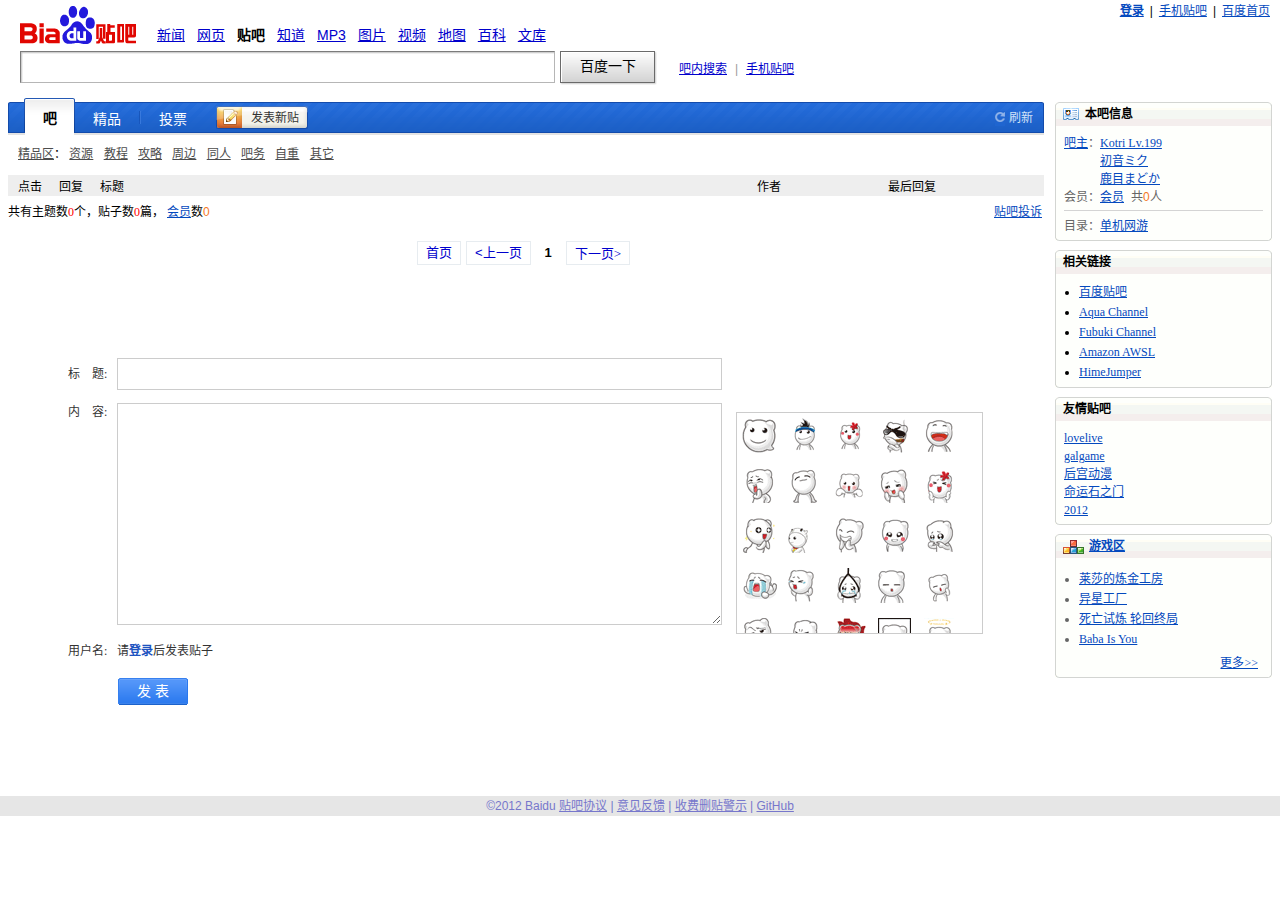
==== commit 79f7857f: "fix awsl link" ====
--- a/bar.html
+++ b/bar.html
@@ -21,11 +21,11 @@
 </style>
 <link rel="shortcut icon" href="f_files/favicon.ico">
 <link rel="stylesheet" href="f_files/i/tb_common_e1801cc9.css">
-<link rel="stylesheet" href="f_files/i/__page___da178db7.css">
-<link rel="stylesheet" href="f_files/i/__page___e78b2984.css">
-<link rel="stylesheet" href="f_files/i/__page___ea4a9f69.css">
+<link rel="stylesheet" href="f_files/i/page___da178db7.css">
+<link rel="stylesheet" href="f_files/i/page___e78b2984.css">
+<link rel="stylesheet" href="f_files/i/page___ea4a9f69.css">
 <link rel="stylesheet" href="f_files/tb_common_8e1520a8.css">
-<link rel="stylesheet" href="f_files/__page___db5babe3.css">
+<link rel="stylesheet" href="f_files/page___db5babe3.css">
 <link rel="stylesheet" href="f_files/i/tb_common_lazy_00dd7240.css">
 <link rel="stylesheet" href="f_files/frs_mod.css">
 <link rel="stylesheet" href="f_files/postor.css">
@@ -33,6 +33,10 @@
 <link rel="stylesheet" href="added.css">
 <script src="base.js" type="text/javascript" language="javascript"></script>
 <script src="bar.js" type="text/javascript" language="javascript"></script>
+
+<meta name="viewport" content="width=device-width, initial-scale=1.0, minimal-ui" />
+<meta name="format-detection" content="telephone=no, email=no, address=no" />
+<link rel="stylesheet" href="mobile.css" />
 
 <script>
 
@@ -74,9 +78,6 @@
 <div class="wrap1" id="bar_data" style="display:block;">
 <div class="wrap2">
 <style>
-.l_aside{float:left;width:217px;margin:0 0 0 -217px;display:block;zoom:1;}
-.contet_wrap{margin-right:228px;}
-.frs_content{float:left;width:100%;}
 </style>
 <div id="l_topbg" class="topbg">
 	<div class="topbg_img"></div>
@@ -382,7 +383,7 @@
 
 <li><a href="https://www.youtube.com/channel/UCdn5BQ06XqgXoAxIhbqw5Rg" target="_blank" class="j_mod_item">Fubuki Channel</a></li>
 
-<li><a href="https://aws.amazon.com/cn/" target="_blank" class="j_mod_item">Amazon AWS</a></li>
+<li><a href="https://aws.amazon.com/cn/lambda/" target="_blank" class="j_mod_item">Amazon AWSL</a></li>
 
 <li><a href="https://kotritrona.github.io/jump2048/ojhime.html" target="_blank" class="j_mod_item">HimeJumper</a></li>
 
@@ -456,7 +457,7 @@
 	<span>|</span>
 	<a href="#">收费删贴警示</a>
 	<span>|</span>
-	<a href="https://github.com/" id="github-link">GitHub</a>
+	<a href="https://github.com/kotritrona/postbar" id="github-link">GitHub</a>
 </div>
 </div>
 </div>
--- a/f_files/i/tb_common_e1801cc9.css
+++ b/f_files/i/tb_common_e1801cc9.css
@@ -1 +1 @@
-body,h1,h2,h3,h4,h5,h6,hr,p,blockquote,dl,dt,dd,ul,ol,li,pre,code,form,fieldset,legend,button,input,textarea,th,td{margin:0;padding:0}table{border-collapse:collapse;border-spacing:0}html{width:100%;height:100%;border:0}body,button,input,select,textare,td,th{font:12px/18px ����}textare,input{outline:0}fieldset,img,iframe{border:0}p,div,td{word-break:break-all}ul,ol{list-style:none}a{color:#0449be}article,aside,details,figcaption,figure,footer,header,hgroup,menu,nav,section,summary,time,mark,audio,video{display:block;margin:0;padding:0}.green{color:green}.red,.error,.warning{color:red}.gray,a.gray,div.gray{color:#666}a.error,div.error{color:red}#container a.diff_link{text-decoration:underline}.clearfix:after{content:".";display:block;height:0;clear:both;visibility:hidden}.clearfix{zoom:1}.tb{background-color:#c3d9ff;font-size:0;height:2px;margin:2px 5px 10px;overflow:hidden}#footer{background:none repeat scroll 0 0 #e6e6e6;clear:both;line-height:20px;text-align:center;color:#77c;font-size:12px;font-family:Arial;margin:8px auto 0}#footer *{color:#77c}#footer a:visited{color:#77c}#footer span{*margin-left:-3px}hr{height:0;overflow:hidden;border:0;border-bottom:1px dotted #ccc;margin:10px 0}p.hr{height:0;overflow:hidden;border:0;border-bottom:1px dashed #ccc}.tbsug_expand{border:solid 1px #817f82;background:#fff}.tbsug_expand ul{margin:0;padding:0;text-align:left}.tbsug_expand ul li{font-family:Arial,����;font-size:14px;height:25px;line-height:25px;padding:0 8px;cursor:default}.tbsug_expand ul li.on{background:#ebebeb;color:#000}.tbsug_expand ul li .highlight{font-weight:normal;font-style:normal;text-decoration:none}.wrap2{zoom:1}.pagination{font:14px/20px Verdana;margin:20px 0 13px 0;text-align:center}.pagination a{padding:0 5px;white-space:normal;text-decoration:none}.pagination span.current{background-color:#0449be;color:#fff;margin:0 2px;padding:2px 3px;width:10px}.pagination span.disabled{display:none}.pager{float:left;font-family:Arial;font-size:13px}.pager a,.pager span{background:none repeat scroll 0 0 #fff;border:1px solid #e7ecf0;color:#0000cd;float:left;height:22px;line-height:22px;margin-right:5px;overflow:hidden;text-align:center;text-decoration:none;width:auto;padding:0 8px}.pager a:hover{background:#e9f1f7}.pager .first,.pager .last,.pager .pre,.pager .next{font-family:����;line-height:23px}.pager .cur{border:1px solid #fff;background:0;font-weight:bold;color:#000}.pager-center{position:relative;left:50%}.pager-center a,.pager-center span{position:relative;left:-50%}.search{color:#000;padding:0;font:12px arial;position:relative;zoom:1}.search div{line-height:normal;font-family:Arial,����}.search a:link,.search a:hover,.search a:active,.search a:visited{color:#00c;text-decoration:underline}.search form{margin:0;padding-bottom:1px;clear:both;position:relative;zoom:1;z-index:1}.search .hdtag{font:12px arial;margin-bottom:0;line-height:18px}.search .switch_radios{margin:0;padding:0 0 3px;padding:0\9}.search .switch_radios input,.search .switch_radios label{vertical-align:middle;cursor:pointer;font-family:tahoma}.search .switch_radios input{margin:0 3px 0 0;*margin:-2px 3px 0 -4px}.search .switch_radios label{margin:0 16px 0 0;*margin-right:13px}.search .s_main{margin-left:20px}.search .s_nav{height:45px;background-color:transparent;margin:0;padding:0}.search .s_logo{float:left;margin-top:28px}.search .s_nav .s_logo{margin:0;padding:0;margin-right:20px;float:left;width:117px;height:38px;font-size:14px;background:url(tieba_logo_117_38_2435b2f0.png) 0 0 no-repeat;_background:0;_filter:progid:DXImageTransform.Microsoft.AlphaImageLoader(src='tieba_logo_117_38.png',enabled=true);cursor:pointer;border:0;display:block}.s_right_region{float:left;margin-left:15px}.search .s_nav .s_tab{line-height:18px;padding:20px 0 0;float:left}.search .s_nav a{font-size:14px}.search .s_nav b{font-size:14px}.search .s_right_region .s_ipt{width:410px;*width:410px;height:32px;*height:20px;padding:3px 8px;padding-top:7px\9;font:16px arial;background:url(bg_search.png?v=1) -304px 0 no-repeat;_background-attachment:fixed;border:1px solid #b6b6b6;border-color:#7b7b7b #b6b6b6 #b6b6b6 #7b7b7b;vertical-align:top;margin-right:5px;outline:0;-moz-box-sizing:border-box;-webkit-box-sizing:border-box;box-sizing:border-box}.search .s_ipt{width:535px;*width:519px;height:32px;*height:20px;padding:3px 8px;padding-top:7px\9;font:16px arial;background:url(bg_search.png?v=1) -304px 0 no-repeat;_background-attachment:fixed;border:1px solid #b6b6b6;border-color:#7b7b7b #b6b6b6 #b6b6b6 #7b7b7b;vertical-align:top;margin-right:5px;outline:0;-moz-box-sizing:border-box;-webkit-box-sizing:border-box;box-sizing:border-box}.search .s_btn{padding:0;border:0;width:95px;height:32px;padding-top:2px\9;font-size:14px;background:#ddd url(bg_search.png?v=1);cursor:pointer}.search .s_btn_h{background-position:-100px 0}.search .s_btn_wr{width:97px;height:34px;display:inline-block;background:url(bg_search.png?v=1) no-repeat -202px 0;*position:relative;z-index:0;vertical-align:top}.search .s_tools{color:#999;padding:8px 0 0 14px;display:inline-block}.search .s_tools a{margin:0 8px;zoom:1}.search_theme_1{padding:6px 0 17px;margin:0 0 0 20px}.search_theme_2{width:980px;padding:6px 0 17px;margin:0 auto;z-index:180}.search_theme_3{width:980px;padding:0 0 17px;margin:0 auto;z-index:180}.search_dialog{color:#000;padding:20px;font:12px arial;position:relative}.search_dialog div{line-height:normal;font-family:Arial,����}.search_dialog a:link,.search_dialog a:hover,.search_dialog a:active,.search_dialog a:visited{color:#00c;text-decoration:underline}.search_dialog form{margin:0;clear:both;position:relative;z-index:1}.search_dialog .hdtag{font:12px arial;margin-bottom:0;line-height:18px}.search_dialog .switch_radios{margin:1px 0 0;padding:0}.search_dialog .switch_radios input,.search_dialog .switch_radios label{vertical-align:middle;cursor:pointer;font-family:tahoma}.search_dialog .switch_radios input{margin:0 3px 0 0;*margin:-2px 3px 0 -4px}.search_dialog .switch_radios label{margin:0 16px 0 0;*margin-right:13px}.search_dialog .s_main{margin-left:20px}.search_dialog .s_nav{height:45px;background-color:transparent;margin:0;padding:0}.search_dialog .s_nav .s_logo{margin:0;padding:0;margin-right:20px;float:left}.search_dialog .s_nav .s_logo img{border:0;display:block}.search_dialog .s_nav .s_tab{line-height:18px;padding:20px 0 0;float:left}.search_dialog .s_nav a{font-size:14px}.search_dialog .s_nav b{font-size:14px}.search_dialog .s_ipt{width:320px;*width:302px;height:32px;*height:20px;padding:3px 8px;padding-top:7px\9;font:16px arial;background:url(bg_search.png?v=1) -304px 0 no-repeat;_background-attachment:fixed;border:1px solid #b6b6b6;border-color:#7b7b7b #b6b6b6 #b6b6b6 #7b7b7b;vertical-align:top;margin-right:5px;outline:0;-moz-box-sizing:border-box;-webkit-box-sizing:border-box;box-sizing:border-box}.search_dialog .s_btn{padding:0;border:0;width:95px;height:32px;padding-top:2px\9;font-size:14px;background:#ddd url(bg_search.png?v=1);cursor:pointer}.search_dialog .s_btn_h{background-position:-100px 0}.search_dialog .s_btn_wr{width:97px;height:34px;display:inline-block;background:url(bg_search.png?v=1) no-repeat -202px 0;*position:relative;z-index:0;vertical-align:top}.search_dialog .s_tools{color:#999;padding:8px 0 0 14px;display:inline-block}.search_dialog .s_tools a{margin:0 8px;zoom:1}.region_1,.region_1 .region_header{background:url("base.gif?v=1") no-repeat}.region_1{background-position:0 bottom;margin-bottom:9px;zoom:1}.region_1 .region_header{background-position:0 -469px;font:12px/24px ����;height:24px;padding:0 5px 0 8px;overflow:hidden}.region_1 .region_title{font-weight:bold;margin-right:48px;float:left;height:24px}.region_1 .region_cnt{padding:8px 9px 6px;clear:both;color:#666}.region_1 .region_op{float:right}.region_1 .region_icon{background-image:url("zyq_mod_icon.gif?v=1.0");background-repeat:no-repeat;padding-left:22px}.region_2{background-color:#fff;border:1px solid #e6e6e6;overflow:visible;padding:14px 15px 5px;zoom:1}.region_2 .region_header{clear:both;overflow:hidden;padding-bottom:8px;font:12px/14px ����}.region_2 .region_title{float:left;line-height:14px;height:14px;color:#333;font-weight:bold}.region_2 .region_op{float:right}.region_2 .region_cnt{clear:both;padding-top:3px;color:#666;font:12px/20px ����}.region_3{padding:0 16px 20px;font-family:'����';overflow:hidden;clear:both;zoom:1}.region_3 .region_header{overflow:hidden;border-bottom:2px solid #999;line-height:14px;height:14px;padding:0 0 8px}.region_3 .region_title{float:left;color:#333;font-weight:bold;height:14px}.region_3 .region_op{height:14px;float:right;padding-right:5px}.region_3 .region_title a,.region_3 .region_title a:active,.region_3 .region_title a:link,.region_3 .region_title a:visited{color:#333}.region_3 a:hover{text-decoration:underline}.region_3 .region_cnt{clear:both;border-top:1px solid #fff;padding:7px 0 0;color:#666;line-height:20px}.col-main{float:left;width:100%;min-height:1px}.col-sub,.col-extra{float:left}.layout:after,.main-wrap:after,.col-sub:after,.col-extra:after{content:'\20';display:block;height:0;clear:both}.layout,.main-wrap,.col-sub,.col-extra{*zoom:1}#container{padding:0}* html .minwidth{border-left-style:solid;border-left-color:#fff}* html .layout_wrap{position:relative}/*\*/* html .minwidth,* html .layout_wrap{height:1px}/**/.grid-m0s217 .main-wrap{margin-right:227px}.grid-m0s217 .col-sub{width:217px;margin-left:-217px}.grid-s180m0 .main-wrap{margin-left:190px}.grid-s180m0 .col-sub{width:180px;margin-left:-100%}.grid-m740s210{width:960px;margin:0 auto}.grid-m740s210 .main-wrap{margin-right:220px}.grid-m740s210 .col-sub{width:210px;margin-left:-210px}.goTop{background:url(gotop_5bb9a87c.gif) no-repeat left top;bottom:93px;display:none;height:83px;left:50%;margin-left:498px;position:fixed;right:0;width:23px;z-index:1}.goTop_1024{margin-left:476px}.goTop_ie6{bottom:auto;position:absolute;top:expression(documentElement.scrollTop+documentElement.clientHeight - this.offsetHeight-93)}.goTop:hover{background-position:right top}.frs_nav_2 *{padding:0;margin:0}.frs_nav_2,.frs_nav_2 .nav_wrap,.frs_nav_2 .nav_left,.frs_nav_2 .divide,.frs_nav_2 .focus,.frs_nav_2 .focus a,.frs_nav_2 .icon_add_post,.frs_nav_2 a:hover,.frs_nav_2 .nav_icon{background-image:url(frs_nav.png?v=120213)}.frs_nav_2{height:35px;background-position:bottom right;background-repeat:no-repeat;padding-right:3px;margin-bottom:10px}.frs_nav_2 .nav_wrap{height:100%;background-position:0 -47px;background-repeat:repeat-x}.frs_nav_2 .nav_left{float:left;width:635px;height:100%;padding:0 0 0 13px;background-position:-267px -166px;background-repeat:no-repeat}.frs_nav_2 .nav_left{width:636px\9;padding:0 0 0 15px\9}.frs_nav_2 ul{list-style:none;font-family:Arial,����;font-size:14px;height:100%;float:left}.frs_nav_2 li{float:left;color:#fff;height:34px;overflow:hidden}.frs_nav_2 a{display:block;padding:8px 14px 5px 15px;padding:9px 14px 4px 15px\9;margin-top:1px}.frs_nav_2 a,.frs_nav_2 a:visited{color:#fff;text-decoration:none}.frs_nav_2 .nav_left a:hover{background-position:0 -88px;background-repeat:repeat-x}.frs_nav_2 .divide{height:11px;width:2px;display:inline-block;overflow:hidden;margin-top:12px;padding:0;background-position:0 -128px;color:#3879dd}.frs_nav_2 .focus{height:37px;padding:0 0 2px 7px;background-position:0 0;background-repeat:no-repeat;margin:-4px -2px 0;position:relative}.frs_nav_2 .focus a{padding:13px 20px 0 14px;margin-top:0;height:27px;position:relative;float:left}.frs_nav_2 .focus a,.frs_nav_2 .focus a:visited{color:#000;font-weight:bold}.frs_nav_2 .focus a,.frs_nav_2 .focus a:hover{;background-position:right 0;background-repeat:no-repeat}.frs_nav_2 .nav_left .last{float:left}.frs_nav_2 .icon_add_post,.frs_nav_2 .icon_add_post:visited{color:#333}.frs_nav_2 .icon_add_post{display:inline-block;font-size:12px;float:right;width:58px;height:12px;line-height:12px;background-repeat:no-repeat;background-position:0 -148px;padding:7px 0 8px 35px;margin:4px 0 0;float:left}.frs_nav_2 a.icon_add_post:hover{background-position:0 -175px;background-color:transparent}.frs_nav_2 a.icon_add_post:active{background-position:0 -202px;padding:8px 0 7px 35px;padding:10px 0 5px 35px\9}.frs_nav_2 .icon_add_post{padding:9px 0 6px 35px\9}.frs_nav_2 .nav_right{float:right;height:100%;padding:0 7px 0 0}.frs_nav_2 .nav_right li{margin-left:10px}.frs_nav_2 .nav_right a,.frs_nav_2 .nav_right a:visited{color:#d3e2f8}.frs_nav_2 .nav_right a{font-size:12px;padding:1px 0 0 0;padding:2px 0 0 0\9;height:12px;line-height:12px;float:left;margin-top:10px;margin-top:11px\9}.frs_nav_2 .nav_right a:hover{text-decoration:underline;background-color:transparent}.frs_nav_2 .nav_right .nav_icon{background-repeat:no-repeat;padding-left:16px}.frs_nav_2 .nav_right .first{margin-left:0}.frs_nav_2 .nav_right .right_last{padding-right:0}.frs_nav_2 .nav_right .divide{margin-left:9px}.frs_nav_2 .refresh{background-position:-259px -131px;background-position:-259px -132px\9}.frs_nav_2 .toggle{background-position:-259px -148px;background-position:-259px -149px\9}.frs_nav_2 .new_tab{position:relative}.frs_nav_2 .new_tab_normal{padding-top:2px;margin-top:-2px}.frs_nav_2 .new_tab_text{padding-right:12px}.frs_nav_2 .new{position:absolute;height:11px;width:29px;background:url(new.gif) no-repeat;overflow:hidden}.frs_nav_2 .new{top:0;right:0}.frs_nav_2 .focus .new{background-position:0 -11px;top:2px;right:14px;display:none}.frs_nav_2 .focus .new_tab_text{padding-right:0}.frs_nav_1 *{margin:0;padding:0}.frs_nav_1,.frs_nav_1 .nav_wrap,.frs_nav_1 .nav_left,.frs_nav_1 .divide,.frs_nav_1 .focus,.frs_nav_1 .focus a,.frs_nav_1 .icon_add_post,.frs_nav_1 a:hover,.frs_nav_1 .nav_icon{background-image:url("nav_v1.png?v=120213")}.frs_nav_1{background-position:right bottom;background-repeat:no-repeat;height:33px;margin-bottom:10px}.frs_nav_1 .nav_wrap{background-position:0 -47px;background-repeat:repeat-x;height:100%}.frs_nav_1 .nav_left{background-position:-267px -166px;background-repeat:no-repeat;float:left;height:100%;padding:0 0 0 13px}.frs_nav_1 ul{float:left;font-family:Arial,����;font-size:14px;height:100%;list-style:none outside none}.frs_nav_1 li{color:#fff;float:left;height:31px;overflow:hidden}.frs_nav_1 a{display:block;margin-top:1px;padding:8px 14px 5px 15px}.frs_nav_1 a,.frs_nav_1 a:visited{color:#fff;text-decoration:none}.frs_nav_1 .nav_left a:hover{background-position:0 -88px;background-repeat:repeat-x}.frs_nav_1 .divide{background-position:0 -128px;color:#3879dd;display:inline-block;height:11px;margin-top:12px;overflow:hidden;padding:0;width:2px}.frs_nav_1 .focus{background-position:0 0;background-repeat:no-repeat;height:35px;margin:-4px -2px 0;padding:0 0 2px 7px;position:relative}.frs_nav_1 .focus a{float:left;height:27px;margin-top:0;padding:13px 20px 0 14px;position:relative}.frs_nav_1 .focus a,.frs_nav_1 .focus a:visited{color:#000;font-weight:bold}.frs_nav_1 .focus a,.frs_nav_1 .focus a:hover{background-position:right 0;background-repeat:no-repeat}.frs_nav_1 .icon_add_post,.frs_nav_1 .icon_add_post:visited{color:#333}.frs_nav_1 .icon_add_post{background-position:0 -148px;background-repeat:no-repeat;display:inline-block;float:left;font-size:12px;height:12px;line-height:12px;margin:3px 0 0;padding:7px 0 8px 35px;width:58px}.frs_nav_1 a.icon_add_post:hover{background-color:transparent;background-position:0 -175px}.frs_nav_1 a.icon_add_post:active{background-position:0 -202px;padding:8px 0 7px 35px}.frs_nav_1 .nav_right{float:right;height:100%;padding:0 7px 0 0}.frs_nav_1 .nav_right li{margin-left:10px}.frs_nav_1 .nav_right a,.frs_nav_1 .nav_right a:visited{color:#d3e2f8}.frs_nav_1 .nav_right a{float:left;font-size:12px;height:12px;line-height:12px;margin-top:10px;padding:1px 0 0}.frs_nav_1 .nav_right a:hover{background-color:transparent;text-decoration:underline}.frs_nav_1 .nav_right .nav_icon{background-repeat:no-repeat;padding-left:16px}.frs_nav_1 .nav_right .right_last{padding-right:0}.frs_nav_1 .nav_right .divide{margin-left:9px}.frs_nav_1 .refresh{background-position:-259px -131px}.frs_nav_1 .toggle{background-position:-259px -148px}.frs_nav_1 .new_tab{position:relative}.frs_nav_1 .new_tab_normal{margin-top:-2px;padding-top:2px}.frs_nav_1 .new_tab_text{padding-right:12px}.frs_nav_1 .new{background:url("new.gif") no-repeat scroll 0 0 transparent;height:11px;overflow:hidden;position:absolute;width:29px}.frs_nav_1 .new{right:0;top:0}.frs_nav_1 .focus .new{background-position:0 -11px;display:none;right:14px;top:2px}.frs_nav_1 .focus .new_tab_text{padding-right:0}/ .frs_nav_1,.frs_nav_1 .nav_wrap,.frs_nav_1 .nav_left,.frs_nav_1 .divide,.frs_nav_1 .focus,.frs_nav_1 .focus a,.frs_nav_1 .icon_add_post,.frs_nav_1 a:hover,.frs_nav_1 .nav_icon{background-image:url("nav_v1.png?v=120213")}.frs_nav_1{height:33px;padding-right:2px}.frs_nav_1 li{height:31px;line-height:33px}.frs_nav_1 a{padding:0 18px}.frs_nav_1 .divide{background-position:0 -88px;color:#3879dd;height:13px;margin-top:9px}.frs_nav_1 .nav_left{background-position:-268px -117px;padding:0 0 0 18px}.frs_nav_1 .nav_left a:hover{background-color:#427dd6;background-position:0 1000px}.frs_nav_1 .nav_left .last{float:left}.frs_nav_1 .nav_center{padding-left:11px}.frs_nav_1 .focus{height:35px}.frs_nav_1 .focus a{background-position:right 0;background-repeat:no-repeat;color:#000;float:left;font-weight:bold;height:37px;position:relative}.frs_nav_1 .focus a,.frs_nav_1 .focus a:visited{padding:4px 18px 0 12px}.frs_nav_1 .focus a:hover{background-color:transparent;background-position:right 0}.frs_nav_1 .nav_right{padding:0 9px 0 0}.frs_nav_1 .nav_right li{margin-left:16px}.frs_nav_1 .nav_right a{height:15px;line-height:15px;margin-top:9px;padding:0}.frs_nav_1 .nav_right .nav_icon{padding-left:14px}.frs_nav_1 .nav_right .divide{margin-left:16px}.frs_nav_1 .icon_add_post{background-position:0 -108px;background-repeat:no-repeat;float:left;font-size:12px;height:23px;line-height:24px;margin:4px 10px 0 0;padding:0 0 0 35px;width:57px}.frs_nav_1 a.icon_add_post:hover{background-position:0 -134px}.frs_nav_1 a.icon_add_post:active{background-position:0 -134px;padding:0 0 0 35px}.frs_nav_1 .icon_add_post{overflow:hidden}.frs_nav_1 .refresh{background-position:-260px -83px}.frs_nav_1 .toggle{background-position:-259px -100px}.frs_nav *{padding:0;margin:0}.frs_nav,.frs_nav .nav_wrap,.frs_nav .nav_left,.frs_nav .divide,.frs_nav .focus,.frs_nav .focus a,.frs_nav .icon_add_post,.frs_nav a:hover,.frs_nav .nav_icon{background-image:url(frs_nav.png?v=120213)}.frs_nav{height:35px;background-position:bottom right;background-repeat:no-repeat;padding-right:3px;margin-bottom:10px}.frs_nav .nav_wrap{height:100%;background-position:0 -47px;background-repeat:repeat-x}.frs_nav .nav_left{float:left;width:728px;height:100%;padding:0 0 0 13px;background-position:-267px -166px;background-repeat:no-repeat}.frs_nav .nav_left{width:726px\9;padding:0 0 0 15px\9}.frs_nav ul{list-style:none;font-family:Arial,����;font-size:14px;height:100%;float:left}.frs_nav li{float:left;color:#fff;height:34px;overflow:hidden}.frs_nav a{display:block;padding:8px 14px 5px 15px;padding:9px 14px 4px 15px\9;margin-top:1px}.frs_nav a,.frs_nav a:visited{color:#fff;text-decoration:none}.frs_nav .nav_left a:hover{background-position:0 -88px;background-repeat:repeat-x}.frs_nav .divide{height:11px;width:2px;display:inline-block;overflow:hidden;margin-top:12px;padding:0;background-position:0 -128px;color:#3879dd}.frs_nav .focus{height:37px;padding:0 0 2px 7px;background-position:0 0;background-repeat:no-repeat;margin:-4px -2px 0;position:relative}.frs_nav .focus a{padding:13px 20px 0 14px;margin-top:0;height:27px;position:relative;float:left}.frs_nav .focus a,.frs_nav .focus a:visited{color:#000;font-weight:bold}.frs_nav .focus a,.frs_nav .focus a:hover{;background-position:right 0;background-repeat:no-repeat}.frs_nav .nav_left .last{float:right}.frs_nav .icon_add_post,.frs_nav .icon_add_post:visited{color:#333}.frs_nav .icon_add_post{display:inline-block;font-size:12px;float:right;width:58px;height:12px;line-height:12px;background-repeat:no-repeat;background-position:0 -148px;padding:7px 0 8px 35px;margin:4px 0 0;float:left}.frs_nav a.icon_add_post:hover{background-position:0 -175px;background-color:transparent}.frs_nav a.icon_add_post:active{background-position:0 -202px;padding:8px 0 7px 35px;padding:10px 0 5px 35px\9}.frs_nav .icon_add_post{padding:9px 0 6px 35px\9}.frs_nav .nav_right{float:right;height:100%;padding:0 7px 0 0}.frs_nav .nav_right li{margin-left:10px}.frs_nav .nav_right a,.frs_nav .nav_right a:visited{color:#d3e2f8}.frs_nav .nav_right a{font-size:12px;padding:1px 0 0 0;padding:2px 0 0 0\9;height:12px;line-height:12px;float:left;margin-top:10px;margin-top:11px\9}.frs_nav .nav_right a:hover{text-decoration:underline;background-color:transparent}.frs_nav .nav_right .nav_icon{background-repeat:no-repeat;padding-left:16px}.frs_nav .nav_right .right_last{padding-right:0}.frs_nav .nav_right .divide{margin-left:9px}.frs_nav .refresh{background-position:-259px -131px;background-position:-259px -132px\9}.frs_nav .toggle{background-position:-259px -148px;background-position:-259px -149px\9}.frs_nav .new_tab{position:relative}.frs_nav .new_tab_normal{padding-top:2px;margin-top:-2px}.frs_nav .new_tab_text{padding-right:12px}.frs_nav .new{position:absolute;height:11px;width:29px;background:url(new.gif) no-repeat;overflow:hidden}.frs_nav .new{top:0;right:0}.frs_nav .focus .new{background-position:0 -11px;top:2px;right:14px;display:none}.frs_nav .focus .new_tab_text{padding-right:0}#login_wrapper{width:228px;border:1px solid #d4d4d4;background:#fff}#login_wrapper a{text-decoration:underline;color:#00c}#login_wrapper input{color:#333;font:12px Arial,����}#login_wrapper .login_form{margin:0 15px;zoom:1}#login_wrapper .reg_link{border-top:1px dotted #d4d4d4;color:#666;padding:10px 0 20px 0;margin:15px 15px 0}#login_wrapper .reg_link a{padding-left:10px}#login_wrapper .login_tip_wrapper{display:none;position:relative;z-index:201}#login_wrapper .login_tip_close{background:url(login_tip_close_92099366.jpg) no-repeat;display:block;display:block;height:9px;position:absolute;left:205px;top:-85px;width:9px}#login_wrapper .active_email{color:#e10300;font-weight:bold;margin-top:15px}#login_wrapper .login_tip{position:absolute;top:-90px;left:20px;width:199px;height:93px;background:url(login_tip_bg_18ce63e1.png) no-repeat}#login_wrapper .login_tip p{width:160px;margin-left:18px}#pass_username_tip0{position:absolute;left:47px;top:5px;color:#cbcbcb;clear:both}#login_wrapper .pass-mem{margin:0 0 14px 40px;color:#666;line-height:14px}#login_wrapper .pass-mem input{margin:0;float:left;vertical-align:top;width:14px;height:14px}#login_wrapper .pass-mem label{float:left;padding-left:4px}#login_wrapper .pass-error{display:block;height:30px;line-height:30px;color:#da1111;padding-left:40px}#login_wrapper .pass-username,#login_wrapper .pass-password,#login_wrapper .pass-verifycode{margin-bottom:10px}#login_wrapper .pass-username input,#login_wrapper .pass-password input,#login_wrapper .pass-verifycode input{width:144px}#login_wrapper .login_input{display:block;float:left;padding:0 6px;height:24px;line-height:24px\9;background:url(login_2c7e622e.gif) no-repeat 0 -160px;outline:0;border:1px solid #ccc}#login_wrapper .input_default{border:1px solid #ccc;border-right-color:#ddd;border-bottom-color:#ddd}#login_wrapper .input_hover{border:1px solid #ababab;border-right-color:#ccc;border-bottom-color:#ccc}#login_wrapper .input_focus{border:1px solid #377bcb}#login_wrapper .input_error{border:1px solid #d91111}#login_wrapper .pass-username label,#login_wrapper .pass-password label,#login_wrapper .pass-verifycode label{color:#333;width:36px;display:block;float:left;padding-right:4px;text-align:right;height:26px;line-height:26px}#login_wrapper .pass-username{position:relative}#login_wrapper .pass-verifycode{padding-bottom:0}#login_wrapper .pass-verifycode input{width:36px}#login_wrapper .pass-verifycode *{margin-top:0}#login_wrapper .pass-verifycode img{height:24px;width:45px;margin-left:5px;border:1px solid #ccc;vertical-align:bottom}#login_wrapper .pass-submit{margin:0 0 0 40px}#login_wrapper .pass-submit .login_btn,#login_wrapper .pass-submit .login_btn_hover,#login_wrapper .pass-submit .login_btn_active{background:url(login_2c7e622e.gif) no-repeat;color:#fff;height:30px;line-height:28px;vertical-align:middle;margin:0;padding:0;font-size:14px;text-align:center;width:81px;border:0;cursor:pointer}#login_wrapper .pass-submit .login_btn{background-position:-360px 0}#login_wrapper .pass-submit .login_btn_default{background-position:-360px 0}#login_wrapper .pass-submit .login_btn_hover{background-position:-452px 0}#login_wrapper .pass-submit .login_btn_active{background-position:-544px 0}#login_wrapper .forgetpwdlnk{margin-left:13px}#login_wrapper .changevtfcode{margin-left:5px;line-height:24px}#login_wrapper .login_tab{overflow:hidden}#login_wrapper .login_tab_left{width:113px;float:left}#login_wrapper .login_tab_right{width:114px;border-left:1px solid #d4d4d4;float:left}#login_wrapper .login_tab a{display:block;height:33px;line-height:33px;color:#333;font-size:14px;text-align:center;text-decoration:none;border-bottom:1px solid #d4d4d4;background:#f4f4f4}#login_wrapper .login_tab :hover{background:#fafafa}#login_wrapper .login_tab .focus,#login_wrapper .login_tab .focus:hover{background:#fff;border-bottom:1px solid #fff;font-weight:bold}#login_wrapper .email_validate_ok{float:left;margin-right:5px}#pass_loginLite_a_verifycode0{vertical-align:bottom}.pop_orange{color:#ff7f3e;font:bold 12px/22px ����}.pop_gray{color:#bdcccd}.pop_dgray{color:#666}.pop_clear{line-height:0;clear:both}#pop_frame{position:fixed;right:0;bottom:0;z-index:9999;width:344px;margin:1px;padding:0}#pop_animate{margin:0;padding:0;width:344px;position:absolute;top:800px;z-index:9999;background-color:#fdfdfd}.pop_main{background:#fdfdfd url(popaa_abc9fe65.png) no-repeat -454px 0}.pop_close{display:block;width:32px;height:29px;margin-left:312px;background:url(popaa_abc9fe65.png) no-repeat -344px -105px}a.pop_close:hover{background-position:-376px -105px}a.pop_close:active{background-position:-408px -105px}.pop_mainbgwrap{background:url(popaa_abc9fe65.png) no-repeat bottom left}.pop_cont{width:342px;border-left:1px solid #b8c5c6;border-right:1px solid #b8c5c6}.pop_portwrap{display:inline;float:left;width:57px;height:57px;border:1px solid #ccc;background-color:#fff;margin:15px 0 0 15px}.pop_portrait{display:block;border:1px solid #f5f5f5}.pop_rightwrap{display:inline;float:left;width:240px;margin:12px 0 0 10px}.pop_rightwrap a:hover{text-decoration:none}.pop_upword{color:#666;font:bold 12px/22px Arial,����}.pop_downword{color:#666;font:normal 12px/22px ����;text-indent:2em}.pop_button{display:inline-block;height:35px;margin:10px 0 15px 0;background:url(ui_button_pop_215c08dd.png) no-repeat}.pop_button_normal{background-position:0 0}.pop_button_hover{background-position:0 -35px}.pop_button_down{background-position:0 -70px}.btn_right_part{font-size:14px;font-weight:bold;height:35px;padding:0 20px 0 14px;line-height:35px;display:inline-block;background:url(ui_button_pop_215c08dd.png) no-repeat;cursor:pointer}.btn_right_part_normal{background-position:right -105px}.btn_right_part_hover{background-position:right -140px;color:#fff}.btn_right_part_down{color:#fff;background-position:right -175px}.pop_bottom{width:312px;padding:7px 16px;font:normal 12px/20px ����;color:#999}html{_background:url(about:blank) fixed}#pop_frame{_z-index:99999;_position:absolute;overflow:hidden;_right:0;_top:expression(documentElement.scrollTop+documentElement.clientHeight - this.offsetHeight)}.c_captcha{padding-top:11px;color:#333}.c_captcha_error{color:#f00;display:none;font-size:12px;margin:3px 0 -6px;padding-left:2px}.c_captcha_input_con{float:left}.c_captcha_input_normal{border-color:#9a9a9a #ccc #ccc #9a9a9a;border-right:1px solid #ccc;border-style:solid;border-width:1px;height:18px;margin:0 2px 4px;vertical-align:middle}.c_captcha_focus{border:1px solid #5c9dff}.c_captcha_sub_wrap{float:left;display:none;margin-top:-9px}.c_captcha_img{float:left;margin-left:4px}.c_captcha_img img{margin-top:-3px}#edit .ptvalid_code .c_captcha_img img{margin-top:-3px}.c_captcha_audio{vertical-align:top;margin-bottom:1px;float:left;margin-left:2px;margin-top:15px}.c_captcha_audio_img{display:none}.c_captcha_a a{cursor:pointer}.c_captcha_a{float:left;margin-left:10px;margin-top:20px}#voteFlashPanel{font-family:Arial,simsun}#voteFlashPanel .text_list{margin-right:80px}#voteFlashPanel .vote_container{position:relative;*zoom:1}#voteFlashPanel .vote_desc_content{font-size:14px;margin-bottom:10px}#voteFlashPanel .vote_buttons button{border:solid 1px #ce5c03;background:url(vote_post_btn_c6e9f96e.gif) repeat-x;color:#fff;cursor:pointer;padding:0;height:21px;text-align:center}#voteFlashPanel .vote_post_btn{width:50px}#voteFlashPanel .vote_result_btn{width:74px}#voteFlashPanel .text_button .vote_post_btn{position:absolute;right:0;top:5px}#voteFlashPanel .image_button button{margin-right:10px}.vote_vcode_box label{display:block;width:100px;margin-bottom:2px}.vote_vcode_box input{font-family:Arial,simsun;padding:2px;line-height:15px;width:80px}.vote_vcode_box img,.vote_vcode_box input,.vote_vcode_box a{vertical-align:middle;margin-right:5px}.text_list{vertical-align:middle}.text_list li{clear:both;overflow:hidden;*zoom:1;padding:4px 0}.text_list .vote_text_label{display:block;float:left;text-align:right;margin-right:15px;vertical-align:middle;font-size:12px}.text_list .vote_progress_base{float:left;margin-top:4px}.text_list .vote_text_value{display:block;float:left;margin-right:15px;margin-left:15px;vertical-align:middle;white-space:nowrap;font-size:12px}.text_list input{vertical-align:middle;*float:left}.vote_info{color:#999;margin-top:20px;line-height:20px;padding:5px 0;overflow:hidden;*zoom:1}.vote_info .vote_info_left{float:left;width:200px}.vote_info .vote_info_right{float:right;width:350px;text-align:right}.vote_progress_base{height:10px;font-size:0;line-height:0;vertical-align:middle;background:#e5e5e5}.vote_progress_bar_container{height:8px;font-size:0;line-height:0;border:solid 1px #000}.vote_progress_bar{height:7px;font-size:0;line-height:0;border-left:solid 1px #fff;border-right:solid 1px #fff;border-top:solid 1px #fff}.image_list{display:block;overflow:hidden;*zoom:1}.image_list li{float:left;width:145px;padding:0 30px 20px 0}.image_list .vote_image_item_image{display:block;width:145px;height:145px;border:solid 1px #ddd;text-align:center}.image_list .vote_image_value{text-align:center;height:25px;line-height:25px;display:block;background:#eee}.image_list .vote_image_label_container{text-align:center;height:15px;line-height:15px;vertical-align:middle;padding:3px 0}.image_list input{margin-right:5px;vertical-align:middle}.vote_result_panel{font-family:Arial,simsun;width:430px;position:absolute;*zoom:1;border:solid 2px #999;padding:10px;z-index:100;background:#fff}.vote_result_panel .vote_result_close{position:absolute;right:5px;top:5px;border:0;padding:0;margin:0;height:15px;width:15px;cursor:pointer}em{font-style:normal}.ui_bubble_wrap{position:absolute;top:20px;z-index:10000}html{_background:url(about:blank) fixed}.ui_bubble_wrap_fixed{position:fixed}.ui_bubble_fixed_hack{position:absolute;top:expression(documentElement.scrollTop)}.ui_bubble_closed{width:11px;height:11px;position:absolute;top:5px;right:5px;background:url(bubble_close_5ce4e1b0.png) no-repeat;display:none;cursor:pointer}.ui_bubble_wrap .ui_bubble_content{position:absolute;border:1px solid #d1b07c;background-color:#ffffda;border-radius:4px 4px 4px 4px;box-shadow:1px 1px 2px #d4d4d4;padding:5px}.ui_bubble_wrap .ui_bubble_up{top:7px;left:0}.ui_bubble_wrap .ui_bubble_down{bottom:7px;left:0}.ui_bubble_wrap .ui_bubble_left{left:7px;top:0}.ui_bubble_wrap .ui_bubble_right{right:7px;top:0}.ui_bubble_wrap .ui_triangle{font-family:'����';font-size:16px;overflow:hidden;position:absolute}.ui_bubble_wrap .ui_triangle_up{width:16px;height:8px}.ui_bubble_wrap .ui_triangle_down{width:16px;height:8px;bottom:0}.ui_bubble_wrap .ui_triangle_right{width:8px;height:16px;right:0;top:10px}.ui_bubble_wrap .ui_triangle_left{width:8px;height:16px;left:0;top:10px}.ui_bubble_wrap .ui_triangle_inner{color:#ffffda;position:absolute;left:0}.ui_bubble_wrap .ui_triangle_outter{color:#d1b07c;position:absolute;left:0}.ui_triangle em{position:absolute}.ui_triangle .ui_arrow_o_up{width:16px;height:8px;overflow:hidden}.ui_triangle .ui_arrow_i_up{width:16px;height:8px;top:0;overflow:hidden}.ui_arrow_i_up em{top:1px;left:0}.ui_arrow_o_up em{left:0}.ui_triangle .ui_arrow_o_down{width:16px;height:8px;overflow:hidden}.ui_triangle .ui_arrow_i_down{width:16px;height:8px;bottom:0;overflow:hidden}.ui_arrow_o_down em{bottom:0;left:0}.ui_arrow_i_down em{bottom:1px;left:0}.ui_triangle .ui_arrow_o_right{width:8px;height:16px;overflow:hidden}.ui_triangle .ui_arrow_i_right{width:8px;height:16px;overflow:hidden}.ui_arrow_o_right em{right:0}.ui_arrow_i_right em{right:1px}.ui_triangle .ui_arrow_o_left{width:8px;height:16px;overflow:hidden}.ui_triangle .ui_arrow_i_left{width:8px;height:16px;overflow:hidden}.ui_arrow_o_left em{left:0}.ui_arrow_i_left em{left:1px}.ui_bubble_wrap ul{float:left}.ui_bubble_wrap li{float:none;height:auto;line-height:18px;overflow:hidden}.ui_bubble_wrap a:link{color:#00c;text-decoration:none}.ui_bubble_wrap a:hover{text-decoration:underline}.ui_bubble_wrap .top{background:url(userbar_d8e520fa.gif) no-repeat scroll 24px 0 transparent;height:11px;margin-bottom:-1px;overflow:hidden;position:relative}.ui_bubble_wrap .tb_msg_tip_rightpanel{float:right;line-height:18px;margin:0}.ui_bubble_wrap .tb_msg_tip_rightpanel .setting:link,.ui_bubble_wrap .tb_msg_tip_rightpanel .setting:hover,.ui_bubble_wrap .tb_msg_tip_rightpanel .setting:visited{color:#686868;float:left;font-size:12px;margin-right:10px;text-decoration:underline}.ui_bubble_wrap .tb_msg_tip_rightpanel .close_msg_tip{background:url(userbar_d8e520fa.gif) no-repeat scroll 2px -68px transparent;display:block;float:left;height:11px;margin-top:3px;width:11px}.ui_btn,.ui_btn_disable{background:url(tb_button_9eeda9a9.png) no-repeat}.ui_btn span,.ui_btn_disable span{background:url(tb_button_9eeda9a9.png) no-repeat}.ui_btn,.ui_btn_disable{display:inline-block;overflow:hidden;padding:0 0 0 3px;color:#fff;font-size:12px;word-wrap:break-word;cursor:pointer}.ui_btn:hover{color:#fff;text-decoration:none}.ui_btn_disable,.ui_btn_disable:hover{color:#999;text-decoration:none;cursor:default}.ui_btn_s{background-position:0 0;height:24px;overflow:hidden}.ui_btn_s span,.ui_btn_s_disable span{padding:0 11px 0 8px;height:24px;line-height:24px;overflow:hidden;background-position:right -24px;display:inline-block;text-align:center}.ui_btn_s:hover{background-position:0 -65px}.ui_btn_s:hover span{background-position:right -89px}.ui_btn_s:active,.ui_btn_s_active{background-position:0 -140px}.ui_btn_s:active span,.ui_btn_s_active span{background-position:right -164px}.ui_btn_m,.ui_btn_m_disable{font-size:14px;background-position:0 -292px;height:28px;overflow:hidden}.ui_btn_m span,.ui_btn_m_disable span{padding:0 18px 0 15px;height:28px;line-height:28px;overflow:hidden;display:inline-block;text-align:center;background-position:right -320px}.ui_btn_m:hover{background-position:0 -372px}.ui_btn_m:hover span{background-position:right -400px}.ui_btn_m:active,.ui_btn_m_active{background-position:0 -440px}.ui_btn_m:active span,.ui_btn_m_active span{background-position:right -468px}.ui_btn_m_special,.ui_btn_m_special_disable{background-position:0 -610px;height:28px;overflow:hidden}.ui_btn_m_special span,.ui_btn_m_special_disable span{padding:0 11px 0 8px;height:28px;line-height:28px;overflow:hidden;display:inline-block;text-align:center;background-position:right -638px}.ui_btn_m_special:hover{background-position:0 -690px}.ui_btn_m_special:hover span{background-position:right -718px}.ui_btn_m_special:active,.ui_btn_m_special_active{background-position:0 -772px}.ui_btn_m_special:active span,.ui_btn_m_special_active span{background-position:right -800px}.ui_btn_m_special em,.ui_btn_m_special_disable em{float:left}.ui_btn_m_special .ui_btn_icon,.ui_btn_m_special_disable .ui_btn_icon{margin:11px 0 0 5px;display:block;float:left;display:inline}.ui_btn_icon_lt,.ui_btn_icon_lt_gray{width:3px;height:6px;background:url(tb_icon_lt_fd4e18e8.gif) no-repeat}.ui_btn_icon_lt_gray{background:url(tb_icon_lt_gray_50dd0729.gif) no-repeat}.ui_btn_s_disable{background-position:0 -213px;height:24px;overflow:hidden}.ui_btn_s_disable span{background-position:right -237px}.ui_btn_m_disable{background-position:0 -528px}.ui_btn_m_disable span{background-position:right -556px}.ui_btn_m_special_disable{background-position:0 -841px}.ui_btn_m_special_disable span{background-position:right -869px}.ui_btn_subprime,.ui_btn_subprime span{background:url(tb_button_subprime_d80f05ef.png) no-repeat}.ui_btn_subprime,.ui_btn_subprime:hover{padding:0 0 0 3px;display:inline-block;color:#333;font-size:12px;text-decoration:none}.ui_btn_subprime span{height:25px;line-height:25px;padding:0 8px 0 5px;display:inline-block;word-wrap:break-word;overflow:hidden}.ui_btn_common{background-position:0 0;height:25px;overflow:hidden}.ui_btn_common span{background-position:right -25px}.ui_btn_common:hover{background-position:0 -60px}.ui_btn_common:hover span{background-position:right -85px}.ui_btn_common:active,.ui_btn_common_active{background-position:0 -124px}.ui_btn_common:hover span,.ui_btn_common_active span{background-position:right -149px}.ui_btn_bwht,.ui_btn_bwht:hover{padding:0 0 0 23px;background-position:0 -209px;height:25px;overflow:hidden}.ui_btn_bwht span{padding:0 8px 0 5px;background-position:right -234px;cursor:pointer}.ui_btn_bwht:hover{background-position:0 -283px}.ui_btn_bwht:hover span{background-position:right -308px}.ui_btn_bwht:active,.ui_btn_bwht_active{background-position:0 -367px}.ui_btn_bwht:hover span,.ui_btn_bwht_active span{background-position:right -392px}.ui_btn_iLike,.ui_btn_post{background:url(tb_button_special_e2576320.png) no-repeat}.ui_btn_iLike{width:130px;height:50px;display:block;overflow:hidden;background-position:0 0;color:#b8b8b8;text-align:center}.ui_btn_iLike .ui_btn_iLike_tit{color:#1d53bf;font-size:14px;font-weight:bold;padding:9px 0 2px 56px;text-align:left;display:block;height:15px;line-height:15px;cursor:pointer}.ui_btn_iLike:hover,.ui_btn_iLike:active,.ui_btn_iLike_active{color:#93beff;text-decoration:none;background-position:0 -64px}.ui_btn_iLike:hover .ui_btn_iLike_tit,.ui_btn_iLike_active .ui_btn_iLike_tit{color:#fff}.ui_btn_iLike:active,.ui_btn_iLike_active{background-position:0 -131px}.ui_btn_post{padding:7px 10px 8px 35px;height:12px;line-height:12px;width:48px;overflow:hidden;display:inline-block;font-size:12px;color:#333;background-position:0 -204px}.ui_btn_post:hover{color:#333;text-decoration:none;background-position:0 -253px}.ui_btn_post:active,.ui_btn_post_active{background-position:0 -300px}.ui_btn_collect_hd,.ui_btn_collect_hd span{background:url(tb_btn_pulldownMenu_9e1ed31a.png) no-repeat}.ui_btn_collect{text-align:left;position:relative;z-index:200}.ui_btn_collect_hd{padding:0 0 0 3px;display:inline-block;background-position:0 0;color:#333;position:absolute;top:0;left:0;z-index:202}.ui_btn_collect_hd span{padding:0 21px 0 6px;text-align:center;height:25px;line-height:25px;display:inline-block;overflow:hidden;background-position:right -25px}.ui_btn_collect_hd:hover{background-position:0 -56px;color:#333;text-decoration:none}.ui_btn_collect_hd:hover span{background-position:right -81px}.ui_btn_collect_list{background:#fff;border:solid 1px #ccc;padding:5px 0;width:140px;overflow:hidden;position:absolute;top:27px;left:0;z-index:202}.ui_btn_collect_list a{height:24px;line-height:24px;display:block;color:#333;overflow:hidden;padding:0 5px 0 30px;word-wrap:break-word;text-align:left}.ui_btn_collect_list a:hover{background:#f2f2f2;color:#333;text-decoration:none}.ui_btn_collect_list a.ui_btn_collect_cur{background:url(tb_icon_collect_cur_94960aaf.gif) no-repeat 10px center}.ui_btn_collect_list a.ui_btn_collect_cur:hover{background:url(tb_icon_collect_cur_94960aaf.gif) no-repeat 10px center #f2f2f2}.ui_btn_collect_list li.ui_btn_collect_last{border-top:solid 1px #ccc;padding-top:5px;margin-top:5px}.ui_btn_collect_bg{height:61px;width:142px;background:#000;filter:Alpha(Opacity=10);opacity:.1;-moz-opacity:.1;position:absolute;top:30px;left:3px;z-index:201}.ht96{height:96px}.ui_btn_pulldownMenu{height:150px}.tb_icon_base{background:url(tb_icon_81754e21.png) no-repeat;display:inline-block;overflow:hidden}.tb_icon_postNew,.tb_icon_ding,.tb_icon_members,.tb_icon_setFrs,.tb_icon_newHelp,.tb_icon_feedback{width:16px;height:16px}.tb_icon_refresh,.tb_icon_toggle,.tb_icon_author,.tb_icon_lastReply{width:10px;height:10px}.tb_icon_backTop{width:11px;height:11px}.tb_icon_reply{width:13px;height:11px}.tb_icon_pictures,.tb_icon_video,.tb_icon_file,.tb_icon_bakan,.tb_icon_activities{width:30px;height:17px}.tb_icon_zding,.tb_icon_notice{width:31px;height:17px}.tb_icon_jinghua,.tb_icon_moreDing{width:19px;height:17px}.tb_icon_bwguanli,.tb_icon_frsManage{width:15px;height:13px}.tb_icon_magicbox,.tb_icon_mytreasure{width:15px;height:15px}.tb_icon_postNew{background-position:0 0}.tb_icon_refresh{background-position:0 -30px}.tb_icon_toggle{background-position:0 -55px}.tb_icon_ding{background-position:0 -80px}.tb_icon_backTop{background-position:0 -116px}.tb_icon_reply{background-position:0 -142px}.tb_icon_pictures{background-position:0 -172px}.tb_icon_video{background-position:0 -210px}.tb_icon_file{background-position:0 -245px}.tb_icon_bakan{background-position:0 -285px}.tb_icon_activities{background-position:0 -321px}.tb_icon_zding{background-position:0 -363px}.tb_icon_notice{background-position:0 -400px}.tb_icon_jinghua{background-position:0 -442px}.tb_icon_moreDing{background-position:0 -478px}.tb_icon_bwguanli{background-position:0 -525px}.tb_icon_members{background-position:0 -564px}.tb_icon_frsManage{background-position:0 -613px}.tb_icon_setFrs{background-position:0 -653px}.tb_icon_newHelp{background-position:0 -695px}.tb_icon_feedback{background-position:0 -740px}.tb_icon_magicbox{background-position:0 -780px}.tb_icon_mytreasure{background-position:0 -822px}.tb_icon_author{background-position:0 -857px}.tb_icon_lastReply{background-position:0 -888px}.ie6tip{height:22px;background-color:#ffffe3;text-align:center;color:#666;font-size:12px;border:1px solid #ffc973;padding-top:2px;font-family:����;z-index:1000;position:absolute;top:0}.tip_icon{vertical-align:middle}.tip_icon img{width:16px;height:16px}.tip_text{margin-left:auto;margin-right:auto;padding-left:10px;padding-right:10px;height:25px;display:inline}.sug_browser img{width:18px;height:18px;vertical-align:middle}.close_ie6tip{cursor:pointer;width:12px;height:12px;margin-left:5px;border:1px solid #e1cd85;display:inline-block;padding:0;line-height:12px;background:url(close_btn.png)}.close_ie6tip img{width:11px;height:11px}+﻿body,h1,h2,h3,h4,h5,h6,hr,p,blockquote,dl,dt,dd,ul,ol,li,pre,code,form,fieldset,legend,button,input,textarea,th,td{margin:0;padding:0}table{border-collapse:collapse;border-spacing:0}html{width:100%;height:100%;border:0}body,button,input,select,textare,td,th{font:12px/18px 宋体}textare,input{outline:0}fieldset,img,iframe{border:0}p,div,td{word-break:break-all}ul,ol{list-style:none}a{color:#0449be}article,aside,details,figcaption,figure,footer,header,hgroup,menu,nav,section,summary,time,mark,audio,video{display:block;margin:0;padding:0}.green{color:green}.red,.error,.warning{color:red}.gray,a.gray,div.gray{color:#666}a.error,div.error{color:red}#container a.diff_link{text-decoration:underline}.clearfix:after{content:".";display:block;height:0;clear:both;visibility:hidden}.clearfix{zoom:1}.tb{background-color:#c3d9ff;font-size:0;height:2px;margin:2px 5px 10px;overflow:hidden}#footer{background:none repeat scroll 0 0 #e6e6e6;clear:both;line-height:20px;text-align:center;color:#77c;font-size:12px;font-family:Arial;margin:8px auto 0}#footer *{color:#77c}#footer a:visited{color:#77c}#footer span{*margin-left:-3px}hr{height:0;overflow:hidden;border:0;border-bottom:1px dotted #ccc;margin:10px 0}p.hr{height:0;overflow:hidden;border:0;border-bottom:1px dashed #ccc}.tbsug_expand{border:solid 1px #817f82;background:#fff}.tbsug_expand ul{margin:0;padding:0;text-align:left}.tbsug_expand ul li{font-family:Arial,宋体;font-size:14px;height:25px;line-height:25px;padding:0 8px;cursor:default}.tbsug_expand ul li.on{background:#ebebeb;color:#000}.tbsug_expand ul li .highlight{font-weight:normal;font-style:normal;text-decoration:none}.wrap2{zoom:1}.pagination{font:14px/20px Verdana;margin:20px 0 13px 0;text-align:center}.pagination a{padding:0 5px;white-space:normal;text-decoration:none}.pagination span.current{background-color:#0449be;color:#fff;margin:0 2px;padding:2px 3px;width:10px}.pagination span.disabled{display:none}.pager{float:left;font-family:Arial;font-size:13px}.pager a,.pager span{background:none repeat scroll 0 0 #fff;border:1px solid #e7ecf0;color:#0000cd;float:left;height:22px;line-height:22px;margin-right:5px;overflow:hidden;text-align:center;text-decoration:none;width:auto;padding:0 8px}.pager a:hover{background:#e9f1f7}.pager .first,.pager .last,.pager .pre,.pager .next{font-family:宋体;line-height:23px}.pager .cur{border:1px solid #fff;background:0;font-weight:bold;color:#000}.pager-center{position:relative;left:50%}.pager-center a,.pager-center span{position:relative;left:-50%}.search{color:#000;padding:0;font:12px arial;position:relative;zoom:1}.search div{line-height:normal;font-family:Arial,宋体}.search a:link,.search a:hover,.search a:active,.search a:visited{color:#00c;text-decoration:underline}.search form{margin:0;padding-bottom:1px;clear:both;position:relative;zoom:1;z-index:1}.search .hdtag{font:12px arial;margin-bottom:0;line-height:18px}.search .switch_radios{margin:0;padding:0 0 3px;padding:0\9}.search .switch_radios input,.search .switch_radios label{vertical-align:middle;cursor:pointer;font-family:tahoma}.search .switch_radios input{margin:0 3px 0 0;*margin:-2px 3px 0 -4px}.search .switch_radios label{margin:0 16px 0 0;*margin-right:13px}.search .s_main{margin-left:20px}.search .s_nav{height:45px;background-color:transparent;margin:0;padding:0}.search .s_logo{float:left;margin-top:28px}.search .s_nav .s_logo{margin:0;padding:0;margin-right:20px;float:left;width:117px;height:38px;font-size:14px;background:url(tieba_logo_117_38_2435b2f0.png) 0 0 no-repeat;_background:0;_filter:progid:DXImageTransform.Microsoft.AlphaImageLoader(src='tieba_logo_117_38.png',enabled=true);cursor:pointer;border:0;display:block}.s_right_region{float:left;margin-left:15px}.search .s_nav .s_tab{line-height:18px;padding:20px 0 0;float:left}.search .s_nav a{font-size:14px}.search .s_nav b{font-size:14px}.search .s_right_region .s_ipt{width:410px;*width:410px;height:32px;*height:20px;padding:3px 8px;padding-top:7px\9;font:16px arial;background:url(bg_search.png?v=1) -304px 0 no-repeat;_background-attachment:fixed;border:1px solid #b6b6b6;border-color:#7b7b7b #b6b6b6 #b6b6b6 #7b7b7b;vertical-align:top;margin-right:5px;outline:0;-moz-box-sizing:border-box;-webkit-box-sizing:border-box;box-sizing:border-box}.search .s_ipt{width:535px;*width:519px;height:32px;*height:20px;padding:3px 8px;padding-top:7px\9;font:16px arial;background:url(bg_search.png?v=1) -304px 0 no-repeat;_background-attachment:fixed;border:1px solid #b6b6b6;border-color:#7b7b7b #b6b6b6 #b6b6b6 #7b7b7b;vertical-align:top;margin-right:5px;outline:0;-moz-box-sizing:border-box;-webkit-box-sizing:border-box;box-sizing:border-box}.search .s_btn{padding:0;border:0;width:95px;height:32px;padding-top:2px\9;font-size:14px;background:#ddd url(bg_search.png?v=1);cursor:pointer}.search .s_btn_h{background-position:-100px 0}.search .s_btn_wr{width:97px;height:34px;display:inline-block;background:url(bg_search.png?v=1) no-repeat -202px 0;*position:relative;z-index:0;vertical-align:top}.search .s_tools{color:#999;padding:8px 0 0 14px;display:inline-block}.search .s_tools a{margin:0 8px;zoom:1}.search_theme_1{padding:6px 0 17px;margin:0 0 0 20px}.search_theme_2{width:980px;padding:6px 0 17px;margin:0 auto;z-index:180}.search_theme_3{width:980px;padding:0 0 17px;margin:0 auto;z-index:180}.search_dialog{color:#000;padding:20px;font:12px arial;position:relative}.search_dialog div{line-height:normal;font-family:Arial,宋体}.search_dialog a:link,.search_dialog a:hover,.search_dialog a:active,.search_dialog a:visited{color:#00c;text-decoration:underline}.search_dialog form{margin:0;clear:both;position:relative;z-index:1}.search_dialog .hdtag{font:12px arial;margin-bottom:0;line-height:18px}.search_dialog .switch_radios{margin:1px 0 0;padding:0}.search_dialog .switch_radios input,.search_dialog .switch_radios label{vertical-align:middle;cursor:pointer;font-family:tahoma}.search_dialog .switch_radios input{margin:0 3px 0 0;*margin:-2px 3px 0 -4px}.search_dialog .switch_radios label{margin:0 16px 0 0;*margin-right:13px}.search_dialog .s_main{margin-left:20px}.search_dialog .s_nav{height:45px;background-color:transparent;margin:0;padding:0}.search_dialog .s_nav .s_logo{margin:0;padding:0;margin-right:20px;float:left}.search_dialog .s_nav .s_logo img{border:0;display:block}.search_dialog .s_nav .s_tab{line-height:18px;padding:20px 0 0;float:left}.search_dialog .s_nav a{font-size:14px}.search_dialog .s_nav b{font-size:14px}.search_dialog .s_ipt{width:320px;*width:302px;height:32px;*height:20px;padding:3px 8px;padding-top:7px\9;font:16px arial;background:url(bg_search.png?v=1) -304px 0 no-repeat;_background-attachment:fixed;border:1px solid #b6b6b6;border-color:#7b7b7b #b6b6b6 #b6b6b6 #7b7b7b;vertical-align:top;margin-right:5px;outline:0;-moz-box-sizing:border-box;-webkit-box-sizing:border-box;box-sizing:border-box}.search_dialog .s_btn{padding:0;border:0;width:95px;height:32px;padding-top:2px\9;font-size:14px;background:#ddd url(bg_search.png?v=1);cursor:pointer}.search_dialog .s_btn_h{background-position:-100px 0}.search_dialog .s_btn_wr{width:97px;height:34px;display:inline-block;background:url(bg_search.png?v=1) no-repeat -202px 0;*position:relative;z-index:0;vertical-align:top}.search_dialog .s_tools{color:#999;padding:8px 0 0 14px;display:inline-block}.search_dialog .s_tools a{margin:0 8px;zoom:1}.region_1,.region_1 .region_header{background:url("base.gif?v=1") no-repeat}.region_1{background-position:0 bottom;margin-bottom:9px;zoom:1}.region_1 .region_header{background-position:0 -469px;font:12px/24px 宋体;height:24px;padding:0 5px 0 8px;overflow:hidden}.region_1 .region_title{font-weight:bold;margin-right:48px;float:left;height:24px}.region_1 .region_cnt{padding:8px 9px 6px;clear:both;color:#666}.region_1 .region_op{float:right}.region_1 .region_icon{background-image:url("zyq_mod_icon.gif?v=1.0");background-repeat:no-repeat;padding-left:22px}.region_2{background-color:#fff;border:1px solid #e6e6e6;overflow:visible;padding:14px 15px 5px;zoom:1}.region_2 .region_header{clear:both;overflow:hidden;padding-bottom:8px;font:12px/14px 宋体}.region_2 .region_title{float:left;line-height:14px;height:14px;color:#333;font-weight:bold}.region_2 .region_op{float:right}.region_2 .region_cnt{clear:both;padding-top:3px;color:#666;font:12px/20px 宋体}.region_3{padding:0 16px 20px;font-family:'宋体';overflow:hidden;clear:both;zoom:1}.region_3 .region_header{overflow:hidden;border-bottom:2px solid #999;line-height:14px;height:14px;padding:0 0 8px}.region_3 .region_title{float:left;color:#333;font-weight:bold;height:14px}.region_3 .region_op{height:14px;float:right;padding-right:5px}.region_3 .region_title a,.region_3 .region_title a:active,.region_3 .region_title a:link,.region_3 .region_title a:visited{color:#333}.region_3 a:hover{text-decoration:underline}.region_3 .region_cnt{clear:both;border-top:1px solid #fff;padding:7px 0 0;color:#666;line-height:20px}.col-main{float:left;width:100%;min-height:1px}.col-sub,.col-extra{float:left}.layout:after,.main-wrap:after,.col-sub:after,.col-extra:after{content:'\20';display:block;height:0;clear:both}.layout,.main-wrap,.col-sub,.col-extra{*zoom:1}#container{padding:0}* html .minwidth{border-left-style:solid;border-left-color:#fff}* html .layout_wrap{position:relative}/*\*/* html .minwidth,* html .layout_wrap{height:1px}/**/.grid-m0s217 .main-wrap{margin-right:227px}.grid-m0s217 .col-sub{width:217px;margin-left:-217px}.grid-s180m0 .main-wrap{margin-left:190px}.grid-s180m0 .col-sub{width:180px;margin-left:-100%}.grid-m740s210{width:960px;margin:0 auto}.grid-m740s210 .main-wrap{margin-right:220px}.grid-m740s210 .col-sub{width:210px;margin-left:-210px}.goTop{background:url(gotop_5bb9a87c.gif) no-repeat left top;bottom:93px;display:none;height:83px;left:50%;margin-left:498px;position:fixed;right:0;width:23px;z-index:1}.goTop_1024{margin-left:476px}.goTop_ie6{bottom:auto;position:absolute;top:expression(documentElement.scrollTop+documentElement.clientHeight - this.offsetHeight-93)}.goTop:hover{background-position:right top}.frs_nav_2 *{padding:0;margin:0}.frs_nav_2,.frs_nav_2 .nav_wrap,.frs_nav_2 .nav_left,.frs_nav_2 .divide,.frs_nav_2 .focus,.frs_nav_2 .focus a,.frs_nav_2 .icon_add_post,.frs_nav_2 a:hover,.frs_nav_2 .nav_icon{background-image:url(frs_nav.png?v=120213)}.frs_nav_2{height:35px;background-position:bottom right;background-repeat:no-repeat;padding-right:3px;margin-bottom:10px}.frs_nav_2 .nav_wrap{height:100%;background-position:0 -47px;background-repeat:repeat-x}.frs_nav_2 .nav_left{float:left;width:635px;height:100%;padding:0 0 0 13px;background-position:-267px -166px;background-repeat:no-repeat}.frs_nav_2 .nav_left{width:636px\9;padding:0 0 0 15px\9}.frs_nav_2 ul{list-style:none;font-family:Arial,宋体;font-size:14px;height:100%;float:left}.frs_nav_2 li{float:left;color:#fff;height:34px;overflow:hidden}.frs_nav_2 a{display:block;padding:8px 14px 5px 15px;padding:9px 14px 4px 15px\9;margin-top:1px}.frs_nav_2 a,.frs_nav_2 a:visited{color:#fff;text-decoration:none}.frs_nav_2 .nav_left a:hover{background-position:0 -88px;background-repeat:repeat-x}.frs_nav_2 .divide{height:11px;width:2px;display:inline-block;overflow:hidden;margin-top:12px;padding:0;background-position:0 -128px;color:#3879dd}.frs_nav_2 .focus{height:37px;padding:0 0 2px 7px;background-position:0 0;background-repeat:no-repeat;margin:-4px -2px 0;position:relative}.frs_nav_2 .focus a{padding:13px 20px 0 14px;margin-top:0;height:27px;position:relative;float:left}.frs_nav_2 .focus a,.frs_nav_2 .focus a:visited{color:#000;font-weight:bold}.frs_nav_2 .focus a,.frs_nav_2 .focus a:hover{;background-position:right 0;background-repeat:no-repeat}.frs_nav_2 .nav_left .last{float:left}.frs_nav_2 .icon_add_post,.frs_nav_2 .icon_add_post:visited{color:#333}.frs_nav_2 .icon_add_post{display:inline-block;font-size:12px;float:right;width:58px;height:12px;line-height:12px;background-repeat:no-repeat;background-position:0 -148px;padding:7px 0 8px 35px;margin:4px 0 0;float:left}.frs_nav_2 a.icon_add_post:hover{background-position:0 -175px;background-color:transparent}.frs_nav_2 a.icon_add_post:active{background-position:0 -202px;padding:8px 0 7px 35px;padding:10px 0 5px 35px\9}.frs_nav_2 .icon_add_post{padding:9px 0 6px 35px\9}.frs_nav_2 .nav_right{float:right;height:100%;padding:0 7px 0 0}.frs_nav_2 .nav_right li{margin-left:10px}.frs_nav_2 .nav_right a,.frs_nav_2 .nav_right a:visited{color:#d3e2f8}.frs_nav_2 .nav_right a{font-size:12px;padding:1px 0 0 0;padding:2px 0 0 0\9;height:12px;line-height:12px;float:left;margin-top:10px;margin-top:11px\9}.frs_nav_2 .nav_right a:hover{text-decoration:underline;background-color:transparent}.frs_nav_2 .nav_right .nav_icon{background-repeat:no-repeat;padding-left:16px}.frs_nav_2 .nav_right .first{margin-left:0}.frs_nav_2 .nav_right .right_last{padding-right:0}.frs_nav_2 .nav_right .divide{margin-left:9px}.frs_nav_2 .refresh{background-position:-259px -131px;background-position:-259px -132px\9}.frs_nav_2 .toggle{background-position:-259px -148px;background-position:-259px -149px\9}.frs_nav_2 .new_tab{position:relative}.frs_nav_2 .new_tab_normal{padding-top:2px;margin-top:-2px}.frs_nav_2 .new_tab_text{padding-right:12px}.frs_nav_2 .new{position:absolute;height:11px;width:29px;background:url(new.gif) no-repeat;overflow:hidden}.frs_nav_2 .new{top:0;right:0}.frs_nav_2 .focus .new{background-position:0 -11px;top:2px;right:14px;display:none}.frs_nav_2 .focus .new_tab_text{padding-right:0}.frs_nav_1 *{margin:0;padding:0}.frs_nav_1,.frs_nav_1 .nav_wrap,.frs_nav_1 .nav_left,.frs_nav_1 .divide,.frs_nav_1 .focus,.frs_nav_1 .focus a,.frs_nav_1 .icon_add_post,.frs_nav_1 a:hover,.frs_nav_1 .nav_icon{background-image:url("nav_v1.png?v=120213")}.frs_nav_1{background-position:right bottom;background-repeat:no-repeat;height:33px;margin-bottom:10px}.frs_nav_1 .nav_wrap{background-position:0 -47px;background-repeat:repeat-x;height:100%}.frs_nav_1 .nav_left{background-position:-267px -166px;background-repeat:no-repeat;float:left;height:100%;padding:0 0 0 13px}.frs_nav_1 ul{float:left;font-family:Arial,宋体;font-size:14px;height:100%;list-style:none outside none}.frs_nav_1 li{color:#fff;float:left;height:31px;overflow:hidden}.frs_nav_1 a{display:block;margin-top:1px;padding:8px 14px 5px 15px}.frs_nav_1 a,.frs_nav_1 a:visited{color:#fff;text-decoration:none}.frs_nav_1 .nav_left a:hover{background-position:0 -88px;background-repeat:repeat-x}.frs_nav_1 .divide{background-position:0 -128px;color:#3879dd;display:inline-block;height:11px;margin-top:12px;overflow:hidden;padding:0;width:2px}.frs_nav_1 .focus{background-position:0 0;background-repeat:no-repeat;height:35px;margin:-4px -2px 0;padding:0 0 2px 7px;position:relative}.frs_nav_1 .focus a{float:left;height:27px;margin-top:0;padding:13px 20px 0 14px;position:relative}.frs_nav_1 .focus a,.frs_nav_1 .focus a:visited{color:#000;font-weight:bold}.frs_nav_1 .focus a,.frs_nav_1 .focus a:hover{background-position:right 0;background-repeat:no-repeat}.frs_nav_1 .icon_add_post,.frs_nav_1 .icon_add_post:visited{color:#333}.frs_nav_1 .icon_add_post{background-position:0 -148px;background-repeat:no-repeat;display:inline-block;float:left;font-size:12px;height:12px;line-height:12px;margin:3px 0 0;padding:7px 0 8px 35px;width:58px}.frs_nav_1 a.icon_add_post:hover{background-color:transparent;background-position:0 -175px}.frs_nav_1 a.icon_add_post:active{background-position:0 -202px;padding:8px 0 7px 35px}.frs_nav_1 .nav_right{float:right;height:100%;padding:0 7px 0 0}.frs_nav_1 .nav_right li{margin-left:10px}.frs_nav_1 .nav_right a,.frs_nav_1 .nav_right a:visited{color:#d3e2f8}.frs_nav_1 .nav_right a{float:left;font-size:12px;height:12px;line-height:12px;margin-top:10px;padding:1px 0 0}.frs_nav_1 .nav_right a:hover{background-color:transparent;text-decoration:underline}.frs_nav_1 .nav_right .nav_icon{background-repeat:no-repeat;padding-left:16px}.frs_nav_1 .nav_right .right_last{padding-right:0}.frs_nav_1 .nav_right .divide{margin-left:9px}.frs_nav_1 .refresh{background-position:-259px -131px}.frs_nav_1 .toggle{background-position:-259px -148px}.frs_nav_1 .new_tab{position:relative}.frs_nav_1 .new_tab_normal{margin-top:-2px;padding-top:2px}.frs_nav_1 .new_tab_text{padding-right:12px}.frs_nav_1 .new{background:url("new.gif") no-repeat scroll 0 0 transparent;height:11px;overflow:hidden;position:absolute;width:29px}.frs_nav_1 .new{right:0;top:0}.frs_nav_1 .focus .new{background-position:0 -11px;display:none;right:14px;top:2px}.frs_nav_1 .focus .new_tab_text{padding-right:0}/ .frs_nav_1,.frs_nav_1 .nav_wrap,.frs_nav_1 .nav_left,.frs_nav_1 .divide,.frs_nav_1 .focus,.frs_nav_1 .focus a,.frs_nav_1 .icon_add_post,.frs_nav_1 a:hover,.frs_nav_1 .nav_icon{background-image:url("nav_v1.png?v=120213")}.frs_nav_1{height:33px;padding-right:2px}.frs_nav_1 li{height:31px;line-height:33px}.frs_nav_1 a{padding:0 18px}.frs_nav_1 .divide{background-position:0 -88px;color:#3879dd;height:13px;margin-top:9px}.frs_nav_1 .nav_left{background-position:-268px -117px;padding:0 0 0 18px}.frs_nav_1 .nav_left a:hover{background-color:#427dd6;background-position:0 1000px}.frs_nav_1 .nav_left .last{float:left}.frs_nav_1 .nav_center{padding-left:11px}.frs_nav_1 .focus{height:35px}.frs_nav_1 .focus a{background-position:right 0;background-repeat:no-repeat;color:#000;float:left;font-weight:bold;height:37px;position:relative}.frs_nav_1 .focus a,.frs_nav_1 .focus a:visited{padding:4px 18px 0 12px}.frs_nav_1 .focus a:hover{background-color:transparent;background-position:right 0}.frs_nav_1 .nav_right{padding:0 9px 0 0}.frs_nav_1 .nav_right li{margin-left:16px}.frs_nav_1 .nav_right a{height:15px;line-height:15px;margin-top:9px;padding:0}.frs_nav_1 .nav_right .nav_icon{padding-left:14px}.frs_nav_1 .nav_right .divide{margin-left:16px}.frs_nav_1 .icon_add_post{background-position:0 -108px;background-repeat:no-repeat;float:left;font-size:12px;height:23px;line-height:24px;margin:4px 10px 0 0;padding:0 0 0 35px;width:57px}.frs_nav_1 a.icon_add_post:hover{background-position:0 -134px}.frs_nav_1 a.icon_add_post:active{background-position:0 -134px;padding:0 0 0 35px}.frs_nav_1 .icon_add_post{overflow:hidden}.frs_nav_1 .refresh{background-position:-260px -83px}.frs_nav_1 .toggle{background-position:-259px -100px}.frs_nav *{padding:0;margin:0}.frs_nav,.frs_nav .nav_wrap,.frs_nav .nav_left,.frs_nav .divide,.frs_nav .focus,.frs_nav .focus a,.frs_nav .icon_add_post,.frs_nav a:hover,.frs_nav .nav_icon{background-image:url(frs_nav.png?v=120213)}.frs_nav{height:35px;background-position:bottom right;background-repeat:no-repeat;padding-right:3px;margin-bottom:10px}.frs_nav .nav_wrap{height:100%;background-position:0 -47px;background-repeat:repeat-x}.frs_nav .nav_left{float:left;width:728px;height:100%;padding:0 0 0 13px;background-position:-267px -166px;background-repeat:no-repeat}.frs_nav .nav_left{width:726px\9;padding:0 0 0 15px\9}.frs_nav ul{list-style:none;font-family:Arial,宋体;font-size:14px;height:100%;float:left}.frs_nav li{float:left;color:#fff;height:34px;overflow:hidden}.frs_nav a{display:block;padding:8px 14px 5px 15px;padding:9px 14px 4px 15px\9;margin-top:1px}.frs_nav a,.frs_nav a:visited{color:#fff;text-decoration:none}.frs_nav .nav_left a:hover{background-position:0 -88px;background-repeat:repeat-x}.frs_nav .divide{height:11px;width:2px;display:inline-block;overflow:hidden;margin-top:12px;padding:0;background-position:0 -128px;color:#3879dd}.frs_nav .focus{height:37px;padding:0 0 2px 7px;background-position:0 0;background-repeat:no-repeat;margin:-4px -2px 0;position:relative}.frs_nav .focus a{padding:13px 20px 0 14px;margin-top:0;height:27px;position:relative;float:left}.frs_nav .focus a,.frs_nav .focus a:visited{color:#000;font-weight:bold}.frs_nav .focus a,.frs_nav .focus a:hover{;background-position:right 0;background-repeat:no-repeat}.frs_nav .nav_left .last{float:right}.frs_nav .icon_add_post,.frs_nav .icon_add_post:visited{color:#333}.frs_nav .icon_add_post{display:inline-block;font-size:12px;float:right;width:58px;height:12px;line-height:12px;background-repeat:no-repeat;background-position:0 -148px;padding:7px 0 8px 35px;margin:4px 0 0;float:left}.frs_nav a.icon_add_post:hover{background-position:0 -175px;background-color:transparent}.frs_nav a.icon_add_post:active{background-position:0 -202px;padding:8px 0 7px 35px;padding:10px 0 5px 35px\9}.frs_nav .icon_add_post{padding:9px 0 6px 35px\9}.frs_nav .nav_right{float:right;height:100%;padding:0 7px 0 0}.frs_nav .nav_right li{margin-left:10px}.frs_nav .nav_right a,.frs_nav .nav_right a:visited{color:#d3e2f8}.frs_nav .nav_right a{font-size:12px;padding:1px 0 0 0;padding:2px 0 0 0\9;height:12px;line-height:12px;float:left;margin-top:10px;margin-top:11px\9}.frs_nav .nav_right a:hover{text-decoration:underline;background-color:transparent}.frs_nav .nav_right .nav_icon{background-repeat:no-repeat;padding-left:16px}.frs_nav .nav_right .right_last{padding-right:0}.frs_nav .nav_right .divide{margin-left:9px}.frs_nav .refresh{background-position:-259px -131px;background-position:-259px -132px\9}.frs_nav .toggle{background-position:-259px -148px;background-position:-259px -149px\9}.frs_nav .new_tab{position:relative}.frs_nav .new_tab_normal{padding-top:2px;margin-top:-2px}.frs_nav .new_tab_text{padding-right:12px}.frs_nav .new{position:absolute;height:11px;width:29px;background:url(new.gif) no-repeat;overflow:hidden}.frs_nav .new{top:0;right:0}.frs_nav .focus .new{background-position:0 -11px;top:2px;right:14px;display:none}.frs_nav .focus .new_tab_text{padding-right:0}#login_wrapper{width:228px;border:1px solid #d4d4d4;background:#fff}#login_wrapper a{text-decoration:underline;color:#00c}#login_wrapper input{color:#333;font:12px Arial,宋体}#login_wrapper .login_form{margin:0 15px;zoom:1}#login_wrapper .reg_link{border-top:1px dotted #d4d4d4;color:#666;padding:10px 0 20px 0;margin:15px 15px 0}#login_wrapper .reg_link a{padding-left:10px}#login_wrapper .login_tip_wrapper{display:none;position:relative;z-index:201}#login_wrapper .login_tip_close{background:url(login_tip_close_92099366.jpg) no-repeat;display:block;display:block;height:9px;position:absolute;left:205px;top:-85px;width:9px}#login_wrapper .active_email{color:#e10300;font-weight:bold;margin-top:15px}#login_wrapper .login_tip{position:absolute;top:-90px;left:20px;width:199px;height:93px;background:url(login_tip_bg_18ce63e1.png) no-repeat}#login_wrapper .login_tip p{width:160px;margin-left:18px}#pass_username_tip0{position:absolute;left:47px;top:5px;color:#cbcbcb;clear:both}#login_wrapper .pass-mem{margin:0 0 14px 40px;color:#666;line-height:14px}#login_wrapper .pass-mem input{margin:0;float:left;vertical-align:top;width:14px;height:14px}#login_wrapper .pass-mem label{float:left;padding-left:4px}#login_wrapper .pass-error{display:block;height:30px;line-height:30px;color:#da1111;padding-left:40px}#login_wrapper .pass-username,#login_wrapper .pass-password,#login_wrapper .pass-verifycode{margin-bottom:10px}#login_wrapper .pass-username input,#login_wrapper .pass-password input,#login_wrapper .pass-verifycode input{width:144px}#login_wrapper .login_input{display:block;float:left;padding:0 6px;height:24px;line-height:24px\9;background:url(login_2c7e622e.gif) no-repeat 0 -160px;outline:0;border:1px solid #ccc}#login_wrapper .input_default{border:1px solid #ccc;border-right-color:#ddd;border-bottom-color:#ddd}#login_wrapper .input_hover{border:1px solid #ababab;border-right-color:#ccc;border-bottom-color:#ccc}#login_wrapper .input_focus{border:1px solid #377bcb}#login_wrapper .input_error{border:1px solid #d91111}#login_wrapper .pass-username label,#login_wrapper .pass-password label,#login_wrapper .pass-verifycode label{color:#333;width:36px;display:block;float:left;padding-right:4px;text-align:right;height:26px;line-height:26px}#login_wrapper .pass-username{position:relative}#login_wrapper .pass-verifycode{padding-bottom:0}#login_wrapper .pass-verifycode input{width:36px}#login_wrapper .pass-verifycode *{margin-top:0}#login_wrapper .pass-verifycode img{height:24px;width:45px;margin-left:5px;border:1px solid #ccc;vertical-align:bottom}#login_wrapper .pass-submit{margin:0 0 0 40px}#login_wrapper .pass-submit .login_btn,#login_wrapper .pass-submit .login_btn_hover,#login_wrapper .pass-submit .login_btn_active{background:url(login_2c7e622e.gif) no-repeat;color:#fff;height:30px;line-height:28px;vertical-align:middle;margin:0;padding:0;font-size:14px;text-align:center;width:81px;border:0;cursor:pointer}#login_wrapper .pass-submit .login_btn{background-position:-360px 0}#login_wrapper .pass-submit .login_btn_default{background-position:-360px 0}#login_wrapper .pass-submit .login_btn_hover{background-position:-452px 0}#login_wrapper .pass-submit .login_btn_active{background-position:-544px 0}#login_wrapper .forgetpwdlnk{margin-left:13px}#login_wrapper .changevtfcode{margin-left:5px;line-height:24px}#login_wrapper .login_tab{overflow:hidden}#login_wrapper .login_tab_left{width:113px;float:left}#login_wrapper .login_tab_right{width:114px;border-left:1px solid #d4d4d4;float:left}#login_wrapper .login_tab a{display:block;height:33px;line-height:33px;color:#333;font-size:14px;text-align:center;text-decoration:none;border-bottom:1px solid #d4d4d4;background:#f4f4f4}#login_wrapper .login_tab :hover{background:#fafafa}#login_wrapper .login_tab .focus,#login_wrapper .login_tab .focus:hover{background:#fff;border-bottom:1px solid #fff;font-weight:bold}#login_wrapper .email_validate_ok{float:left;margin-right:5px}#pass_loginLite_a_verifycode0{vertical-align:bottom}.pop_orange{color:#ff7f3e;font:bold 12px/22px 宋体}.pop_gray{color:#bdcccd}.pop_dgray{color:#666}.pop_clear{line-height:0;clear:both}#pop_frame{position:fixed;right:0;bottom:0;z-index:9999;width:344px;margin:1px;padding:0}#pop_animate{margin:0;padding:0;width:344px;position:absolute;top:800px;z-index:9999;background-color:#fdfdfd}.pop_main{background:#fdfdfd url(popaa_abc9fe65.png) no-repeat -454px 0}.pop_close{display:block;width:32px;height:29px;margin-left:312px;background:url(popaa_abc9fe65.png) no-repeat -344px -105px}a.pop_close:hover{background-position:-376px -105px}a.pop_close:active{background-position:-408px -105px}.pop_mainbgwrap{background:url(popaa_abc9fe65.png) no-repeat bottom left}.pop_cont{width:342px;border-left:1px solid #b8c5c6;border-right:1px solid #b8c5c6}.pop_portwrap{display:inline;float:left;width:57px;height:57px;border:1px solid #ccc;background-color:#fff;margin:15px 0 0 15px}.pop_portrait{display:block;border:1px solid #f5f5f5}.pop_rightwrap{display:inline;float:left;width:240px;margin:12px 0 0 10px}.pop_rightwrap a:hover{text-decoration:none}.pop_upword{color:#666;font:bold 12px/22px Arial,宋体}.pop_downword{color:#666;font:normal 12px/22px 宋体;text-indent:2em}.pop_button{display:inline-block;height:35px;margin:10px 0 15px 0;background:url(ui_button_pop_215c08dd.png) no-repeat}.pop_button_normal{background-position:0 0}.pop_button_hover{background-position:0 -35px}.pop_button_down{background-position:0 -70px}.btn_right_part{font-size:14px;font-weight:bold;height:35px;padding:0 20px 0 14px;line-height:35px;display:inline-block;background:url(ui_button_pop_215c08dd.png) no-repeat;cursor:pointer}.btn_right_part_normal{background-position:right -105px}.btn_right_part_hover{background-position:right -140px;color:#fff}.btn_right_part_down{color:#fff;background-position:right -175px}.pop_bottom{width:312px;padding:7px 16px;font:normal 12px/20px 宋体;color:#999}html{_background:url(about:blank) fixed}#pop_frame{_z-index:99999;_position:absolute;overflow:hidden;_right:0;_top:expression(documentElement.scrollTop+documentElement.clientHeight - this.offsetHeight)}.c_captcha{padding-top:11px;color:#333}.c_captcha_error{color:#f00;display:none;font-size:12px;margin:3px 0 -6px;padding-left:2px}.c_captcha_input_con{float:left}.c_captcha_input_normal{border-color:#9a9a9a #ccc #ccc #9a9a9a;border-right:1px solid #ccc;border-style:solid;border-width:1px;height:18px;margin:0 2px 4px;vertical-align:middle}.c_captcha_focus{border:1px solid #5c9dff}.c_captcha_sub_wrap{float:left;display:none;margin-top:-9px}.c_captcha_img{float:left;margin-left:4px}.c_captcha_img img{margin-top:-3px}#edit .ptvalid_code .c_captcha_img img{margin-top:-3px}.c_captcha_audio{vertical-align:top;margin-bottom:1px;float:left;margin-left:2px;margin-top:15px}.c_captcha_audio_img{display:none}.c_captcha_a a{cursor:pointer}.c_captcha_a{float:left;margin-left:10px;margin-top:20px}#voteFlashPanel{font-family:Arial,simsun}#voteFlashPanel .text_list{margin-right:80px}#voteFlashPanel .vote_container{position:relative;*zoom:1}#voteFlashPanel .vote_desc_content{font-size:14px;margin-bottom:10px}#voteFlashPanel .vote_buttons button{border:solid 1px #ce5c03;background:url(vote_post_btn_c6e9f96e.gif) repeat-x;color:#fff;cursor:pointer;padding:0;height:21px;text-align:center}#voteFlashPanel .vote_post_btn{width:50px}#voteFlashPanel .vote_result_btn{width:74px}#voteFlashPanel .text_button .vote_post_btn{position:absolute;right:0;top:5px}#voteFlashPanel .image_button button{margin-right:10px}.vote_vcode_box label{display:block;width:100px;margin-bottom:2px}.vote_vcode_box input{font-family:Arial,simsun;padding:2px;line-height:15px;width:80px}.vote_vcode_box img,.vote_vcode_box input,.vote_vcode_box a{vertical-align:middle;margin-right:5px}.text_list{vertical-align:middle}.text_list li{clear:both;overflow:hidden;*zoom:1;padding:4px 0}.text_list .vote_text_label{display:block;float:left;text-align:right;margin-right:15px;vertical-align:middle;font-size:12px}.text_list .vote_progress_base{float:left;margin-top:4px}.text_list .vote_text_value{display:block;float:left;margin-right:15px;margin-left:15px;vertical-align:middle;white-space:nowrap;font-size:12px}.text_list input{vertical-align:middle;*float:left}.vote_info{color:#999;margin-top:20px;line-height:20px;padding:5px 0;overflow:hidden;*zoom:1}.vote_info .vote_info_left{float:left;width:200px}.vote_info .vote_info_right{float:right;width:350px;text-align:right}.vote_progress_base{height:10px;font-size:0;line-height:0;vertical-align:middle;background:#e5e5e5}.vote_progress_bar_container{height:8px;font-size:0;line-height:0;border:solid 1px #000}.vote_progress_bar{height:7px;font-size:0;line-height:0;border-left:solid 1px #fff;border-right:solid 1px #fff;border-top:solid 1px #fff}.image_list{display:block;overflow:hidden;*zoom:1}.image_list li{float:left;width:145px;padding:0 30px 20px 0}.image_list .vote_image_item_image{display:block;width:145px;height:145px;border:solid 1px #ddd;text-align:center}.image_list .vote_image_value{text-align:center;height:25px;line-height:25px;display:block;background:#eee}.image_list .vote_image_label_container{text-align:center;height:15px;line-height:15px;vertical-align:middle;padding:3px 0}.image_list input{margin-right:5px;vertical-align:middle}.vote_result_panel{font-family:Arial,simsun;width:430px;position:absolute;*zoom:1;border:solid 2px #999;padding:10px;z-index:100;background:#fff}.vote_result_panel .vote_result_close{position:absolute;right:5px;top:5px;border:0;padding:0;margin:0;height:15px;width:15px;cursor:pointer}em{font-style:normal}.ui_bubble_wrap{position:absolute;top:20px;z-index:10000}html{_background:url(about:blank) fixed}.ui_bubble_wrap_fixed{position:fixed}.ui_bubble_fixed_hack{position:absolute;top:expression(documentElement.scrollTop)}.ui_bubble_closed{width:11px;height:11px;position:absolute;top:5px;right:5px;background:url(bubble_close_5ce4e1b0.png) no-repeat;display:none;cursor:pointer}.ui_bubble_wrap .ui_bubble_content{position:absolute;border:1px solid #d1b07c;background-color:#ffffda;border-radius:4px 4px 4px 4px;box-shadow:1px 1px 2px #d4d4d4;padding:5px}.ui_bubble_wrap .ui_bubble_up{top:7px;left:0}.ui_bubble_wrap .ui_bubble_down{bottom:7px;left:0}.ui_bubble_wrap .ui_bubble_left{left:7px;top:0}.ui_bubble_wrap .ui_bubble_right{right:7px;top:0}.ui_bubble_wrap .ui_triangle{font-family:'宋体';font-size:16px;overflow:hidden;position:absolute}.ui_bubble_wrap .ui_triangle_up{width:16px;height:8px}.ui_bubble_wrap .ui_triangle_down{width:16px;height:8px;bottom:0}.ui_bubble_wrap .ui_triangle_right{width:8px;height:16px;right:0;top:10px}.ui_bubble_wrap .ui_triangle_left{width:8px;height:16px;left:0;top:10px}.ui_bubble_wrap .ui_triangle_inner{color:#ffffda;position:absolute;left:0}.ui_bubble_wrap .ui_triangle_outter{color:#d1b07c;position:absolute;left:0}.ui_triangle em{position:absolute}.ui_triangle .ui_arrow_o_up{width:16px;height:8px;overflow:hidden}.ui_triangle .ui_arrow_i_up{width:16px;height:8px;top:0;overflow:hidden}.ui_arrow_i_up em{top:1px;left:0}.ui_arrow_o_up em{left:0}.ui_triangle .ui_arrow_o_down{width:16px;height:8px;overflow:hidden}.ui_triangle .ui_arrow_i_down{width:16px;height:8px;bottom:0;overflow:hidden}.ui_arrow_o_down em{bottom:0;left:0}.ui_arrow_i_down em{bottom:1px;left:0}.ui_triangle .ui_arrow_o_right{width:8px;height:16px;overflow:hidden}.ui_triangle .ui_arrow_i_right{width:8px;height:16px;overflow:hidden}.ui_arrow_o_right em{right:0}.ui_arrow_i_right em{right:1px}.ui_triangle .ui_arrow_o_left{width:8px;height:16px;overflow:hidden}.ui_triangle .ui_arrow_i_left{width:8px;height:16px;overflow:hidden}.ui_arrow_o_left em{left:0}.ui_arrow_i_left em{left:1px}.ui_bubble_wrap ul{float:left}.ui_bubble_wrap li{float:none;height:auto;line-height:18px;overflow:hidden}.ui_bubble_wrap a:link{color:#00c;text-decoration:none}.ui_bubble_wrap a:hover{text-decoration:underline}.ui_bubble_wrap .top{background:url(userbar_d8e520fa.gif) no-repeat scroll 24px 0 transparent;height:11px;margin-bottom:-1px;overflow:hidden;position:relative}.ui_bubble_wrap .tb_msg_tip_rightpanel{float:right;line-height:18px;margin:0}.ui_bubble_wrap .tb_msg_tip_rightpanel .setting:link,.ui_bubble_wrap .tb_msg_tip_rightpanel .setting:hover,.ui_bubble_wrap .tb_msg_tip_rightpanel .setting:visited{color:#686868;float:left;font-size:12px;margin-right:10px;text-decoration:underline}.ui_bubble_wrap .tb_msg_tip_rightpanel .close_msg_tip{background:url(userbar_d8e520fa.gif) no-repeat scroll 2px -68px transparent;display:block;float:left;height:11px;margin-top:3px;width:11px}.ui_btn,.ui_btn_disable{background:url(tb_button_9eeda9a9.png) no-repeat}.ui_btn span,.ui_btn_disable span{background:url(tb_button_9eeda9a9.png) no-repeat}.ui_btn,.ui_btn_disable{display:inline-block;overflow:hidden;padding:0 0 0 3px;color:#fff;font-size:12px;word-wrap:break-word;cursor:pointer}.ui_btn:hover{color:#fff;text-decoration:none}.ui_btn_disable,.ui_btn_disable:hover{color:#999;text-decoration:none;cursor:default}.ui_btn_s{background-position:0 0;height:24px;overflow:hidden}.ui_btn_s span,.ui_btn_s_disable span{padding:0 11px 0 8px;height:24px;line-height:24px;overflow:hidden;background-position:right -24px;display:inline-block;text-align:center}.ui_btn_s:hover{background-position:0 -65px}.ui_btn_s:hover span{background-position:right -89px}.ui_btn_s:active,.ui_btn_s_active{background-position:0 -140px}.ui_btn_s:active span,.ui_btn_s_active span{background-position:right -164px}.ui_btn_m,.ui_btn_m_disable{font-size:14px;background-position:0 -292px;height:28px;overflow:hidden}.ui_btn_m span,.ui_btn_m_disable span{padding:0 18px 0 15px;height:28px;line-height:28px;overflow:hidden;display:inline-block;text-align:center;background-position:right -320px}.ui_btn_m:hover{background-position:0 -372px}.ui_btn_m:hover span{background-position:right -400px}.ui_btn_m:active,.ui_btn_m_active{background-position:0 -440px}.ui_btn_m:active span,.ui_btn_m_active span{background-position:right -468px}.ui_btn_m_special,.ui_btn_m_special_disable{background-position:0 -610px;height:28px;overflow:hidden}.ui_btn_m_special span,.ui_btn_m_special_disable span{padding:0 11px 0 8px;height:28px;line-height:28px;overflow:hidden;display:inline-block;text-align:center;background-position:right -638px}.ui_btn_m_special:hover{background-position:0 -690px}.ui_btn_m_special:hover span{background-position:right -718px}.ui_btn_m_special:active,.ui_btn_m_special_active{background-position:0 -772px}.ui_btn_m_special:active span,.ui_btn_m_special_active span{background-position:right -800px}.ui_btn_m_special em,.ui_btn_m_special_disable em{float:left}.ui_btn_m_special .ui_btn_icon,.ui_btn_m_special_disable .ui_btn_icon{margin:11px 0 0 5px;display:block;float:left;display:inline}.ui_btn_icon_lt,.ui_btn_icon_lt_gray{width:3px;height:6px;background:url(tb_icon_lt_fd4e18e8.gif) no-repeat}.ui_btn_icon_lt_gray{background:url(tb_icon_lt_gray_50dd0729.gif) no-repeat}.ui_btn_s_disable{background-position:0 -213px;height:24px;overflow:hidden}.ui_btn_s_disable span{background-position:right -237px}.ui_btn_m_disable{background-position:0 -528px}.ui_btn_m_disable span{background-position:right -556px}.ui_btn_m_special_disable{background-position:0 -841px}.ui_btn_m_special_disable span{background-position:right -869px}.ui_btn_subprime,.ui_btn_subprime span{background:url(tb_button_subprime_d80f05ef.png) no-repeat}.ui_btn_subprime,.ui_btn_subprime:hover{padding:0 0 0 3px;display:inline-block;color:#333;font-size:12px;text-decoration:none}.ui_btn_subprime span{height:25px;line-height:25px;padding:0 8px 0 5px;display:inline-block;word-wrap:break-word;overflow:hidden}.ui_btn_common{background-position:0 0;height:25px;overflow:hidden}.ui_btn_common span{background-position:right -25px}.ui_btn_common:hover{background-position:0 -60px}.ui_btn_common:hover span{background-position:right -85px}.ui_btn_common:active,.ui_btn_common_active{background-position:0 -124px}.ui_btn_common:hover span,.ui_btn_common_active span{background-position:right -149px}.ui_btn_bwht,.ui_btn_bwht:hover{padding:0 0 0 23px;background-position:0 -209px;height:25px;overflow:hidden}.ui_btn_bwht span{padding:0 8px 0 5px;background-position:right -234px;cursor:pointer}.ui_btn_bwht:hover{background-position:0 -283px}.ui_btn_bwht:hover span{background-position:right -308px}.ui_btn_bwht:active,.ui_btn_bwht_active{background-position:0 -367px}.ui_btn_bwht:hover span,.ui_btn_bwht_active span{background-position:right -392px}.ui_btn_iLike,.ui_btn_post{background:url(tb_button_special_e2576320.png) no-repeat}.ui_btn_iLike{width:130px;height:50px;display:block;overflow:hidden;background-position:0 0;color:#b8b8b8;text-align:center}.ui_btn_iLike .ui_btn_iLike_tit{color:#1d53bf;font-size:14px;font-weight:bold;padding:9px 0 2px 56px;text-align:left;display:block;height:15px;line-height:15px;cursor:pointer}.ui_btn_iLike:hover,.ui_btn_iLike:active,.ui_btn_iLike_active{color:#93beff;text-decoration:none;background-position:0 -64px}.ui_btn_iLike:hover .ui_btn_iLike_tit,.ui_btn_iLike_active .ui_btn_iLike_tit{color:#fff}.ui_btn_iLike:active,.ui_btn_iLike_active{background-position:0 -131px}.ui_btn_post{padding:7px 10px 8px 35px;height:12px;line-height:12px;width:48px;overflow:hidden;display:inline-block;font-size:12px;color:#333;background-position:0 -204px}.ui_btn_post:hover{color:#333;text-decoration:none;background-position:0 -253px}.ui_btn_post:active,.ui_btn_post_active{background-position:0 -300px}.ui_btn_collect_hd,.ui_btn_collect_hd span{background:url(tb_btn_pulldownMenu_9e1ed31a.png) no-repeat}.ui_btn_collect{text-align:left;position:relative;z-index:200}.ui_btn_collect_hd{padding:0 0 0 3px;display:inline-block;background-position:0 0;color:#333;position:absolute;top:0;left:0;z-index:202}.ui_btn_collect_hd span{padding:0 21px 0 6px;text-align:center;height:25px;line-height:25px;display:inline-block;overflow:hidden;background-position:right -25px}.ui_btn_collect_hd:hover{background-position:0 -56px;color:#333;text-decoration:none}.ui_btn_collect_hd:hover span{background-position:right -81px}.ui_btn_collect_list{background:#fff;border:solid 1px #ccc;padding:5px 0;width:140px;overflow:hidden;position:absolute;top:27px;left:0;z-index:202}.ui_btn_collect_list a{height:24px;line-height:24px;display:block;color:#333;overflow:hidden;padding:0 5px 0 30px;word-wrap:break-word;text-align:left}.ui_btn_collect_list a:hover{background:#f2f2f2;color:#333;text-decoration:none}.ui_btn_collect_list a.ui_btn_collect_cur{background:url(tb_icon_collect_cur_94960aaf.gif) no-repeat 10px center}.ui_btn_collect_list a.ui_btn_collect_cur:hover{background:url(tb_icon_collect_cur_94960aaf.gif) no-repeat 10px center #f2f2f2}.ui_btn_collect_list li.ui_btn_collect_last{border-top:solid 1px #ccc;padding-top:5px;margin-top:5px}.ui_btn_collect_bg{height:61px;width:142px;background:#000;filter:Alpha(Opacity=10);opacity:.1;-moz-opacity:.1;position:absolute;top:30px;left:3px;z-index:201}.ht96{height:96px}.ui_btn_pulldownMenu{height:150px}.tb_icon_base{background:url(tb_icon_81754e21.png) no-repeat;display:inline-block;overflow:hidden}.tb_icon_postNew,.tb_icon_ding,.tb_icon_members,.tb_icon_setFrs,.tb_icon_newHelp,.tb_icon_feedback{width:16px;height:16px}.tb_icon_refresh,.tb_icon_toggle,.tb_icon_author,.tb_icon_lastReply{width:10px;height:10px}.tb_icon_backTop{width:11px;height:11px}.tb_icon_reply{width:13px;height:11px}.tb_icon_pictures,.tb_icon_video,.tb_icon_file,.tb_icon_bakan,.tb_icon_activities{width:30px;height:17px}.tb_icon_zding,.tb_icon_notice{width:31px;height:17px}.tb_icon_jinghua,.tb_icon_moreDing{width:19px;height:17px}.tb_icon_bwguanli,.tb_icon_frsManage{width:15px;height:13px}.tb_icon_magicbox,.tb_icon_mytreasure{width:15px;height:15px}.tb_icon_postNew{background-position:0 0}.tb_icon_refresh{background-position:0 -30px}.tb_icon_toggle{background-position:0 -55px}.tb_icon_ding{background-position:0 -80px}.tb_icon_backTop{background-position:0 -116px}.tb_icon_reply{background-position:0 -142px}.tb_icon_pictures{background-position:0 -172px}.tb_icon_video{background-position:0 -210px}.tb_icon_file{background-position:0 -245px}.tb_icon_bakan{background-position:0 -285px}.tb_icon_activities{background-position:0 -321px}.tb_icon_zding{background-position:0 -363px}.tb_icon_notice{background-position:0 -400px}.tb_icon_jinghua{background-position:0 -442px}.tb_icon_moreDing{background-position:0 -478px}.tb_icon_bwguanli{background-position:0 -525px}.tb_icon_members{background-position:0 -564px}.tb_icon_frsManage{background-position:0 -613px}.tb_icon_setFrs{background-position:0 -653px}.tb_icon_newHelp{background-position:0 -695px}.tb_icon_feedback{background-position:0 -740px}.tb_icon_magicbox{background-position:0 -780px}.tb_icon_mytreasure{background-position:0 -822px}.tb_icon_author{background-position:0 -857px}.tb_icon_lastReply{background-position:0 -888px}.ie6tip{height:22px;background-color:#ffffe3;text-align:center;color:#666;font-size:12px;border:1px solid #ffc973;padding-top:2px;font-family:宋体;z-index:1000;position:absolute;top:0}.tip_icon{vertical-align:middle}.tip_icon img{width:16px;height:16px}.tip_text{margin-left:auto;margin-right:auto;padding-left:10px;padding-right:10px;height:25px;display:inline}.sug_browser img{width:18px;height:18px;vertical-align:middle}.close_ie6tip{cursor:pointer;width:12px;height:12px;margin-left:5px;border:1px solid #e1cd85;display:inline-block;padding:0;line-height:12px;background:url(close_btn.png)}.close_ie6tip img{width:11px;height:11px}--- a/f_files/i/page___da178db7.css
+++ b/f_files/i/page___da178db7.css
@@ -0,0 +1 @@
+﻿.p_postlist{width:72%;background-color:#fff;position:relative}.region_1{width:217px}.editor_theme_1{margin-bottom:12px;margin-left:12px;width:80%}.editor_theme_1 #edit_parent{margin-left:9px}#editor .new_tiezi_tip{line-height:30px;margin:32px 0 10px;overflow:hidden}#editor .editor_title_txt{color:#333;font-size:14px;font-weight:bold;width:60px;line-height:30px}#tip_arrow_up,#tip_arrow_down{line-height:0;font-size:0;overflow:hidden;display:none;position:absolute;width:17px;height:10px;left:15px;background:url(arrow.gif) no-repeat}#tip_arrow_up{top:-10px;background-position:0 0}#tip_arrow_down{bottom:-10px;background-position:0 -10px}.banner_theme_1{margin:0 0 5px 8px;width:84%}.banner_theme_2{width:980px;margin:0 auto 15px;overflow:hidden}.l_core{line-height:18px}.l_core_theme2{padding-left:16px}.goTop_self{margin-left:0;left:73%}.l_info{padding:0 0 0 6px;height:18px;clear:both}.l_sr_left{float:left}.l_sr_right{float:right}.l_sr_right a{padding-right:6px}.l_menu{background-color:#00c;color:#fff;height:18px;padding:0 6px 0 16px}.l_menu a{color:#fff}#d_post_manage{display:none;float:right;margin:0 10px 0 0}#d_post_manage_link{background:url("/tb/style/common/userbar.gif") no-repeat scroll right -44px transparent;display:block;padding-right:15px;position:relative}.d_post_manage_list{position:absolute;left:0;top:0}.l_thread_manage{float:right;margin-top:3px}.d_del_thread{float:right;margin-right:10px}.j_quick_thread li{width:80px}.quick_thread_theme1 li{display:inline}.quick_thread_theme2{display:none;background:#fff;position:absolute;border:1px solid #999;padding:5px 0;z-index:201}.quick_thread_theme2 li a{display:block;padding:2px 10px}.quick_thread_theme2 li:hover{background:#f5f5f5}.l_post .p_post_ban,.l_post .p_post_ban_anonym,.l_post .p_post_del,.l_post .p_tieba_manage,.j_lzl_ban,.j_lzl_del{color:#999;text-decoration:none}.recommend_theme_1{width:217px;margin-top:15px}.recommend_theme_2{margin-top:15px}.recommend_ad{width:198px;height:240px;margin:0 auto;display:block}.h123_mod_theme1{background:url(base_7486424f.gif) no-repeat left bottom;width:217px;font-size:12px;margin-bottom:10px;margin-top:10px}.h123_mod_theme1 .content{padding:8px 8px 10px 8px}.h123_mod_theme1 h2{background:url(base_7486424f.gif) no-repeat 0 -469px;height:24px;font-size:12px;padding:0 0 0 8px;line-height:24px}.h123_mod_theme1 img{width:72px;height:72px;float:left;margin-right:10px;margin-top:2px}.h123_mod_theme1 p{color:#666;margin:0;margin-top:2px}.h123_mod_theme1 ul{list-style:disc outside;padding-left:15px;color:#999}.h123_mod_theme1 .h123_line{line-height:0;height:0;border-top:1px #666 dashed;margin:8px 1px}.h123_mod_theme2{margin:0 10px;margin-top:10px;font-size:12px}.h123_mod_theme2 .content{padding:8px}.h123_mod_theme2 h2{padding:8px;font-size:12px;height:24px;line-height:20px;border-bottom:2px solid #999;padding:0 0 0 1px;margin:0 2px}.h123_mod_theme2 img{width:72px;height:72px;float:left;margin:2px 10px 10px 0}.h123_mod_theme2 p{color:#666;margin:0;margin-top:2px}.h123_mod_theme2 ul{list-style:disc outside;color:#999;margin-top:10px;padding-left:13px}.h123_mod_theme2 .h123_line{display:none}.right_section #cproshow,.right_section #cprodata{margin-left:15px}.cpro_post div a span{font-size:12px;color:#008000;font-family:'Arial'}#cproshow img{float:left;margin:4px 4px 0 0}.cpro_post div{overflow:hidden;word-break:break-all}.cproshow_theme1{border:0;padding:5px 0 5px 0;padding-top:10px;width:210px}.cproshow_theme1 div a{font-size:12px;color:black;text-decoration:none}.cproshow_theme1 div a:visited{font-size:12px;color:black;text-decoration:none}.cproshow_theme1 div a u{font-size:12px;color:blue;text-decoration:underline}.right_section table table{margin-left:3px}.cproshow_theme2{border:0;padding-top:23px;width:200px}.cproshow_theme2 div a{font-size:12px;color:#666;text-decoration:none}.cproshow_theme2 div a:hover{text-decoration:none}.cproshow_theme2 div a u{font-size:12px;color:#1d53bf;text-decoration:none;margin-bottom:2px}.cproshow_theme2 div a u:hover{text-decoration:underline}.tieba_notice li{padding:5px 0}.tieba_notice li a{background:url(tip_c9fef97a.png) no-repeat;padding-left:20px;height:16px;line-height:16px;display:block}.tieba_notice_theme1{width:210px;background:#ebebeb}.tieba_notice_theme2{background:0;padding:0 15px 15px}.thread_theme_1,.thread_theme_2{width:72%}.thread_theme_1 .l_posts_num{padding-left:30px}.thread_theme_1 .l_thread_info,.thread_theme_2 .l_thread_info{line-height:23px;overflow:hidden;padding-bottom:12px;padding-top:16px;width:100%}.thread_theme_1 .l_reply_num{color:#000}.thread_theme_3{height:20px;padding:0 0 10px}.thread_theme_3 .l_thread_info{float:left;width:740px}.thread_theme_4{padding:15px 0;background:#fff;border:1px solid #ccc;border-top:0;width:738px;overflow:hidden}.thread_theme_4 .l_thread_info{margin-left:15px}.l_posts_num li{float:left;display:inline}.l_reply_num{color:#999}.l_pager{font:12px/22px Verdana;margin:0 0 0 8px}.pager_theme_1 span.tP{background-color:#0449be;color:#fff;margin:0 2px;padding:2px 3px;width:10px}.pager_theme_1 a{padding:0 5px;white-space:normal}.l_posts_num{float:left;height:24px;line-height:24px}.pager_theme_2 span.tP{color:#000;font-weight:bold;margin:0 2px;padding:2px 3px;width:10px}.pager_theme_2 a{padding:0 5px;white-space:normal}.pager_theme_3{margin:0 15px 0 0}.pager_theme_3 a,.pager_theme_3 span{background:none repeat scroll 0 0 #fff;border:1px solid #e7ecf0;color:#0000cd;float:left;height:22px;line-height:22px;margin-right:5px;overflow:hidden;padding:0 8px;text-align:center;width:auto;text-decoration:none}.pager_theme_3 a:hover{background:#e9f1f7}.pager_theme_3 span.tP{background:none repeat scroll 0 0 transparent;border:1px solid #fff;color:#000;font-weight:bold}.tb_bdshare span{font-family:'arial'}.tb_bdshare a{margin-right:2px;padding-left:20px}#bdshare .bds_more{line-height:16px}.sharebar_theme_1{overflow:hidden}.sharebar_theme_1 .d_forward_info{float:right;color:#676565;padding-right:10px;height:22px;line-height:22px}.sharebar_theme_2{float:left}.sharebar_theme_2 .d_forward_info{float:left;color:#333;padding:5px 0 0 10px}.tofrs_up,.tofrs_down{float:right;line-height:24px}.l_post{width:100%}.l_post a{color:#261cdc}.l_post table{width:100%;table-layout:fixed}.l_post_left{float:left;z-index:100;text-align:center;width:115px;padding:1px}.l_post_right{float:left;font-size:14px;line-height:20px;padding:0 0 14px 20px;text-align:left;word-wrap:break-word}.d_author_anonym{white-space:nowrap;vertical-align:top;width:115px;text-align:right;overflow:hidden;padding:18px 1px 1px 1px}.d_author{white-space:nowrap;vertical-align:top;text-align:center;width:136px;padding:1px}.d_author img.icon{width:auto;border:1px solid #ccc;padding:1px}.d_name{padding-top:4px}.d_name a{text-decoration:none}.d_name a:hover{text-decoration:underline}.d_avatar_frame{height:114px;padding:12px;position:relative}.d_avatar_medium_frame{height:80px;width:80px;padding:10px;position:relative}.d_avatar_noframe{padding:0 8px}.d_verified_icon{border:0;vertical-align:middle;margin-top:-3px;*margin-top:-4px;padding:0;width:11px;height:18px}.l_concern{padding-top:5px;display:none}.d_followed{margin:0 auto;background:url(pb_4e5f6524.png) repeat scroll -400px -70px transparent;display:block;height:21px;line-height:0;width:64px;cursor:pointer}.d_unfollow{margin:0 auto;width:64px;height:21px;background:url(pb_4e5f6524.png) -480px -70px;display:block;line-height:0;cursor:pointer}.d_follow_him{margin:auto;_margin:0;*margin:0;width:64px;height:21px;background:url(pb_4e5f6524.png) -0px -130px;display:block;line-height:0;cursor:pointer}.d_follow_her{margin:auto;_margin:0;*margin:0;width:64px;height:21px;background:url(pb_4e5f6524.png) -80px -130px;display:block;line-height:0;cursor:pointer}.d_content{vertical-align:top;line-height:24px;padding:0 0 14px 20px;text-align:left;word-wrap:break-word}.d_floor{color:#4b4b4b;font-size:12px;line-height:18px;padding-right:5px;text-align:right}.d_post_content{font-size:14px;line-height:24px}.d_post_content img{margin-top:8px}.d_quote{margin-top:-11px;width:555px}.d_quote fieldset{width:555px;color:#999;font-size:12px;line-height:18px;word-wrap:break-word;border:#dedede solid 1px;padding:2px 0 8px 0}.d_quote legend{padding:0 4px;color:#999;margin-left:5px;*margin-left:0}.d_quote .quote_content{padding:0 5px;margin-left:5px;width:535px}.d_sign_split{clear:both;margin:10px 0 20px 0;width:320px;height:11px;background:url(pb_4e5f6524.png) 0 0 no-repeat}.d_tail,.p_tail{color:#999}.piclist_layout .p_tail a{color:#999}.p_tail,.p_mtail{float:right;list-style:none outside none}.p_tail li,.p_mtail li{display:inline;margin-left:6px}.p_tail_txt{color:#999}.d_post_split{background-color:#fff;width:100%;padding:0 0 6px 0;overflow:hidden}.d_split_line{border-bottom:1px solid #c0c1c1;line-height:0;margin:4px 0 0 1px;font-size:0}.c_core{line-height:18px}.c_post{table-layout:fixed}.c_floor{font-size:12px;color:#261cdc;line-height:24px;width:4%;text-align:center;*padding-right:2px;word-wrap:break-word}.c_post_title{vertical-align:top}.c_post_title h2{font-size:14px;color:#261cdc;font-weight:lighter;float:left;line-height:24px}.c_post_info{line-height:22px}.c_post_info ul{list-style:none}.c_post_info li{display:block;float:left;margin-right:8px}.c_post_split{border-top:1px solid #c0c1c1;height:10px;line-height:0;margin:10px 0 0 1px;font-size:0}.c_author{float:left}.c_post_op{float:left;padding-left:24px}.c_author li{margin-right:8px}.c_concern{display:none}.c_post_op li{float:left;margin:0 6px}.c_post_content{font-size:14px;padding:3px 0;word-wrap:break-word}.c_post .forward{float:right;display:inline-block;margin-right:6px}.c_post .verified_icon_bg{margin-top:2px;margin-left:-8px}.forward{width:99px;height:21px;background:url(pb_new_4e5f6524.png) -200px -70px;display:inline;line-height:0;margin-right:6px;float:right}#my_friends_vote_detail{border:1px solid #cfdae4;background:#f4f8fb;padding:10px;margin-right:128px;color:#808080;margin-top:12px}#my_friends_vote_detail .vote_options{font-family:'宋体'}#my_friends_vote_detail table{width:auto;table-layout:auto}.content .at{position:relative;zoom:1}.content a.at:link{text-decoration:none}.content a.at:hover{text-decoration:underline}.p_postlist .BDE_Flash{display:none}.p_postlist .BDE_Music{display:none}#voteFlash{display:block}.d_messager_txt{padding:4px 4px;text-align:center;line-height:20px}#filter_pop{margin-top:20px}#filter_pop p{margin:0}#filter_pop table{text-align:center;width:100%}#filter_pop thead{font-weight:bold}#filter_pop .gray{color:#676767}#filter_pop #filter_phone_ip_info{color:#693703;visibility:hidden;margin-left:20px}#filter_pop #filter_ip_info{text-align:right;padding-right:35px}#filter_pop table td{padding:3px}.l_badge{display:none}.d_badge{background:url(bg_0b68521e.png) no-repeat;cursor:pointer;height:25px;line-height:25px;margin:4px auto 0;position:relative;width:85px}.d_badge_title{color:#4c4c4c;position:absolute;text-align:center;width:60px;height:25px;line-height:25px;left:0;font-family:arial,"宋体"}.d_badge_lv{left:60px;color:#b65e00;font-size:11px;font-weight:bold;position:absolute;text-align:left;padding-left:8px;width:25px;height:25px;line-height:18px;font-family:'arial'}.d_badge_icon1 .d_badge_lv{background:url(s1_ca2088f0.gif) no-repeat;padding-top:2px;margin-top:1px}.d_badge_icon2 .d_badge_lv{background:url(s2_3a515470.gif) no-repeat;padding-top:3px}.d_badge_icon2_1 .d_badge_lv{background:url(s3_def3ffdd.gif) no-repeat;padding-top:3px}.d_badge_icon2_2 .d_badge_lv{background:url(s4_05700133.gif) no-repeat;padding-top:3px}.d_badge_icon3 .d_badge_lv{background:url(s5_26b8f73a.gif) no-repeat;padding-left:4px;margin-top:2px}.d_badge_icon3_1 .d_badge_lv{background:url(s6_dcb012dc.gif) no-repeat;padding-left:4px;margin-top:2px}.d_badge_icon3_2 .d_badge_lv{background:url(s7_4b79ef5a.gif) no-repeat;padding-left:4px;margin-top:2px}.d_badge_icon4 .d_badge_lv{background:url(s8_b83a01a1.gif) no-repeat;top:-3px;padding-left:6px;padding-top:7px}.vip_del_tip{position:relative;line-height:18px}.p_tail_font{cursor:pointer}.tip_bubble_con{position:relative;height:0;width:0}.ding_last_theme1 .d_comment_last{border:1px solid #d9e1f6;height:26px;line-height:24px;width:460px;background-color:#fbfaff}.ding_last_theme1 .d_comment_last img{padding-top:9px}.ding_last_theme2 .d_comment_last{background:#fff;margin-left:1px;padding:10px 15px 0;width:708px}.ding_last_theme2 .d_comment_last img{float:left;margin-right:5px;margin-top:2px}.ding_last_theme2 .d_comment_last span{color:#666}.ad_video_area{margin-top:8px;position:relative;width:360px;height:270px;cursor:pointer}.ad_video_bg{position:absolute;left:0;top:0;width:360px;height:270px;background:#0a3561}.ad_play_btn{position:absolute;top:85px;left:148px;width:64px;height:64px;background:url(ad_play_btn_35186580.png);_background:url(ad_play_btn_ie6_32028c52.png)}.ad_play_bar{position:absolute;bottom:0;width:360px;height:36px;background:url(ad_play_bar_b7f01077.png)}--- a/f_files/i/page___e78b2984.css
+++ b/f_files/i/page___e78b2984.css
@@ -0,0 +1 @@
+﻿.sign_mod1 a.pk_sign_btn1:hover,.sign_mod2 a.pk_sign_btn2:hover{text-decoration:none;cursor:pointer}.pk_sign_btn1,.pk_sign_btn2{background:url('pk_signbtn_bg.png?v=2') no-repeat;height:49px;width:168px;display:block;background-position:200px 0;text-decoration:none}.pk_sign_btn2{margin:10px auto 10px}.pk_sign_btn1{margin:2px auto 8px}.sign_mod2{padding:0 0 10px;color:#666}.sign_mod1 a.sign_btn1:hover,.sign_mod2 a.sign_btn2:hover{text-decoration:none;cursor:pointer}.sign_btn1,.sign_btn2{background:url('signbtn_bg.png?v=2') no-repeat;height:49px;width:168px;display:block;background-position:200px 0;text-decoration:none}.sign1{background-position:0 -0px}.sign1:hover{background-position:-168px 0}.sign1_signed{background-position:-336px 0;cursor:auto}.sign2{background-position:0 -49px}.sign2:hover{background-position:-168px -49px}.sign2_signed{background-position:-336px -49px;cursor:auto}.sign3{background-position:0 -98px}.sign3:hover{background-position:-168px -98px}.sign3_signed{background-position:-336px -98px;cursor:auto}.sign4{background-position:0 -147px}.sign4:hover{background-position:-168px -147px}.sign4_signed{background-position:-336px -147px;cursor:auto}.sign5{background-position:0 -196px}.sign5:hover{background-position:-168px -196px}.sign5_signed{background-position:-336px -196px;cursor:auto}.sign6{background-position:0 -245px}.sign6:hover{background-position:-168px -245px}.sign6_signed{background-position:-336px -245px;cursor:auto}.sign0{background-position:0 -294px}.sign0:hover{background-position:-168px -294px}.sign0_signed{background-position:-336px -294px;cursor:auto}.sign_full{background:url('pk_signbtn_bg.png?v=1') no-repeat;background-position:-504px 0;cursor:auto}.sign_block{background-position:-504px -49px;cursor:auto}.sign_title_text1{height:19px;margin:7px auto 8px;width:172px;background:url('sign_title_text.jpg?v=1') no-repeat}.sign_title_text2{height:19px;margin:15px auto 0;width:172px;background:url('sign_title_text.jpg?v=1') no-repeat}.sign_link1,.sign_link1:hover,.sign_link1:visited,.sign_link2,.sign_link2:hover,.sign_link2:visited{color:#ld53bf;text-decoration:none;font-size:14px;display:block;font-weight:bold}.sign_keep_span{width:100px;position:absolute;margin:24px 0 0 60px;color:#eaf2fe;cursor:pointer}.sign_btn_keep{padding:0 3px 0 3px;text-decoration:inherit}.sign_tip_container{position:relative;z-index:999}.sign_succ1,.sign_succ2{left:-62px;position:absolute;width:278px;z-index:999;background:url('sign_succ_u.gif?v=1.0') no-repeat;display:none}.sign_succ_content_container{margin-left:77px;margin-top:15px;margin-right:9px;height:86px;overflow:hidden}.sign_shai_btn{width:83px;height:17px;background:url('sign_shai_btn.gif?v=1.0') left bottom no-repeat;cursor:pointer;vertical-align:middle;border:0;padding:0;margin:0;text-align:right}#shai_loading{background:url('shai_loading.gif?v=1.0') center center no-repeat}.sign_bottompart{background:url('sign_succ_d.png?v=3.0') left bottom no-repeat;padding:5px 9px 12px 9px}.sign_succ_calendar_title{padding-right:9px}.calendar_title_span{float:left;font-weight:bold;font-family:Arial,宋体}.calendar_month_prev{display:inline-block;width:18px;background:url('sign_prev.gif?v=1.0') center no-repeat;*display:inline;zoom:1;cursor:pointer}.calendar_month_next{display:inline-block;width:18px;background:url('sign_next.gif?v=1.0') center no-repeat;*display:inline;zoom:1;cursor:pointer}.calendar_title_month{float:right;background-color:#fffffa;border:1px solid #e3e3e3;border-bottom:0}.calendar_month_span{display:inline;line-height:24px}.sign_succ_table{width:251px;border:1px solid #e3e3e3;background:#fffffa;border-collapse:collapse;border-spacing:0}.sign_succ_table td{height:27px;cursor:default}.signed_day{background:url('sign_have.gif?v=1.0') center no-repeat}.signed_anime_day{background:url('sign_have_anime.gif?v=3.0') center no-repeat}.sign_succ_canlerdar_days td{border-right:1px solid #e3e3e3;border-bottom:1px solid #e3e3e3;font-weight:bold}.sign_succ_table tr:nth-child(1) td{border-bottom:1px solid #e3e3e3}.sign_succ_canlerdar_days td:nth-child(7){border-right:0}.sign_succ_info{padding-left:10px;text-align:left}.sign_succ_count_span{font-weight:bold}.sign_succ_title{font-family:"微软雅黑";font-size:14px;color:#000}.sign_promotion{margin-top:9px;padding-left:18px;height:16px;line-height:16px;background:url('audio.gif') no-repeat scroll transparent}.sign_succ_close{background:url("userbar.gif") no-repeat scroll 2px -68px transparent;height:11px;left:260px;position:absolute;top:15px;width:11px}.signmod_likeandsign_dialog{text-align:center;font-size:14px;font-weight:bold;margin-top:15px}.signmod_likeandsign_btnzone{margin:20px auto;text-align:center}.signmod_like_and_sign_btn{width:129px;height:27px;color:#fff;padding:0;border:0;cursor:pointer;background:url('like_and_sign.png?v=2.0') no-repeat}.signmod_cancel_btn{width:105px;height:27px;padding:0;border:0;margin-left:15px;cursor:pointer;background:url('later_btn_bg.png?v=2.0') no-repeat}.signmod_like_and_sign_btn:hover,.signmod_cancel_btn:hover{background-position:0 -27px}.signmod_like_and_sign_btn:active,.signmod_cancel_btn:active{background-position:0 -54px}.signmod_confirm_btn{width:73px;height:27px;padding:0;border:0;color:#fff;cursor:pointer;background:url('uname_submit.png?v=1.0') no-repeat}.signmod_confirm_btn:hover{background:url("pass_login_btn.gif") no-repeat scroll -16px -48px transparent}.fdir_rank a,.fdir_rank a:vistied{text-decoration:none}.signrank_crown{display:block;float:left}.signrank_crown img{margin-left:5px;_margin-top:5px}.sign_plus_one{position:relative;z-index:10;color:#ff7f3e;font-family:arial;display:none;left:-15px}.sign_plus_two{display:none;position:absolute;z-index:10;color:#ff7f3e;font-family:arial;top:-20px;left:-4px;_left:-24px;+left:-24px;width:45px}.fdir_rank{margin-left:10px}.rank_number{color:#ff7f3e;font-family:arial}.sign_rank1 a,.sign_rank1 a:visited,.sign_rank2 a,.sign_rank2 a:visited{text-decoration:none}.sign_rank1 .rank_number,.sign_rank2 .rank_number{margin-left:-3px;font-weight:bold}.sign_tip_link_holder1,.sign_tip_link_holder2{margin-top:-3px;margin-bottom:3px;margin-left:10px}.sign_index_num,.sign_succ_count_span{color:#ff7f3e}.dir_rank .sign_rank_index_link{margin-top:9px}.signrank_dir_rate{color:#ff7f3e}.sign_text_gray{color:#666}.aside .sign_mod2{background-color:#fff;border:1px solid #e6e6e6;overflow:visible;border-bottom:0;padding:0 0 10px;_padding-top:15px}.sign_btn2{margin:10px auto 10px}.sign_link2{margin:13px 0 3px;_margin-top:0;text-align:center}.sign_rank2{text-align:center}.sign_succ2{top:93px;_top:78px}.sign_tip_btn_holder2{margin-top:-10px;margin-bottom:20px}.sign_btn1{margin:2px auto 8px}.sign_link1{margin:4px 0 3px;text-align:center}.sign_rank1{margin-bottom:4px;text-align:center}.sign_mod1 .mod_icon{background:url("zyq_mod_icon.gif?v=1.0") no-repeat scroll 0 -413px transparent;height:24px;padding-left:22px;width:140px;font:bold 12px/24px '宋体'}.sign_succ1{top:115px;*top:107px}#sign_mod .region_cnt{padding-left:0;padding-right:0}.sign_tip_btn_holder1{margin-top:-8px;margin-bottom:16px}.sign_rank_tip{background:url(sign_tip_bg.png?v=1) no-repeat;height:53px;width:134px;z-index:9999}.sign_rank_tip_content div,.sign_rank_tip_content img{float:left}.sign_rank_tip_content div{margin-top:6px;margin-left:6px;_margin-left:3px}.sign_rank_tip_content img{margin-left:3px;margin-top:3px;_margin-left:2px}.hsy_block{margin:5px 15px 0;padding:0 0 5px;width:198px}.hsy_nav{background:url("line_e644f97e.png") repeat-x scroll 0 0 transparent;line-height:32px;padding:6px 0 0}.hsy_title{float:left}.clearfloat{clear:both}.hsy_main li{float:left;line-height:20px;text-align:left;width:98px}body .sign_100_wapper .dialogJcontent{padding:0}.sign_100_dlg{background:url(sign_100_ebfb41cb.png) repeat-x scroll 0 0 transparent;height:406px;width:681px}.sign_100_30{position:absolute;top:119px;left:99px;background:url(100day_664c453a.gif) repeat-x scroll 0 0 transparent;height:61px;width:122px}.sign_100_100{position:absolute;top:127px;left:97px;background:url(100day_664c453a.gif) repeat-x scroll -132px 0 transparent;height:61px;width:132px}.sign_100_title{font:20px Microsoft YaHei;margin-left:300px;padding-top:60px}.sign_100_content{line-height:24px;margin-left:300px;padding-top:17px;width:330px}.sign_100_message{margin-left:300px;padding-top:32px;color:#999}.sign_100_close{position:absolute;height:11px;width:11px;top:30px;right:30px;background:url(close_5bed4ce2.gif) repeat-x scroll 0 0 transparent;cursor:pointer}.sign_100_shai_btn{width:83px;height:17px;background:url('sign_shai_btn.gif?v=1.0') left bottom no-repeat;cursor:pointer;vertical-align:middle;border:0;padding:0;margin:0;text-align:right;display:none}.sign_baname_highlight{font-weight:bold;color:#333}.sign_rights{display:none}.sign_rights_icon_line{background:url("line_e644f97e.png") repeat-x scroll 0 0 transparent;height:1px;margin:7px 15px 10px;font-size:1px}.sign_rights_display{margin-left:40px}.sign_rights_icon{float:left;margin-right:7px;height:24px;width:24px;background:url(sign_rights_icon_0033d248.png) repeat-x scroll 0 0 transparent}.sign_rights_tip{color:#656565}.sign_rights_big_icon{width:48px;height:48px;float:left;margin:5px;background:url(sign_rights_icon_0033d248.png) repeat-x scroll 0 0 transparent}.sign_rights_title{color:#333;font-weight:bold}.sign_rights_text_wapper{float:left;margin:5px;width:180px;_margin-left:2px}.rights_get.rights_5{background-position:-373px -92px}.rights_get.rights_4{background-position:-282px -92px}.rights_get.rights_3{background-position:-192px -92px}.rights_get.rights_2{background-position:-100px -92px}.rights_get.rights_1{background-position:-11px -92px}.rights_1{background-position:-11px -145px}.rights_2{background-position:-100px -146px}.rights_3{background-position:-192px -145px}.rights_4{background-position:-282px -145px}.rights_5{background-position:-373px -145px}.rights_get{background-position-y:-92px}.sign_rights_popline{height:1px;background-color:#d1b07c;margin:0 5px;font-size:1px;_margin-top:5px;*margin-top:5px}.sign_rights_condition{margin:5px}.sign_big_icon_1{background-position:0 0}.sign_big_icon_2{background-position:-87px 0}.sign_big_icon_3{background-position:-179px 0}.sign_big_icon_4{background-position:-269px 0}.sign_big_icon_5{background-position:-360px 0}--- a/f_files/i/page___ea4a9f69.css
+++ b/f_files/i/page___ea4a9f69.css
@@ -0,0 +1 @@
+﻿.balv_mod .region_icon{background-position:1px -387px}.balv_mod .region_op a{text-decoration:none;color:#245fb3}.balv_mod .region_op a:hover{text-decoration:underline}.tinytip_root td,.tinytip_root th{font:12px/18px Arial,宋体}.balv_forumname{color:#333;font-size:14px;font-weight:bold;line-height:20px;text-align:center;padding:4px 0 6px;padding:5px 0 5px\9}.balv_dolike{display:block;background:url("like.png?v=1") no-repeat scroll 0 0 transparent;height:42px;margin:0 auto;width:131px;text-align:center;padding:9px 0 0}.balv_dolike em{font-style:normal;font-family:arial}.balv_dolike:hover{background-position:0 -51px;color:#659ad0}.balv_dolike:hover .balv_dotit{color:#fff}.balv_dolike,.balv_dolike:visited{color:#b8b8b8;text-decoration:none}.balv_dolike:hover{text-decoration:none}.balv_badge{width:100%;overflow:hidden;margin:9px -4px 0 4px;padding:0;color:#666}.balv_dotit{font-weight:700;font-size:14px;display:block;padding:0 0 2px 40px;height:18px;text-align:left;color:#1d53bf}.balv_dolike_old{display:block;background:url("like_old.gif?v=2") no-repeat scroll -4px -4px transparent;height:22px;margin:7px auto 0;width:104px;text-align:center;padding:6px 0 6px 0}.balv_badge_text{text-align:center;margin-top:8px;margin-bottom:9px}.aside a.balv_dolike_old,.aside a.balv_dolike_old:visited,a.balv_dolike_old,a.balv_dolike_old:visited{color:#b8b8b8;font-family:arial,"宋体";text-decoration:none}.balv_dolike_old em{font-style:normal;font-family:arial}.aside a.balv_dolike_old:hover,a.balv_dolike_old:hover{background-position:-4px -77px;color:#93beff;font-family:arial,"宋体";text-decoration:none}.aside a.balv_dolike_old:active,a.balv_dolike_old:active{background-position:-4px -154px;color:#93beff;font-family:arial,"宋体";text-decoration:none}.aside a.balv_dolike_old:hover .balv_dotit,.aside a.balv_dolike_old:active .balv_dotit,a.balv_dolike_old:hover .balv_dotit,a.balv_dolike_old:active .balv_dotit{color:#fff}.unlike_texture_text{float:left;height:28px;line-height:28px}.unlike_texture_badge{background:url("b1.png?v=1.0") no-repeat scroll 0 0 transparent;cursor:pointer;height:25px;line-height:25px;position:relative;width:85px;float:left;margin-left:10px}.unlike_likemsg{left:20px;margin:0 auto;position:relative;top:30px}.unlike_member_title{left:0;position:absolute;text-align:center;width:60px;height:25px;line-height:25px;padding-top:1px}.unlike_member_lv{float:right;font-family:arial;font-weight:bold;line-height:25px;padding-right:2px;padding-top:1px;text-align:center;width:25px;font-family:arial}.userlike_info{margin:0;position:relative;width:100%;height:99px}.userlike_info_manager{position:absolute;top:0;right:0;display:none}.userlike_info_title{line-height:40px}.userlike_info_head{height:72px;left:0;position:absolute;top:2px;width:72px;background-image:url(pic_frame.png)}.userlike_info_head a{display:block;height:64px;width:64px;padding:4px;text-align:center}.userlike_info_name{font-weight:bold;height:14px;left:82px;line-height:14px;position:absolute;text-align:left;top:4px;width:120px;padding-top:1px\9;color:#000}#userlike_info_tip{width:100%;height:0;font-size:0;line-height:0;padding:0;margin:0;position:relative;z-index:200;top:93px}.userlike_info_badge{height:25px;left:82px;position:absolute;top:27px}.userlike_badge{background:url("bg.png?v=1.0") no-repeat scroll 0 0 transparent;cursor:pointer;height:25px;line-height:25px;_line-height:24px;position:relative;width:85px}.userlike_badge_gray{background:url("bg_gray.png?v=1.0") no-repeat scroll 0 0 transparent;cursor:pointer;height:25px;line-height:25px;position:relative;width:85px}.userlike_member_title{color:#4c4c4c;left:0;position:absolute;text-align:center;width:60px;height:25px;padding-left:1px;line-height:25px;line-height:28px\9;font-family:arial,"宋体"}.userlike_member_title_gray{color:#000;left:0;position:absolute;text-align:center;width:60px;height:25px;line-height:25px;font-family:arial,"宋体"}.userlike_member_lv{left:60px;color:#b65e00;font-size:11px;font-weight:bold;position:absolute;text-align:left;padding-left:8px;width:25px;height:25px;font-family:arial}.userlike_badge_gray .userlike_member_lv{color:#666}.userlike_info_explbl{left:0;position:absolute;top:82px;padding-top:1px\9}.userlike_info_expborder{background:url("bg_expbar.png?v=1.0") no-repeat scroll 0 0 transparent;cursor:pointer;height:12px;left:46px;line-height:12px;position:absolute;top:88px;width:146px;z-index:33}.userlike_info_expnum{font:10px/13px arial;color:#808080;height:13px;width:148px;text-align:center;position:absolute;top:1px;left:1px;word-break:normal;z-index:auto}.userlike_info_expbar_gray .userlike_info_expnum{color:#999}.userlike_info_expnum span{margin-left:2px;margin-right:2px}#userlike_expnum_cur{color:#ff7f3e}#userlike_expnum_cur_gray{color:#999}.userlike_info_expbar{background:url(expbar.png?v=120227) no-repeat;cursor:pointer;font-size:0;height:11px;left:35px;padding:2px 2px 2px 4px;position:absolute;top:84px;width:144px;overflow:hidden}.userlike_info_expbar_gray{background:url(expbar_gray.png?v=120227) no-repeat}.userlike_info_expbar_current{background:#d1e5fe url(expbar.png?v=120227) no-repeat right -15px;height:11px;overflow:hidden}.userlike_info_expbar_current_gray{background:#e8e8e8 url(expbar_gray.png?v=120227) no-repeat right -15px;height:11px;overflow:hidden}.userlike_tip{background-color:#fff;display:none;height:400px;left:0;opacity:.4;position:absolute;top:0;width:400px;z-index:2011}.userlike_tip_close{text-align:right}.userlike_tip_close img{cursor:pointer;padding-right:6px;padding-top:2px}.userlike_tip_join{z-index:2012}.userlike_tip_info{font-size:14px;font-weight:bold;margin-top:8px;text-align:center}.userlike_tip_span{text-align:center;margin-top:10px}.userlike_tip_share{color:#8b8b8b;height:32px;margin-left:6px;margin-top:11px;padding-top:6px;width:308px;background:url(shareout.png) no-repeat scroll 0 0 transparent}.tip_font_orange{color:#ff6e1b;font-weight:bold;margin-left:10px;margin-right:10px;font-family:arial}.tip_font_brown{color:#ad663e}.userlike_tip_lvup{background:url("bg_lvup.png?v=1.0") no-repeat scroll 0 0 transparent;height:139px;left:0;position:absolute;width:312px;z-index:2012}.userlike_tip_lvr{color:#ff6e1b;position:relative;top:7px}.userlike_tip_lv{font-family:Verdana,宋体;font-size:24px;font-style:italic;font-weight:bold;left:206px;position:absolute;text-align:center;top:50px;width:40px}.userlike_tip_right{font-size:14px;font-weight:bold;left:110px;position:absolute;text-align:left;top:90px;width:200px;padding-left:22px}unerlike_tip_close_imgwapper{background-color:#cad9ee;float:right;height:18px;margin-right:8px;margin-top:2px;width:18px}.userliked_ban_content{position:relative;width:190px;z-index:1101}.userlike_prisoned{background:url("bg_prisoned.png?v=1.0") no-repeat scroll 0 0 transparent;cursor:pointer;height:40px;left:160px;position:absolute;top:-28px;width:41px;z-index:1102}.userlike_blacked{background:url("bg_blacked.png?v=1.0") no-repeat scroll 0 0 transparent;cursor:pointer;height:40px;left:160px;position:absolute;top:-28px;width:41px;z-index:1101}.tinytip_root{position:absolute;z-index:1640}.tip_i{background:url("bg_tip_i.png?v=1.0") no-repeat scroll 0 0 transparent;height:7px;width:4px}.tip_ii{background:url("bg_tip_ii.png?v=1.0") repeat-x scroll 0 0 transparent;height:7px}.tip_iii{background:url("bg_tip_iii.png?v=1.0") no-repeat scroll top right transparent;height:7px;width:4px}.tip_iv{background:url("bg_tip_iv.png?v=1.0") repeat-y scroll 0 0 transparent;font-size:4px;width:4px;-webkit-text-size-adjust:none}.tip_v_0{background-color:#fff8cc;padding-left:5px}.tip_v_1{background-color:#fff8cc;text-align:center}.tip_v_2{background-color:#fff8cc;padding-top:2px}.tip_vi{background:url("bg_tip_vi.png?v=1.0") repeat-y scroll top right transparent;width:4px}.tip_vii{background:url("bg_tip_vii.png?v=1.0") no-repeat scroll 0 0 transparent;height:4px;width:4px}.tip_viii{background:url("bg_tip_viii.png?v=1.0") repeat-x scroll 0 0 transparent;height:4px}.tip_ix{background:url("bg_tip_ix.png?v=1.0") no-repeat scroll top right transparent;height:4px;width:4px}.tip_trg{background:url("bg_tip_trg.png?v=1.0") no-repeat scroll 0 0 transparent;height:7px;width:17px}.tip_trg2{background:url("bg_tip_trg2.png?v=1.0") no-repeat scroll 0 0 transparent;height:7px;width:12px;position:absolute;top:0;left:46px}.tip_test{height:40px;width:200px}#level_main{color:#878787;font-size:12px;margin:0 20px;padding-bottom:10px}#level_main strong{color:#555}#level_main h3{font-size:14px}#level_main .bot_line{border-bottom:1px dashed #ccc}#level_main .child_wrap{padding:1px;width:100%}#level_main h3{color:#ff803e;margin:5px 0}#level_main p{line-height:180%;margin:0}#level_expla{height:106px}#level_exper{height:135px}#l_expla_content{float:left;margin:20px 0 0 15px;width:65%}#l_expla_img{background:url("whatlevel.png?v=1.0") no-repeat scroll 0 30px transparent;float:right;height:105px;margin-right:25px;position:relative;top:3px;width:100px}#l_exper_img{background:url("levelexplain02.png?v=1.0") no-repeat scroll 0 10px transparent;float:right;height:144px;margin-left:25px;position:relative;top:3px;width:116px}#l_exper_content{float:left;margin-left:20px;margin-top:20px;width:354px}#l_exper_content ul{list-style-position:inside;list-style-type:decimal;margin:2px 0;padding:0}#l_exper_content ul li{margin:5px 0}#level_l_table{border-collapse:collapse;margin:10px;width:96%}#level_l_table th,#level_l_table td{border:1px solid #709cd2;height:30px;text-align:center;width:103px}#level_l_table th{color:#000;font-weight:bold}.level_lvbg_tr{background:none repeat scroll 0 0 #dde3f3;color:#000;font-weight:bold}.level_lvbg_tr td{color:#000;font-weight:bold}.l_td_im_wrapper{width:318px}.leve_l_t_img{background:url("levelexplain01.gif?v=1.0") no-repeat scroll 0 0 transparent;height:285px;width:318px}.bvlinfolike_single_badge{background:url("singlebedge.png?v=1.0") no-repeat scroll 0 0 transparent;height:28px;line-height:28px;margin:1px auto;position:relative;width:24px}.bvlinfolike_member_lv{color:#fff;font-weight:bold;left:-1px;position:relative;text-align:center;top:-2px;width:20px}.level_bottom_img{background:url("level_bottom_img.jpg?v=1.0") no-repeat scroll 0 0 transparent;height:165px;margin:2px auto;width:542px}.level_bottom_note{position:relative;text-align:center;top:-15px;width:540px}.badge_lv1 .userlike_member_lv{background:url("s1.gif?v=2.0") no-repeat scroll 0 0 transparent;margin-top:1px}.badge_lv2 .userlike_member_lv{background:url("s2.gif?v=2.0") no-repeat scroll 0 0 transparent;padding-top:1px}.badge_lv2_1 .userlike_member_lv{background:url("s3.gif?v=2.0") no-repeat scroll 0 0 transparent;padding-top:1px}.badge_lv2_2 .userlike_member_lv{background:url("s4.gif?v=2.0") no-repeat scroll 0 0 transparent;padding-top:1px}.badge_lv3 .userlike_member_lv{background:url("s5.gif?v=2.0") no-repeat scroll 0 0 transparent;line-height:20px;margin-top:2px;padding-left:4px}.badge_lv3_1 .userlike_member_lv{background:url("s6.gif?v=2.0") no-repeat scroll 0 0 transparent;line-height:20px;margin-top:2px;padding-left:4px}.badge_lv3_2 .userlike_member_lv{background:url("s7.gif?v=2.0") no-repeat scroll 0 0 transparent;line-height:20px;margin-top:2px;padding-left:4px}.badge_lv4 .userlike_member_lv{background:url("s8.gif?v=2.0") no-repeat scroll 0 0 transparent;padding-left:6px;padding-top:4px;top:-3px}.badge_gray_lv1 .userlike_member_lv{background:url("g1.gif?v=1.0") no-repeat scroll 0 0 transparent;padding-left:10px}.badge_gray_lv2 .userlike_member_lv,.badge_gray_lv2_1 .userlike_member_lv,.badge_gray_lv2_2 .userlike_member_lv{background:url("g2.gif?v=1.0") no-repeat scroll 0 0 transparent;padding-left:9px;padding-top:1px}.badge_gray_lv3 .userlike_member_lv,.badge_gray_lv3_1 .userlike_member_lv，.badge_gray_lv3_2 .userlike_member_lv{background:url("g3.gif?v=1.0") no-repeat scroll 0 0 transparent;padding-left:6px}.badge_gray_lv4 .userlike_member_lv{background:url("g4.gif?v=1.0") no-repeat scroll 0 0 transparent;padding-left:7px;padding-top:4px;top:-3px}.unit_shareout{width:290px;height:20px}.unit_shareout_text{float:left;width:130px;text-align:right;height:18px}.unit_shareout_icon{float:left;width:18px;padding-left:4px;text-align:center;position:relative;height:18px}.unit_shareout_icon a{position:absolute;top:0;left:0}.unit_shareout_icon #copy_flash{position:absolute;left:0;top:0}.liked_forums,.liked_forums_gray{width:100%;padding:0 0 5px;padding:0 0 4px\9;position:relative;margin-top:2px;z-index:97}.liked_forums_gray a{color:#000}.liked_forums_nav{line-height:32px;background:url(line.png?v=1) repeat-x;padding:6px 0 0;padding:7px 0 0\9}.liked_forums_nav .like_title{float:left}.liked_forums_nav #like_more{float:right}.liked_forums_main li{position:relative;width:98px;text-align:left;float:left;line-height:20px}.liked_forums_main a:hover{text-decoration:underline}.liked_forums_main .forum_name_tip{background:#cecece;position:absolute;left:2px;top:22px;z-index:999}.forum_name_tip .forum_name_tip_cnt{background-color:#fff;border:1px solid #cdcdcd;padding:6px 30px 6px 10px;position:relative;top:-2px;left:-2px}.clearfloat{clear:both}.forum_name_tip_cnt .forum_name_tip_title{margin-right:8px;white-space:nowrap;color:#8f8f8f}.forum_name_tip_cnt .forum_name_tip_level{color:#b65e00;height:25px;line-height:25px;padding-left:8px;position:absolute;right:0;text-align:left;top:3px;width:25px}.forum_name_tip_cnt .level_1{background:url("s1.gif?v=1.0") no-repeat}.forum_name_tip_cnt .level_2{background:url("s2.gif?v=1.0") no-repeat}.forum_name_tip_cnt .level_2_1{background:url("s3.gif?v=1.0") no-repeat}.forum_name_tip_cnt .level_2_2{background:url("s4.gif?v=1.0") no-repeat}.forum_name_tip_cnt .level_3{background:url("s5.gif?v=1.0") no-repeat}.forum_name_tip_cnt .level_3_1{background:url("s6.gif?v=1.0") no-repeat}.forum_name_tip_cnt .level_3_2{background:url("s7.gif?v=1.0") no-repeat}.forum_name_tip_cnt .level_4{background:url("s8.gif?v=1.0") no-repeat}.lvup_tip_lvr{background:url('lvup_bg.png') no-repeat;background-position:bottom right;height:156px;width:305px;position:absolute;left:30px;top:22px}.cl_g{color:#ff6e1b}.lvlup_pop_lv{font-family:Verdana,宋体;font-size:24px;font-style:italic;font-weight:bold;width:40px;display:inline;margin:0 16px}.lvlup_pop_right{font-size:14px;font-weight:bold;width:200px;margin-top:16px}.lvlup_con_msg{font-weight:600;margin-top:6px}.lvlup_pop_btn{height:25px;width:67px;border:0;background:url('first_dlg_btn.png') no-repeat}.lvlup_tip_btnzone{margin-top:14px;text-align:center;margin-bottom:20px}.lvup_tip_container{width:211px;height:62px;text-align:left;position:relative;z-index:1000}.lvup_tip_container div,.lvup_tip_container a{margin-left:9px}.lvup_tip_container a{display:block;margin-top:3px}.lvlup_pop_rights{color:#ff6e1b;margin-top:2px}.lvup_tip_table{background:url("lvup_table_bg.gif?v=1") no-repeat scroll right bottom transparent;height:86px;position:relative;top:-86px;left:-3px;width:238px;z-index:999;_left:-9px}.tip_v_2 img{z-index:1000;position:relative;cursor:pointer}.user_rights_msg{text-align:center;margin-top:5px}.user_rights_msg a,.user_rights_msg a:visited{text-decoration:underline;color:#0449be}.userlike_tip_span a,.userlike_tip_span a:visited{text-decoration:underline;color:#0449be}#balv_first_like_dialog{background:url("first_dlg_bg.png?v=1") no-repeat scroll 1px 0 transparent}#balv_mod .tl li{float:left}.panel_entrance{height:32px;border-top:1px dashed #cdcdcd;margin-top:10px}.panel_entrance ul{padding-top:10px}#entrance_rank{position:relative;z-index:99;left:0;top:0}.entrance_furank{width:110px;background:url('entrance_furank_bg.png?v=1.0') no-repeat 0 1px;float:left;z-index:99}.entrance_furank a{padding-left:22px}.entrance_tcbox{width:76px;background:url('entrance_tcbox_bg.png?v=1.0') no-repeat 0 1px;float:left;position:relative;z-index:90}.entrance_tcbox a{padding-left:22px}.entrance_tcmine{width:80px;background:url('entrance_tcmine_bg.png?v=2.0') no-repeat;float:left}.entrance_tcmine a{padding-left:22px}.panel_entrance_self{margin-top:6px;position:relative;z-index:98;width:198px}.entrance_self_furank{clear:both;line-height:20px;margin:0 0 10px;z-index:99}.entrance_self_furank li{float:left}.entrance_ranklist{color:#000;text-decoration:none;cursor:pointer}.entrance_self_furank .entrance_furank{margin:3px 0 2px;margin-top:2px\9;padding-bottom:3px\9}.entrance_rank_index{font-family:"Arail";padding-right:20px;color:#ff7f3e}.entrance_rank_updown_icon{margin:0 0 0 -15px}.entrance_rank_status{width:9px;height:9px;margin-top:4px;*margin-top:0;_margin-top:4px}.entrance_rank_num{color:#ff7f3e;font-family:"Arail"}.entrance_rank_badge{display:block;width:14px;height:16px;margin:0 10px 0 -15px;background:url('badge_front.png?v=1.0') no-repeat}.entrance_self_tc{clear:both;height:24px;padding-top:10px;background:url(line.png?v=1) repeat-x;z-index:98}.entrance_self_tc_logoff{padding:15px 0 2px}.entrance_self_tc li{float:left;padding-top:1px\9}.liked_forum_tip{background:url(down_arr_pop_bg.png?v=1) no-repeat;height:44px;width:215px;z-index:9999}.liked_forum_tip_content div,.liked_forum_tip_content img{float:left}.liked_forum_tip_content div{margin-top:3px;margin-left:10px;_margin-left:5px}.liked_forum_tip_content img{margin-left:8px;margin-top:3px;_margin-left:2px}.sign_highlight{color:#ff7f3e}--- a/f_files/page___db5babe3.css
+++ b/f_files/page___db5babe3.css
@@ -0,0 +1 @@
+﻿.fl{float:left}.fr{float:right}.f12{font-size:12px}.f14{font-size:14px}.fb{font-weight:700}.mb{margin-bottom:10px}.pt{padding-top:10px}.mt{margin-top:10px}.tright{text-align:right}.pointer{cursor:pointer}.red2{color:#951515}.hide{display:none}a.gray,a.gray:visited,.gray{color:#999}a.blue,.a.blue:visited,.ablue a,.ablue a:visited{color:#6d9cd7}.no_thread_view{padding:20px 10px;color:red;font:bold 14px/1.5em 'Songti'}#container{padding:0 8px}.pager{padding-top:20px}.frs_nav,.frs_nav .nav_wrap,.frs_nav .nav_left,.frs_nav .divide,.frs_nav .focus,.frs_nav .focus a,.frs_nav .icon_add_post,.frs_nav a:hover,.frs_nav .nav_icon{background-image:url(../../img/v1/nav_v1.png?v=120222)}.frs_nav{height:33px;padding-right:2px}.frs_nav li{line-height:33px;height:31px}.frs_nav a{padding:0 18px}.frs_nav .divide{height:13px;margin-top:9px;background-position:0 -88px;color:#3879dd}.frs_nav .nav_left{background-position:-268px -117px;padding:0 0 0 18px;width:auto}.frs_nav .nav_left a:hover{background-color:#427dd6;background-position:0 1000px}.frs_nav .nav_left .last{float:left;padding-left:11px}.frs_nav .focus{height:35px}.frs_nav .focus a{height:37px;background-position:right 0;background-repeat:no-repeat;color:#000;font-weight:bold;position:relative;float:left}.frs_nav .focus a,.frs_nav .focus a:visited{padding:4px 18px 0 12px}.frs_nav .focus a:hover{background-position:right 0;background-color:transparent}.frs_nav .nav_right{padding:0 9px 0 0}.frs_nav .nav_right li{margin-left:16px}.frs_nav .nav_right a{margin-top:9px;padding:0;height:15px;line-height:15px}.frs_nav .nav_right .nav_icon{padding-left:14px}.frs_nav .nav_right .divide{margin-left:16px}.frs_nav .icon_add_post{font-size:12px;float:right;width:57px;height:23px;background-repeat:no-repeat;background-position:0 -108px;padding:0 0 0 35px;line-height:24px;margin:4px 10px 0 0;float:left}.frs_nav a.icon_add_post:hover{background-position:0 -134px}.frs_nav a.icon_add_post:active{background-position:0 -134px;padding:0 0 0 35px}.frs_nav .icon_add_post{overflow:hidden;height:22px\9;padding:1px 0 0 35px\9!important}.frs_nav .refresh{background-position:-260px -83px}.frs_nav .toggle{background-position:-259px -100px}.frs_sgp_tower_ad{padding:0 8px}#head form{width:785px}.topad,.topad .left,.topad .mid,.topad .right{background:url('i_topad.gif') no-repeat;font-size:13px}.topad{height:117px;background-repeat:no-repeat;background-position:right -237px;padding-right:5px;margin-bottom:10px;overflow:hidden}.topad .left{width:5px;margin-right:0!important;margin-right:-3px;height:117px;float:left;overflow:hidden;background-repeat:no-repeat;background-position:0 -118px}.topad .mid{height:113px;padding-top:4px;margin-left:5px!important;margin-left:0;background-repeat:repeat-x;background-position:0 0;position:relative}.topad table{width:100%}.topad table td.i_icon{width:115px;padding-top:3px}.topad table td.i_info{width:124px;padding-top:5px}.topad .user_name{font-weight:bold;font-size:14px}.topad .user_name img.verified_icon{position:relative;top:4px;left:1px}.topad .i_split{width:1px;height:105px;position:relative;top:-2px;background:url(i_topad_split.gif) no-repeat}.topad table td.i_info .i_followed{width:73px;height:25px;background:url(i_topad_guan.gif) no-repeat 0 0;border:0}.topad table td.i_info .i_follow{width:73px;height:25px;background:url(i_topad_guan.gif) no-repeat 0 -25px;border:0;cursor:pointer}.topad .topad_space{width:30px}.topad .i_fans{margin:7px 0;margin-bottom:15px}.topad .i_fans_num{font:12px/18px 'Arial';color:red}.topad .list{border-left:#ccc solid 1px;overflow:hidden}.topad .list .iline{margin-bottom:6px;padding-right:13px;overflow:hidden}.topad .list .iline a:visited{color:#800080}.topad .feedlist{width:100%;height:94px;overflow:hidden;border:0;margin-top:3px}.topad .vintro_link{height:15px;padding-right:2px;overflow:hidden;margin-top:-6px;text-align:right}.topad .vintro_link a{color:#b0b0b0;text-decoration:none}.topad .list .iline b{font-weight:normal;margin:0 6px;color:gray}.topad .list .iline span{font-family:"宋体";color:gray;margin-left:5px}.topad table td{overflow:hidden}.topad a.uname_link{color:black;margin-left:4px}.topad .feedSuffix_1{color:#be6c02}.topad .feedSuffix_2{color:#093}.topad .feedSuffix_3{color:#093}.topad .feedSuffix_4{color:#093}.topad .feedSuffix_5{color:#f00}.topad .feedlist a{font-family:"宋体"}.topad .face_link_b{border:1px solid #d4d4d4;height:96px;margin-left:auto;margin-right:auto;padding:1px;text-align:center;width:96px;background:#fff}.topad_2 a,.topad_2 a:visited{color:#1d53bf}.topad_2 a:hover{text-decoration:underline}.topad_2 .i_fans_num{color:#ff7f3e}.topad_2 .feedSuffix_5{color:#ff7f3e}.topad_2 .i_fans{color:#666}.topad_2 .list .iline{color:#666}.topad_2 .list .iline b{color:#999}.topad_2 .list .iline span{color:#999}.topad_2 .vintro_link a,.topad_2 .vintro_link a:visited{color:#999}.topad_2 .user_name img.verified_icon{vertical-align:baseline}.query_ext{line-height:26px;padding-left:10px}.rquery{border:1px solid #d3d5d2;padding:10px;margin-bottom:8px;background-color:#f3fafe;font-size:14px;font-weight:bold}#rquery_close{float:right}.frs_simple_editor{width:655px;padding:35px 0 0 60px;clear:both}.frs_simple_editor .new_tiezi_tip{width:665px;height:16px;line-height:16px;margin:0 0 18px -10px;*margin-bottom:16px;margin-bottom:17px\0}.frs_simple_editor .editor_title_txt{float:left;font-size:14px;font-weight:bold}.frs_rich_editor{width:970px;margin:0 auto;padding:35px 0 0 10px;clear:both}.frs_rich_editor .new_tiezi_tip{width:665px;height:16px;line-height:16px;margin:0 0 18px -10px;*margin-bottom:16px;margin-bottom:17px\0}.frs_rich_editor .editor_title_txt{float:left;font-size:14px;font-weight:bold}.sign_btn1_ozb,.sign_btn2_ozb{background:url(signbtn_bg_ozb.png?v=1);height:49px;width:168px;display:block}.sign_ozb{background-position:0 0}.sign_ozb:hover{background-position:-168px 0}.sign_signed_ozb{background-position:-336px 0;cursor:auto}.sign_full_ozb{background-position:0 0;cursor:auto}.sign_block_ozb{background-position:-504px 0;cursor:auto}.sign_tip_container_ozb{position:relative;z-index:999}.sign_full1_tip_ozb,.sign_full2_tip_ozb{height:100px;left:-62px;position:absolute;width:278px;z-index:999;background:url(sign_succ.png?v=1.0) no-repeat}.sign_full1_tip_ozb{top:80px}.sign_full2_tip_ozb{top:62px}.sign_full_content_container_ozb{margin-left:77px;margin-top:15px;margin-right:9px}.sign_full_title_ozb{font-family:微软雅黑;font-size:14px;color:#000}.sign_btn2_ozb{margin:15px auto 10px}.sign_btn1_ozb{margin:2px auto 8px}.sign_link1_ozb{margin:4px 0 3px 10px;text-align:center;padding-left:5px}.sign_link2_ozb{margin:13px 0 3px 10px;_margin-top:0;text-align:center;padding-left:5px;*width:210px}.sign_link1_ozb,.sign_link1_ozb:hover,.sign_link1_ozb:visited,.sign_link2_ozb,.sign_link2_ozb:hover,.sign_link2_ozb:visited{color:#1d53bf;text-decoration:none;font-size:14px;display:block;font-weight:bold;background:url(signbtn_bg_ozb.png?v=1) no-repeat -672px 0}.sign_btn1,.sign_btn2{background:url(signbtn_bg.png);height:49px;width:168px;display:block}.sign1{background-position:0 -0px}.sign1:hover{background-position:-168px 0}.sign1_signed{background-position:-336px 0;cursor:auto}.sign2{background-position:0 -49px}.sign2:hover{background-position:-168px -49px}.sign2_signed{background-position:-336px -49px;cursor:auto}.sign3{background-position:0 -98px}.sign3:hover{background-position:-168px -98px}.sign3_signed{background-position:-336px -98px;cursor:auto}.sign4{background-position:0 -147px}.sign4:hover{background-position:-168px -147px}.sign4_signed{background-position:-336px -147px;cursor:auto}.sign5{background-position:0 -196px}.sign5:hover{background-position:-168px -196px}.sign5_signed{background-position:-336px -196px;cursor:auto}.sign6{background-position:0 -245px}.sign6:hover{background-position:-168px -245px}.sign6_signed{background-position:-336px -245px;cursor:auto}.sign0{background-position:0 -294px}.sign0:hover{background-position:-168px -294px}.sign0_signed{background-position:-336px -294px;cursor:auto}.sign_full{background-position:-504px 0;cursor:auto}.sign_block{background-position:-504px -49px;cursor:auto}.sign_link1,.sign_link1:hover,.sign_link1:visited,.sign_link2,.sign_link2:hover,.sign_link2:visited{color:#ld53bf;text-decoration:none;font-size:14px;display:block;font-weight:bold}.sign_tip_container{position:relative;z-index:999}.sign_succ1,.sign_succ2{height:100px;left:-62px;position:absolute;width:278px;z-index:999;background:url('sign_succ.png?v=1.0') no-repeat;display:none}.sign_succ_content_container{margin-left:77px;margin-top:15px;margin-right:9px}.sign_succ_title{font-family:微软雅黑;font-size:14px;color:#000}.sign_succ_close{background:url("userbar.gif") no-repeat scroll 2px -68px transparent;height:11px;left:260px;position:absolute;top:15px;width:11px}.signmod_likeandsign_dialog{text-align:center;font-size:14px;font-weight:bold;margin-top:15px}.signmod_likeandsign_btnzone{margin:20px auto;text-align:center}.signmod_like_and_sign_btn{width:129px;height:27px;color:#fff;padding:0;border:0;cursor:pointer;background:url('like_and_sign.png?v=2.0') no-repeat}.signmod_cancel_btn{width:105px;height:27px;padding:0;border:0;margin-left:15px;cursor:pointer;background:url('later_btn_bg.png?v=2.0') no-repeat}.signmod_like_and_sign_btn:hover,.signmod_cancel_btn:hover{background-position:0 -27px}.signmod_like_and_sign_btn:active,.signmod_cancel_btn:active{background-position:0 -54px}.signmod_confirm_btn{width:73px;height:27px;padding:0;border:0;color:#fff;cursor:pointer;background:url('uname_submit.png?v=1.0') no-repeat}.signmod_confirm_btn:hover{background:url("pass_login_btn.gif") no-repeat scroll -16px -48px transparent}.fdir_rank a,.fdir_rank a:vistied{text-decoration:none}.signrank_crown{display:block;float:left}.signrank_crown img{margin-left:5px;_margin-top:5px}.sign_plus_one{position:relative;z-index:10;color:#ff7f3e;font-family:arial;display:none;left:-15px}.fdir_rank{margin-left:10px}.rank_number{color:#ff7f3e;font-family:arial}.sign_rank1 a,.sign_rank1 a:visited,.sign_rank2 a,.sign_rank2 a:visited{text-decoration:none}.sign_rank1 .rank_number,.sign_rank2 .rank_number{margin-left:-3px;font-weight:bold}.sign_tip_link_holder1,.sign_tip_link_holder2{margin-top:-3px;margin-bottom:3px;margin-left:10px}.sign_index_num{color:#ff7f3e}.sign_rank_index_link{margin-top:9px}.signrank_dir_rate{color:#ff7f3e}.sign_text_gray{color:#666}.aside .sign_mod2{background-color:#fff;border:1px solid #e6e6e6;overflow:visible;border-bottom:0;padding:0 0 10px;_padding-top:15px}.sign_btn2{margin:15px auto 10px}.sign_link2{margin:13px 0 3px;_margin-top:0;text-align:center}.sign_rank2{text-align:center}.sign_succ2{top:62px}.sign_tip_btn_holder2{margin-top:-10px;margin-bottom:20px}.sign_btn1{margin:2px auto 8px}.sign_link1{margin:4px 0 3px;text-align:center}.sign_rank1{margin-bottom:4px;text-align:center}.sign_mod1 .mod_icon{background:url("zyq_mod_icon.gif?v=1.0") no-repeat scroll 0 -413px transparent;height:24px;padding-left:22px;width:140px;font:bold 12px/24px 'Songti'}.sign_succ1{top:80px}#sign_mod .region_cnt{padding-left:0;padding-right:0}.sign_tip_btn_holder1{margin-top:-8px;margin-bottom:16px}.balv_mod .region_icon{background-position:1px -387px}.balv_mod .region_op a{text-decoration:none;color:#245fb3}.balv_mod .region_op a:hover{text-decoration:underline}.tinytip_root td,.tinytip_root th{font:12px/18px Arial,宋体}.balv_forumname{color:#333;font-size:14px;font-weight:bold;line-height:20px;text-align:center;padding:4px 0 6px;padding:5px 0 5px\9}.balv_dolike{display:block;background:url("like.png?v=1") no-repeat scroll 0 0 transparent;height:42px;margin:0 auto;width:131px;text-align:center;padding:9px 0 0}.balv_dolike em{font-style:normal;font-family:arial}.balv_dolike:hover{background-position:0 -51px;color:#659ad0}.balv_dolike:hover .balv_dotit{color:#fff}.balv_dolike,.balv_dolike:visited{color:#b8b8b8;text-decoration:none}.balv_dolike:hover{text-decoration:none}.balv_badge{width:100%;overflow:hidden;margin:9px -4px 0 4px;padding:0;color:#666}.balv_dotit{font-weight:700;font-size:14px;display:block;padding:0 0 2px 56px;height:18px;text-align:left;color:#1d53bf}.balv_dolike_old{display:block;background:url("like_old.gif?v=1") no-repeat scroll 0 0 transparent;height:42px;margin:0 auto;width:130px;text-align:center;padding:8px 0 1px 0}.aside a.balv_dolike_old,.aside a.balv_dolike_old:visited,a.balv_dolike_old,a.balv_dolike_old:visited{color:#b8b8b8;font-family:arial,"宋体";text-decoration:none}.balv_dolike_old em{font-style:normal;font-family:arial}.aside a.balv_dolike_old:hover,a.balv_dolike_old:hover{background-position:0 -52px;color:#93beff;font-family:arial,"宋体";text-decoration:none}.aside a.balv_dolike_old:active,a.balv_dolike_old:active{background-position:0 -104px;color:#93beff;font-family:arial,"宋体";text-decoration:none;padding:9px 0 0 0}.aside a.balv_dolike_old:hover .balv_dotit,.aside a.balv_dolike_old:active .balv_dotit,a.balv_dolike_old:hover .balv_dotit,a.balv_dolike_old:active .balv_dotit{color:#fff}.unlike_texture_text{float:left;height:28px;line-height:28px}.unlike_texture_badge{background:url("b1.png?v=1.0") no-repeat scroll 0 0 transparent;cursor:pointer;height:25px;line-height:25px;position:relative;width:85px;float:left;margin-left:10px}.unlike_likemsg{left:20px;margin:0 auto;position:relative;top:30px}.unlike_member_title{left:0;position:absolute;text-align:center;width:60px;height:25px;line-height:25px;padding-top:1px}.unlike_member_lv{float:right;font-family:arial;font-weight:bold;line-height:25px;padding-right:2px;padding-top:1px;text-align:center;width:25px;font-family:arial}.userlike_info{padding:99px 0 0;margin:0;position:relative;z-index:99;width:100%;height:0}.userlike_info_manager{position:absolute;top:0;right:0;display:none}.userlike_info_title{line-height:40px}.userlike_info_head{height:72px;left:0;position:absolute;top:2px;width:72px;background-image:url(pic_frame.png)}.userlike_info_head a{display:block;height:64px;width:64px;padding:4px;text-align:center}.userlike_info_name{font-weight:bold;height:14px;left:82px;line-height:14px;position:absolute;text-align:left;top:4px;width:120px;padding-top:1px\9;color:#000}#userlike_info_tip{width:100%;height:0;font-size:0;line-height:0;padding:0;margin:0;position:relative;z-index:200}.userlike_info_badge{height:25px;left:82px;position:absolute;top:27px}.userlike_badge{background:url("bg.png?v=1.0") no-repeat scroll 0 0 transparent;cursor:pointer;height:25px;line-height:25px;_line-height:24px;position:relative;width:85px}.userlike_badge_gray{background:url("bg_gray.png?v=1.0") no-repeat scroll 0 0 transparent;cursor:pointer;height:25px;line-height:25px;position:relative;width:85px}.userlike_member_title{color:#4c4c4c;left:0;position:absolute;text-align:center;width:60px;height:25px;padding-left:1px;line-height:25px;line-height:28px\9;font-family:arial,"宋体"}.userlike_member_title_gray{color:#000;left:0;position:absolute;text-align:center;width:60px;height:25px;line-height:25px;font-family:arial,"宋体"}.userlike_member_lv{left:60px;color:#b65e00;font-size:11px;font-weight:bold;position:absolute;text-align:left;padding-left:8px;width:25px;height:25px;font-family:arial}.userlike_badge_gray .userlike_member_lv{color:#666}.userlike_info_explbl{left:0;position:absolute;top:82px;padding-top:1px\9}.userlike_info_expborder{background:url("bg_expbar.png?v=1.0") no-repeat scroll 0 0 transparent;cursor:pointer;height:12px;left:46px;line-height:12px;position:absolute;top:88px;width:146px;z-index:33}.userlike_info_expnum{font:10px/13px arial;color:#808080;height:13px;width:148px;text-align:center;position:absolute;top:1px;left:1px;word-break:normal;z-index:auto}.userlike_info_expbar_gray .userlike_info_expnum{color:#999}.userlike_info_expnum span{margin-left:2px;margin-right:2px}#userlike_expnum_cur{color:#ff7f3e}#userlike_expnum_cur_gray{color:#999}.userlike_info_expbar{background:url(expbar.png?v=120227) no-repeat;cursor:pointer;font-size:0;height:11px;left:35px;padding:2px 2px 2px 4px;position:absolute;top:84px;width:144px;overflow:hidden}.userlike_info_expbar_gray{background:url(expbar_gray.png?v=120227) no-repeat}.userlike_info_expbar_current{background:#d1e5fe url(expbar.png?v=120227) no-repeat right -15px;height:11px;overflow:hidden}.userlike_info_expbar_current_gray{background:#e8e8e8 url(expbar_gray.png?v=120227) no-repeat right -15px;height:11px;overflow:hidden}.userlike_tip{background-color:#fff;display:none;height:400px;left:0;opacity:.4;position:absolute;top:0;width:400px;z-index:2011}.userlike_tip_close{text-align:right}.userlike_tip_close img{cursor:pointer;padding-right:6px;padding-top:2px}.userlike_tip_join{z-index:2012}.userlike_tip_info{font-size:14px;font-weight:bold;margin-top:8px;text-align:center}.userlike_tip_span{text-align:center;margin-top:10px}.userlike_tip_share{color:#8b8b8b;height:32px;margin-left:6px;margin-top:11px;padding-top:6px;width:308px;background:url(shareout.png) no-repeat scroll 0 0 transparent}.tip_font_orange{color:#ff6e1b;font-weight:bold;margin-left:10px;margin-right:10px;font-family:arial}.tip_font_brown{color:#ad663e}.userlike_tip_lvup{background:url("bg_lvup.png?v=1.0") no-repeat scroll 0 0 transparent;height:139px;left:0;position:absolute;width:312px;z-index:2012}.userlike_tip_lvr{color:#ff6e1b;position:relative;top:7px}.userlike_tip_lv{font-family:Verdana,宋体;font-size:24px;font-style:italic;font-weight:bold;left:206px;position:absolute;text-align:center;top:50px;width:40px}.userlike_tip_right{font-size:14px;font-weight:bold;left:110px;position:absolute;text-align:left;top:90px;width:200px;padding-left:22px}unerlike_tip_close_imgwapper{background-color:#cad9ee;float:right;height:18px;margin-right:8px;margin-top:2px;width:18px}.userliked_ban_content{position:relative;width:190px;z-index:1101}.userlike_prisoned{background:url("bg_prisoned.png?v=1.0") no-repeat scroll 0 0 transparent;cursor:pointer;height:40px;left:160px;position:absolute;top:-28px;width:41px;z-index:1102}.userlike_blacked{background:url("bg_blacked.png?v=1.0") no-repeat scroll 0 0 transparent;cursor:pointer;height:40px;left:160px;position:absolute;top:-28px;width:41px;z-index:1101}.tinytip_root{position:absolute;z-index:1640}.tip_i{background:url("bg_tip_i.png?v=1.0") no-repeat scroll 0 0 transparent;height:7px;width:4px}.tip_ii{background:url("bg_tip_ii.png?v=1.0") repeat-x scroll 0 0 transparent;height:7px}.tip_iii{background:url("bg_tip_iii.png?v=1.0") no-repeat scroll top right transparent;height:7px;width:4px}.tip_iv{background:url("bg_tip_iv.png?v=1.0") repeat-y scroll 0 0 transparent;font-size:4px;width:4px;-webkit-text-size-adjust:none}.tip_v_0{background-color:#fff8cc;padding-left:5px}.tip_v_1{background-color:#fff8cc;text-align:center}.tip_v_2{background-color:#fff8cc;padding-top:2px}.tip_vi{background:url("bg_tip_vi.png?v=1.0") repeat-y scroll top right transparent;width:4px}.tip_vii{background:url("bg_tip_vii.png?v=1.0") no-repeat scroll 0 0 transparent;height:4px;width:4px}.tip_viii{background:url("bg_tip_viii.png?v=1.0") repeat-x scroll 0 0 transparent;height:4px}.tip_ix{background:url("bg_tip_ix.png?v=1.0") no-repeat scroll top right transparent;height:4px;width:4px}.tip_trg{background:url("bg_tip_trg.png?v=1.0") no-repeat scroll 0 0 transparent;height:7px;width:17px}.tip_trg2{background:url("bg_tip_trg2.png?v=1.0") no-repeat scroll 0 0 transparent;height:7px;width:12px;position:absolute;top:0;left:46px}.tip_test{height:40px;width:200px}#level_main{color:#878787;font-size:12px;margin:0 20px;padding-bottom:10px}#level_main strong{color:#555}#level_main h3{font-size:14px}#level_main .bot_line{border-bottom:1px dashed #ccc}#level_main .child_wrap{padding:1px;width:100%}#level_main h3{color:#ff803e;margin:5px 0}#level_main p{line-height:180%;margin:0}#level_expla{height:106px}#level_exper{height:135px}#l_expla_content{float:left;margin:20px 0 0 15px;width:65%}#l_expla_img{background:url("whatlevel.png?v=1.0") no-repeat scroll 0 30px transparent;float:right;height:105px;margin-right:25px;position:relative;top:3px;width:100px}#l_exper_img{background:url("levelexplain02.png?v=1.0") no-repeat scroll 0 10px transparent;float:right;height:144px;margin-left:25px;position:relative;top:3px;width:116px}#l_exper_content{float:left;margin-left:20px;margin-top:20px;width:354px}#l_exper_content ul{list-style-position:inside;list-style-type:decimal;margin:2px 0;padding:0}#l_exper_content ul li{margin:5px 0}#level_l_table{border-collapse:collapse;margin:10px;width:96%}#level_l_table th,#level_l_table td{border:1px solid #709cd2;height:30px;text-align:center;width:103px}#level_l_table th{color:#000;font-weight:bold}.level_lvbg_tr{background:none repeat scroll 0 0 #dde3f3;color:#000;font-weight:bold}.level_lvbg_tr td{color:#000;font-weight:bold}.l_td_im_wrapper{width:318px}.leve_l_t_img{background:url("levelexplain01.gif?v=1.0") no-repeat scroll 0 0 transparent;height:285px;width:318px}.bvlinfolike_single_badge{background:url("singlebedge.png?v=1.0") no-repeat scroll 0 0 transparent;height:28px;line-height:28px;margin:1px auto;position:relative;width:24px}.bvlinfolike_member_lv{color:#fff;font-weight:bold;left:-1px;position:relative;text-align:center;top:-2px;width:20px}.level_bottom_img{background:url("level_bottom_img.jpg?v=1.0") no-repeat scroll 0 0 transparent;height:165px;margin:2px auto;width:542px}.level_bottom_note{position:relative;text-align:center;top:-15px;width:540px}.badge_lv1 .userlike_member_lv{background:url("s1.gif?v=2.0") no-repeat scroll 0 0 transparent;margin-top:1px}.badge_lv2 .userlike_member_lv{background:url("s2.gif?v=2.0") no-repeat scroll 0 0 transparent;padding-top:1px}.badge_lv2_1 .userlike_member_lv{background:url("s3.gif?v=2.0") no-repeat scroll 0 0 transparent;padding-top:1px}.badge_lv2_2 .userlike_member_lv{background:url("s4.gif?v=2.0") no-repeat scroll 0 0 transparent;padding-top:1px}.badge_lv3 .userlike_member_lv{background:url("s5.gif?v=2.0") no-repeat scroll 0 0 transparent;line-height:20px;margin-top:2px;padding-left:4px}.badge_lv3_1 .userlike_member_lv{background:url("s6.gif?v=2.0") no-repeat scroll 0 0 transparent;line-height:20px;margin-top:2px;padding-left:4px}.badge_lv3_2 .userlike_member_lv{background:url("s7.gif?v=2.0") no-repeat scroll 0 0 transparent;line-height:20px;margin-top:2px;padding-left:4px}.badge_lv4 .userlike_member_lv{background:url("s8.gif?v=2.0") no-repeat scroll 0 0 transparent;padding-left:6px;padding-top:4px;top:-3px}.badge_gray_lv1 .userlike_member_lv{background:url("g1.gif?v=1.0") no-repeat scroll 0 0 transparent;padding-left:10px}.badge_gray_lv2 .userlike_member_lv,.badge_gray_lv2_1 .userlike_member_lv,.badge_gray_lv2_2 .userlike_member_lv{background:url("g2.gif?v=1.0") no-repeat scroll 0 0 transparent;padding-left:9px;padding-top:1px}.badge_gray_lv3 .userlike_member_lv,.badge_gray_lv3_1 .userlike_member_lv，.badge_gray_lv3_2 .userlike_member_lv{background:url("g3.gif?v=1.0") no-repeat scroll 0 0 transparent;padding-left:6px}.badge_gray_lv4 .userlike_member_lv{background:url("g4.gif?v=1.0") no-repeat scroll 0 0 transparent;padding-left:7px;padding-top:4px;top:-3px}.unit_shareout{width:290px;height:20px}.unit_shareout_text{float:left;width:130px;text-align:right;height:18px}.unit_shareout_icon{float:left;width:18px;padding-left:4px;text-align:center;position:relative;height:18px}.unit_shareout_icon a{position:absolute;top:0;left:0}.unit_shareout_icon #copy_flash{position:absolute;left:0;top:0}.liked_forums,.liked_forums_gray{width:100%;padding:0 0 5px;padding:0 0 4px\9;position:relative;margin-top:2px;z-index:97}.liked_forums_gray a{color:#000}.liked_forums_nav{line-height:32px;background:url(line.png?v=1) repeat-x;padding:6px 0 0;padding:7px 0 0\9}.liked_forums_nav .like_title{float:left}.liked_forums_nav #like_more{float:right}.liked_forums_main li{position:relative;width:98px;text-align:left;float:left;line-height:20px}.liked_forums_main a:hover{text-decoration:underline}.liked_forums_main .forum_name_tip{background:#cecece;position:absolute;left:2px;top:22px;z-index:999}.forum_name_tip .forum_name_tip_cnt{background-color:#fff;border:1px solid #cdcdcd;padding:6px 30px 6px 10px;position:relative;top:-2px;left:-2px}.clearfloat{clear:both}.forum_name_tip_cnt .forum_name_tip_title{margin-right:8px;white-space:nowrap;color:#8f8f8f}.forum_name_tip_cnt .forum_name_tip_level{color:#b65e00;height:25px;line-height:25px;padding-left:8px;position:absolute;right:0;text-align:left;top:3px;width:25px}.forum_name_tip_cnt .level_1{background:url("s1.gif?v=1.0") no-repeat}.forum_name_tip_cnt .level_2{background:url("s2.gif?v=1.0") no-repeat}.forum_name_tip_cnt .level_2_1{background:url("s3.gif?v=1.0") no-repeat}.forum_name_tip_cnt .level_2_2{background:url("s4.gif?v=1.0") no-repeat}.forum_name_tip_cnt .level_3{background:url("s5.gif?v=1.0") no-repeat}.forum_name_tip_cnt .level_3_1{background:url("s6.gif?v=1.0") no-repeat}.forum_name_tip_cnt .level_3_2{background:url("s7.gif?v=1.0") no-repeat}.forum_name_tip_cnt .level_4{background:url("s8.gif?v=1.0") no-repeat}.lvup_tip_lvr{background:url('lvup_bg.png') no-repeat;background-position:bottom right;height:156px;width:305px;position:absolute;left:30px;top:22px}.cl_g{color:#ff6e1b}.lvlup_pop_lv{font-family:Verdana,宋体;font-size:24px;font-style:italic;font-weight:bold;width:40px;display:inline;margin:0 16px}.lvlup_pop_right{font-size:14px;font-weight:bold;width:200px;margin-top:16px}.lvlup_con_msg{font-weight:600;margin-top:6px}.lvlup_pop_btn{height:25px;width:67px;border:0;background:url('first_dlg_btn.png') no-repeat}.lvlup_tip_btnzone{margin-top:14px;text-align:center;margin-bottom:20px}.lvup_tip_container{width:211px;height:62px;text-align:left;position:relative;z-index:1000}.lvup_tip_container div,.lvup_tip_container a{margin-left:9px}.lvup_tip_container a{display:block;margin-top:3px}.lvlup_pop_rights{color:#ff6e1b;margin-top:2px}.lvup_tip_table{background:url("lvup_table_bg.gif?v=1") no-repeat scroll right bottom transparent;height:86px;position:relative;top:-86px;left:-3px;width:238px;z-index:999;_left:-9px}.tip_v_2 img{z-index:1000;position:relative;cursor:pointer}.user_rights_msg{text-align:center;margin-top:5px}.user_rights_msg a,.user_rights_msg a:visited{text-decoration:underline;color:#0449be}.userlike_tip_span a,.userlike_tip_span a:visited{text-decoration:underline;color:#0449be}#balv_first_like_dialog{background:url("first_dlg_bg.png?v=1") no-repeat scroll 1px 0 transparent}#balv_mod .tl li{float:left}.panel_entrance{height:32px;border-top:1px dashed #cdcdcd;margin-top:10px}.panel_entrance ul{padding-top:10px}#entrance_rank{position:relative;z-index:99}.entrance_furank{width:110px;background:url('entrance_furank_bg.png?v=1.0') no-repeat 0 1px;float:left;z-index:99}.entrance_furank a{padding-left:22px}.entrance_tcbox{width:80px;background:url('entrance_tcbox_bg.png?v=1.0') no-repeat 0 1px;float:left;position:relative;z-index:90}.entrance_tcbox a{padding-left:22px}.entrance_tcmine{width:80px;background:url('entrance_tcmine_bg.png?v=2.0') no-repeat;float:left}.entrance_tcmine a{padding-left:22px}.panel_entrance_self{margin-top:12px;position:relative;z-index:98}.entrance_self_furank{clear:both;line-height:20px;margin:-6px 0 10px;margin:-5px 0 9px\9 z-index:99}.entrance_self_furank li{float:left}.entrance_ranklist{color:#000;text-decoration:none;cursor:pointer}.entrance_self_furank .entrance_furank{margin:3px 0 2px;margin-top:2px\9;padding-bottom:3px\9}.entrance_rank_index{font-family:"Arail";padding-right:20px;color:#ff7f3e}.entrance_rank_updown_icon{margin:0 10px 0 -15px}.entrance_rank_status{width:9px;height:9px;margin-top:4px;*margin-top:0;_margin-top:4px}.entrance_rank_num{color:#ff7f3e;font-family:"Arail"}.entrance_rank_badge{display:block;width:14px;height:16px;margin:0 10px 0 -15px;background:url('badge_front.png?v=1.0') no-repeat}.entrance_self_tc{clear:both;height:24px;padding-top:10px;background:url(line.png?v=1) repeat-x;z-index:98}.entrance_self_tc_logoff{padding:15px 0 2px}.entrance_self_tc li{float:left;padding-top:1px\9}.liked_forum_tip{background:url(down_arr_pop_bg.png?v=1) no-repeat;height:44px;width:215px;z-index:9999}.liked_forum_tip_content div,.liked_forum_tip_content img{float:left}.liked_forum_tip_content div{margin-top:3px;margin-left:10px;_margin-left:5px}.liked_forum_tip_content img{margin-left:8px;margin-top:3px;_margin-left:2px}.adminModePanel_1{margin-bottom:9px}.adminModePanel_1 .amPanel_content{line-height:22px;border-left:2px solid #d3e1ff;border-right:2px solid #d3e1ff;background:#f8fbff}.adminModePanel_1 .amPanel_top{height:9px;overflow:hidden;background:transparent url(base.gif?v=1) no-repeat 0 -210px}.adminModePanel_1 .amPanel_bottom{height:9px;overflow:hidden;background:transparent url(base.gif?v=1) no-repeat 0 -235px}.adminModePanel_1 .ltbtn{display:block;width:106px;height:25px;padding:0;margin:0 16px 0 0;float:left;overflow:hidden}.adminModePanel_1 .rtbtn{display:block;width:83px;height:25px;padding:0;margin:0;float:left;overflow:hidden}.adminModePanel_1 .amPanel_content a span{line-height:26px;padding:5px 0 5px 28px}.adminModePanel_1 .tbAdminManage span{background:transparent url(base.gif?v=1) no-repeat -213px -94px;background-position:-213px -96px\9}.adminModePanel_1 .tbModeManage span{background:transparent url(base.gif?v=1) no-repeat -213px -29px;background-position:-213px -31px\9}.adminModePanel_1 .titleManageIndex span{background:transparent url(titleManage.gif?v=1) no-repeat 6px 4px;background-position:6px 2px\9}.adminModePanel_1 .btn_skin_mgr span{background:transparent url(v2icon.gif?v=1) no-repeat 6px 5px;background-position:6px 3px\9}.adminModePanel_1 .tbAdminTip{padding:0 8px}.adminModePanel_1 .tbAdminTipDivide{margin:4px 0;border-top:1px solid #d2d8e6;width:100%;overflow:hidden;height:0}.adminModePanel_1 .tbAdminTip ul{list-style:none}.adminModePanel_1 .tbNeedHandle{background:url(base.gif?v=1) no-repeat 0 -419px;padding-left:20px}.adminModePanel_2{width:auto;margin:0;padding-bottom:0;background:0;border:0}.adminModePanel_2 .amPanel_content{border:0;background:0;padding:17px 16px 0 16px;padding-right:13px\9}.adminModePanel_2 a.ltbtn,.adminModePanel_2 a.rtbtn{text-decoration:none;color:#000;overflow:hidden}.adminModePanel_2 .ltbtn:hover,.adminModePanel_2 .ltbtn:visited,.adminModePanel_2 .rtbtn:hover,.adminModePanel_2 .rtbtn:visited{color:#000;text-decoration:none}.adminModePanel_2 .ltbtn{background:url(btn_bawu.gif) no-repeat;margin:8px 8px 0 0;padding:0 1px 1px 0;width:105px;height:24px;display:block;float:left}.adminModePanel_2 .ltbtn:hover{background-position:0 -25px}.adminModePanel_2 .ltbtn:active{background-position:0 -50px}.adminModePanel_2 .rtbtn{background:url(btn_bawu.gif) no-repeat -106px 0;margin:8px 0 0 0;padding:0 1px 1px 0;width:82px;height:24px;display:block;float:left}.adminModePanel_2 .rtbtn:hover{background-position:-106px -25px}.adminModePanel_2 .rtbtn:active{background-position:-106px -50px}.adminModePanel_2 .amPanel_content a span{line-height:26px;line-height:28px\9;*line-height:26px;padding:5px 0 5px 28px}.adminModePanel_2 .amPanel_content a:active{padding:1px 0 0 1px}.adminModePanel_2 .tbAdminTip{padding:0;zoom:1;display:none;margin:7px 0 -1px;margin:24px 0 -1px\9}.adminModePanel_2 .tbAdminTip .tbAdminTipDivide{border:0;margin:0}.adminModePanel_2 .tbAdminManage span{background:transparent url(base.gif?v=1) no-repeat -213px -94px;background-position:-213px -94px\9;*background-position:-213px -96px}.adminModePanel_2 .tbModeManage span{background:transparent url(base.gif?v=1) no-repeat -213px -29px;background-position:-213px -29px\9;*background-position:-213px -31px}.adminModePanel_2 .titleManageIndex span{background:transparent url(titleManage.gif?v=1) no-repeat 6px 4px;background-position:6px 4px\9;*background-position:6px 2px}.adminModePanel_2 .btn_skin_mgr span{background:transparent url(v2icon.gif?v=1) no-repeat 6px 5px;background-position:6px 5px\9;*background-position:6px 3px}.tbBazhu span{background:transparent url(bazhu_zone_stead.png?v=1.0) no-repeat left center}.forum_manager_tip{color:#333;width:150px;padding:6px 5px 2px;text-align:left}.forum_manager_tip h2{color:#000;font-size:12px}.forum_manager_tip_link{text-align:right}.skindlg{padding:20px 20px 29px;width:438px;overflow:hidden}.skindlg_nav{border-bottom:1px solid #ded6d5;height:28px;*overflow:hidden}.skindlg_nav li{float:left;margin-right:5px;background-color:#f1f1f1;border:1px solid #d3d6d5;border-bottom:0}.skindlg_nav .focus{background-color:#fff;padding-bottom:1px;position:relative;zoom:1}.skindlg_nav a{display:block;padding:0 14px 0 15px;height:27px;line-height:27px;float:left}.skindlg_nav a,.skindlg_nav a:visited{text-decoration:none;color:#999}.skindlg_nav .focus a,.skindlg_nav .focus a:visited{color:#333;font-weight:bold}.skindlg_skinshelf{margin:24px 0 0 -1px;width:450px;height:141px;overflow:hidden}.skindlg_skinshelf li{float:left;margin:0 8px 13px 0;width:104px;height:64px}.skindlg_skinshelf a{display:block;width:100px;height:60px;margin:auto;margin-top:1px;border:1px solid #d3d6d5;background-repeat:no-repeat}.skindlg_skinshelf a,.skindlg_skinshelf a:visited{text-decoration:none;color:#fff}.skindlg_skinshelf a:hover{border:2px solid #999;margin-top:0}.skindlg_skinshelf .focus,.skindlg_skinshelf .focus:hover{border:2px solid #4983e4;margin-top:0}.skindlg_skinshelf .skindlg_skinmask{margin-top:42px;display:block;height:18px;line-height:18px;text-align:center;background-color:#000;opacity:.5;filter:Alpha(Opacity=50);cursor:pointer}.skindlg_skinshelf .skindlg_skintitle{margin-top:-18px;display:block;height:18px;line-height:18px;text-align:center;position:relative;cursor:pointer}.skindlg_pager{height:12px;line-height:12px;margin-top:13px}.skindlg_btns{height:28px;margin-top:24px;text-align:center}.skindlg_btns input{padding:0;margin:0 5px;cursor:pointer;border:0;width:70px;height:28px;line-height:28px;text-align:center;overflow:hidden;background:url(btn_70x28.png?v=1) no-repeat}input.skindlg_btnok{color:#fff;background-position:0 0}input.skindlg_btnok_hover{color:#fff;background-position:0 -58px}input.skindlg_btnok_active{color:#fff;background-position:0 -118px}input.skindlg_btncl{background-position:-80px 0}input.skindlg_btncl_hover{background-position:-80px -58px}input.skindlg_btncl_active{background-position:-80px -118px}.skin_success_dlg{padding:18px 0 27px;margin:0 auto}.skin_success_dlg_l1{margin:0 auto;padding-left:29px;width:56px;height:18px;line-height:19px;overflow:hidden;font-size:14px;background:url(gou.png?v=1) no-repeat}.skin_success_dlg_l2{margin:13px auto 0;height:18px;line-height:19px;font-size:12px;color:#999;text-align:center;overflow:hidden}.forum_info_1{font-size:12px;color:#666}.forum_info_1 .region_title{color:#000}.forum_info_1 .region_icon{background-position:0 -324px}.forum_info_1 h4{font:normal 12px/18px 宋体;margin:0;padding:0;_margin-right:-3px;float:left}.forum_info_1 ul{margin-left:36px;zoom:1;_margin-left:33px}.forum_info_1 .hall_in{background:url("zyq_mod_icon.gif?v=1.0") no-repeat 0 -327px;background-position:0 -328px\9;padding-left:18px;height:auto;width:auto;display:none}.member_num_o{margin-left:7px}.member_num{color:#f6791e;font-family:Arial;font-size:12px}.forum_info_1 .forum_dir_info{padding-top:6px;margin-top:4px;border-top:1px solid #d4d4d4}.forum_info_1 .tbManagerApply{background:url(base.gif?v=1) no-repeat 0 -390px;width:134px;height:25px;cursor:pointer;display:block;margin-bottom:6px}.forum_info_2{margin-top:24px;margin-top:25px\9}.forum_info_2 h4{font:normal 12px/18px 宋体;margin:0;padding:0;_margin-right:-3px;float:left}.forum_info_2 ul{margin-bottom:7px;margin-left:36px;zoom:1;_margin-left:33px}.forum_info_2 .region_cnt{line-height:18px;padding-left:10px;padding-top:8px\9}.forum_info_2 .bottom_list{margin-bottom:0}.forum_info_2 .tbManagerApply{background:url(../../img/v2/mgr_apply.png?v=1) no-repeat 0 0;width:92px;height:28px;display:block;margin:3px 0 12px;margin:2px 0 13px\9}.forum_info_2 .tbManagerApply:hover{background-position:0 -28px}.forum_info_2 .tbManagerApply:active{background-position:0 -56px}.forum_info_2 .tbManagerApply:visited{background-position:0 0}.forum_info_2 .hall_in{background:url("zyq_mod_icon.gif?v=1.0") no-repeat 0 -326px;background-position:0 -327px\9;padding-left:18px;height:auto;width:auto;display:none;line-height:20px}#leju table{width:100%;table-layout:fixed}#leju .region_title a{padding-left:4px;height:24px;color:black;text-decoration:none;width:150px;text-overflow:ellipsis;overflow:hidden;white-space:nowrap}#leju .common_tag{float:left;width:50px;height:24px;line-height:24px;padding-left:22px;display:block;text-decoration:none;color:black}#leju .sell_tag{background:url(../../img/v1/sell.jpg) no-repeat left}#leju .rent_tag{background:url(../../img/v1/rent.jpg) no-repeat left}#leju .sell_tag_1{background:url(../../img/v1/sell_1.jpg) no-repeat left}#leju .rent_tag_1{background:url(../../img/v1/rent_1.jpg) no-repeat left}#leju .pic_div{display:inline;float:left;margin:0 4px 0 5px}#leju .pic_div img{width:90px;height:68px}#leju .pic_div a{text-align:center;display:block;margin:0 0 7px}#leju .news_div{line-height:22px}#leju .furnish_div{line-height:22px}#leju .sec_building_mod .common_tag{float:none}#leju .growth_rate{margin-left:10px}#leju .positive{color:#F00}#leju .negative{color:#0F0}#leju .more_tag{text-align:right}#bakan_mod .region_icon{background-position:0 -266px}#bakan_ext{border:1px solid #ffc973;background:#feffdb;padding:4px 12px;margin-bottom:10px}.bakan_mod_pic{float:left;width:68px;height:107px}.bakan_mod_pic img{border:#c0c0c0 solid 1px}.bakan_mod_txt{float:left;width:130px;word-break:break-all;word-wrap:break-word}.bakan_mod_txt dd{margin:5px 0}.bakan_mod_more{border-top:1px solid #d4d4d4;padding-top:6px;clear:both;text-align:right}.bakan_mod_txt dt{font-size:14px}.region_3 .bakan_mod_txt dt{font-size:12px}.region_3 .bakan_mod_pic{padding-top:3px}.zyq_1 .mod{margin-bottom:9px;background:transparent url(base.gif?v=1) no-repeat left bottom}.zyq_1 .tl{background:transparent url(base.gif?v=1) no-repeat 0 -469px;color:#000}.zyq_2 .mod_edit_wrap{line-height:14px}.zyq_2 .zyq_mod_icon,.zyq_2 .mod_icon{background:none repeat scroll 0 0 transparent;height:14px;line-height:14px;padding:0}.zyq_2 h4{font:12px/18px 宋体;margin:0;padding:0}.zyq_2 a:hover{text-decoration:underline}.zyq_2 .mod{overflow:hidden;padding:0 16px 20px}.zyq_2 .mod .tl{border-bottom:2px solid #999;height:14px;line-height:14px;padding:0 0 8px}.zyq_2 .zyq_mod_title,.zyq_2 .mod .tl a{font:bold 12px/14px 'Songti';color:#333}.zyq_2 .mod .cnt{border-top:1px solid #fff;padding:7px 0 0}.zyq_2 .cnt,.zyq_2 .cnt td,.zyq_2 .cnt th{font:12px/20px 宋体}.zyq_2 .tinytip_root td,.zyq_2 .tinytip_root th{font:12px/18px Arial,宋体}.zyq_2 .zyq_mod_link_items{line-height:24px}.frs_gamezone_1 .region_icon{background-position:0 -294px;padding-left:26px}.frs_gamezone_1 .frs_gamezone_w{height:106px}.frs_gamezone_1 .frs_gamezone_list{padding:3px 0 0 15px;list-style-type:disc}.frs_gamezone_1 .frs_gamezone_list li{line-height:20px;word-wrap:break-word}.frs_gamezone_1 .frs_gamezone_more{text-align:right;margin:5px}.frs_gamezone_2 .frs_gamezone_w{height:106px}.frs_gamezone_2 .frs_gamezone_list{padding:0 0 0 10px;list-style:none}.frs_gamezone_2 .frs_gamezone_list li{word-wrap:break-word;background:url("repx.png?120326") no-repeat scroll 0 -245px transparent;height:24px;line-height:24px;overflow:hidden;padding-left:10px}.frs_gamezone_2 .frs_gamezone_more{text-align:right;margin:5px}.frs_gamezone_2{padding-bottom:8px}.frs_risk{padding:9px 5px 9px 9px;margin-bottom:10px;background-color:#feffdb;border:1px solid #e0e0e0}.frs_risk a{color:#261cdc}.risk_close{float:right;display:block;height:20px;width:20px;background:url('../../img/close.gif') 0 0 no-repeat}.frs_nav_2 .nav_wap,.frs_nav_2 .nav_wap:hover{background:url(nav_wap.png) no-repeat}.old_dir_rank{background:#fff;position:relative;top:-11px;height:34px;overflow:hidden;border:1px solid #e6e6e6;border-top:0}.old_dir_rank a,.dir_rank a:visited{color:#ld53bf;margin-left:32px;text-decoration:none}.old_dir_rank div{float:left;margin-top:8px;color:#666}.old_dir_rank .sign_rank_index_link,.old_dir_rank .week_rank,.old_dir_rank .month_rank{margin-top:9px}.rank_sep{height:9px;width:1px;background-color:#ccc;_overflow:hidden}.old_dir_rank .rank_sep{margin-top:13px;margin-left:15px;margin-right:15px}.rank_big{font-weight:bold;font-size:14px}.old_dir_rank .sign_tip{float:right;margin-right:5px}.old_dir_rank .right_bow{background-image:url(right_bow.gif);height:16px;width:16px;float:right;margin-right:10px;_margin-right:5px;margin-top:10px}.signmod_likeandsign_dialog{text-align:center;font-size:14px;font-weight:bold;margin-top:15px}.signmod_likeandsign_btnzone{margin:20px auto;text-align:center}.signmod_like_and_sign_btn{width:129px;height:27px;color:#fff}.signmod_like_and_sign_btn{width:129px;height:27px;color:#fff;padding:0;border:0;background:url('like_and_sign.png?v=1.0') no-repeat}.signmod_cancel_btn{width:105px;height:27px;padding:0;border:0;margin-left:15px;background:url('later_btn_bg.png?v=1.0') no-repeat}.signmod_confirm_btn{width:73px;height:27px;padding:0;border:0;color:#fff;background:url('uname_submit.png?v=1.0') no-repeat}.fdir_rank a,.fdir_rank a:vistied{text-decoration:none}.focus .signrank_crown_tab_text a{padding-right:41px}.signrank_crown{position:absolute;top:9px;right:18px;height:18px;width:18px;cursor:pointer;background:url('crown.png?v=1.0') no-repeat}.frs_nav_2 .signrank_crown{top:11px}.sign_plus_one{position:relative;z-index:10;color:#ff7f3e;font-family:arial;display:none;left:-15px}.fdir_rank{margin-left:10px}.rank_number{color:#ff7f3e;font-family:arial}.sign_rank a,.sign_rank a:visited,.sign_rank a:hover{text-decoration:none}.sign_rank .rank_number{margin-left:-3px}.sign_tip_link_holder{margin-top:-3px;margin-bottom:3px}.sign_index_num{color:#ff7f3e}.signrank_dir_rate{color:#ff7f3e}.sign_text_gray{color:#666}.dir_rank{background:#fff;width:980px;height:34px;margin-top:-11px;overflow:hidden;border:1px solid #e6e6e6;border-top:0;margin-bottom:10px;margin-left:-1px}.dir_rank a,.dir_rank a:visited{color:#ld53bf;margin-left:32px;text-decoration:none}.dir_rank div{float:left;margin-top:8px;color:#666}.rank_sep{height:9px;width:1px;background-color:#ccc;_overflow:hidden}.dir_rank .rank_sep{margin-top:13px;margin-left:15px;margin-right:15px}.rank_big{font-weight:bold;font-size:14px}.dir_rank .sign_tip{float:right;margin-right:5px}.dir_rank .down_bow{background-image:url(down_bow.gif);height:16px;width:16px;float:right;margin-right:15px;margin-top:10px}.old_dir_rank{background:#fff;position:relative;top:-11px;height:34px;overflow:hidden;border:1px solid #e6e6e6;border-top:0}.old_dir_rank a,.dir_rank a:visited{color:#ld53bf;margin-left:32px;text-decoration:none}.old_dir_rank div{float:left;margin-top:8px;color:#666}.old_dir_rank .sign_rank_index_link,.old_dir_rank .week_rank,.old_dir_rank .month_rank{margin-top:9px}.rank_sep{height:9px;width:1px;background-color:#ccc;_overflow:hidden}.old_dir_rank .rank_sep{margin-top:13px;margin-left:15px;margin-right:15px}.rank_big{font-weight:bold;font-size:14px}.old_dir_rank .sign_tip{float:right;margin-right:5px}.old_dir_rank .right_bow{background-image:url(right_bow.gif);height:16px;width:16px;float:right;margin-right:10px;_margin-right:5px;margin-top:10px}.signmod_likeandsign_dialog{text-align:center;font-size:14px;font-weight:bold;margin-top:15px}.signmod_likeandsign_btnzone{margin:20px auto;text-align:center}.signmod_like_and_sign_btn{width:129px;height:27px;color:#fff}.signmod_like_and_sign_btn{width:129px;height:27px;color:#fff;padding:0;border:0;background:url('like_and_sign.png?v=1.0') no-repeat}.signmod_cancel_btn{width:105px;height:27px;padding:0;border:0;margin-left:15px;background:url('later_btn_bg.png?v=1.0') no-repeat}.signmod_confirm_btn{width:73px;height:27px;padding:0;border:0;color:#fff;background:url('uname_submit.png?v=1.0') no-repeat}.fdir_rank a,.fdir_rank a:vistied{text-decoration:none}.focus .signrank_crown_tab_text a{padding-right:41px}.signrank_crown{position:absolute;top:9px;right:18px;height:18px;width:18px;cursor:pointer;background:url('crown.png?v=1.0') no-repeat}.frs_nav_2 .signrank_crown{top:11px}.sign_plus_one{position:relative;z-index:10;color:#ff7f3e;font-family:arial;display:none;left:-15px}.fdir_rank{margin-left:10px}.rank_number{color:#ff7f3e;font-family:arial}.sign_rank a,.sign_rank a:visited,.sign_rank a:hover{text-decoration:none}.sign_rank .rank_number{margin-left:-3px}.sign_tip_link_holder{margin-top:-3px;margin-bottom:3px}.sign_index_num{color:#ff7f3e}.signrank_dir_rate{color:#ff7f3e}.sign_text_gray{color:#666}.dir_rank{background:#fff;width:980px;height:34px;margin-top:-11px;overflow:hidden;border:1px solid #e6e6e6;border-top:0;margin-bottom:10px;margin-left:-1px}.dir_rank a,.dir_rank a:visited{color:#ld53bf;margin-left:32px;text-decoration:none}.dir_rank div{float:left;margin-top:8px;color:#666}.rank_sep{height:9px;width:1px;background-color:#ccc;_overflow:hidden}.dir_rank .rank_sep{margin-top:13px;margin-left:15px;margin-right:15px}.rank_big{font-weight:bold;font-size:14px}.dir_rank .sign_tip{float:right;margin-right:5px}.dir_rank .down_bow{background-image:url(down_bow.gif);height:16px;width:16px;float:right;margin-right:15px;margin-top:10px}#daquan_ext{border:1px solid #ffc973;background:#feffdb url(daquan.gif) no-repeat 5px 6px;padding:4px 12px 4px 28px;margin-bottom:10px}#daquan_ext span{color:#7e7e7e;margin-left:10px}#bakan_ext{border:1px solid #ffc973;background:#feffdb;padding:4px 12px;margin-bottom:10px}.frs_good_nav_main_1{zoom:1;overflow:hidden;font:12px/18px 'Arial';margin:0 0 12px 10px}.frs_good_nav_main_1 a,.frs_good_nav_main_1 strong{padding-right:7px}.frs_good_nav_main_1 .good_zone a{padding:0}.frs_good_nav_main_1 a:link,.frs_good_nav_main_1 a:hover,.frs_good_nav_main_1 a:visited{color:#4c4c4c}.frs_good_nav_main_2{font:12px/18px 'Arial';height:31px;line-height:32px;background:#fff;border:1px solid #ccc;border-top:0;margin:-10px 0 10px 0;padding:0 0 0 20px}.frs_good_nav_main_2 .frs_good_nav_wrap{overflow:hidden;zoom:1}.frs_good_nav_main_2 span{display:block;float:left;padding-left:1px;margin-left:-1px;background:url(repx.png?120514) no-repeat 0 -280px}.frs_good_nav_main_2 a,.frs_good_nav_main_2 strong{padding:0 10px}.frs_good_nav_main_2 .good_zone a{padding:0}.frs_good_nav_main_2 a:link,.frs_good_nav_main_2 a:hover,.frs_good_nav_main_2 a:visited{color:#1d53bf}.frs_good_nav_main_2 a:hover{text-decoration:underline}.thread_list{font:12px/18px 'Songti'}.thread_list tr{height:28px}.thread_list td{padding-left:10px}.thread_list a{color:black}.thread_alt{background-color:#eee}.thread_list thead tr{height:21px}.thread_list th{height:18px;line-height:18px;background:#eee;padding:2px 1px 0 10px;text-align:left;font-weight:normal}.thread_title{font:14px/18px 'Arial';table-layout:fixed;word-break:break-all}.thread_list a,.thread_list a:link,.thread_list a:visited{color:#000}.thread_list .thread_title a{color:#261cdc}.thread_list .thread_title a:visited{color:#800080}.thread_list a.thread_del{color:black;font-size:12px;margin-left:5px}.thread_list a.thread_del:visited{color:black}.th_footer{padding:4px 8px}.thread_list .verified_icon{vertical-align:middle;margin-top:-3px}.album_icon{margin:0 7px -3px 0}.daquan_icon{margin:0 7px -2px 0}.bakan_icon{margin:0 7px 0 0}.ding_icon{margin:0 0 -3px 0}.thread_list_table td,.thread_title{line-height:28px}.fr{float:right}.th_footer_2{width:740px;line-height:18px;margin:0 auto;padding-right:240px;color:#999}.th_footer_2 .th_footer_r{float:right;width:239px}.th_footer_2 .th_footer_l{width:690px;float:left;margin-top:7px}.th_footer_2 .btn_tousu{width:50px;margin-top:7px;margin-top:8px\9}.th_footer_2 .feedback{background:url(../img/v2/btn_feedback_v2.png) no-repeat left center;width:103px;line-height:19px;float:right}.th_footer_1{line-height:18px;margin:0 auto;margin-top:7px}.th_footer_1 .th_footer_r{float:right;width:239px}.th_footer_1 .th_footer_l{width:690px;float:left}.th_footer_1 .btn_tousu{width:50px;margin-top:8px\9}.th_footer_1 .feedback{background:url(../img/v2/btn_feedback_v2.png) no-repeat left center;width:103px;line-height:19px;float:right}--- a/f_files/i/tb_common_lazy_00dd7240.css
+++ b/f_files/i/tb_common_lazy_00dd7240.css
@@ -1 +1 @@
-.FeDialog{top:20px;left:20px}.FeDialog_shadow{background:#ccc}.FeDialogContent{min-height:40px;min-width:150px;background:#FFF;cursor:default;text-align:left}.FeDialog_inner{background-color:#709cd2;padding-bottom:1px}.FeDialog_wrapper{border-collapse:collapse}.FeDialog .FeDialogCaption{height:22px;padding-top:3px;text-align:left;cursor:default}.FeDialog .FeDialogCaptionText{height:20px;line-height:18px;color:#fff;overflow:hidden;cursor:default;margin-right:5px;font-size:14px;font-weight:bold;padding-left:5px;cursor:move}.FeDialog .FeDialogControlBar{float:right;cursor:default;line-height:normal;padding:1px 1px 0 0}.FeDialog .FeDialogControlBar img{border:0}.FeDialog .FeDialogStatusBar{line-height:20px;background:#FFF;color:#fff;cursor:default}.FeDialog .FeDialogButtonBar{height:30px;background:#FFF;padding:5px 0 10px}.FeDialog_wrapper tr.top_ td,.FeDialog_wrapper tr.bottom_ td{font-size:1px;line-height:1px;height:0;overflow:hidden}.FeDialog_wrapper tr.middle_ td.left_,.FeDialog_wrapper tr.middle_ td.right_{width:1px;overflow:hidden}.focused_ .FeDialogControlBar .close_ img{background-position:left 0}.focused_ .FeDialogControlBar .close_:hover img{background-position:left 0}.FeDialog .accept_{margin-right:8px}.FeDialog .accept_,.FeDialog .cancel_{width:75px}.FeDialog .alertFacePanel{padding:10px}.errorFaceTitle{padding-left:60px;font-size:20px;font-family:'����';background:url("errorFace.gif") no-repeat 10px 10px;height:60px;line-height:60px}.messageFaceTitle{padding-left:60px;font-size:20px;font-family:'����';background:url("messageFace.gif") no-repeat 10px 10px;height:60px;line-height:60px}.dialogJ{background:none repeat scroll 0 0 #fff;border:1px solid #1e76cd;clear:left;overflow:hidden;position:absolute}.dialogJshadow{box-shadow:3px 3px 3px rgba(0,0,0,0.5);filter:progid:DXImageTransform.Microsoft.Shadow(Strength=3,Direction=135,color:#7e7e7e)}.dialogJfix{position:fixed}.dialogJ .dialogJtitle{border-bottom:2px solid #4983e4;color:#333;font:bold 14px/30px "����";height:30px;line-height:30px;margin:0;padding:0;overflow:hidden}.dialogJ .dialogJtitle img{border:medium none}.dialogJ .dialogJtxt{float:left;margin-left:10px;_padding-top:1px}.dialogJ .dialogJclose{background:url("/tb/img/uname_close.png") no-repeat scroll 0 0 transparent;float:right;height:11px;line-height:normal;margin:9px 10px 9px 0;text-decoration:none;width:11px}.dialogJ .dialogJquestion{font-size:14px;text-align:center}.dialogJ .dialogJanswers{font-size:12px;padding:10px 8px 20px 8px;margin:0;text-align:center}.dialogJ .dialogJanswers .dialogJbtn{font-size:12px;padding:2px 12px;margin:0 0 0 5x;width:auto}.dialogJ .dialogJloading{width:100%;padding:20px 0;text-align:center}.dialogJmodal{background-color:#000;filter:alpha(opacity = 40);opacity:.4;zoom:1;left:0;position:absolute;top:0;width:100%}.dialogJ .dialogJcontent{background:#fff;padding:10px;text-align:left}.dialogJ .dialogJFailure{padding:10px 5px;line-height:25px;background:url("errorFace.gif") no-repeat scroll 0 5px transparent;margin:0 20px;font-size:14px;font-weight:bold;color:#feffdb;padding-left:40px;font-size:14px;text-align:left;color:red;font-weight:bold}.dialogJ .dialogJSuccess{background:url(icon_succeed.gif) no-repeat scroll left center;margin:0 20px;font-size:14px;font-weight:bold;color:#000;text-align:center;display:inline;font-weight:bold;line-height:50px;height:50px;font-weight:bold;padding:8px 0 2px 40px;text-align:center}.dialogJ .resizable-es{bottom:0;cursor:se-resize;height:10px;position:absolute;right:0;width:10px}.dialogJ .resizable-es div{border-bottom:3px double #709cd2;border-right:3px double #709cd2;height:6px;width:6px;line-height:0;position:absolute;left:0;top:0}.comLoginForm{padding:0;font:12px/18px '����';text-align:left;overflow:hidden}ul,form,h2,fieldset{margin:0;padding:0}.comLoginForm img{border:0}.passport_sign_user_info{position:absolute;font-weight:bolder;line-height:20px;top:249px;*top:258px;left:18px;_left:0}#birthInfo,#cityInfo{font-size:12px;color:#f00;font-weight:100;margin-left:10px;display:none}#passport_user_birth,#passport_user_location{font-weight:bolder}#passport_user_location{margin-top:20px}.pass-username,.pass-loginpass,.pass-verifypass,.pass-sex,.pass-verifycode{margin-top:0}.pass-form-wapper-reg .pass-username input,.pass-form-wapper-reg .pass-loginpass input,.pass-form-wapper-reg .pass-verifypass input,.pass-form-wapper-reg .pass-email input{border:1px solid #c3c6cb;width:180px;height:24px;line-height:24px}#PassFormreg .pass-verifycode{margin-top:23px;*margin-top:26px;margin-top:21px\0}.comLoginForm a,.comLoginForm a:hover,.comLoginForm a:visited{text-decoration:underline;color:#00c}.passpost_sign_footer{padding-left:8px}.comLoginForm fieldset{border:0}.comLoginForm legend{display:none}.comLoginForm input{padding:0 7px;outline:0;color:#333}.comLoginForm ul{list-style-type:none}.passpost_sign_nav{padding-left:55px;font-size:14px}.passpost_sign_nav ul{clear:both;list-style-type:none;height:34px;border-bottom:1px solid #d4d4d4;display:block;*overflow:hidden}.passpost_sign_nav li{font-size:14px;float:left;width:105px;margin-right:-1px;position:relative}.passpost_sign_nav a,.passpost_sign_nav a:hover,.passpost_sign_nav a:visited{display:block;height:33px;line-height:33px;text-align:center;color:#333;background:#f4f4f4;border:1px solid #d4d4d4;border-bottom:0;text-decoration:none}.passpost_sign_nav a:hover{background:#fafafa}.passpost_sign_nav .focus a,.passpost_sign_nav .focus a:hover,.passpost_sign_nav .focus a:visited{font-weight:bold;height:34px;background:#fff}.passpost_sign_cnt p{clear:both}.passpost_sign_cnt .pass-server-error{margin:0}.pass-form-wapper-reg label{font-weight:bold}.pass-valid-note{margin-left:8px}.pass-server-error{color:red}.pass-verifypass .pass-desc,.pass-verifycode .pass-desc{height:0;display:none}.pass-form p{width:100%}#reg_recommended_cnt p{width:100%}@media screen and (-webkit-min-device-pixel-ratio:0){#PassFormreg .pass-verifycode{margin-top:28px}}.passResetOk{font-size:14px;font-weight:bold;color:red;text-align:center;width:510px;padding-top:30px}.tb_passport_fillname{padding:16px 20px 0}.tb_passport_unametip{font-size:12px;padding-left:0 0 9px 8px;color:#333}.comLoginForm .login-input-un-defalut{color:#989898}.comLoginForm .pass_loginLite_input_username,.comLoginForm .pass_loginLite_input_password,.comLoginForm .pass_loginLite_input_verifycode{font:14px Arial,����;height:30px;line-height:30px\9;float:left;background:url(login_2c7e622e.gif) no-repeat 0 -160px}.comLoginForm .pass_loginLite_input_username,.comLoginForm .pass_loginLite_input_password{width:247px}.comLoginForm .pass_loginLite_input_verifycode{width:91px}.comLoginForm .pass_loginLite_verifycodeImg_wrapper{display:block;float:left;margin:0 0 0 10px}.comLoginForm .pass_loginLite_verifycodeunclear{display:block;float:left;margin:0 0 0 10px;line-height:32px}.comLoginForm .pass_loginLite_verifycodeImg_wrapper img{border:1px solid #ddd;height:30px;width:90px;vertical-align:middle}.comLoginForm .login-input-p{margin-top:15px}.comLoginForm .pass_loginLite_p_verifycode{width:325px}.comLoginForm .login-input-state-p{margin-top:10px;margin-left:55px;color:#666}.login-input-state-p input{margin:0;float:left;vertical-align:top;width:14px;height:14px}.comLoginForm .pass_loginLite_label_isMem{float:left;padding-left:4px;line-height:14px}.comLoginForm .login-input-btn-p{margin:20px 0 12px 55px}.comLoginForm .pass_loginLite_a_forgetpwd{margin-left:18px}.comLoginForm .pass_loginLite_a_toreg{margin-left:8px}.comLoginForm .login-input-btn-p a,.comLoginForm .login-input-btn-p a:visited{text-decoration:underline}.comLoginForm .pass_loginLite_regguide a,.comLoginForm .pass_loginLite_regguide a:visited{text-decoration:underline}.comLoginForm .pass_loginLite_regguide{display:block;margin-top:20px;padding-top:13px;padding-left:55px;border-top:1px dotted #d4d4d4;color:#666}.comLoginForm .passport_sign_Lcontent{float:right;width:318px;overflow:hidden}.comLoginForm .passport_sign_Rcontent{height:276px;width:220px;overflow:hidden}.comLoginForm .pass_loginLite_input_submit{background:url(login_2c7e622e.gif) no-repeat;color:white;height:34px;vertical-align:middle;margin:0;padding:0;font-size:14px;text-align:center;width:109px;border:0;cursor:pointer}.comLoginForm .pass_loginLite_input_submit_default{background-position:0 0}.comLoginForm .pass_loginLite_input_submit_hover{background-position:-120px 0}.comLoginForm .pass_loginLite_input_submit_active{background-position:-240px 0}.comLoginForm .pass_login_reg_btn{background:url("pass_login_btn.gif") no-repeat scroll -7px -101px transparent;color:#fefefe;display:block;font-weight:bold;margin:0 auto;height:33px;line-height:30px;text-align:center;width:88px;cursor:pointer;overflow:hidden}.comLoginForm .pass_login_reg_btn:hover{background:url("pass_login_btn.gif") no-repeat scroll -8px -152px transparent}.comLoginForm .passport_sign_Rcontent .content_inner_wrapper{height:70px;margin:40px 35px;position:absolute;width:100px}.comLoginForm .content_inner_wrapper p{text-align:center;margin-bottom:5px}.comLoginForm .pass_loginLite_item_desc{width:45px;height:32px;line-height:32px;padding-right:10px;display:block;float:left;text-align:right;font-size:14px;color:#333}.comLoginForm .pass_login_top_error{background:url("pass_login_top_err.gif") no-repeat scroll right -10px transparent;float:left;height:31px;overflow:auto;padding-right:7px;margin-bottom:20px}.comLoginForm .pass_login_top_info{float:left;height:31px;line-height:31px;margin-bottom:20px;width:80%;padding-left:50px;padding-right:7px}.comLoginForm .resend_email_success{background:url("right.png") no-repeat scroll 18px 7px #f8f8f8;border:1px solid #d4d4d4}.comLoginForm .login_top_error_content{height:30px;background:url("pass_login_top_err.gif") no-repeat scroll -2px -53px transparent;padding:0 30px 0 40px;line-height:30px}.comLoginForm .clearDiv{clear:both}.login-input-p-username{position:relative;zoom:1}.comLoginForm .tieba_loginLite_span_username{color:#ccc;height:26px;left:63px;line-height:24px;position:absolute;clear:both;top:5px;width:100px;z-index:10}.comLoginForm .pass_loginLite_p_err{height:30px;line-height:30px;padding-left:56px;color:#da1111}.comLoginForm .input_default{border:1px solid #ddd;border-top-color:#ccc;border-left-color:#ccc}.comLoginForm .input_hover{border:1px solid #ababab;border-right-color:#ccc;border-bottom-color:#ccc}.comLoginForm .input_focus{border:1px solid #377bcb}.comLoginForm .input_error{border:1px solid #d91111}.comLoginForm .re_send_email{color:#0449be;cursor:pointer;text-decoration:underline}.login_dialog{border:1px solid #ccc}.login_dialog .dialogJtitle{border-bottom:1px solid #f2f2f2;color:#333;height:35px;line-height:35px;padding:0 10px;overflow:hidden;background-color:#fcfcfc}.login_dialog .dialogJtxt{margin:7px 0 0 10px;line-height:20px}.login_dialog .dialogJclose{background-image:url(login_2c7e622e.gif);background-position:-281px -41px;float:right;height:13px;line-height:normal;margin:10px 0 0 0;text-decoration:none;width:14px}.login_dialog .dialogJclose:hover{background-position:-281px -81px;text-decoration:none}.login_dialog .dialogJclose:active{background-position:-281px -121px;text-decoration:none}.login_dialog .dialogJcontent{padding:20px;padding-bottom:25px}#userbar{padding:0 10px 0 0;height:23px;font-family:'����';font-size:12px;margin-bottom:3px}#userbar ul{list-style:none;margin:0;padding:0}#userbar p{margin:0}#userbar ul.userbar_nav{padding:4px 0 0 0;float:right;height:19px}.userbar_nav li{float:left;display:block;height:20px;line-height:20px}#userbar .split{padding:0 3px;margin:0}#userbar .more{padding-right:8px;text-align:right}#userbar .text_cnt{padding:0 6px}.userbar_tab_wrap{position:relative;z-index:600;zoom:1}.userbar_tab_body_title{padding:0 6px;border:1px solid #999;border-bottom:0;position:absolute;top:-1px;left:-7px;background:#fff;z-index:6;width:100%;_width:auto;padding-bottom:2px}.userbar_tab_body_cnt{position:absolute;border:1px solid #999;width:120px;top:20px;left:-7px;background:#fff;z-index:5;line-height:18px;padding-bottom:4px;text-align:left}.userbar_tab_body li{float:none;height:auto;line-height:18px}.userbar_tab_body_cnt ul a{display:block;padding:2px 3px 2px 6px}.userbar_tab_body_cnt ul a:hover{background-color:#e4e4e4}.userbar_tab_body_divide{border-bottom:1px solid #d4d4d4;margin:2px 3px;line-height:0;overflow:hidden}#userbar .arrow{display:inline-block;background:url(userbar_d8e520fa.gif) no-repeat right -42px;padding-right:16px;line-height:20px;height:19px;margin:0}#my_forum_wrap .arrow{line-height:18px}#tb_message_tip{position:absolute;z-index:2;top:12px;width:170px;text-align:left}#tb_message_tip .top{height:11px;background:url(userbar_d8e520fa.gif) no-repeat 24px 0;margin-bottom:-1px;position:relative;overflow:hidden}#tb_message_tip_cnt{border:1px solid #fadc80;width:150px;background:#fff9e3;overflow:hidden;padding:4px 6px 4px 6px}#tb_message_tip .tb_msg_tip_rightpanel{float:right;margin:0;line-height:18px}#tb_message_tip .tb_msg_tip_rightpanel .setting:link,#tb_message_tip .tb_msg_tip_rightpanel .setting:hover,#tb_message_tip .tb_msg_tip_rightpanel .setting:visited{font-size:12px;color:#686868;text-decoration:underline;margin-right:10px;float:left}#tb_message_tip .tb_msg_tip_rightpanel .close_msg_tip{background:url(userbar_d8e520fa.gif) no-repeat scroll 2px -68px transparent;height:11px;width:11px;display:block;float:left;margin-top:3px}#tb_message_tip ul{float:left}#tb_message_tip li{float:none;line-height:18px;*line-height:20px;height:auto;*width:95px;overflow:hidden}#tb_message_tip{position:absolute;top:20px;width:170px;text-align:left;*zoom:1;font-size:12px}#tb_message_tip a{color:#00c}#tb_message_tip .top{height:11px;background:url(userbar_d8e520fa.gif) no-repeat 24px 0;margin-bottom:-1px;position:relative;overflow:hidden}#tb_message_tip_cnt{border:1px solid #fadc80;width:150px;background:#fff9e3;overflow:hidden;padding:4px 6px 4px 6px}#tb_message_tip .tb_msg_tip_rightpanel{float:right;margin:0;line-height:18px}#tb_message_tip .tb_msg_tip_rightpanel .setting:link,#tb_message_tip .tb_msg_tip_rightpanel .setting:hover,#tb_message_tip .tb_msg_tip_rightpanel .setting:visited{font-size:12px;color:#686868;text-decoration:underline;margin-right:10px;float:left}#tb_message_tip .tb_msg_tip_rightpanel .close_msg_tip{background:url(userbar_d8e520fa.gif) no-repeat scroll 2px -68px transparent;height:11px;width:11px;display:block;float:left;margin-top:3px}#tb_message_tip ul{float:left}#tb_message_tip li{float:none;line-height:18px;*line-height:20px;height:auto;*width:95px;overflow:hidden}#tb_message_tip.tb_message_tip_new{right:76px;z-index:201}#userbar .username{font-family:'arial';line-height:18px}.itb_i_small{font-size:14px;font-family:'����';font-weight:bold}.itb_i_big{font-size:16px;font-family:'����';font-weight:bold}#local_flash_cnt{height:1px;width:1px;line-height:1px;margin-top:-1px;font-size:0}#com_userbar{position:absolute;font-family:Arial,����;_zoom:1;right:0;top:2px;top:4px\9;padding:0 10px;z-index:210;font-size:12px;text-align:left}#com_userbar div{font-family:Arial,����}#com_userbar a{text-decoration:underline;margin-left:1px}#com_userbar a:link,#com_userbar a:active,#com_userbar a:visited,#com_userbar a:hover{color:#00c}#com_userbar ul{display:block;overflow:hidden}#com_userbar ul li{float:left;padding:0;margin:0 0 0 6px;line-height:18px;list-style:none}#com_userbar ul .hiIcon{padding-right:0;padding-left:0}#com_userbar .u_username .u_arrow{font-weight:bold}#com_userbar .u_arrow{padding-right:15px;background:url(userbar_d8e520fa.gif) no-repeat right -44px}#com_userbar .u_ddl{position:absolute;z-index:100;display:none;_zoom:1;padding-top:24px}#com_userbar .u_ddl .u_ddl_tit{padding:2px 9px;position:absolute;_zoom:1;z-index:10;top:0;left:0;white-space:nowrap}#com_userbar .u_ddl_con{border:solid 1px #999;background:#fff;width:130px;overflow:hidden;font-weight:normal;margin-left:2px;box-shadow:1px 1px 2px #ccc;-moz-box-shadow:1px 1px 2px #ccc;-webkit-box-shadow:1px 1px 2px #ccc;+filter:progid:DXImageTransform.Microsoft.Shadow(Strength=2,Direction=135,Color="#cccccc");)}#com_userbar .u_username .u_ddl{height:50px}#com_userbar .u_username .u_ddl_con{width:63px;position:absolute;right:-6px;_right:-10px}#com_userbar .u_ddl_con ul{display:block}#com_userbar .u_ddl_con li{padding:0;margin:0;width:100%}#com_userbar .u_ddl_con li a{display:block;background:#fff;zoom:1;margin:0;padding:2px 6px 4px;*padding:4px 6px 2px;text-decoration:none}#com_userbar .u_ddl_con li a:hover{background:#ebebeb}#com_userbar .u_ddl_con_top li{padding:0;margin:-1px 0 0;width:100%;border-top:1px solid #ebebeb}#com_userbar .u_club .u_ddl_con_top li{width:130px;border:0}#com_userbar .u_club .u_ddl_con{width:130px}#com_userbar .u_club .u_ddl_con .text_cnt{padding:3px 6px}#com_userbar .u_itieba .u_ddl_con{width:63px}#com_userbar .u_itieba .u_ddl_con .text_cnt{padding:3px 6px}#com_userbar .u_space .u_ddl_con{width:110px}#com_userbar .u_space .u_ddl_con li{padding:2px;width:auto;clear:none}#com_userbar .u_space .u_ddl_con li a{margin:0 5px;display:inline;padding:0;height:auto;width:auto}#com_userbar .u_space .u_ddl_con li a:link,#com_userbar .u_space .u_ddl_con li a:active,#com_userbar .u_space .u_ddl_con li a:visited{background:0}#com_userbar .u_space .u_ddl_con li a:hover{background:#ebebeb}#com_userbar .d_ddl_con_bottom{display:none;border-top:solid 1px #ebebeb;zoom:1}#com_userbar .more{text-align:right;padding:0 6px 5px}#com_userbar .more a{text-decoration:none}#com_userbar .u_line{padding:3px 6px}#com_userbar .split{background:none repeat scroll 0 0 #999;width:1px;height:12px;margin-top:4px;overflow:hidden;color:#999}.simple_popup_msg{width:270px;border:1px solid #d4d4d4;-moz-box-shadow:3px 3px #e5e5e5;-webkit-box-shadow:3px 3px #e5e5e5;filter:progid:DXImageTransform.Microsoft.dropshadow(OffX=3,OffY=3,Color=#E5E5E5,Positive=true);zoom:1;padding-top:5px}.simple_popup_msg .rc_content{margin-top:-5px;background:#fffcd2}.simple_popup_msg .rc_top,.simple_popup_msg .rc_bottom{height:5px;overflow:hidden;position:relative;display:none}.simple_popup_msg .rc_bottom{margin-top:-5px}.simple_popup_msg .rc_top b,.simple_popup_msg .rc_top i,.simple_popup_msg .rc_bottom b,.simple_popup_msg .rc_bottom i{background:url(rc_75c5aab3.png) no-repeat;height:5px;width:5px}.simple_popup_msg .rc_top b,.simple_popup_msg .rc_bottom b{float:left}.simple_popup_msg .rc_top i,.simple_popup_msg .rc_bottom i{float:right}.simple_popup_msg .rc_top b{background-position:0 0}.simple_popup_msg .rc_top i{background-position:-5px 0}.simple_popup_msg .rc_bottom b{background-position:0 -5px}.simple_popup_msg .rc_bottom i{background-position:-5px -5px}.simple_popup_msg .cnt{padding:4px;text-align:center}.tb_beans_num_tip{font-family:Arial;color:red}.tb_beans_msg_tip{padding:8px;text-align:center;line-height:1.5em;font-size:14px}.tb_poptip_wrapper{display:block}.tb_poptip_wrapper .lt{height:11px;width:5px;font-size:0;line-height:0;background:url(tb_poptip_0cae4363.gif) no-repeat -15px 0}.tb_poptip_wrapper .ct{height:11px;font-size:0;line-height:0;background:url(tb_poptip_0cae4363.gif) no-repeat right top}.tb_poptip_wrapper .rt{width:5px;height:11px;font-size:0;line-height:0;background:url(tb_poptip_0cae4363.gif) no-repeat -10px top}.tb_poptip_wrapper .lm{width:5px;font-size:0;line-height:0}.tb_poptip_wrapper .rm{width:5px;font-size:0;line-height:0}.tb_poptip_wrapper .lb{height:5px;width:5px;font-size:0;line-height:0;background:url(tb_poptip_0cae4363.gif) no-repeat -28px -16px}.tb_poptip_wrapper .cb{height:5px;font-size:0;line-height:0;background:url(tb_poptip_0cae4363.gif) no-repeat right -11px}.tb_poptip_wrapper .rb{width:5px;height:5px;font-size:0;line-height:0;background:url(tb_poptip_0cae4363.gif) no-repeat -23px -16px}.tb_poptip_wrapper .cm{padding:3px}.tb_poptip_wrapper .tb_poptip_content{overflow:hidden;*zoom:1;z-index:1;clear:both}.tb_poptip_wrapper .tb_poptip_textwrapper{float:right;width:100%}.tb_poptip_wrapper img.tb_poptip_icon{display:block;*zoom:1;border:0;float:right;width:50px;height:50px;margin-right:-50px}.tb_poptip_wrapper .tb_poptip_text{margin-left:60px;line-height:18px;font-size:12px;margin-right:18px;text-align:left;font-family:arial;word-wrap:break-word;word-break:break-all}.tb_poptip_wrapper .noicon .tb_poptip_text{margin-left:0}.tb_poptip_wrapper .tb_poptip_classbtn{position:absolute;top:13px;right:8px;*zoom:1;display:block;border:0;width:13px;height:13px;cursor:pointer;background:url(tb_poptip_0cae4363.gif) no-repeat -10px -16px;z-index:10;font-size:0;line-height:0;text-indent:-1000px}+﻿.FeDialog{top:20px;left:20px}.FeDialog_shadow{background:#ccc}.FeDialogContent{min-height:40px;min-width:150px;background:#FFF;cursor:default;text-align:left}.FeDialog_inner{background-color:#709cd2;padding-bottom:1px}.FeDialog_wrapper{border-collapse:collapse}.FeDialog .FeDialogCaption{height:22px;padding-top:3px;text-align:left;cursor:default}.FeDialog .FeDialogCaptionText{height:20px;line-height:18px;color:#fff;overflow:hidden;cursor:default;margin-right:5px;font-size:14px;font-weight:bold;padding-left:5px;cursor:move}.FeDialog .FeDialogControlBar{float:right;cursor:default;line-height:normal;padding:1px 1px 0 0}.FeDialog .FeDialogControlBar img{border:0}.FeDialog .FeDialogStatusBar{line-height:20px;background:#FFF;color:#fff;cursor:default}.FeDialog .FeDialogButtonBar{height:30px;background:#FFF;padding:5px 0 10px}.FeDialog_wrapper tr.top_ td,.FeDialog_wrapper tr.bottom_ td{font-size:1px;line-height:1px;height:0;overflow:hidden}.FeDialog_wrapper tr.middle_ td.left_,.FeDialog_wrapper tr.middle_ td.right_{width:1px;overflow:hidden}.focused_ .FeDialogControlBar .close_ img{background-position:left 0}.focused_ .FeDialogControlBar .close_:hover img{background-position:left 0}.FeDialog .accept_{margin-right:8px}.FeDialog .accept_,.FeDialog .cancel_{width:75px}.FeDialog .alertFacePanel{padding:10px}.errorFaceTitle{padding-left:60px;font-size:20px;font-family:'黑体';background:url("errorFace.gif") no-repeat 10px 10px;height:60px;line-height:60px}.messageFaceTitle{padding-left:60px;font-size:20px;font-family:'黑体';background:url("messageFace.gif") no-repeat 10px 10px;height:60px;line-height:60px}.dialogJ{background:none repeat scroll 0 0 #fff;border:1px solid #1e76cd;clear:left;overflow:hidden;position:absolute}.dialogJshadow{box-shadow:3px 3px 3px rgba(0,0,0,0.5);filter:progid:DXImageTransform.Microsoft.Shadow(Strength=3,Direction=135,color:#7e7e7e)}.dialogJfix{position:fixed}.dialogJ .dialogJtitle{border-bottom:2px solid #4983e4;color:#333;font:bold 14px/30px "宋体";height:30px;line-height:30px;margin:0;padding:0;overflow:hidden}.dialogJ .dialogJtitle img{border:medium none}.dialogJ .dialogJtxt{float:left;margin-left:10px;_padding-top:1px}.dialogJ .dialogJclose{background:url("/tb/img/uname_close.png") no-repeat scroll 0 0 transparent;float:right;height:11px;line-height:normal;margin:9px 10px 9px 0;text-decoration:none;width:11px}.dialogJ .dialogJquestion{font-size:14px;text-align:center}.dialogJ .dialogJanswers{font-size:12px;padding:10px 8px 20px 8px;margin:0;text-align:center}.dialogJ .dialogJanswers .dialogJbtn{font-size:12px;padding:2px 12px;margin:0 0 0 5x;width:auto}.dialogJ .dialogJloading{width:100%;padding:20px 0;text-align:center}.dialogJmodal{background-color:#000;filter:alpha(opacity = 40);opacity:.4;zoom:1;left:0;position:absolute;top:0;width:100%}.dialogJ .dialogJcontent{background:#fff;padding:10px;text-align:left}.dialogJ .dialogJFailure{padding:10px 5px;line-height:25px;background:url("errorFace.gif") no-repeat scroll 0 5px transparent;margin:0 20px;font-size:14px;font-weight:bold;color:#feffdb;padding-left:40px;font-size:14px;text-align:left;color:red;font-weight:bold}.dialogJ .dialogJSuccess{background:url(icon_succeed.gif) no-repeat scroll left center;margin:0 20px;font-size:14px;font-weight:bold;color:#000;text-align:center;display:inline;font-weight:bold;line-height:50px;height:50px;font-weight:bold;padding:8px 0 2px 40px;text-align:center}.dialogJ .resizable-es{bottom:0;cursor:se-resize;height:10px;position:absolute;right:0;width:10px}.dialogJ .resizable-es div{border-bottom:3px double #709cd2;border-right:3px double #709cd2;height:6px;width:6px;line-height:0;position:absolute;left:0;top:0}.comLoginForm{padding:0;font:12px/18px '宋体';text-align:left;overflow:hidden}ul,form,h2,fieldset{margin:0;padding:0}.comLoginForm img{border:0}.passport_sign_user_info{position:absolute;font-weight:bolder;line-height:20px;top:249px;*top:258px;left:18px;_left:0}#birthInfo,#cityInfo{font-size:12px;color:#f00;font-weight:100;margin-left:10px;display:none}#passport_user_birth,#passport_user_location{font-weight:bolder}#passport_user_location{margin-top:20px}.pass-username,.pass-loginpass,.pass-verifypass,.pass-sex,.pass-verifycode{margin-top:0}.pass-form-wapper-reg .pass-username input,.pass-form-wapper-reg .pass-loginpass input,.pass-form-wapper-reg .pass-verifypass input,.pass-form-wapper-reg .pass-email input{border:1px solid #c3c6cb;width:180px;height:24px;line-height:24px}#PassFormreg .pass-verifycode{margin-top:23px;*margin-top:26px;margin-top:21px\0}.comLoginForm a,.comLoginForm a:hover,.comLoginForm a:visited{text-decoration:underline;color:#00c}.passpost_sign_footer{padding-left:8px}.comLoginForm fieldset{border:0}.comLoginForm legend{display:none}.comLoginForm input{padding:0 7px;outline:0;color:#333}.comLoginForm ul{list-style-type:none}.passpost_sign_nav{padding-left:55px;font-size:14px}.passpost_sign_nav ul{clear:both;list-style-type:none;height:34px;border-bottom:1px solid #d4d4d4;display:block;*overflow:hidden}.passpost_sign_nav li{font-size:14px;float:left;width:105px;margin-right:-1px;position:relative}.passpost_sign_nav a,.passpost_sign_nav a:hover,.passpost_sign_nav a:visited{display:block;height:33px;line-height:33px;text-align:center;color:#333;background:#f4f4f4;border:1px solid #d4d4d4;border-bottom:0;text-decoration:none}.passpost_sign_nav a:hover{background:#fafafa}.passpost_sign_nav .focus a,.passpost_sign_nav .focus a:hover,.passpost_sign_nav .focus a:visited{font-weight:bold;height:34px;background:#fff}.passpost_sign_cnt p{clear:both}.passpost_sign_cnt .pass-server-error{margin:0}.pass-form-wapper-reg label{font-weight:bold}.pass-valid-note{margin-left:8px}.pass-server-error{color:red}.pass-verifypass .pass-desc,.pass-verifycode .pass-desc{height:0;display:none}.pass-form p{width:100%}#reg_recommended_cnt p{width:100%}@media screen and (-webkit-min-device-pixel-ratio:0){#PassFormreg .pass-verifycode{margin-top:28px}}.passResetOk{font-size:14px;font-weight:bold;color:red;text-align:center;width:510px;padding-top:30px}.tb_passport_fillname{padding:16px 20px 0}.tb_passport_unametip{font-size:12px;padding-left:0 0 9px 8px;color:#333}.comLoginForm .login-input-un-defalut{color:#989898}.comLoginForm .pass_loginLite_input_username,.comLoginForm .pass_loginLite_input_password,.comLoginForm .pass_loginLite_input_verifycode{font:14px Arial,宋体;height:30px;line-height:30px\9;float:left;background:url(login_2c7e622e.gif) no-repeat 0 -160px}.comLoginForm .pass_loginLite_input_username,.comLoginForm .pass_loginLite_input_password{width:247px}.comLoginForm .pass_loginLite_input_verifycode{width:91px}.comLoginForm .pass_loginLite_verifycodeImg_wrapper{display:block;float:left;margin:0 0 0 10px}.comLoginForm .pass_loginLite_verifycodeunclear{display:block;float:left;margin:0 0 0 10px;line-height:32px}.comLoginForm .pass_loginLite_verifycodeImg_wrapper img{border:1px solid #ddd;height:30px;width:90px;vertical-align:middle}.comLoginForm .login-input-p{margin-top:15px}.comLoginForm .pass_loginLite_p_verifycode{width:325px}.comLoginForm .login-input-state-p{margin-top:10px;margin-left:55px;color:#666}.login-input-state-p input{margin:0;float:left;vertical-align:top;width:14px;height:14px}.comLoginForm .pass_loginLite_label_isMem{float:left;padding-left:4px;line-height:14px}.comLoginForm .login-input-btn-p{margin:20px 0 12px 55px}.comLoginForm .pass_loginLite_a_forgetpwd{margin-left:18px}.comLoginForm .pass_loginLite_a_toreg{margin-left:8px}.comLoginForm .login-input-btn-p a,.comLoginForm .login-input-btn-p a:visited{text-decoration:underline}.comLoginForm .pass_loginLite_regguide a,.comLoginForm .pass_loginLite_regguide a:visited{text-decoration:underline}.comLoginForm .pass_loginLite_regguide{display:block;margin-top:20px;padding-top:13px;padding-left:55px;border-top:1px dotted #d4d4d4;color:#666}.comLoginForm .passport_sign_Lcontent{float:right;width:318px;overflow:hidden}.comLoginForm .passport_sign_Rcontent{height:276px;width:220px;overflow:hidden}.comLoginForm .pass_loginLite_input_submit{background:url(login_2c7e622e.gif) no-repeat;color:white;height:34px;vertical-align:middle;margin:0;padding:0;font-size:14px;text-align:center;width:109px;border:0;cursor:pointer}.comLoginForm .pass_loginLite_input_submit_default{background-position:0 0}.comLoginForm .pass_loginLite_input_submit_hover{background-position:-120px 0}.comLoginForm .pass_loginLite_input_submit_active{background-position:-240px 0}.comLoginForm .pass_login_reg_btn{background:url("pass_login_btn.gif") no-repeat scroll -7px -101px transparent;color:#fefefe;display:block;font-weight:bold;margin:0 auto;height:33px;line-height:30px;text-align:center;width:88px;cursor:pointer;overflow:hidden}.comLoginForm .pass_login_reg_btn:hover{background:url("pass_login_btn.gif") no-repeat scroll -8px -152px transparent}.comLoginForm .passport_sign_Rcontent .content_inner_wrapper{height:70px;margin:40px 35px;position:absolute;width:100px}.comLoginForm .content_inner_wrapper p{text-align:center;margin-bottom:5px}.comLoginForm .pass_loginLite_item_desc{width:45px;height:32px;line-height:32px;padding-right:10px;display:block;float:left;text-align:right;font-size:14px;color:#333}.comLoginForm .pass_login_top_error{background:url("pass_login_top_err.gif") no-repeat scroll right -10px transparent;float:left;height:31px;overflow:auto;padding-right:7px;margin-bottom:20px}.comLoginForm .pass_login_top_info{float:left;height:31px;line-height:31px;margin-bottom:20px;width:80%;padding-left:50px;padding-right:7px}.comLoginForm .resend_email_success{background:url("right.png") no-repeat scroll 18px 7px #f8f8f8;border:1px solid #d4d4d4}.comLoginForm .login_top_error_content{height:30px;background:url("pass_login_top_err.gif") no-repeat scroll -2px -53px transparent;padding:0 30px 0 40px;line-height:30px}.comLoginForm .clearDiv{clear:both}.login-input-p-username{position:relative;zoom:1}.comLoginForm .tieba_loginLite_span_username{color:#ccc;height:26px;left:63px;line-height:24px;position:absolute;clear:both;top:5px;width:100px;z-index:10}.comLoginForm .pass_loginLite_p_err{height:30px;line-height:30px;padding-left:56px;color:#da1111}.comLoginForm .input_default{border:1px solid #ddd;border-top-color:#ccc;border-left-color:#ccc}.comLoginForm .input_hover{border:1px solid #ababab;border-right-color:#ccc;border-bottom-color:#ccc}.comLoginForm .input_focus{border:1px solid #377bcb}.comLoginForm .input_error{border:1px solid #d91111}.comLoginForm .re_send_email{color:#0449be;cursor:pointer;text-decoration:underline}.login_dialog{border:1px solid #ccc}.login_dialog .dialogJtitle{border-bottom:1px solid #f2f2f2;color:#333;height:35px;line-height:35px;padding:0 10px;overflow:hidden;background-color:#fcfcfc}.login_dialog .dialogJtxt{margin:7px 0 0 10px;line-height:20px}.login_dialog .dialogJclose{background-image:url(login_2c7e622e.gif);background-position:-281px -41px;float:right;height:13px;line-height:normal;margin:10px 0 0 0;text-decoration:none;width:14px}.login_dialog .dialogJclose:hover{background-position:-281px -81px;text-decoration:none}.login_dialog .dialogJclose:active{background-position:-281px -121px;text-decoration:none}.login_dialog .dialogJcontent{padding:20px;padding-bottom:25px}#userbar{padding:0 10px 0 0;height:23px;font-family:'宋体';font-size:12px;margin-bottom:3px}#userbar ul{list-style:none;margin:0;padding:0}#userbar p{margin:0}#userbar ul.userbar_nav{padding:4px 0 0 0;float:right;height:19px}.userbar_nav li{float:left;display:block;height:20px;line-height:20px}#userbar .split{padding:0 3px;margin:0}#userbar .more{padding-right:8px;text-align:right}#userbar .text_cnt{padding:0 6px}.userbar_tab_wrap{position:relative;z-index:600;zoom:1}.userbar_tab_body_title{padding:0 6px;border:1px solid #999;border-bottom:0;position:absolute;top:-1px;left:-7px;background:#fff;z-index:6;width:100%;_width:auto;padding-bottom:2px}.userbar_tab_body_cnt{position:absolute;border:1px solid #999;width:120px;top:20px;left:-7px;background:#fff;z-index:5;line-height:18px;padding-bottom:4px;text-align:left}.userbar_tab_body li{float:none;height:auto;line-height:18px}.userbar_tab_body_cnt ul a{display:block;padding:2px 3px 2px 6px}.userbar_tab_body_cnt ul a:hover{background-color:#e4e4e4}.userbar_tab_body_divide{border-bottom:1px solid #d4d4d4;margin:2px 3px;line-height:0;overflow:hidden}#userbar .arrow{display:inline-block;background:url(userbar_d8e520fa.gif) no-repeat right -42px;padding-right:16px;line-height:20px;height:19px;margin:0}#my_forum_wrap .arrow{line-height:18px}#tb_message_tip{position:absolute;z-index:2;top:12px;width:170px;text-align:left}#tb_message_tip .top{height:11px;background:url(userbar_d8e520fa.gif) no-repeat 24px 0;margin-bottom:-1px;position:relative;overflow:hidden}#tb_message_tip_cnt{border:1px solid #fadc80;width:150px;background:#fff9e3;overflow:hidden;padding:4px 6px 4px 6px}#tb_message_tip .tb_msg_tip_rightpanel{float:right;margin:0;line-height:18px}#tb_message_tip .tb_msg_tip_rightpanel .setting:link,#tb_message_tip .tb_msg_tip_rightpanel .setting:hover,#tb_message_tip .tb_msg_tip_rightpanel .setting:visited{font-size:12px;color:#686868;text-decoration:underline;margin-right:10px;float:left}#tb_message_tip .tb_msg_tip_rightpanel .close_msg_tip{background:url(userbar_d8e520fa.gif) no-repeat scroll 2px -68px transparent;height:11px;width:11px;display:block;float:left;margin-top:3px}#tb_message_tip ul{float:left}#tb_message_tip li{float:none;line-height:18px;*line-height:20px;height:auto;*width:95px;overflow:hidden}#tb_message_tip{position:absolute;top:20px;width:170px;text-align:left;*zoom:1;font-size:12px}#tb_message_tip a{color:#00c}#tb_message_tip .top{height:11px;background:url(userbar_d8e520fa.gif) no-repeat 24px 0;margin-bottom:-1px;position:relative;overflow:hidden}#tb_message_tip_cnt{border:1px solid #fadc80;width:150px;background:#fff9e3;overflow:hidden;padding:4px 6px 4px 6px}#tb_message_tip .tb_msg_tip_rightpanel{float:right;margin:0;line-height:18px}#tb_message_tip .tb_msg_tip_rightpanel .setting:link,#tb_message_tip .tb_msg_tip_rightpanel .setting:hover,#tb_message_tip .tb_msg_tip_rightpanel .setting:visited{font-size:12px;color:#686868;text-decoration:underline;margin-right:10px;float:left}#tb_message_tip .tb_msg_tip_rightpanel .close_msg_tip{background:url(userbar_d8e520fa.gif) no-repeat scroll 2px -68px transparent;height:11px;width:11px;display:block;float:left;margin-top:3px}#tb_message_tip ul{float:left}#tb_message_tip li{float:none;line-height:18px;*line-height:20px;height:auto;*width:95px;overflow:hidden}#tb_message_tip.tb_message_tip_new{right:76px;z-index:201}#userbar .username{font-family:'arial';line-height:18px}.itb_i_small{font-size:14px;font-family:'宋体';font-weight:bold}.itb_i_big{font-size:16px;font-family:'宋体';font-weight:bold}#local_flash_cnt{height:1px;width:1px;line-height:1px;margin-top:-1px;font-size:0}#com_userbar{position:absolute;font-family:Arial,宋体;_zoom:1;right:0;top:2px;top:4px\9;padding:0 10px;z-index:210;font-size:12px;text-align:left}#com_userbar div{font-family:Arial,宋体}#com_userbar a{text-decoration:underline;margin-left:1px}#com_userbar a:link,#com_userbar a:active,#com_userbar a:visited,#com_userbar a:hover{color:#00c}#com_userbar ul{display:block;overflow:hidden}#com_userbar ul li{float:left;padding:0;margin:0 0 0 6px;line-height:18px;list-style:none}#com_userbar ul .hiIcon{padding-right:0;padding-left:0}#com_userbar .u_username .u_arrow{font-weight:bold}#com_userbar .u_arrow{padding-right:15px;background:url(userbar_d8e520fa.gif) no-repeat right -44px}#com_userbar .u_ddl{position:absolute;z-index:100;display:none;_zoom:1;padding-top:24px}#com_userbar .u_ddl .u_ddl_tit{padding:2px 9px;position:absolute;_zoom:1;z-index:10;top:0;left:0;white-space:nowrap}#com_userbar .u_ddl_con{border:solid 1px #999;background:#fff;width:130px;overflow:hidden;font-weight:normal;margin-left:2px;box-shadow:1px 1px 2px #ccc;-moz-box-shadow:1px 1px 2px #ccc;-webkit-box-shadow:1px 1px 2px #ccc;+filter:progid:DXImageTransform.Microsoft.Shadow(Strength=2,Direction=135,Color="#cccccc");)}#com_userbar .u_username .u_ddl{height:50px}#com_userbar .u_username .u_ddl_con{width:63px;position:absolute;right:-6px;_right:-10px}#com_userbar .u_ddl_con ul{display:block}#com_userbar .u_ddl_con li{padding:0;margin:0;width:100%}#com_userbar .u_ddl_con li a{display:block;background:#fff;zoom:1;margin:0;padding:2px 6px 4px;*padding:4px 6px 2px;text-decoration:none}#com_userbar .u_ddl_con li a:hover{background:#ebebeb}#com_userbar .u_ddl_con_top li{padding:0;margin:-1px 0 0;width:100%;border-top:1px solid #ebebeb}#com_userbar .u_club .u_ddl_con_top li{width:130px;border:0}#com_userbar .u_club .u_ddl_con{width:130px}#com_userbar .u_club .u_ddl_con .text_cnt{padding:3px 6px}#com_userbar .u_itieba .u_ddl_con{width:63px}#com_userbar .u_itieba .u_ddl_con .text_cnt{padding:3px 6px}#com_userbar .u_space .u_ddl_con{width:110px}#com_userbar .u_space .u_ddl_con li{padding:2px;width:auto;clear:none}#com_userbar .u_space .u_ddl_con li a{margin:0 5px;display:inline;padding:0;height:auto;width:auto}#com_userbar .u_space .u_ddl_con li a:link,#com_userbar .u_space .u_ddl_con li a:active,#com_userbar .u_space .u_ddl_con li a:visited{background:0}#com_userbar .u_space .u_ddl_con li a:hover{background:#ebebeb}#com_userbar .d_ddl_con_bottom{display:none;border-top:solid 1px #ebebeb;zoom:1}#com_userbar .more{text-align:right;padding:0 6px 5px}#com_userbar .more a{text-decoration:none}#com_userbar .u_line{padding:3px 6px}#com_userbar .split{background:none repeat scroll 0 0 #999;width:1px;height:12px;margin-top:4px;overflow:hidden;color:#999}.simple_popup_msg{width:270px;border:1px solid #d4d4d4;-moz-box-shadow:3px 3px #e5e5e5;-webkit-box-shadow:3px 3px #e5e5e5;filter:progid:DXImageTransform.Microsoft.dropshadow(OffX=3,OffY=3,Color=#E5E5E5,Positive=true);zoom:1;padding-top:5px}.simple_popup_msg .rc_content{margin-top:-5px;background:#fffcd2}.simple_popup_msg .rc_top,.simple_popup_msg .rc_bottom{height:5px;overflow:hidden;position:relative;display:none}.simple_popup_msg .rc_bottom{margin-top:-5px}.simple_popup_msg .rc_top b,.simple_popup_msg .rc_top i,.simple_popup_msg .rc_bottom b,.simple_popup_msg .rc_bottom i{background:url(rc_75c5aab3.png) no-repeat;height:5px;width:5px}.simple_popup_msg .rc_top b,.simple_popup_msg .rc_bottom b{float:left}.simple_popup_msg .rc_top i,.simple_popup_msg .rc_bottom i{float:right}.simple_popup_msg .rc_top b{background-position:0 0}.simple_popup_msg .rc_top i{background-position:-5px 0}.simple_popup_msg .rc_bottom b{background-position:0 -5px}.simple_popup_msg .rc_bottom i{background-position:-5px -5px}.simple_popup_msg .cnt{padding:4px;text-align:center}.tb_beans_num_tip{font-family:Arial;color:red}.tb_beans_msg_tip{padding:8px;text-align:center;line-height:1.5em;font-size:14px}.tb_poptip_wrapper{display:block}.tb_poptip_wrapper .lt{height:11px;width:5px;font-size:0;line-height:0;background:url(tb_poptip_0cae4363.gif) no-repeat -15px 0}.tb_poptip_wrapper .ct{height:11px;font-size:0;line-height:0;background:url(tb_poptip_0cae4363.gif) no-repeat right top}.tb_poptip_wrapper .rt{width:5px;height:11px;font-size:0;line-height:0;background:url(tb_poptip_0cae4363.gif) no-repeat -10px top}.tb_poptip_wrapper .lm{width:5px;font-size:0;line-height:0}.tb_poptip_wrapper .rm{width:5px;font-size:0;line-height:0}.tb_poptip_wrapper .lb{height:5px;width:5px;font-size:0;line-height:0;background:url(tb_poptip_0cae4363.gif) no-repeat -28px -16px}.tb_poptip_wrapper .cb{height:5px;font-size:0;line-height:0;background:url(tb_poptip_0cae4363.gif) no-repeat right -11px}.tb_poptip_wrapper .rb{width:5px;height:5px;font-size:0;line-height:0;background:url(tb_poptip_0cae4363.gif) no-repeat -23px -16px}.tb_poptip_wrapper .cm{padding:3px}.tb_poptip_wrapper .tb_poptip_content{overflow:hidden;*zoom:1;z-index:1;clear:both}.tb_poptip_wrapper .tb_poptip_textwrapper{float:right;width:100%}.tb_poptip_wrapper img.tb_poptip_icon{display:block;*zoom:1;border:0;float:right;width:50px;height:50px;margin-right:-50px}.tb_poptip_wrapper .tb_poptip_text{margin-left:60px;line-height:18px;font-size:12px;margin-right:18px;text-align:left;font-family:arial;word-wrap:break-word;word-break:break-all}.tb_poptip_wrapper .noicon .tb_poptip_text{margin-left:0}.tb_poptip_wrapper .tb_poptip_classbtn{position:absolute;top:13px;right:8px;*zoom:1;display:block;border:0;width:13px;height:13px;cursor:pointer;background:url(tb_poptip_0cae4363.gif) no-repeat -10px -16px;z-index:10;font-size:0;line-height:0;text-indent:-1000px}--- a/f_files/extras.css
+++ b/f_files/extras.css
@@ -64,4 +64,7 @@
 #extraPositioner2{position:relative;left:677px;top:-303px;width:370px}
 #emoticonBar1{position:absolute;background:white;top:0px;left:0px;display:block;border:1px solid #CCCCCC;width:245px;height:220px;overflow-y:scroll}
 #emoticonBar2{position:absolute;background:white;top:0px;left:0px;display:block;border:1px solid #CCCCCC;width:245px;height:220px;overflow-y:scroll}
-#footer{margin-top:60px}+#footer{margin-top:60px}
+.l_aside{float:left;width:217px;margin:0 0 0 -217px;display:block;zoom:1;}
+.contet_wrap{margin-right:228px;}
+.frs_content{float:left;width:100%;}--- a/mobile.css
+++ b/mobile.css
@@ -0,0 +1,144 @@
+@media screen and (max-width: 480px) {
+    #balv_mod, #forumInfoPanel, #zyq, #j_frs_gamezone,
+    span.s_tools,
+    .thread_list_table tr > th:first-child,
+    #post_insert_here tr > td:first-child,
+    .thread_list_table tr > th:nth-child(4),
+    #post_insert_here tr > td:nth-child(4),
+    #refresh,
+    #com_userbar ul > li:nth-child(4),
+    #com_userbar ul > li:nth-child(5),
+    #com_userbar ul > li:nth-child(6),
+    #com_userbar ul > li:nth-child(7),
+    #com_userbar ul > li:nth-child(12),
+    #com_userbar ul > li:nth-child(13),
+    #footer > span:nth-child(5),
+    #footer > a:nth-child(6),
+    #h123_mod,
+    #cproshow,
+    ul.tieba_notice,
+    .l_thread_info,
+    .p_adminlist,
+    .editor_theme_1 tr > td:first-child {
+        display: none !important;
+    }
+    .hdtag {
+        max-width: calc(100vw - 160px);
+        overflow: hidden;
+        overflow-x: auto;
+        text-overflow: ellipsis;
+        white-space: nowrap;
+        margin: 0 -150px 0 0;
+        padding: 0;
+    }
+    .thread_list_table tr > th:nth-child(5),
+    #post_insert_here tr > td:nth-child(5) {
+        max-width: 125px;
+        text-overflow: ellipsis;
+        overflow: hidden;
+        white-space: nowrap;
+    }
+    .nav_left > li:nth-child(4),
+    .nav_left > li:nth-child(5) {
+        display: none;
+    }
+    #container {
+        padding: 0;
+    }
+    #editor {
+        padding: 5px;
+        margin: 0;
+        width: calc(100% - 10px);
+    }
+    #create_topic_content, #create_topic_title {
+        width: calc(100vw - 75px) !important;
+    }
+    .frs_simple_editor .new_tiezi_tip {
+        width: 50vw;
+    }
+    .frs_simple_editor {
+    }
+    #head {
+        margin: 10px 0 10px 0;
+        padding: 0 2px 0 2px;
+        width: calc(100% - 4px);
+        max-width: calc(100% - 4px);
+        overflow: hidden;
+        white-space: nowrap;
+    }
+    #wd1 {
+        width: calc(100vw - 125px) !important;
+        max-width: 50%;
+    }
+    .contet_wrap {
+        margin-right: 0;
+        margin-left: 0;
+    }
+    #edit_parent {
+        margin-bottom: 10px;
+    }
+    #extraPositioner1, #extraPositioner2 {
+        position: relative;
+        top: 0;
+        left: 0;
+        margin-left: 50px;
+        width: auto;
+        padding: 0;
+        margin-right: 0;
+    }
+    #extraPositioner2 {
+        margin-left: 10px;
+    }
+    #emoticonBar1, #emoticonBar2 {
+        width: 270px;
+    }
+    #footer {
+        margin-top: 240px;
+    }
+    body {
+    }
+    #topic_pages {
+        margin-left: 0;
+        margin-right: 0;
+        width: auto;
+        left: 50%;
+        right: auto;
+        transform: translate(-50%,0);
+    }
+    .pager-center {
+    }
+    .pager-center span, .pager-center a{
+        left: 0;
+    }
+    #tb_top_ad {
+        margin-left: calc(50vw - 50%);
+        overflow: hidden;
+    }
+    div.l_banner {
+        overflow: hidden;
+        margin: 0;
+        padding: 0;
+        width: 100%;
+    }
+    .p_postlist {
+        width: 100%;
+    }
+    #textInput {
+        width: calc(100vw - 50px) !important;
+    }
+    #post_container > table {
+        display: none;
+    }
+    #post_container > .l_core {
+        margin-top: 10px;
+    }
+    #loginboard {
+        right: calc(50vw - 160px) !important;
+    }
+    #leaderboard {
+        transform: scale(0.6);
+        transform-origin: 50% 50%;
+        margin-left: -20%;
+        margin-right: 0;
+    }
+}--- a/f_files/i/tb_common_lazy_00dd7240.css
+++ b/f_files/i/tb_common_lazy_00dd7240.css
@@ -1 +1 @@
-.FeDialog{top:20px;left:20px}.FeDialog_shadow{background:#ccc}.FeDialogContent{min-height:40px;min-width:150px;background:#FFF;cursor:default;text-align:left}.FeDialog_inner{background-color:#709cd2;padding-bottom:1px}.FeDialog_wrapper{border-collapse:collapse}.FeDialog .FeDialogCaption{height:22px;padding-top:3px;text-align:left;cursor:default}.FeDialog .FeDialogCaptionText{height:20px;line-height:18px;color:#fff;overflow:hidden;cursor:default;margin-right:5px;font-size:14px;font-weight:bold;padding-left:5px;cursor:move}.FeDialog .FeDialogControlBar{float:right;cursor:default;line-height:normal;padding:1px 1px 0 0}.FeDialog .FeDialogControlBar img{border:0}.FeDialog .FeDialogStatusBar{line-height:20px;background:#FFF;color:#fff;cursor:default}.FeDialog .FeDialogButtonBar{height:30px;background:#FFF;padding:5px 0 10px}.FeDialog_wrapper tr.top_ td,.FeDialog_wrapper tr.bottom_ td{font-size:1px;line-height:1px;height:0;overflow:hidden}.FeDialog_wrapper tr.middle_ td.left_,.FeDialog_wrapper tr.middle_ td.right_{width:1px;overflow:hidden}.focused_ .FeDialogControlBar .close_ img{background-position:left 0}.focused_ .FeDialogControlBar .close_:hover img{background-position:left 0}.FeDialog .accept_{margin-right:8px}.FeDialog .accept_,.FeDialog .cancel_{width:75px}.FeDialog .alertFacePanel{padding:10px}.errorFaceTitle{padding-left:60px;font-size:20px;font-family:'����';background:url("errorFace.gif") no-repeat 10px 10px;height:60px;line-height:60px}.messageFaceTitle{padding-left:60px;font-size:20px;font-family:'����';background:url("messageFace.gif") no-repeat 10px 10px;height:60px;line-height:60px}.dialogJ{background:none repeat scroll 0 0 #fff;border:1px solid #1e76cd;clear:left;overflow:hidden;position:absolute}.dialogJshadow{box-shadow:3px 3px 3px rgba(0,0,0,0.5);filter:progid:DXImageTransform.Microsoft.Shadow(Strength=3,Direction=135,color:#7e7e7e)}.dialogJfix{position:fixed}.dialogJ .dialogJtitle{border-bottom:2px solid #4983e4;color:#333;font:bold 14px/30px "����";height:30px;line-height:30px;margin:0;padding:0;overflow:hidden}.dialogJ .dialogJtitle img{border:medium none}.dialogJ .dialogJtxt{float:left;margin-left:10px;_padding-top:1px}.dialogJ .dialogJclose{background:url("/tb/img/uname_close.png") no-repeat scroll 0 0 transparent;float:right;height:11px;line-height:normal;margin:9px 10px 9px 0;text-decoration:none;width:11px}.dialogJ .dialogJquestion{font-size:14px;text-align:center}.dialogJ .dialogJanswers{font-size:12px;padding:10px 8px 20px 8px;margin:0;text-align:center}.dialogJ .dialogJanswers .dialogJbtn{font-size:12px;padding:2px 12px;margin:0 0 0 5x;width:auto}.dialogJ .dialogJloading{width:100%;padding:20px 0;text-align:center}.dialogJmodal{background-color:#000;filter:alpha(opacity = 40);opacity:.4;zoom:1;left:0;position:absolute;top:0;width:100%}.dialogJ .dialogJcontent{background:#fff;padding:10px;text-align:left}.dialogJ .dialogJFailure{padding:10px 5px;line-height:25px;background:url("errorFace.gif") no-repeat scroll 0 5px transparent;margin:0 20px;font-size:14px;font-weight:bold;color:#feffdb;padding-left:40px;font-size:14px;text-align:left;color:red;font-weight:bold}.dialogJ .dialogJSuccess{background:url(icon_succeed.gif) no-repeat scroll left center;margin:0 20px;font-size:14px;font-weight:bold;color:#000;text-align:center;display:inline;font-weight:bold;line-height:50px;height:50px;font-weight:bold;padding:8px 0 2px 40px;text-align:center}.dialogJ .resizable-es{bottom:0;cursor:se-resize;height:10px;position:absolute;right:0;width:10px}.dialogJ .resizable-es div{border-bottom:3px double #709cd2;border-right:3px double #709cd2;height:6px;width:6px;line-height:0;position:absolute;left:0;top:0}.comLoginForm{padding:0;font:12px/18px '����';text-align:left;overflow:hidden}ul,form,h2,fieldset{margin:0;padding:0}.comLoginForm img{border:0}.passport_sign_user_info{position:absolute;font-weight:bolder;line-height:20px;top:249px;*top:258px;left:18px;_left:0}#birthInfo,#cityInfo{font-size:12px;color:#f00;font-weight:100;margin-left:10px;display:none}#passport_user_birth,#passport_user_location{font-weight:bolder}#passport_user_location{margin-top:20px}.pass-username,.pass-loginpass,.pass-verifypass,.pass-sex,.pass-verifycode{margin-top:0}.pass-form-wapper-reg .pass-username input,.pass-form-wapper-reg .pass-loginpass input,.pass-form-wapper-reg .pass-verifypass input,.pass-form-wapper-reg .pass-email input{border:1px solid #c3c6cb;width:180px;height:24px;line-height:24px}#PassFormreg .pass-verifycode{margin-top:23px;*margin-top:26px;margin-top:21px\0}.comLoginForm a,.comLoginForm a:hover,.comLoginForm a:visited{text-decoration:underline;color:#00c}.passpost_sign_footer{padding-left:8px}.comLoginForm fieldset{border:0}.comLoginForm legend{display:none}.comLoginForm input{padding:0 7px;outline:0;color:#333}.comLoginForm ul{list-style-type:none}.passpost_sign_nav{padding-left:55px;font-size:14px}.passpost_sign_nav ul{clear:both;list-style-type:none;height:34px;border-bottom:1px solid #d4d4d4;display:block;*overflow:hidden}.passpost_sign_nav li{font-size:14px;float:left;width:105px;margin-right:-1px;position:relative}.passpost_sign_nav a,.passpost_sign_nav a:hover,.passpost_sign_nav a:visited{display:block;height:33px;line-height:33px;text-align:center;color:#333;background:#f4f4f4;border:1px solid #d4d4d4;border-bottom:0;text-decoration:none}.passpost_sign_nav a:hover{background:#fafafa}.passpost_sign_nav .focus a,.passpost_sign_nav .focus a:hover,.passpost_sign_nav .focus a:visited{font-weight:bold;height:34px;background:#fff}.passpost_sign_cnt p{clear:both}.passpost_sign_cnt .pass-server-error{margin:0}.pass-form-wapper-reg label{font-weight:bold}.pass-valid-note{margin-left:8px}.pass-server-error{color:red}.pass-verifypass .pass-desc,.pass-verifycode .pass-desc{height:0;display:none}.pass-form p{width:100%}#reg_recommended_cnt p{width:100%}@media screen and (-webkit-min-device-pixel-ratio:0){#PassFormreg .pass-verifycode{margin-top:28px}}.passResetOk{font-size:14px;font-weight:bold;color:red;text-align:center;width:510px;padding-top:30px}.tb_passport_fillname{padding:16px 20px 0}.tb_passport_unametip{font-size:12px;padding-left:0 0 9px 8px;color:#333}.comLoginForm .login-input-un-defalut{color:#989898}.comLoginForm .pass_loginLite_input_username,.comLoginForm .pass_loginLite_input_password,.comLoginForm .pass_loginLite_input_verifycode{font:14px Arial,����;height:30px;line-height:30px\9;float:left;background:url(login_2c7e622e.gif) no-repeat 0 -160px}.comLoginForm .pass_loginLite_input_username,.comLoginForm .pass_loginLite_input_password{width:247px}.comLoginForm .pass_loginLite_input_verifycode{width:91px}.comLoginForm .pass_loginLite_verifycodeImg_wrapper{display:block;float:left;margin:0 0 0 10px}.comLoginForm .pass_loginLite_verifycodeunclear{display:block;float:left;margin:0 0 0 10px;line-height:32px}.comLoginForm .pass_loginLite_verifycodeImg_wrapper img{border:1px solid #ddd;height:30px;width:90px;vertical-align:middle}.comLoginForm .login-input-p{margin-top:15px}.comLoginForm .pass_loginLite_p_verifycode{width:325px}.comLoginForm .login-input-state-p{margin-top:10px;margin-left:55px;color:#666}.login-input-state-p input{margin:0;float:left;vertical-align:top;width:14px;height:14px}.comLoginForm .pass_loginLite_label_isMem{float:left;padding-left:4px;line-height:14px}.comLoginForm .login-input-btn-p{margin:20px 0 12px 55px}.comLoginForm .pass_loginLite_a_forgetpwd{margin-left:18px}.comLoginForm .pass_loginLite_a_toreg{margin-left:8px}.comLoginForm .login-input-btn-p a,.comLoginForm .login-input-btn-p a:visited{text-decoration:underline}.comLoginForm .pass_loginLite_regguide a,.comLoginForm .pass_loginLite_regguide a:visited{text-decoration:underline}.comLoginForm .pass_loginLite_regguide{display:block;margin-top:20px;padding-top:13px;padding-left:55px;border-top:1px dotted #d4d4d4;color:#666}.comLoginForm .passport_sign_Lcontent{float:right;width:318px;overflow:hidden}.comLoginForm .passport_sign_Rcontent{height:276px;width:220px;overflow:hidden}.comLoginForm .pass_loginLite_input_submit{background:url(login_2c7e622e.gif) no-repeat;color:white;height:34px;vertical-align:middle;margin:0;padding:0;font-size:14px;text-align:center;width:109px;border:0;cursor:pointer}.comLoginForm .pass_loginLite_input_submit_default{background-position:0 0}.comLoginForm .pass_loginLite_input_submit_hover{background-position:-120px 0}.comLoginForm .pass_loginLite_input_submit_active{background-position:-240px 0}.comLoginForm .pass_login_reg_btn{background:url("pass_login_btn.gif") no-repeat scroll -7px -101px transparent;color:#fefefe;display:block;font-weight:bold;margin:0 auto;height:33px;line-height:30px;text-align:center;width:88px;cursor:pointer;overflow:hidden}.comLoginForm .pass_login_reg_btn:hover{background:url("pass_login_btn.gif") no-repeat scroll -8px -152px transparent}.comLoginForm .passport_sign_Rcontent .content_inner_wrapper{height:70px;margin:40px 35px;position:absolute;width:100px}.comLoginForm .content_inner_wrapper p{text-align:center;margin-bottom:5px}.comLoginForm .pass_loginLite_item_desc{width:45px;height:32px;line-height:32px;padding-right:10px;display:block;float:left;text-align:right;font-size:14px;color:#333}.comLoginForm .pass_login_top_error{background:url("pass_login_top_err.gif") no-repeat scroll right -10px transparent;float:left;height:31px;overflow:auto;padding-right:7px;margin-bottom:20px}.comLoginForm .pass_login_top_info{float:left;height:31px;line-height:31px;margin-bottom:20px;width:80%;padding-left:50px;padding-right:7px}.comLoginForm .resend_email_success{background:url("right.png") no-repeat scroll 18px 7px #f8f8f8;border:1px solid #d4d4d4}.comLoginForm .login_top_error_content{height:30px;background:url("pass_login_top_err.gif") no-repeat scroll -2px -53px transparent;padding:0 30px 0 40px;line-height:30px}.comLoginForm .clearDiv{clear:both}.login-input-p-username{position:relative;zoom:1}.comLoginForm .tieba_loginLite_span_username{color:#ccc;height:26px;left:63px;line-height:24px;position:absolute;clear:both;top:5px;width:100px;z-index:10}.comLoginForm .pass_loginLite_p_err{height:30px;line-height:30px;padding-left:56px;color:#da1111}.comLoginForm .input_default{border:1px solid #ddd;border-top-color:#ccc;border-left-color:#ccc}.comLoginForm .input_hover{border:1px solid #ababab;border-right-color:#ccc;border-bottom-color:#ccc}.comLoginForm .input_focus{border:1px solid #377bcb}.comLoginForm .input_error{border:1px solid #d91111}.comLoginForm .re_send_email{color:#0449be;cursor:pointer;text-decoration:underline}.login_dialog{border:1px solid #ccc}.login_dialog .dialogJtitle{border-bottom:1px solid #f2f2f2;color:#333;height:35px;line-height:35px;padding:0 10px;overflow:hidden;background-color:#fcfcfc}.login_dialog .dialogJtxt{margin:7px 0 0 10px;line-height:20px}.login_dialog .dialogJclose{background-image:url(login_2c7e622e.gif);background-position:-281px -41px;float:right;height:13px;line-height:normal;margin:10px 0 0 0;text-decoration:none;width:14px}.login_dialog .dialogJclose:hover{background-position:-281px -81px;text-decoration:none}.login_dialog .dialogJclose:active{background-position:-281px -121px;text-decoration:none}.login_dialog .dialogJcontent{padding:20px;padding-bottom:25px}#userbar{padding:0 10px 0 0;height:23px;font-family:'����';font-size:12px;margin-bottom:3px}#userbar ul{list-style:none;margin:0;padding:0}#userbar p{margin:0}#userbar ul.userbar_nav{padding:4px 0 0 0;float:right;height:19px}.userbar_nav li{float:left;display:block;height:20px;line-height:20px}#userbar .split{padding:0 3px;margin:0}#userbar .more{padding-right:8px;text-align:right}#userbar .text_cnt{padding:0 6px}.userbar_tab_wrap{position:relative;z-index:600;zoom:1}.userbar_tab_body_title{padding:0 6px;border:1px solid #999;border-bottom:0;position:absolute;top:-1px;left:-7px;background:#fff;z-index:6;width:100%;_width:auto;padding-bottom:2px}.userbar_tab_body_cnt{position:absolute;border:1px solid #999;width:120px;top:20px;left:-7px;background:#fff;z-index:5;line-height:18px;padding-bottom:4px;text-align:left}.userbar_tab_body li{float:none;height:auto;line-height:18px}.userbar_tab_body_cnt ul a{display:block;padding:2px 3px 2px 6px}.userbar_tab_body_cnt ul a:hover{background-color:#e4e4e4}.userbar_tab_body_divide{border-bottom:1px solid #d4d4d4;margin:2px 3px;line-height:0;overflow:hidden}#userbar .arrow{display:inline-block;background:url(userbar_d8e520fa.gif) no-repeat right -42px;padding-right:16px;line-height:20px;height:19px;margin:0}#my_forum_wrap .arrow{line-height:18px}#tb_message_tip{position:absolute;z-index:2;top:12px;width:170px;text-align:left}#tb_message_tip .top{height:11px;background:url(userbar_d8e520fa.gif) no-repeat 24px 0;margin-bottom:-1px;position:relative;overflow:hidden}#tb_message_tip_cnt{border:1px solid #fadc80;width:150px;background:#fff9e3;overflow:hidden;padding:4px 6px 4px 6px}#tb_message_tip .tb_msg_tip_rightpanel{float:right;margin:0;line-height:18px}#tb_message_tip .tb_msg_tip_rightpanel .setting:link,#tb_message_tip .tb_msg_tip_rightpanel .setting:hover,#tb_message_tip .tb_msg_tip_rightpanel .setting:visited{font-size:12px;color:#686868;text-decoration:underline;margin-right:10px;float:left}#tb_message_tip .tb_msg_tip_rightpanel .close_msg_tip{background:url(userbar_d8e520fa.gif) no-repeat scroll 2px -68px transparent;height:11px;width:11px;display:block;float:left;margin-top:3px}#tb_message_tip ul{float:left}#tb_message_tip li{float:none;line-height:18px;*line-height:20px;height:auto;*width:95px;overflow:hidden}#tb_message_tip{position:absolute;top:20px;width:170px;text-align:left;*zoom:1;font-size:12px}#tb_message_tip a{color:#00c}#tb_message_tip .top{height:11px;background:url(userbar_d8e520fa.gif) no-repeat 24px 0;margin-bottom:-1px;position:relative;overflow:hidden}#tb_message_tip_cnt{border:1px solid #fadc80;width:150px;background:#fff9e3;overflow:hidden;padding:4px 6px 4px 6px}#tb_message_tip .tb_msg_tip_rightpanel{float:right;margin:0;line-height:18px}#tb_message_tip .tb_msg_tip_rightpanel .setting:link,#tb_message_tip .tb_msg_tip_rightpanel .setting:hover,#tb_message_tip .tb_msg_tip_rightpanel .setting:visited{font-size:12px;color:#686868;text-decoration:underline;margin-right:10px;float:left}#tb_message_tip .tb_msg_tip_rightpanel .close_msg_tip{background:url(userbar_d8e520fa.gif) no-repeat scroll 2px -68px transparent;height:11px;width:11px;display:block;float:left;margin-top:3px}#tb_message_tip ul{float:left}#tb_message_tip li{float:none;line-height:18px;*line-height:20px;height:auto;*width:95px;overflow:hidden}#tb_message_tip.tb_message_tip_new{right:76px;z-index:201}#userbar .username{font-family:'arial';line-height:18px}.itb_i_small{font-size:14px;font-family:'����';font-weight:bold}.itb_i_big{font-size:16px;font-family:'����';font-weight:bold}#local_flash_cnt{height:1px;width:1px;line-height:1px;margin-top:-1px;font-size:0}#com_userbar{position:absolute;font-family:Arial,����;_zoom:1;right:0;top:2px;top:4px\9;padding:0 10px;z-index:210;font-size:12px;text-align:left}#com_userbar div{font-family:Arial,����}#com_userbar a{text-decoration:underline;margin-left:1px}#com_userbar a:link,#com_userbar a:active,#com_userbar a:visited,#com_userbar a:hover{color:#00c}#com_userbar ul{display:block;overflow:hidden}#com_userbar ul li{float:left;padding:0;margin:0 0 0 6px;line-height:18px;list-style:none}#com_userbar ul .hiIcon{padding-right:0;padding-left:0}#com_userbar .u_username .u_arrow{font-weight:bold}#com_userbar .u_arrow{padding-right:15px;background:url(userbar_d8e520fa.gif) no-repeat right -44px}#com_userbar .u_ddl{position:absolute;z-index:100;display:none;_zoom:1;padding-top:24px}#com_userbar .u_ddl .u_ddl_tit{padding:2px 9px;position:absolute;_zoom:1;z-index:10;top:0;left:0;white-space:nowrap}#com_userbar .u_ddl_con{border:solid 1px #999;background:#fff;width:130px;overflow:hidden;font-weight:normal;margin-left:2px;box-shadow:1px 1px 2px #ccc;-moz-box-shadow:1px 1px 2px #ccc;-webkit-box-shadow:1px 1px 2px #ccc;+filter:progid:DXImageTransform.Microsoft.Shadow(Strength=2,Direction=135,Color="#cccccc");)}#com_userbar .u_username .u_ddl{height:50px}#com_userbar .u_username .u_ddl_con{width:63px;position:absolute;right:-6px;_right:-10px}#com_userbar .u_ddl_con ul{display:block}#com_userbar .u_ddl_con li{padding:0;margin:0;width:100%}#com_userbar .u_ddl_con li a{display:block;background:#fff;zoom:1;margin:0;padding:2px 6px 4px;*padding:4px 6px 2px;text-decoration:none}#com_userbar .u_ddl_con li a:hover{background:#ebebeb}#com_userbar .u_ddl_con_top li{padding:0;margin:-1px 0 0;width:100%;border-top:1px solid #ebebeb}#com_userbar .u_club .u_ddl_con_top li{width:130px;border:0}#com_userbar .u_club .u_ddl_con{width:130px}#com_userbar .u_club .u_ddl_con .text_cnt{padding:3px 6px}#com_userbar .u_itieba .u_ddl_con{width:63px}#com_userbar .u_itieba .u_ddl_con .text_cnt{padding:3px 6px}#com_userbar .u_space .u_ddl_con{width:110px}#com_userbar .u_space .u_ddl_con li{padding:2px;width:auto;clear:none}#com_userbar .u_space .u_ddl_con li a{margin:0 5px;display:inline;padding:0;height:auto;width:auto}#com_userbar .u_space .u_ddl_con li a:link,#com_userbar .u_space .u_ddl_con li a:active,#com_userbar .u_space .u_ddl_con li a:visited{background:0}#com_userbar .u_space .u_ddl_con li a:hover{background:#ebebeb}#com_userbar .d_ddl_con_bottom{display:none;border-top:solid 1px #ebebeb;zoom:1}#com_userbar .more{text-align:right;padding:0 6px 5px}#com_userbar .more a{text-decoration:none}#com_userbar .u_line{padding:3px 6px}#com_userbar .split{background:none repeat scroll 0 0 #999;width:1px;height:12px;margin-top:4px;overflow:hidden;color:#999}.simple_popup_msg{width:270px;border:1px solid #d4d4d4;-moz-box-shadow:3px 3px #e5e5e5;-webkit-box-shadow:3px 3px #e5e5e5;filter:progid:DXImageTransform.Microsoft.dropshadow(OffX=3,OffY=3,Color=#E5E5E5,Positive=true);zoom:1;padding-top:5px}.simple_popup_msg .rc_content{margin-top:-5px;background:#fffcd2}.simple_popup_msg .rc_top,.simple_popup_msg .rc_bottom{height:5px;overflow:hidden;position:relative;display:none}.simple_popup_msg .rc_bottom{margin-top:-5px}.simple_popup_msg .rc_top b,.simple_popup_msg .rc_top i,.simple_popup_msg .rc_bottom b,.simple_popup_msg .rc_bottom i{background:url(rc_75c5aab3.png) no-repeat;height:5px;width:5px}.simple_popup_msg .rc_top b,.simple_popup_msg .rc_bottom b{float:left}.simple_popup_msg .rc_top i,.simple_popup_msg .rc_bottom i{float:right}.simple_popup_msg .rc_top b{background-position:0 0}.simple_popup_msg .rc_top i{background-position:-5px 0}.simple_popup_msg .rc_bottom b{background-position:0 -5px}.simple_popup_msg .rc_bottom i{background-position:-5px -5px}.simple_popup_msg .cnt{padding:4px;text-align:center}.tb_beans_num_tip{font-family:Arial;color:red}.tb_beans_msg_tip{padding:8px;text-align:center;line-height:1.5em;font-size:14px}.tb_poptip_wrapper{display:block}.tb_poptip_wrapper .lt{height:11px;width:5px;font-size:0;line-height:0;background:url(tb_poptip_0cae4363.gif) no-repeat -15px 0}.tb_poptip_wrapper .ct{height:11px;font-size:0;line-height:0;background:url(tb_poptip_0cae4363.gif) no-repeat right top}.tb_poptip_wrapper .rt{width:5px;height:11px;font-size:0;line-height:0;background:url(tb_poptip_0cae4363.gif) no-repeat -10px top}.tb_poptip_wrapper .lm{width:5px;font-size:0;line-height:0}.tb_poptip_wrapper .rm{width:5px;font-size:0;line-height:0}.tb_poptip_wrapper .lb{height:5px;width:5px;font-size:0;line-height:0;background:url(tb_poptip_0cae4363.gif) no-repeat -28px -16px}.tb_poptip_wrapper .cb{height:5px;font-size:0;line-height:0;background:url(tb_poptip_0cae4363.gif) no-repeat right -11px}.tb_poptip_wrapper .rb{width:5px;height:5px;font-size:0;line-height:0;background:url(tb_poptip_0cae4363.gif) no-repeat -23px -16px}.tb_poptip_wrapper .cm{padding:3px}.tb_poptip_wrapper .tb_poptip_content{overflow:hidden;*zoom:1;z-index:1;clear:both}.tb_poptip_wrapper .tb_poptip_textwrapper{float:right;width:100%}.tb_poptip_wrapper img.tb_poptip_icon{display:block;*zoom:1;border:0;float:right;width:50px;height:50px;margin-right:-50px}.tb_poptip_wrapper .tb_poptip_text{margin-left:60px;line-height:18px;font-size:12px;margin-right:18px;text-align:left;font-family:arial;word-wrap:break-word;word-break:break-all}.tb_poptip_wrapper .noicon .tb_poptip_text{margin-left:0}.tb_poptip_wrapper .tb_poptip_classbtn{position:absolute;top:13px;right:8px;*zoom:1;display:block;border:0;width:13px;height:13px;cursor:pointer;background:url(tb_poptip_0cae4363.gif) no-repeat -10px -16px;z-index:10;font-size:0;line-height:0;text-indent:-1000px}+﻿.FeDialog{top:20px;left:20px}.FeDialog_shadow{background:#ccc}.FeDialogContent{min-height:40px;min-width:150px;background:#FFF;cursor:default;text-align:left}.FeDialog_inner{background-color:#709cd2;padding-bottom:1px}.FeDialog_wrapper{border-collapse:collapse}.FeDialog .FeDialogCaption{height:22px;padding-top:3px;text-align:left;cursor:default}.FeDialog .FeDialogCaptionText{height:20px;line-height:18px;color:#fff;overflow:hidden;cursor:default;margin-right:5px;font-size:14px;font-weight:bold;padding-left:5px;cursor:move}.FeDialog .FeDialogControlBar{float:right;cursor:default;line-height:normal;padding:1px 1px 0 0}.FeDialog .FeDialogControlBar img{border:0}.FeDialog .FeDialogStatusBar{line-height:20px;background:#FFF;color:#fff;cursor:default}.FeDialog .FeDialogButtonBar{height:30px;background:#FFF;padding:5px 0 10px}.FeDialog_wrapper tr.top_ td,.FeDialog_wrapper tr.bottom_ td{font-size:1px;line-height:1px;height:0;overflow:hidden}.FeDialog_wrapper tr.middle_ td.left_,.FeDialog_wrapper tr.middle_ td.right_{width:1px;overflow:hidden}.focused_ .FeDialogControlBar .close_ img{background-position:left 0}.focused_ .FeDialogControlBar .close_:hover img{background-position:left 0}.FeDialog .accept_{margin-right:8px}.FeDialog .accept_,.FeDialog .cancel_{width:75px}.FeDialog .alertFacePanel{padding:10px}.errorFaceTitle{padding-left:60px;font-size:20px;font-family:'黑体';background:url("errorFace.gif") no-repeat 10px 10px;height:60px;line-height:60px}.messageFaceTitle{padding-left:60px;font-size:20px;font-family:'黑体';background:url("messageFace.gif") no-repeat 10px 10px;height:60px;line-height:60px}.dialogJ{background:none repeat scroll 0 0 #fff;border:1px solid #1e76cd;clear:left;overflow:hidden;position:absolute}.dialogJshadow{box-shadow:3px 3px 3px rgba(0,0,0,0.5);filter:progid:DXImageTransform.Microsoft.Shadow(Strength=3,Direction=135,color:#7e7e7e)}.dialogJfix{position:fixed}.dialogJ .dialogJtitle{border-bottom:2px solid #4983e4;color:#333;font:bold 14px/30px "宋体";height:30px;line-height:30px;margin:0;padding:0;overflow:hidden}.dialogJ .dialogJtitle img{border:medium none}.dialogJ .dialogJtxt{float:left;margin-left:10px;_padding-top:1px}.dialogJ .dialogJclose{background:url("/tb/img/uname_close.png") no-repeat scroll 0 0 transparent;float:right;height:11px;line-height:normal;margin:9px 10px 9px 0;text-decoration:none;width:11px}.dialogJ .dialogJquestion{font-size:14px;text-align:center}.dialogJ .dialogJanswers{font-size:12px;padding:10px 8px 20px 8px;margin:0;text-align:center}.dialogJ .dialogJanswers .dialogJbtn{font-size:12px;padding:2px 12px;margin:0 0 0 5x;width:auto}.dialogJ .dialogJloading{width:100%;padding:20px 0;text-align:center}.dialogJmodal{background-color:#000;filter:alpha(opacity = 40);opacity:.4;zoom:1;left:0;position:absolute;top:0;width:100%}.dialogJ .dialogJcontent{background:#fff;padding:10px;text-align:left}.dialogJ .dialogJFailure{padding:10px 5px;line-height:25px;background:url("errorFace.gif") no-repeat scroll 0 5px transparent;margin:0 20px;font-size:14px;font-weight:bold;color:#feffdb;padding-left:40px;font-size:14px;text-align:left;color:red;font-weight:bold}.dialogJ .dialogJSuccess{background:url(icon_succeed.gif) no-repeat scroll left center;margin:0 20px;font-size:14px;font-weight:bold;color:#000;text-align:center;display:inline;font-weight:bold;line-height:50px;height:50px;font-weight:bold;padding:8px 0 2px 40px;text-align:center}.dialogJ .resizable-es{bottom:0;cursor:se-resize;height:10px;position:absolute;right:0;width:10px}.dialogJ .resizable-es div{border-bottom:3px double #709cd2;border-right:3px double #709cd2;height:6px;width:6px;line-height:0;position:absolute;left:0;top:0}.comLoginForm{padding:0;font:12px/18px '宋体';text-align:left;overflow:hidden}ul,form,h2,fieldset{margin:0;padding:0}.comLoginForm img{border:0}.passport_sign_user_info{position:absolute;font-weight:bolder;line-height:20px;top:249px;*top:258px;left:18px;_left:0}#birthInfo,#cityInfo{font-size:12px;color:#f00;font-weight:100;margin-left:10px;display:none}#passport_user_birth,#passport_user_location{font-weight:bolder}#passport_user_location{margin-top:20px}.pass-username,.pass-loginpass,.pass-verifypass,.pass-sex,.pass-verifycode{margin-top:0}.pass-form-wapper-reg .pass-username input,.pass-form-wapper-reg .pass-loginpass input,.pass-form-wapper-reg .pass-verifypass input,.pass-form-wapper-reg .pass-email input{border:1px solid #c3c6cb;width:180px;height:24px;line-height:24px}#PassFormreg .pass-verifycode{margin-top:23px;*margin-top:26px;margin-top:21px\0}.comLoginForm a,.comLoginForm a:hover,.comLoginForm a:visited{text-decoration:underline;color:#00c}.passpost_sign_footer{padding-left:8px}.comLoginForm fieldset{border:0}.comLoginForm legend{display:none}.comLoginForm input{padding:0 7px;outline:0;color:#333}.comLoginForm ul{list-style-type:none}.passpost_sign_nav{padding-left:55px;font-size:14px}.passpost_sign_nav ul{clear:both;list-style-type:none;height:34px;border-bottom:1px solid #d4d4d4;display:block;*overflow:hidden}.passpost_sign_nav li{font-size:14px;float:left;width:105px;margin-right:-1px;position:relative}.passpost_sign_nav a,.passpost_sign_nav a:hover,.passpost_sign_nav a:visited{display:block;height:33px;line-height:33px;text-align:center;color:#333;background:#f4f4f4;border:1px solid #d4d4d4;border-bottom:0;text-decoration:none}.passpost_sign_nav a:hover{background:#fafafa}.passpost_sign_nav .focus a,.passpost_sign_nav .focus a:hover,.passpost_sign_nav .focus a:visited{font-weight:bold;height:34px;background:#fff}.passpost_sign_cnt p{clear:both}.passpost_sign_cnt .pass-server-error{margin:0}.pass-form-wapper-reg label{font-weight:bold}.pass-valid-note{margin-left:8px}.pass-server-error{color:red}.pass-verifypass .pass-desc,.pass-verifycode .pass-desc{height:0;display:none}.pass-form p{width:100%}#reg_recommended_cnt p{width:100%}@media screen and (-webkit-min-device-pixel-ratio:0){#PassFormreg .pass-verifycode{margin-top:28px}}.passResetOk{font-size:14px;font-weight:bold;color:red;text-align:center;width:510px;padding-top:30px}.tb_passport_fillname{padding:16px 20px 0}.tb_passport_unametip{font-size:12px;padding-left:0 0 9px 8px;color:#333}.comLoginForm .login-input-un-defalut{color:#989898}.comLoginForm .pass_loginLite_input_username,.comLoginForm .pass_loginLite_input_password,.comLoginForm .pass_loginLite_input_verifycode{font:14px Arial,宋体;height:30px;line-height:30px\9;float:left;background:url(login_2c7e622e.gif) no-repeat 0 -160px}.comLoginForm .pass_loginLite_input_username,.comLoginForm .pass_loginLite_input_password{width:247px}.comLoginForm .pass_loginLite_input_verifycode{width:91px}.comLoginForm .pass_loginLite_verifycodeImg_wrapper{display:block;float:left;margin:0 0 0 10px}.comLoginForm .pass_loginLite_verifycodeunclear{display:block;float:left;margin:0 0 0 10px;line-height:32px}.comLoginForm .pass_loginLite_verifycodeImg_wrapper img{border:1px solid #ddd;height:30px;width:90px;vertical-align:middle}.comLoginForm .login-input-p{margin-top:15px}.comLoginForm .pass_loginLite_p_verifycode{width:325px}.comLoginForm .login-input-state-p{margin-top:10px;margin-left:55px;color:#666}.login-input-state-p input{margin:0;float:left;vertical-align:top;width:14px;height:14px}.comLoginForm .pass_loginLite_label_isMem{float:left;padding-left:4px;line-height:14px}.comLoginForm .login-input-btn-p{margin:20px 0 12px 55px}.comLoginForm .pass_loginLite_a_forgetpwd{margin-left:18px}.comLoginForm .pass_loginLite_a_toreg{margin-left:8px}.comLoginForm .login-input-btn-p a,.comLoginForm .login-input-btn-p a:visited{text-decoration:underline}.comLoginForm .pass_loginLite_regguide a,.comLoginForm .pass_loginLite_regguide a:visited{text-decoration:underline}.comLoginForm .pass_loginLite_regguide{display:block;margin-top:20px;padding-top:13px;padding-left:55px;border-top:1px dotted #d4d4d4;color:#666}.comLoginForm .passport_sign_Lcontent{float:right;width:318px;overflow:hidden}.comLoginForm .passport_sign_Rcontent{height:276px;width:220px;overflow:hidden}.comLoginForm .pass_loginLite_input_submit{background:url(login_2c7e622e.gif) no-repeat;color:white;height:34px;vertical-align:middle;margin:0;padding:0;font-size:14px;text-align:center;width:109px;border:0;cursor:pointer}.comLoginForm .pass_loginLite_input_submit_default{background-position:0 0}.comLoginForm .pass_loginLite_input_submit_hover{background-position:-120px 0}.comLoginForm .pass_loginLite_input_submit_active{background-position:-240px 0}.comLoginForm .pass_login_reg_btn{background:url("pass_login_btn.gif") no-repeat scroll -7px -101px transparent;color:#fefefe;display:block;font-weight:bold;margin:0 auto;height:33px;line-height:30px;text-align:center;width:88px;cursor:pointer;overflow:hidden}.comLoginForm .pass_login_reg_btn:hover{background:url("pass_login_btn.gif") no-repeat scroll -8px -152px transparent}.comLoginForm .passport_sign_Rcontent .content_inner_wrapper{height:70px;margin:40px 35px;position:absolute;width:100px}.comLoginForm .content_inner_wrapper p{text-align:center;margin-bottom:5px}.comLoginForm .pass_loginLite_item_desc{width:45px;height:32px;line-height:32px;padding-right:10px;display:block;float:left;text-align:right;font-size:14px;color:#333}.comLoginForm .pass_login_top_error{background:url("pass_login_top_err.gif") no-repeat scroll right -10px transparent;float:left;height:31px;overflow:auto;padding-right:7px;margin-bottom:20px}.comLoginForm .pass_login_top_info{float:left;height:31px;line-height:31px;margin-bottom:20px;width:80%;padding-left:50px;padding-right:7px}.comLoginForm .resend_email_success{background:url("right.png") no-repeat scroll 18px 7px #f8f8f8;border:1px solid #d4d4d4}.comLoginForm .login_top_error_content{height:30px;background:url("pass_login_top_err.gif") no-repeat scroll -2px -53px transparent;padding:0 30px 0 40px;line-height:30px}.comLoginForm .clearDiv{clear:both}.login-input-p-username{position:relative;zoom:1}.comLoginForm .tieba_loginLite_span_username{color:#ccc;height:26px;left:63px;line-height:24px;position:absolute;clear:both;top:5px;width:100px;z-index:10}.comLoginForm .pass_loginLite_p_err{height:30px;line-height:30px;padding-left:56px;color:#da1111}.comLoginForm .input_default{border:1px solid #ddd;border-top-color:#ccc;border-left-color:#ccc}.comLoginForm .input_hover{border:1px solid #ababab;border-right-color:#ccc;border-bottom-color:#ccc}.comLoginForm .input_focus{border:1px solid #377bcb}.comLoginForm .input_error{border:1px solid #d91111}.comLoginForm .re_send_email{color:#0449be;cursor:pointer;text-decoration:underline}.login_dialog{border:1px solid #ccc}.login_dialog .dialogJtitle{border-bottom:1px solid #f2f2f2;color:#333;height:35px;line-height:35px;padding:0 10px;overflow:hidden;background-color:#fcfcfc}.login_dialog .dialogJtxt{margin:7px 0 0 10px;line-height:20px}.login_dialog .dialogJclose{background-image:url(login_2c7e622e.gif);background-position:-281px -41px;float:right;height:13px;line-height:normal;margin:10px 0 0 0;text-decoration:none;width:14px}.login_dialog .dialogJclose:hover{background-position:-281px -81px;text-decoration:none}.login_dialog .dialogJclose:active{background-position:-281px -121px;text-decoration:none}.login_dialog .dialogJcontent{padding:20px;padding-bottom:25px}#userbar{padding:0 10px 0 0;height:23px;font-family:'宋体';font-size:12px;margin-bottom:3px}#userbar ul{list-style:none;margin:0;padding:0}#userbar p{margin:0}#userbar ul.userbar_nav{padding:4px 0 0 0;float:right;height:19px}.userbar_nav li{float:left;display:block;height:20px;line-height:20px}#userbar .split{padding:0 3px;margin:0}#userbar .more{padding-right:8px;text-align:right}#userbar .text_cnt{padding:0 6px}.userbar_tab_wrap{position:relative;z-index:600;zoom:1}.userbar_tab_body_title{padding:0 6px;border:1px solid #999;border-bottom:0;position:absolute;top:-1px;left:-7px;background:#fff;z-index:6;width:100%;_width:auto;padding-bottom:2px}.userbar_tab_body_cnt{position:absolute;border:1px solid #999;width:120px;top:20px;left:-7px;background:#fff;z-index:5;line-height:18px;padding-bottom:4px;text-align:left}.userbar_tab_body li{float:none;height:auto;line-height:18px}.userbar_tab_body_cnt ul a{display:block;padding:2px 3px 2px 6px}.userbar_tab_body_cnt ul a:hover{background-color:#e4e4e4}.userbar_tab_body_divide{border-bottom:1px solid #d4d4d4;margin:2px 3px;line-height:0;overflow:hidden}#userbar .arrow{display:inline-block;background:url(userbar_d8e520fa.gif) no-repeat right -42px;padding-right:16px;line-height:20px;height:19px;margin:0}#my_forum_wrap .arrow{line-height:18px}#tb_message_tip{position:absolute;z-index:2;top:12px;width:170px;text-align:left}#tb_message_tip .top{height:11px;background:url(userbar_d8e520fa.gif) no-repeat 24px 0;margin-bottom:-1px;position:relative;overflow:hidden}#tb_message_tip_cnt{border:1px solid #fadc80;width:150px;background:#fff9e3;overflow:hidden;padding:4px 6px 4px 6px}#tb_message_tip .tb_msg_tip_rightpanel{float:right;margin:0;line-height:18px}#tb_message_tip .tb_msg_tip_rightpanel .setting:link,#tb_message_tip .tb_msg_tip_rightpanel .setting:hover,#tb_message_tip .tb_msg_tip_rightpanel .setting:visited{font-size:12px;color:#686868;text-decoration:underline;margin-right:10px;float:left}#tb_message_tip .tb_msg_tip_rightpanel .close_msg_tip{background:url(userbar_d8e520fa.gif) no-repeat scroll 2px -68px transparent;height:11px;width:11px;display:block;float:left;margin-top:3px}#tb_message_tip ul{float:left}#tb_message_tip li{float:none;line-height:18px;*line-height:20px;height:auto;*width:95px;overflow:hidden}#tb_message_tip{position:absolute;top:20px;width:170px;text-align:left;*zoom:1;font-size:12px}#tb_message_tip a{color:#00c}#tb_message_tip .top{height:11px;background:url(userbar_d8e520fa.gif) no-repeat 24px 0;margin-bottom:-1px;position:relative;overflow:hidden}#tb_message_tip_cnt{border:1px solid #fadc80;width:150px;background:#fff9e3;overflow:hidden;padding:4px 6px 4px 6px}#tb_message_tip .tb_msg_tip_rightpanel{float:right;margin:0;line-height:18px}#tb_message_tip .tb_msg_tip_rightpanel .setting:link,#tb_message_tip .tb_msg_tip_rightpanel .setting:hover,#tb_message_tip .tb_msg_tip_rightpanel .setting:visited{font-size:12px;color:#686868;text-decoration:underline;margin-right:10px;float:left}#tb_message_tip .tb_msg_tip_rightpanel .close_msg_tip{background:url(userbar_d8e520fa.gif) no-repeat scroll 2px -68px transparent;height:11px;width:11px;display:block;float:left;margin-top:3px}#tb_message_tip ul{float:left}#tb_message_tip li{float:none;line-height:18px;*line-height:20px;height:auto;*width:95px;overflow:hidden}#tb_message_tip.tb_message_tip_new{right:76px;z-index:201}#userbar .username{font-family:'arial';line-height:18px}.itb_i_small{font-size:14px;font-family:'宋体';font-weight:bold}.itb_i_big{font-size:16px;font-family:'宋体';font-weight:bold}#local_flash_cnt{height:1px;width:1px;line-height:1px;margin-top:-1px;font-size:0}#com_userbar{position:absolute;font-family:Arial,宋体;_zoom:1;right:0;top:2px;top:4px\9;padding:0 10px;z-index:210;font-size:12px;text-align:left}#com_userbar div{font-family:Arial,宋体}#com_userbar a{text-decoration:underline;margin-left:1px}#com_userbar a:link,#com_userbar a:active,#com_userbar a:visited,#com_userbar a:hover{color:#00c}#com_userbar ul{display:block;overflow:hidden}#com_userbar ul li{float:left;padding:0;margin:0 0 0 6px;line-height:18px;list-style:none}#com_userbar ul .hiIcon{padding-right:0;padding-left:0}#com_userbar .u_username .u_arrow{font-weight:bold}#com_userbar .u_arrow{padding-right:15px;background:url(userbar_d8e520fa.gif) no-repeat right -44px}#com_userbar .u_ddl{position:absolute;z-index:100;display:none;_zoom:1;padding-top:24px}#com_userbar .u_ddl .u_ddl_tit{padding:2px 9px;position:absolute;_zoom:1;z-index:10;top:0;left:0;white-space:nowrap}#com_userbar .u_ddl_con{border:solid 1px #999;background:#fff;width:130px;overflow:hidden;font-weight:normal;margin-left:2px;box-shadow:1px 1px 2px #ccc;-moz-box-shadow:1px 1px 2px #ccc;-webkit-box-shadow:1px 1px 2px #ccc;+filter:progid:DXImageTransform.Microsoft.Shadow(Strength=2,Direction=135,Color="#cccccc");)}#com_userbar .u_username .u_ddl{height:50px}#com_userbar .u_username .u_ddl_con{width:63px;position:absolute;right:-6px;_right:-10px}#com_userbar .u_ddl_con ul{display:block}#com_userbar .u_ddl_con li{padding:0;margin:0;width:100%}#com_userbar .u_ddl_con li a{display:block;background:#fff;zoom:1;margin:0;padding:2px 6px 4px;*padding:4px 6px 2px;text-decoration:none}#com_userbar .u_ddl_con li a:hover{background:#ebebeb}#com_userbar .u_ddl_con_top li{padding:0;margin:-1px 0 0;width:100%;border-top:1px solid #ebebeb}#com_userbar .u_club .u_ddl_con_top li{width:130px;border:0}#com_userbar .u_club .u_ddl_con{width:130px}#com_userbar .u_club .u_ddl_con .text_cnt{padding:3px 6px}#com_userbar .u_itieba .u_ddl_con{width:63px}#com_userbar .u_itieba .u_ddl_con .text_cnt{padding:3px 6px}#com_userbar .u_space .u_ddl_con{width:110px}#com_userbar .u_space .u_ddl_con li{padding:2px;width:auto;clear:none}#com_userbar .u_space .u_ddl_con li a{margin:0 5px;display:inline;padding:0;height:auto;width:auto}#com_userbar .u_space .u_ddl_con li a:link,#com_userbar .u_space .u_ddl_con li a:active,#com_userbar .u_space .u_ddl_con li a:visited{background:0}#com_userbar .u_space .u_ddl_con li a:hover{background:#ebebeb}#com_userbar .d_ddl_con_bottom{display:none;border-top:solid 1px #ebebeb;zoom:1}#com_userbar .more{text-align:right;padding:0 6px 5px}#com_userbar .more a{text-decoration:none}#com_userbar .u_line{padding:3px 6px}#com_userbar .split{background:none repeat scroll 0 0 #999;width:1px;height:12px;margin-top:4px;overflow:hidden;color:#999}.simple_popup_msg{width:270px;border:1px solid #d4d4d4;-moz-box-shadow:3px 3px #e5e5e5;-webkit-box-shadow:3px 3px #e5e5e5;filter:progid:DXImageTransform.Microsoft.dropshadow(OffX=3,OffY=3,Color=#E5E5E5,Positive=true);zoom:1;padding-top:5px}.simple_popup_msg .rc_content{margin-top:-5px;background:#fffcd2}.simple_popup_msg .rc_top,.simple_popup_msg .rc_bottom{height:5px;overflow:hidden;position:relative;display:none}.simple_popup_msg .rc_bottom{margin-top:-5px}.simple_popup_msg .rc_top b,.simple_popup_msg .rc_top i,.simple_popup_msg .rc_bottom b,.simple_popup_msg .rc_bottom i{background:url(rc_75c5aab3.png) no-repeat;height:5px;width:5px}.simple_popup_msg .rc_top b,.simple_popup_msg .rc_bottom b{float:left}.simple_popup_msg .rc_top i,.simple_popup_msg .rc_bottom i{float:right}.simple_popup_msg .rc_top b{background-position:0 0}.simple_popup_msg .rc_top i{background-position:-5px 0}.simple_popup_msg .rc_bottom b{background-position:0 -5px}.simple_popup_msg .rc_bottom i{background-position:-5px -5px}.simple_popup_msg .cnt{padding:4px;text-align:center}.tb_beans_num_tip{font-family:Arial;color:red}.tb_beans_msg_tip{padding:8px;text-align:center;line-height:1.5em;font-size:14px}.tb_poptip_wrapper{display:block}.tb_poptip_wrapper .lt{height:11px;width:5px;font-size:0;line-height:0;background:url(tb_poptip_0cae4363.gif) no-repeat -15px 0}.tb_poptip_wrapper .ct{height:11px;font-size:0;line-height:0;background:url(tb_poptip_0cae4363.gif) no-repeat right top}.tb_poptip_wrapper .rt{width:5px;height:11px;font-size:0;line-height:0;background:url(tb_poptip_0cae4363.gif) no-repeat -10px top}.tb_poptip_wrapper .lm{width:5px;font-size:0;line-height:0}.tb_poptip_wrapper .rm{width:5px;font-size:0;line-height:0}.tb_poptip_wrapper .lb{height:5px;width:5px;font-size:0;line-height:0;background:url(tb_poptip_0cae4363.gif) no-repeat -28px -16px}.tb_poptip_wrapper .cb{height:5px;font-size:0;line-height:0;background:url(tb_poptip_0cae4363.gif) no-repeat right -11px}.tb_poptip_wrapper .rb{width:5px;height:5px;font-size:0;line-height:0;background:url(tb_poptip_0cae4363.gif) no-repeat -23px -16px}.tb_poptip_wrapper .cm{padding:3px}.tb_poptip_wrapper .tb_poptip_content{overflow:hidden;*zoom:1;z-index:1;clear:both}.tb_poptip_wrapper .tb_poptip_textwrapper{float:right;width:100%}.tb_poptip_wrapper img.tb_poptip_icon{display:block;*zoom:1;border:0;float:right;width:50px;height:50px;margin-right:-50px}.tb_poptip_wrapper .tb_poptip_text{margin-left:60px;line-height:18px;font-size:12px;margin-right:18px;text-align:left;font-family:arial;word-wrap:break-word;word-break:break-all}.tb_poptip_wrapper .noicon .tb_poptip_text{margin-left:0}.tb_poptip_wrapper .tb_poptip_classbtn{position:absolute;top:13px;right:8px;*zoom:1;display:block;border:0;width:13px;height:13px;cursor:pointer;background:url(tb_poptip_0cae4363.gif) no-repeat -10px -16px;z-index:10;font-size:0;line-height:0;text-indent:-1000px}